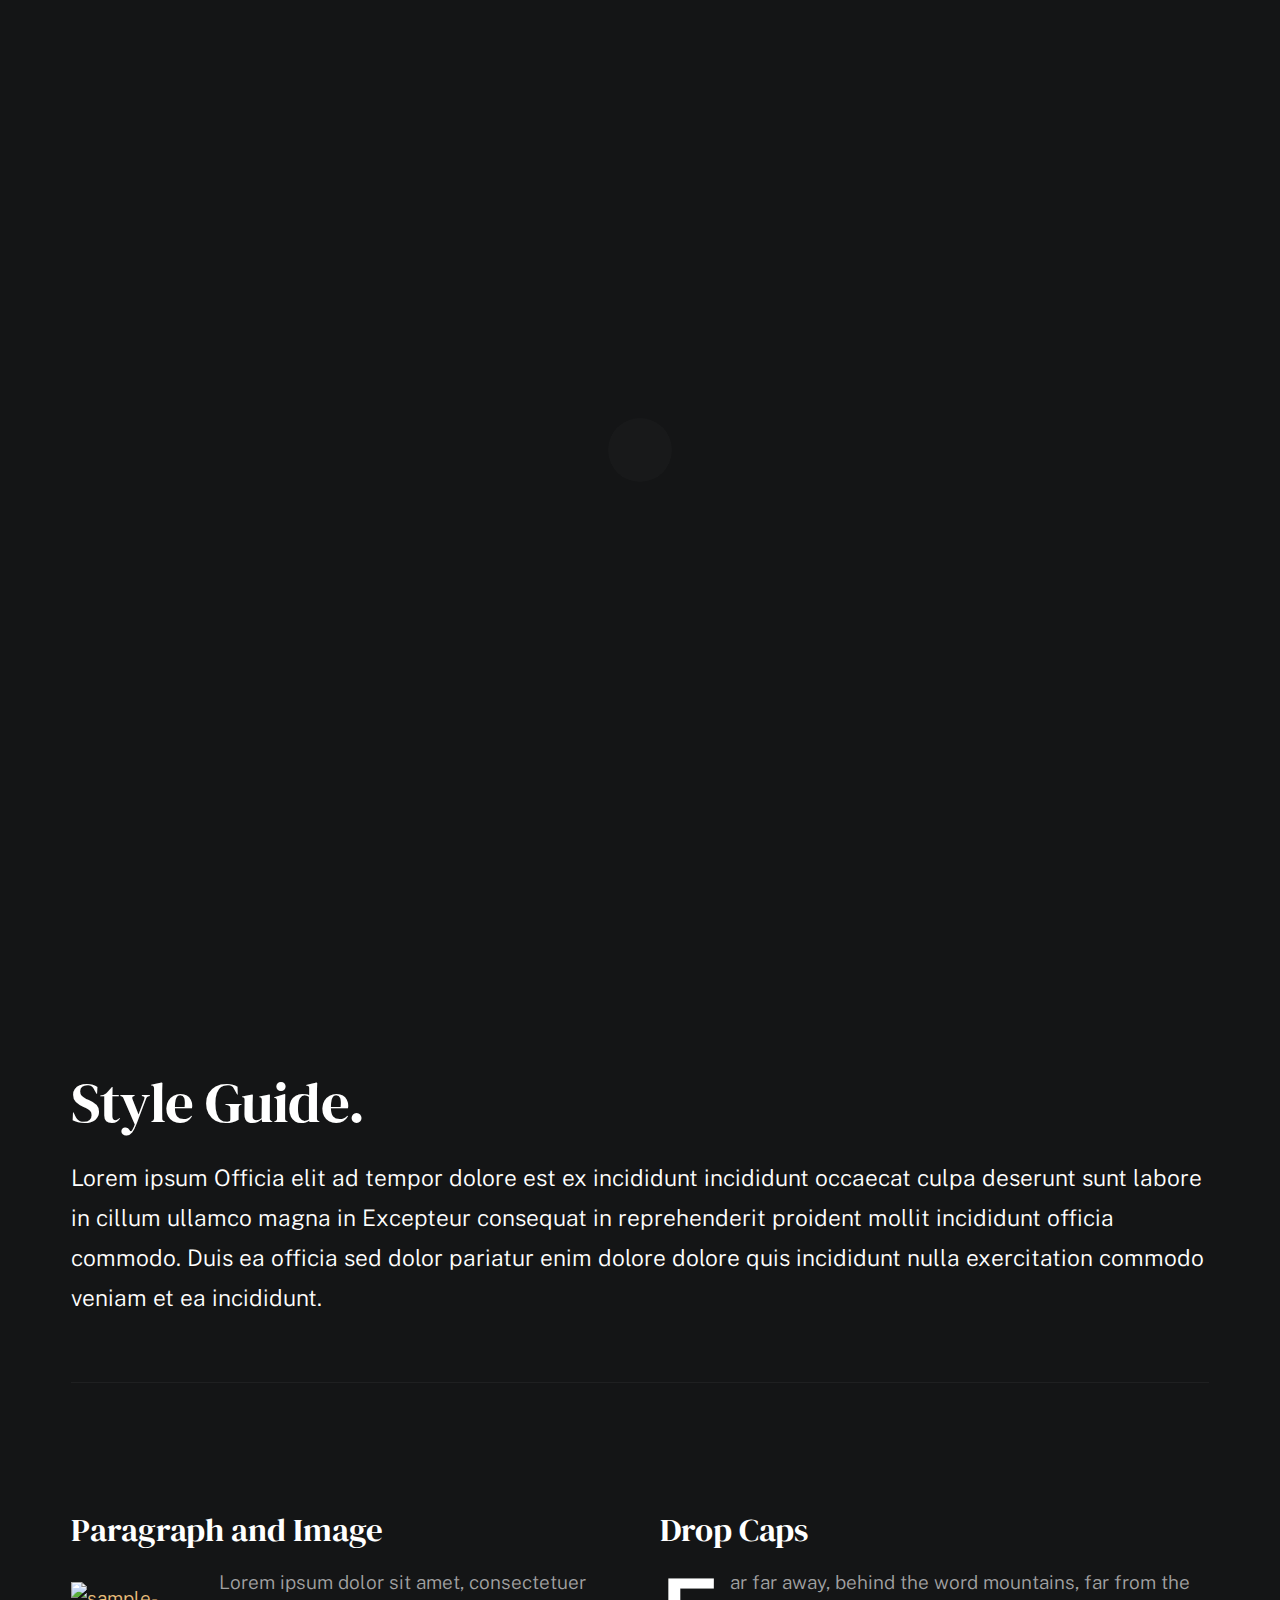
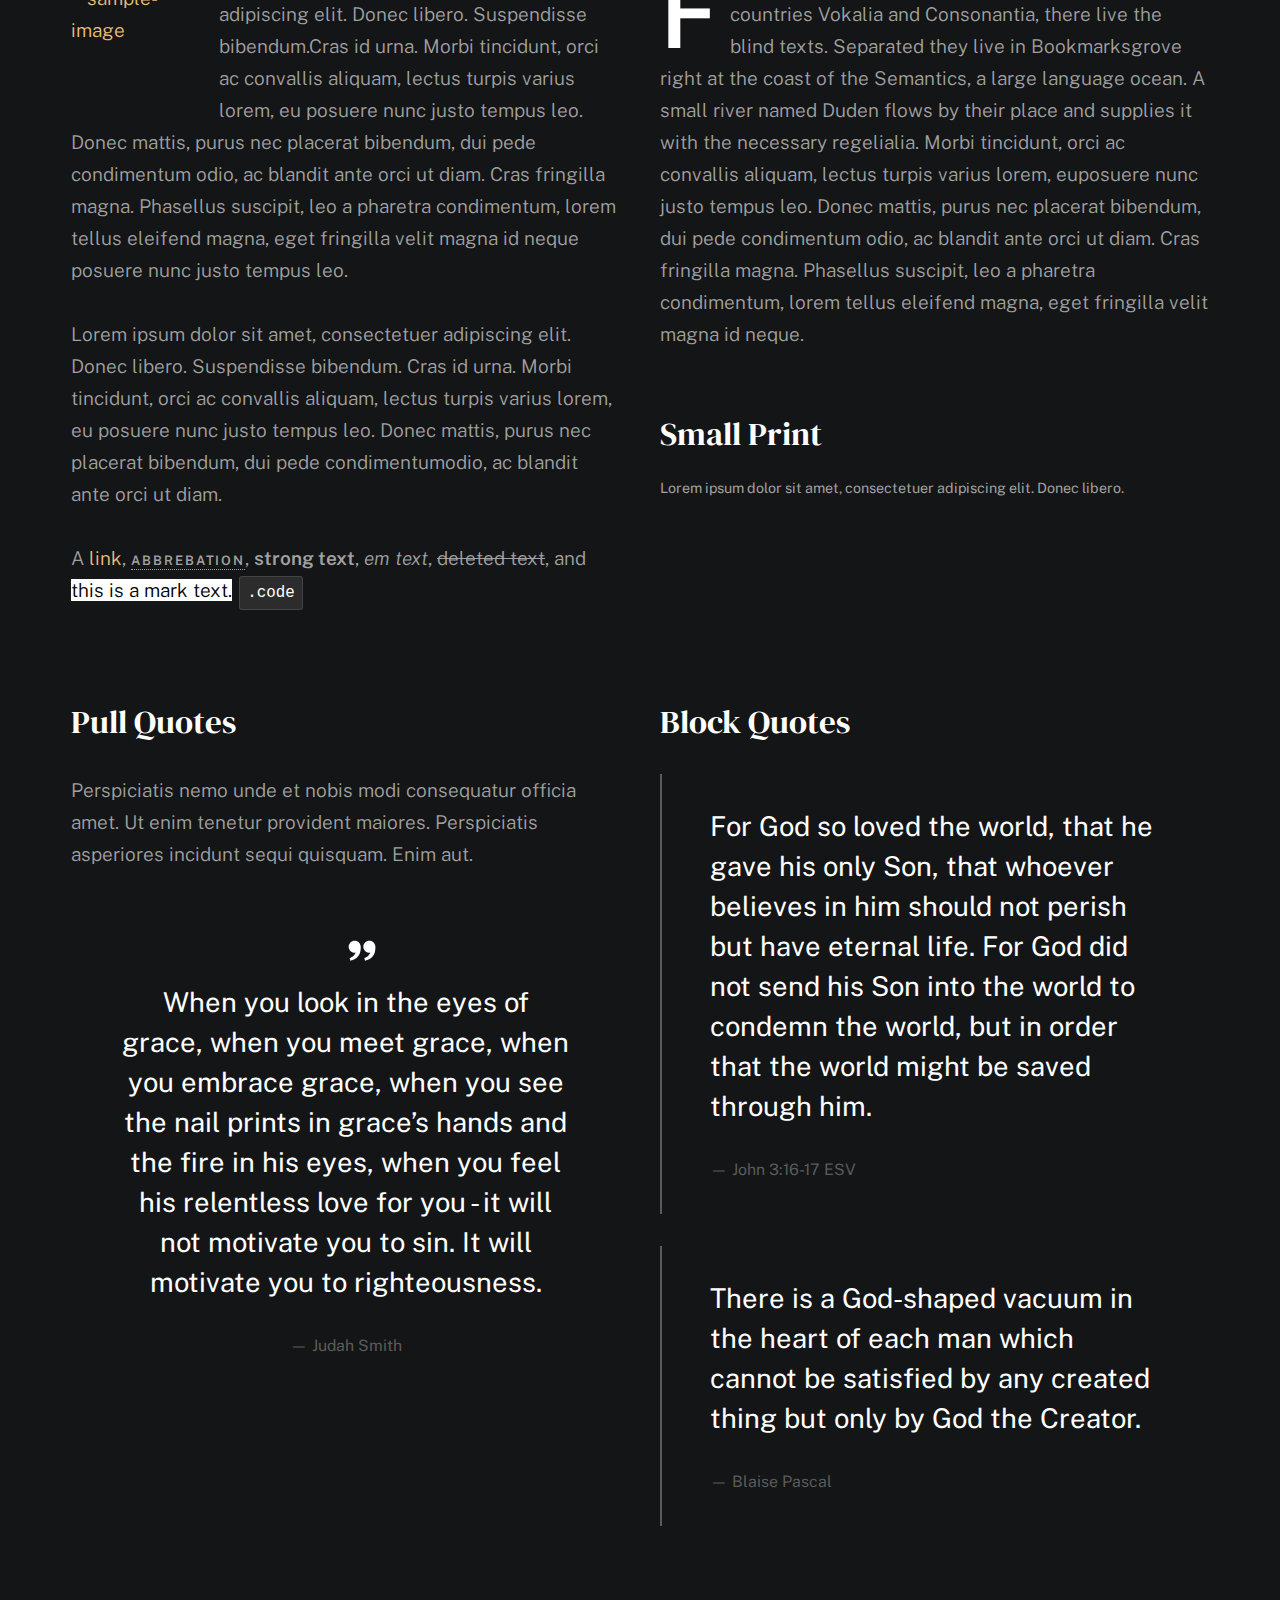
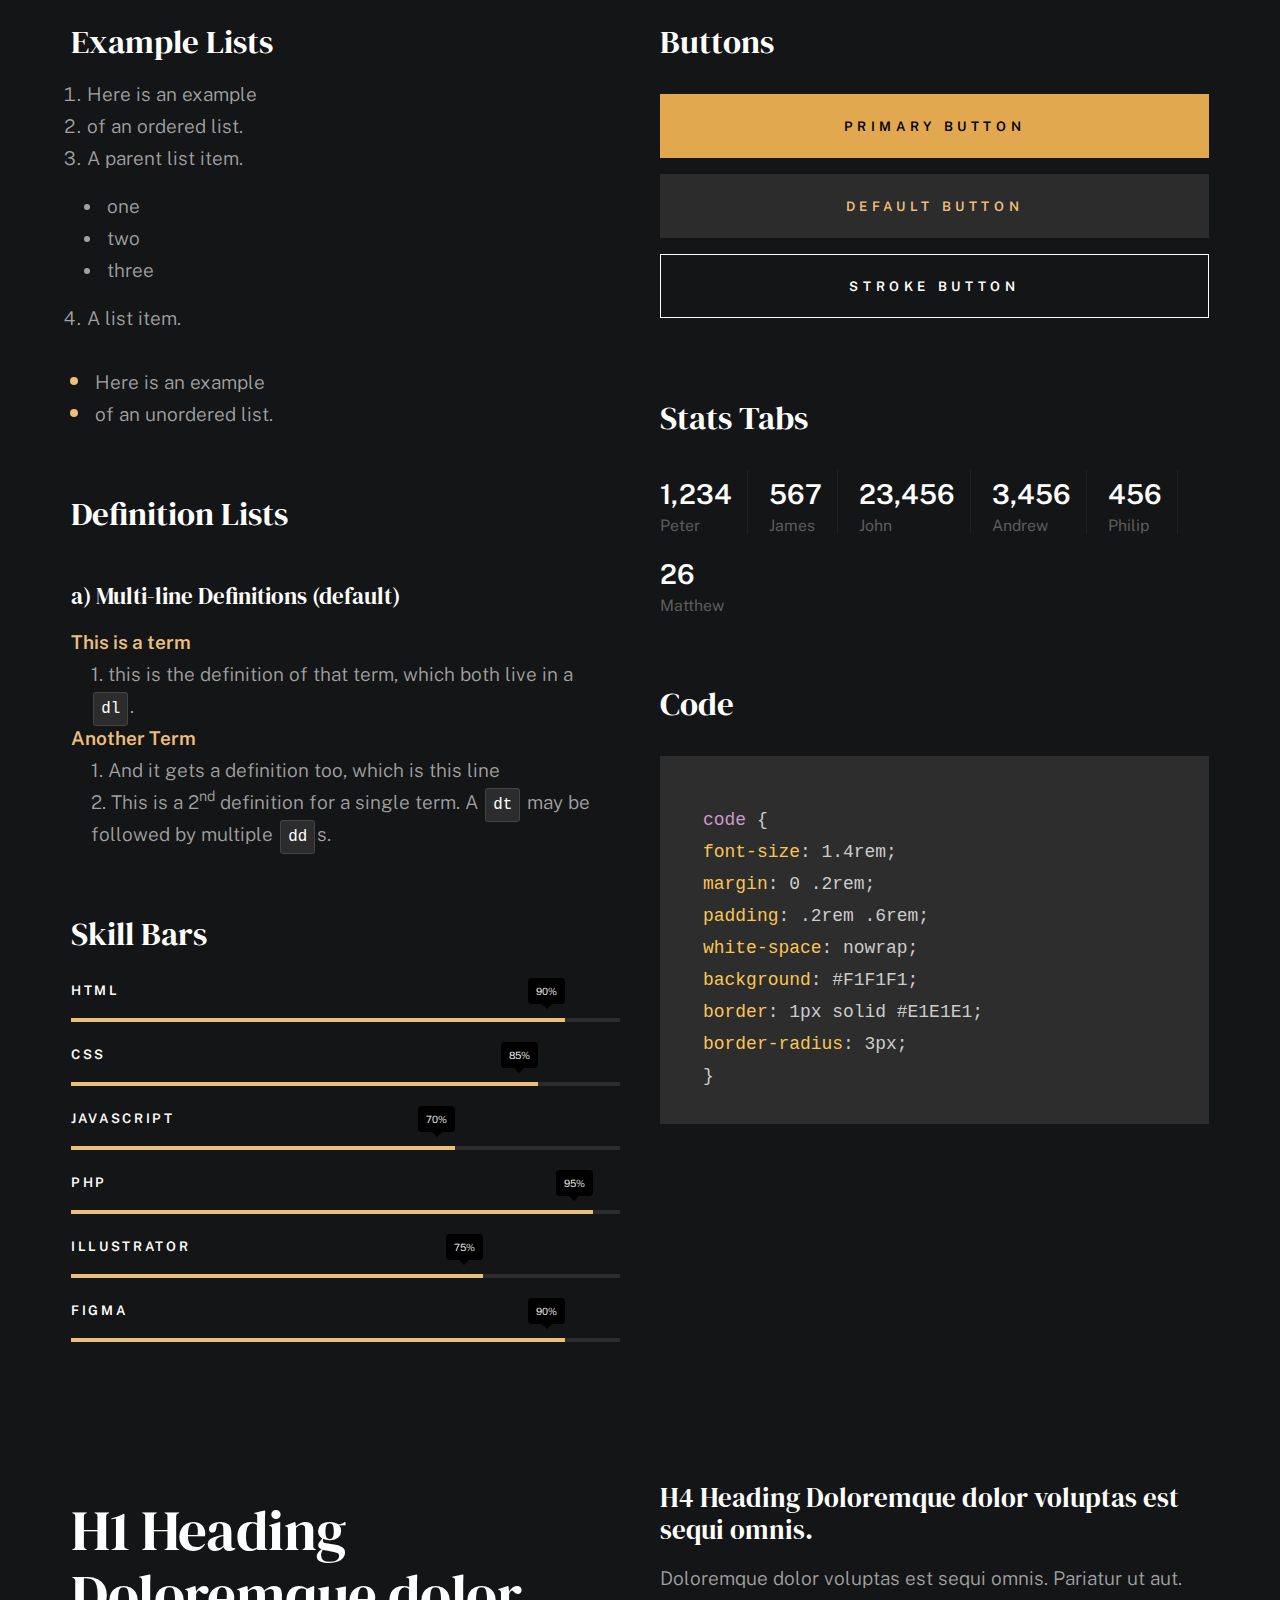
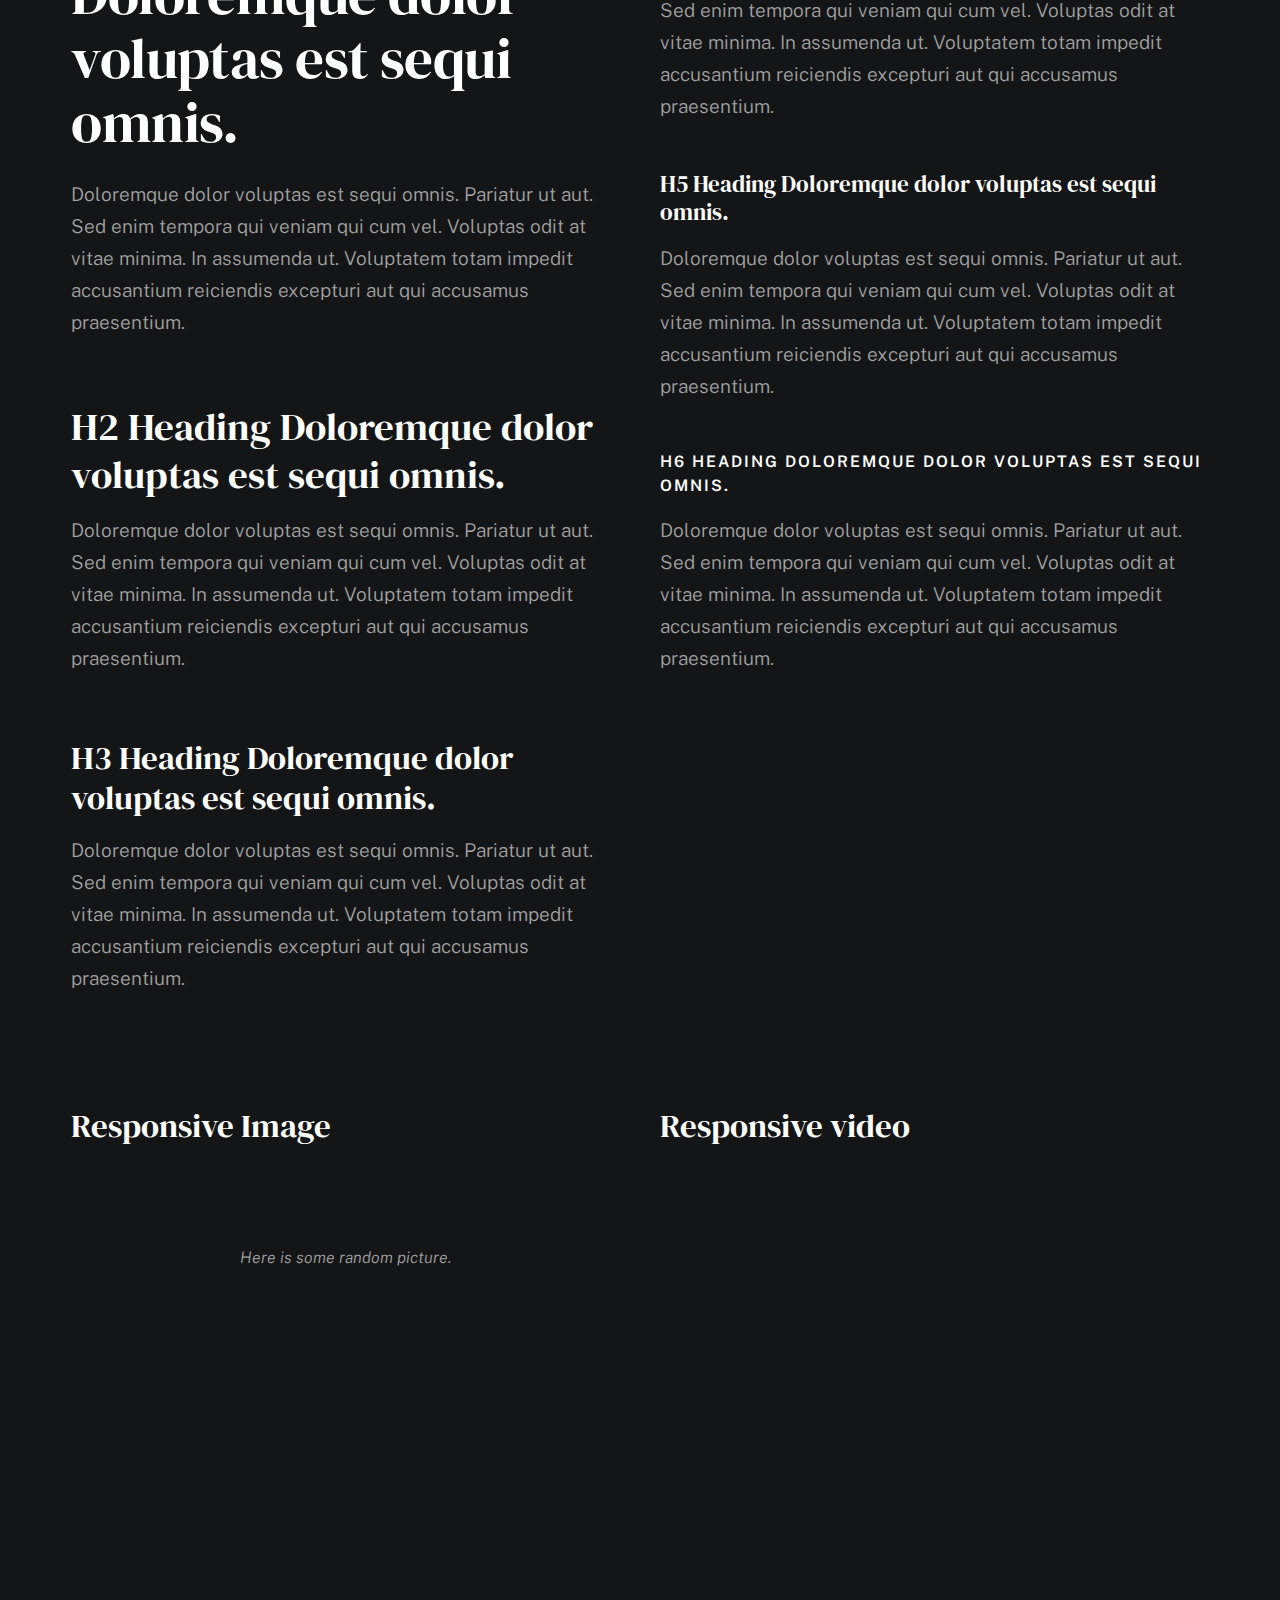
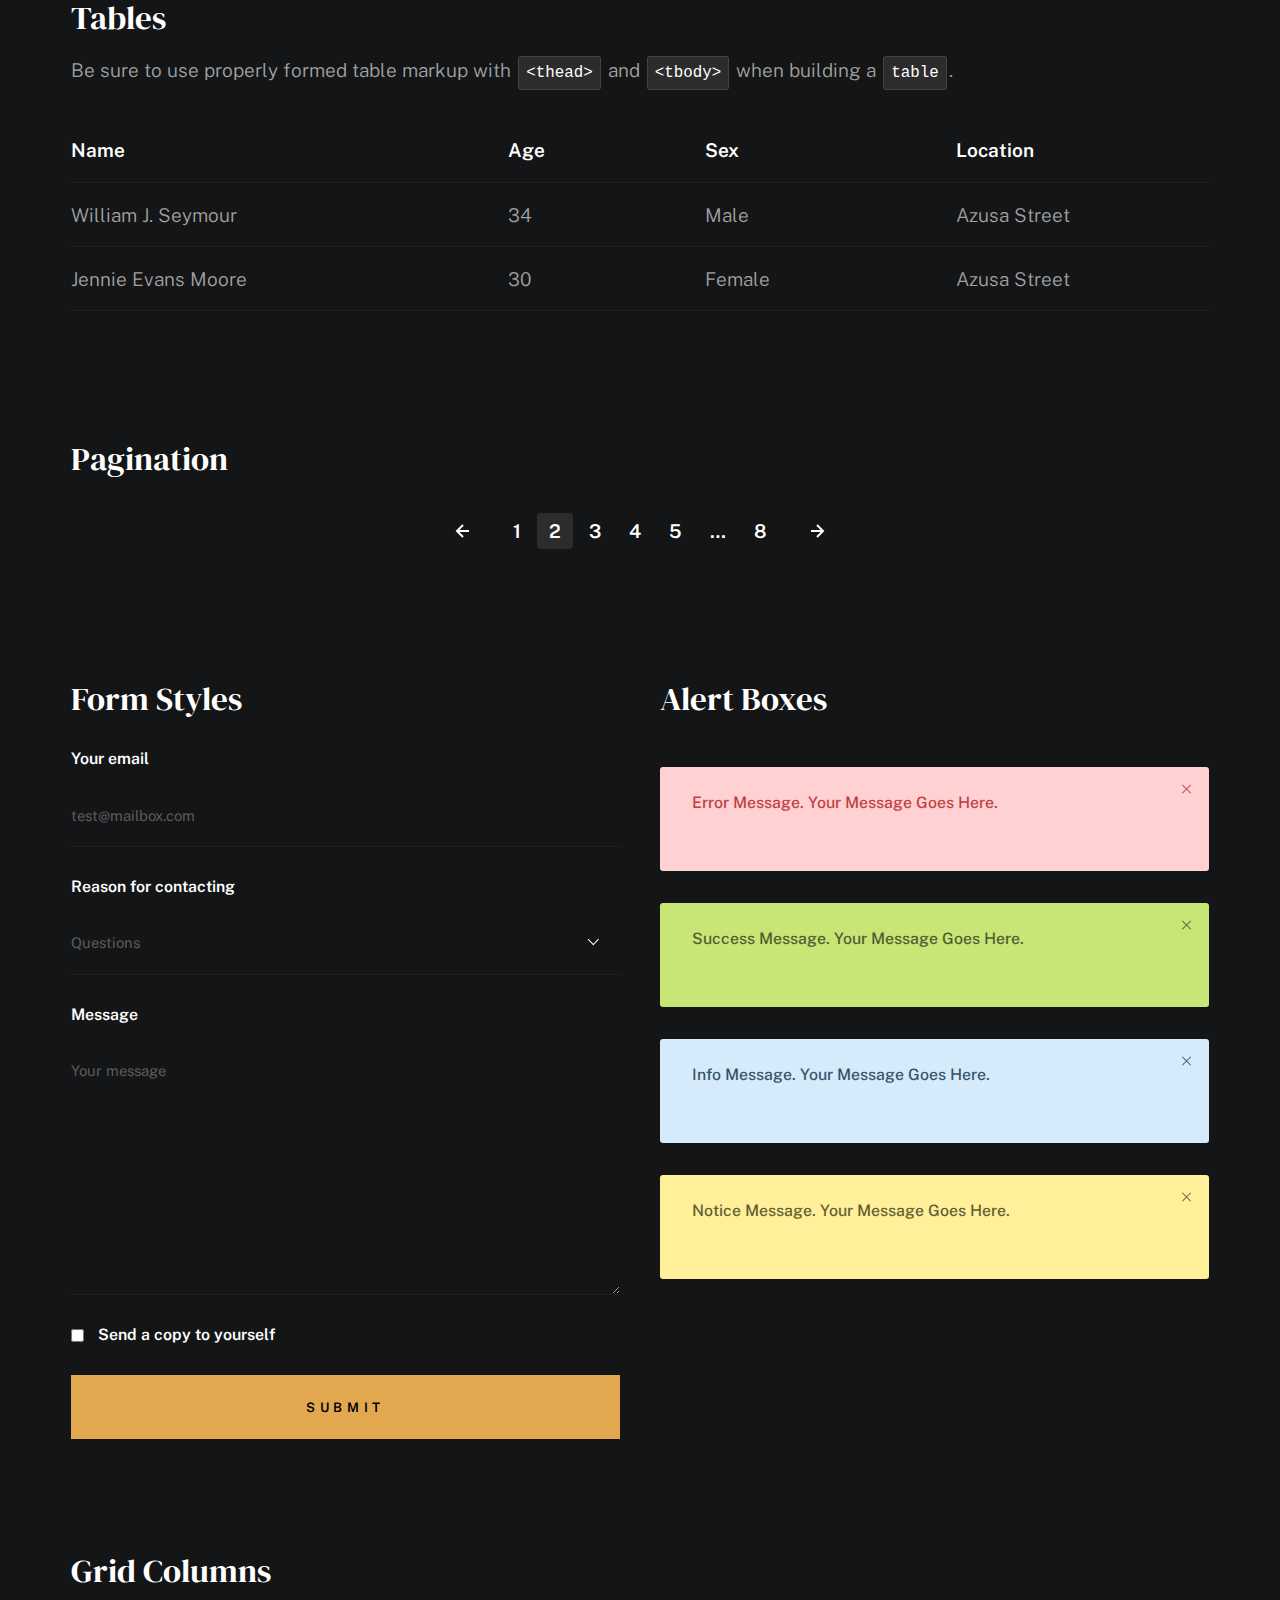
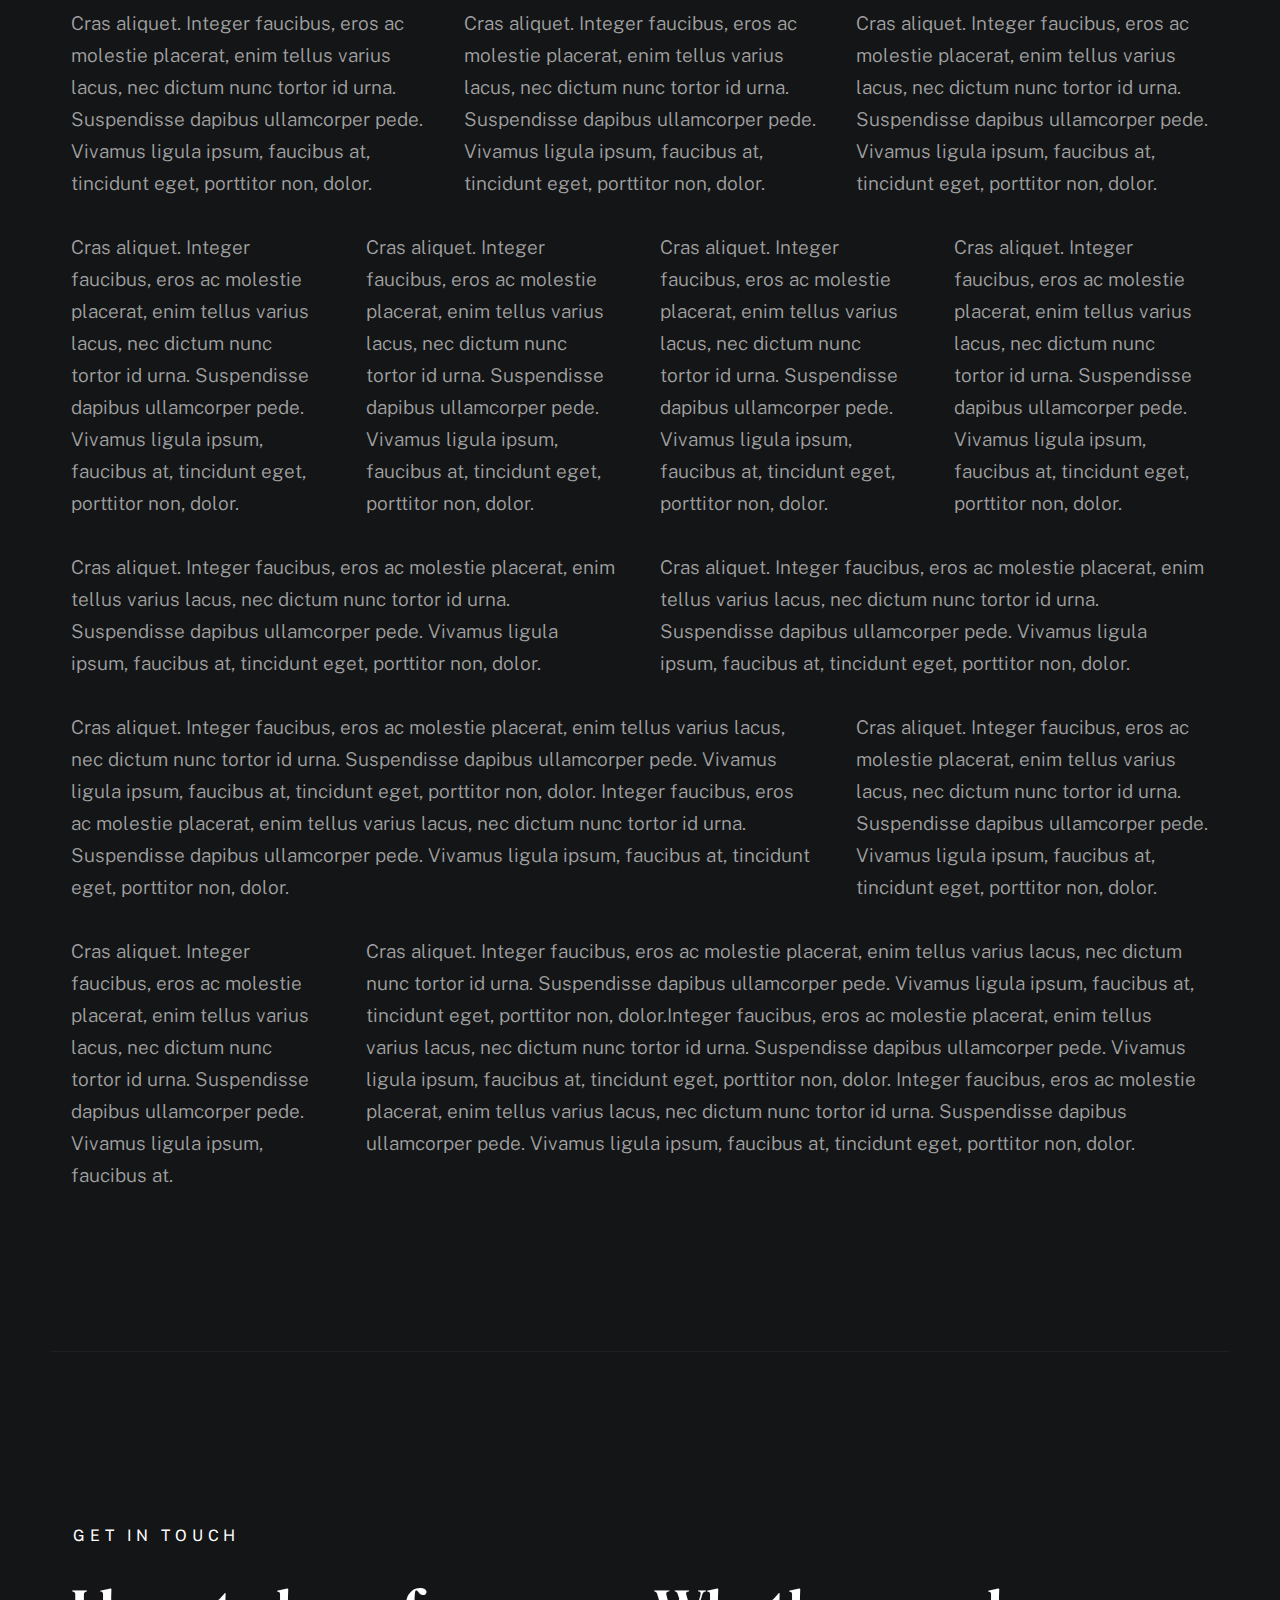
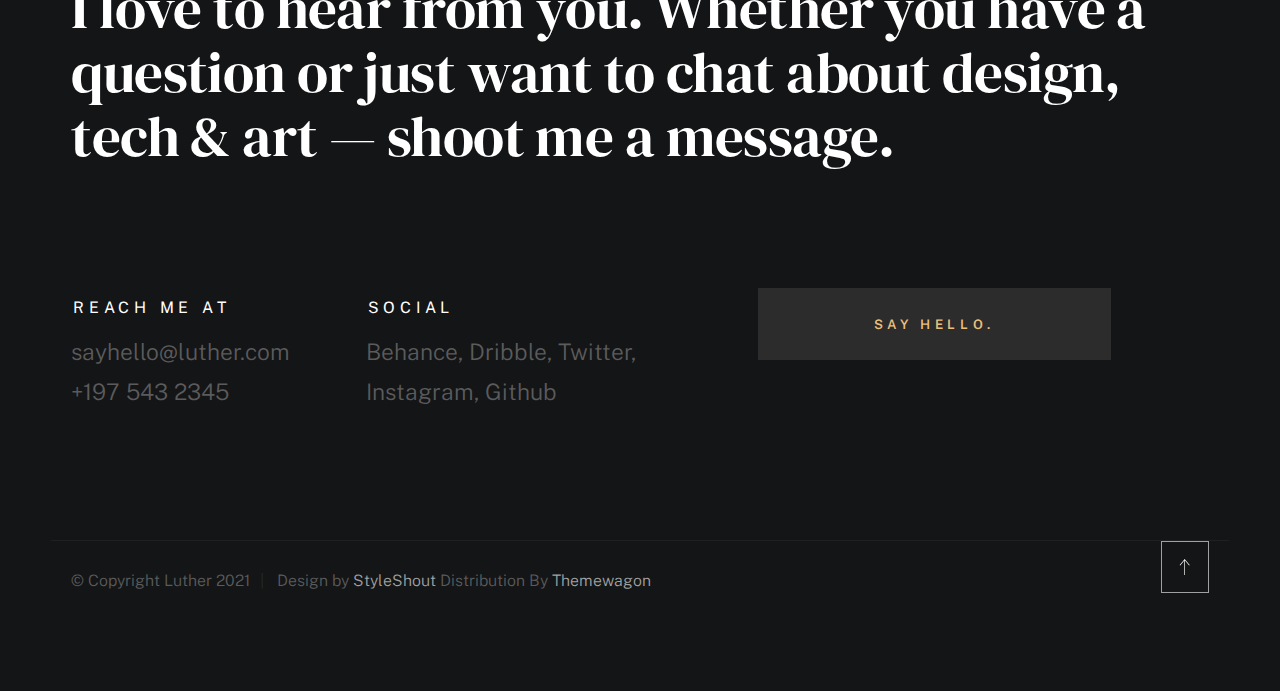
==== styles.html @ efe63e92 "." ====
<!DOCTYPE html>
<html class="no-js ss-preload" lang="en">
<head>

    <!--- basic page needs
    ================================================== -->
    <meta charset="utf-8">
    <title>Luther - Styles</title>
    <meta name="description" content="">
    <meta name="author" content="">

    <!-- mobile specific metas
    ================================================== -->
    <meta name="viewport" content="width=device-width, initial-scale=1">

    <!-- CSS
    ================================================== -->
    <link rel="stylesheet" href="css/vendor.css">
    <link rel="stylesheet" href="css/styles.css">

    <style type="text/css" media="screen">
        .s-styles {
            padding-top: var(--vspace-5);
            padding-bottom: var(--vspace-4);
            position: relative;
        }
        .s-styles .intro h1 {
            margin-top: 0;
        }
    </style>

    <!-- favicons
    ================================================== -->
    <link rel="apple-touch-icon" sizes="180x180" href="apple-touch-icon.png">
    <link rel="icon" type="image/png" sizes="32x32" href="favicon-32x32.png">
    <link rel="icon" type="image/png" sizes="16x16" href="favicon-16x16.png">
    <link rel="manifest" href="site.webmanifest">

</head>

<body id="top">


    <!-- # preloader
    ================================================== -->
    <div id="preloader">
        <div id="loader">
        </div>
    </div>


    <!-- # page wrap
    ================================================== -->
    <div class="s-pagewrap">

        <div class="circles">
            <span></span>
            <span></span>
            <span></span>
            <span></span>
            <span></span>
        </div>


        <!-- ## site header 
        ================================================== -->
        <header class="s-header">

            <div class="header-mobile">
                <span class="mobile-home-link"><a href="index.html">Luther.</a></span>
                <a class="mobile-menu-toggle" href="#0"><span>Menu</span></a>
            </div>

            <div class="row wide main-nav-wrap">
                <nav class="column lg-12 main-nav">
                    <ul>
                        <li><a href="index.html" class="home-link">Luther.</a></li>
                        <li class="current"><a href="index.html">Intro</a></li>
                        <li><a href="index.html">About</a></li>
                        <li><a href="index.html">Works</a></li>
                        <li><a href="index.html">Say Helo</a></li>
                    </ul>
                </nav>
            </div>

        </header> <!-- end s-header -->


        <!-- ## main content
        ==================================================- -->
        <main class="s-content">


            <!-- ### intro
            ================================================== -->
            <section id="intro" class="s-intro">

                <div class="row intro-content wide">

                    <div class="column">
                        <div class="text-pretitle with-line">
                            Hello World
                        </div>

                        <h1 class="text-huge-title">
                            I am Luther, <br>
                            a digital designer <br>
                            & frontend <br> 
                            developer based <br>
                            in Somewhere.
                        </h1>
                    </div>

                    <ul class="intro-social">
                        <li><a href="#0">Behance</a></li>
                        <li><a href="#0">Twitter</a></li>
                        <li><a href="#0">Dribbble</a></li>
                        <li><a href="#0">Instagram</a></li>
                    </ul>

                </div> <!-- end intro content -->

                <a href="#styles" class="intro-scrolldown smoothscroll">
                    <svg width="24" height="24" viewBox="0 0 24 24" xmlns="http://www.w3.org/2000/svg" fill-rule="evenodd" clip-rule="evenodd"><path d="M11 21.883l-6.235-7.527-.765.644 7.521 9 7.479-9-.764-.645-6.236 7.529v-21.884h-1v21.883z"/></svg>
                </a>

            </section> <!-- end s-intro -->


            <!-- ### styles
            ================================================== -->
            <div id="styles" class="s-styles">

                <div class="row">

                    <div class="column lg-12 intro">

                        <h1>Style Guide.</h1>

                        <p class="lead">Lorem ipsum Officia elit ad tempor dolore est ex incididunt incididunt occaecat culpa deserunt 
                        sunt labore in cillum ullamco magna in Excepteur consequat in reprehenderit proident mollit incididunt officia commodo.
                        Duis ea officia sed dolor pariatur enim dolore dolore quis incididunt nulla exercitation commodo veniam et ea incididunt.
                        </p>

                        <hr>
                    </div>

                </div> <!-- end row -->

                <div class="row">

                    <div class="column lg-6 tab-12">

                        <h3>Paragraph and Image</h3>

                        <p><a href="#"><img width="120" height="120" class="u-pull-left" alt="sample-image" src="images/sample-image.jpg"></a>
                        Lorem ipsum dolor sit amet, consectetuer adipiscing elit. Donec libero. Suspendisse bibendum.Cras id urna. Morbi 
                        tincidunt, orci ac convallis aliquam, lectus turpis varius lorem, eu posuere nunc justo tempus leo. Donec mattis, 
                        purus nec placerat bibendum, dui pede condimentum odio, ac blandit ante orci ut diam. Cras fringilla magna. 
                        Phasellus suscipit, leo a pharetra condimentum, lorem tellus eleifend magna, eget fringilla velit magna id 
                        neque posuere nunc justo tempus leo. </p>

                        <p>
                        Lorem ipsum dolor sit amet, consectetuer adipiscing elit. Donec libero. Suspendisse bibendum. Cras id urna. 
                        Morbi tincidunt, orci ac convallis aliquam, lectus turpis varius lorem, eu posuere nunc justo tempus leo. 
                        Donec mattis, purus nec placerat bibendum, dui pede condimentumodio, ac blandit ante orci ut diam.	
                        </p>

                        <p>A <a href="#">link</a>,
                        <abbr title="this really isn't a very good description">abbrebation</abbr>,
                        <strong>strong text</strong>,
                        <em>em text</em>,
                        <del>deleted text</del>, and
                        <mark>this is a mark text.</mark>
                        <code>.code</code>
                        </p>

                    </div>

                    <div class="column lg-6 tab-12">

                        <h3>Drop Caps</h3>

                        <p class="drop-cap">Far far away, behind the word mountains, far from the countries Vokalia and Consonantia,
                        there live the blind texts. Separated they live in Bookmarksgrove right at the coast of the
                        Semantics, a large language ocean. A small river named Duden flows by their place and supplies it with the 
                        necessary regelialia. Morbi tincidunt, orci ac convallis aliquam, lectus turpis varius lorem, 
                        euposuere nunc justo tempus leo. Donec mattis, purus nec placerat bibendum, dui pede condimentum odio, 
                        ac blandit ante orci ut diam. Cras fringilla magna. Phasellus suscipit, leo a pharetra condimentum, 
                        lorem tellus eleifend magna, eget fringilla velit magna id neque.
                        </p>

                        <h3>Small Print</h3>

                        <p><small>Lorem ipsum dolor sit amet, consectetuer adipiscing elit. Donec libero.</small></p>

                    </div>

                </div> <!-- end row -->

                <div class="row">

                    <div class="column lg-6 tab-12">

                        <h3 class="u-add-bottom">Pull Quotes</h3>

                        <p>
                        Perspiciatis nemo unde et nobis modi consequatur officia amet. Ut enim 
                        tenetur provident maiores. Perspiciatis asperiores incidunt sequi 
                        quisquam. Enim aut. 
                        </p>

                        <figure class="pull-quote">
                            <blockquote>
                                <p>
                                When you look in the eyes of grace, when you meet grace, 
                                when you embrace grace, when you see the nail prints in 
                                grace’s hands and the fire in his eyes, when you feel his 
                                relentless love for you - it will not motivate you to sin. 
                                It will motivate you to righteousness.
                                </p>

                                <footer>
                                    <cite>Judah Smith</cite>
                                </footer>
                            </blockquote>
                        </figure>


                    </div>

                    <div class="column lg-6 tab-12">

                        <h3 class="u-add-bottom">Block Quotes</h3>

                        <blockquote cite="http://where-i-got-my-info-from.com">
                            <p>
                            For God so loved the world, that he gave his only Son, that whoever believes in 
                            him should not perish but have eternal life. For God did not send his Son into 
                            the world to condemn the world, but in order that the world might be 
                            saved through him.
                            </p>

                            <footer>
                                <cite>
                                    <a href="#0">John 3:16-17 ESV</a>
                                </cite>
                            </footer>

                        </blockquote>

                        <blockquote>
                            <p>There is a God-shaped vacuum in the heart of each man which cannot be satisfied 
                            by any created thing but only by God the Creator.</p>

                            <footer>
                                <cite>Blaise Pascal</cite>
                            </footer>

                        </blockquote>

                    </div>

                </div> <!-- end row -->

                <div class="row u-add-half-bottom">

                    <div class="column lg-6 tab-12">

                        <h3>Example Lists</h3>

                        <ol>
                            <li>Here is an example</li>
                            <li>of an ordered list.</li>
                            <li>A parent list item.
                                <ul>
                                    <li>one</li>
                                    <li>two</li>
                                    <li>three</li>
                                </ul>
                                </li>
                                <li>A list item.</li>
                            </ol>

                        <ul class="disc">
                            <li>Here is an example</li>
                            <li>of an unordered list.</li>
                        </ul>

                        <h3>Definition Lists</h3>

                        <h5>a) Multi-line Definitions (default) </h5>

                        <dl class="dictionary-style">
                            <dt><strong>This is a term</strong></dt>
                                <dd>this is the definition of that term, which both live in a <code>dl</code>.</dd>
                            <dt><strong>Another Term</strong></dt>
                                <dd>And it gets a definition too, which is this line</dd>
                                <dd>This is a 2<sup>nd</sup> definition for a single term. A <code>dt</code> may be followed by multiple <code>dd</code>s.</dd>
                        </dl>

                        <h3 class="u-add-bottom">Skill Bars</h3>

                        <ul class="skill-bars">
                            <li>
                            <div class="progress percent90"><span>90%</span></div>
                            <strong>HTML</strong>
                            </li>
                            <li>
                            <div class="progress percent85"><span>85%</span></div>
                            <strong>CSS</strong>
                            </li>
                            <li>
                            <div class="progress percent70"><span>70%</span></div>
                            <strong>Javascript</strong>
                            </li>
                            <li>
                            <div class="progress percent95"><span>95%</span></div>
                            <strong>PHP</strong>
                            </li>
                            <li>
                            <div class="progress percent75"><span>75%</span></div>
                            <strong>Illustrator</strong>
                            </li>
                            <li>
                            <div class="progress percent90"><span>90%</span></div>
                            <strong>Figma</strong>
                            </li>
                        </ul>

                    </div>

                    <div class="column lg-6 tab-12">

                        <h3 class="u-add-bottom">Buttons</h3>

                        <p>
                            <a class="btn btn--primary u-fullwidth" href="#0">Primary Button</a>
                            <a class="btn u-fullwidth" href="#0">Default Button</a>
                            <a class="btn btn--stroke u-fullwidth" href="#0">Stroke Button</a>
                        </p>

                        <h3>Stats Tabs</h3>

                        <ul class="stats-tabs">
                            <li><a href="#0">1,234 <em>Peter</em></a></li>
                            <li><a href="#0">567 <em>James</em></a></li>
                            <li><a href="#0">23,456 <em>John</em></a></li>
                            <li><a href="#0">3,456 <em>Andrew</em></a></li>
                            <li><a href="#0">456 <em>Philip</em></a></li>
                            <li><a href="#0">26 <em>Matthew</em></a></li>
                        </ul>

                        <h3 class="u-add-bottom">Code</h3>

<pre><code class="language-css">
    code {
    font-size: 1.4rem;
    margin: 0 .2rem;
    padding: .2rem .6rem;
    white-space: nowrap;
    background: #F1F1F1;
    border: 1px solid #E1E1E1;	
    border-radius: 3px;
    }
</code></pre>

                    </div>

                </div> <!-- end row -->

                <div class="row u-add-half-bottom">

                    <div class="column lg-6 tab-12">
                            
                        <h1>H1 Heading Doloremque dolor voluptas est sequi omnis.</h1>
                        <p>Doloremque dolor voluptas est sequi omnis. Pariatur ut aut. Sed enim tempora qui veniam qui cum vel. 
                        Voluptas odit at vitae minima. In assumenda ut. Voluptatem totam impedit accusantium reiciendis excepturi aut qui accusamus praesentium.</p>

                        <h2>H2 Heading Doloremque dolor voluptas est sequi omnis.</h2>
                        <p>Doloremque dolor voluptas est sequi omnis. Pariatur ut aut. Sed enim tempora qui veniam qui cum vel. 
                        Voluptas odit at vitae minima. In assumenda ut. Voluptatem totam impedit accusantium reiciendis excepturi aut qui accusamus praesentium.</p>

                        <h3>H3 Heading Doloremque dolor voluptas est sequi omnis.</h3>
                        <p>Doloremque dolor voluptas est sequi omnis. Pariatur ut aut. Sed enim tempora qui veniam qui cum vel. 
                        Voluptas odit at vitae minima. In assumenda ut. Voluptatem totam impedit accusantium reiciendis excepturi aut qui accusamus praesentium.</p>

                        
                    </div>

                    <div class="column lg-6 tab-12">
                        <h4>H4 Heading Doloremque dolor voluptas est sequi omnis.</h4>
                        <p>Doloremque dolor voluptas est sequi omnis. Pariatur ut aut. Sed enim tempora qui veniam qui cum vel. 
                        Voluptas odit at vitae minima. In assumenda ut. Voluptatem totam impedit accusantium reiciendis excepturi aut qui accusamus praesentium.</p>

                        <h5>H5 Heading Doloremque dolor voluptas est sequi omnis.</h5>
                        <p>Doloremque dolor voluptas est sequi omnis. Pariatur ut aut. Sed enim tempora qui veniam qui cum vel. 
                        Voluptas odit at vitae minima. In assumenda ut. Voluptatem totam impedit accusantium reiciendis excepturi aut qui accusamus praesentium.</p>

                        <h6>H6 Heading Doloremque dolor voluptas est sequi omnis.</h6>
                        <p>Doloremque dolor voluptas est sequi omnis. Pariatur ut aut. Sed enim tempora qui veniam qui cum vel. 
                        Voluptas odit at vitae minima. In assumenda ut. Voluptatem totam impedit accusantium reiciendis excepturi aut qui accusamus praesentium.</p>
            
                        
                    </div>

                </div> <!-- end row -->

                <div class="row u-add-half-bottom">

                    <div class="column lg-6 tab-12">

                        <h3 class="u-add-bottom">Responsive Image</h3>

                        <figure>
                            <img src="images/wheel-500.jpg" 
                            srcset="images/wheel-1000.jpg 1000w, 
                            images/wheel-500.jpg 500w" 
                            sizes="(max-width: 1000px) 100vw, 1000px" alt="">

                            <figcaption>
                                Here is some random picture.
                            </figcaption>
                        </figure>

                    </div>

                    <div class="column lg-6 tab-12">

                        <h3 class="u-add-bottom">Responsive video</h3>

                        <div class="video-container">
                        <iframe src="https://player.vimeo.com/video/14592941?color=00a650&title=0&byline=0&portrait=0" width="500" height="281" frameborder="0" webkitallowfullscreen mozallowfullscreen allowfullscreen></iframe> 
                        </div>

                    </div>
                    
                </div> <!-- end row -->

                <div class="row u-add-bottom">

                    <div class="column lg-12">

                        <h3>Tables</h3>
                        <p>Be sure to use properly formed table markup with <code>&lt;thead&gt;</code> and <code>&lt;tbody&gt;</code> when building a <code>table</code>.</p>

                        <div class="table-responsive">

                            <table>
                                    <thead>
                                    <tr>
                                        <th>Name</th>
                                        <th>Age</th>
                                        <th>Sex</th>
                                        <th>Location</th>
                                    </tr>
                                    </thead>
                                    <tbody>
                                    <tr>
                                        <td>William J. Seymour</td>
                                        <td>34</td>
                                        <td>Male</td>
                                        <td>Azusa Street</td>
                                    </tr>
                                    <tr>
                                        <td>Jennie Evans Moore</td>
                                        <td>30</td>
                                        <td>Female</td>
                                        <td>Azusa Street</td>
                                    </tr>
                                    </tbody>
                            </table>

                        </div>

                    </div>
                    
                </div> <!-- end row -->

                <div class="row">

                    <div class="column lg-12">
                        <h3>Pagination</h3>

                        <nav class="pgn">
                            <ul>
                                <li>
                                    <a class="pgn__prev" href="#0">
                                        <svg xmlns="http://www.w3.org/2000/svg" width="24" height="24" viewBox="0 0 24 24"><path d="M12.707 17.293L8.414 13H18v-2H8.414l4.293-4.293-1.414-1.414L4.586 12l6.707 6.707z"/></svg>
                                    </a>
                                </li>
                                <li><a class="pgn__num" href="#0">1</a></li>
                                <li><span class="pgn__num current">2</span></li>
                                <li><a class="pgn__num" href="#0">3</a></li>
                                <li><a class="pgn__num" href="#0">4</a></li>
                                <li><a class="pgn__num" href="#0">5</a></li>
                                <li><span class="pgn__num dots">…</span></li>
                                <li><a class="pgn__num" href="#0">8</a></li>
                                <li>
                                    <a class="pgn__next" href="#0">
                                        <svg xmlns="http://www.w3.org/2000/svg" width="24" height="24" viewBox="0 0 24 24"><path d="M11.293 17.293l1.414 1.414L19.414 12l-6.707-6.707-1.414 1.414L15.586 11H6v2h9.586z"/></svg>
                                    </a>
                                </li>
                            </ul>
                        </nav>
                    </div>

                </div> <!-- end row -->

                <div class="row">

                    <div class="column lg-6 tab-12">

                        <h3 class="u-add-bottom">Form Styles</h3>

                        <form>
                            <div>
                                <label for="sampleInput">Your email</label>
                                <input class="u-fullwidth" type="email" placeholder="test@mailbox.com" id="sampleInput">
                            </div>
                            <div>
                                <label for="sampleRecipientInput">Reason for contacting</label>
                                <div class="ss-custom-select">
                                    <select class="u-fullwidth" id="sampleRecipientInput">
                                        <option value="Option 1">Questions</option>
                                        <option value="Option 2">Report</option>
                                        <option value="Option 3">Others</option>
                                    </select>
                                </div>
                            </div>
                            
                            <label for="exampleMessage">Message</label>
                            <textarea class="u-fullwidth" placeholder="Your message" id="exampleMessage"></textarea>

                            <label class="u-add-bottom">
                                <input type="checkbox">
                                <span class="label-text">Send a copy to yourself</span>
                            </label>
                        
                            <input class="btn--primary u-fullwidth" type="submit" value="Submit">
                        </form>

                    </div>

                    <div class="column lg-6 tab-12">

                        <h3>Alert Boxes</h3>

                        <br>
                        
                        <div class="alert-box alert-box--error">
                            <p>Error Message. Your Message Goes Here.</p>
                            <span class="alert-box__close"></span>
                        </div><!-- end error -->
                                
                        <div class="alert-box alert-box--success">
                            <p>Success Message. Your Message Goes Here.</p>
                            <span class="alert-box__close"></span>
                        </div><!-- end success -->
                                
                        <div class="alert-box alert-box--info">
                            <p>Info Message. Your Message Goes Here.</p>
                            <span class="alert-box__close"></span>
                        </div><!-- end info -->
                                
                        <div class="alert-box alert-box--notice">
                            <p>Notice Message. Your Message Goes Here.</p>
                            <span class="alert-box__close"></span>
                        </div><!-- end notice -->
                    
                    </div>

                </div> <!-- end row -->

                <div class="row">

                    <div class="lg-12 column">
                        <h3>Grid Columns</h3>
                    </div>
        
                </div> <!-- Row End-->
        
                <!--<h4>1/3 Columns</h4>  -->
        
                <div class="row">
        
                    <div class="lg-4 mob-12 column">
                        <p>
                        Cras aliquet. Integer faucibus, eros ac molestie placerat, enim tellus varius lacus,
                        nec dictum nunc tortor id urna. Suspendisse dapibus ullamcorper pede. Vivamus ligula ipsum,
                        faucibus at, tincidunt eget, porttitor non, dolor. 
                        </p>
                    </div>
        
                    <div class="lg-4 mob-12 column">
                        <p>
                        Cras aliquet. Integer faucibus, eros ac molestie placerat, enim tellus varius lacus,
                        nec dictum nunc tortor id urna. Suspendisse dapibus ullamcorper pede. Vivamus ligula ipsum,
                        faucibus at, tincidunt eget, porttitor non, dolor. 
                        </p>
                    </div>
        
                    <div class="lg-4 mob-12 column">
                        <p>
                        Cras aliquet. Integer faucibus, eros ac molestie placerat, enim tellus varius lacus,
                        nec dictum nunc tortor id urna. Suspendisse dapibus ullamcorper pede. Vivamus ligula ipsum,
                        faucibus at, tincidunt eget, porttitor non, dolor. 
                        </p>
                    </div>
        
                </div>
        
                <!--<h4>1/4 Columns</h4>  -->
        
                <div class="row">
        
                    <div class="lg-3 tab-6 mob-12 column">
                        <p>
                        Cras aliquet. Integer faucibus, eros ac molestie placerat, enim tellus varius lacus,
                        nec dictum nunc tortor id urna. Suspendisse dapibus ullamcorper pede. Vivamus ligula ipsum,
                        faucibus at, tincidunt eget, porttitor non, dolor. 
                        </p>
                    </div>
        
                    <div class="lg-3 tab-6 mob-12 column">
                        <p>
                        Cras aliquet. Integer faucibus, eros ac molestie placerat, enim tellus varius lacus,
                        nec dictum nunc tortor id urna. Suspendisse dapibus ullamcorper pede. Vivamus ligula ipsum,
                        faucibus at, tincidunt eget, porttitor non, dolor. 
                        </p>
                    </div>
        
                    <div class="lg-3 tab-6 mob-12 column">
                        <p>
                        Cras aliquet. Integer faucibus, eros ac molestie placerat, enim tellus varius lacus,
                        nec dictum nunc tortor id urna. Suspendisse dapibus ullamcorper pede. Vivamus ligula ipsum,
                        faucibus at, tincidunt eget, porttitor non, dolor. 
                        </p>
                    </div>
        
                    <div class="lg-3 tab-6 mob-12 column">
                        <p>
                        Cras aliquet. Integer faucibus, eros ac molestie placerat, enim tellus varius lacus,
                        nec dictum nunc tortor id urna. Suspendisse dapibus ullamcorper pede. Vivamus ligula ipsum,
                        faucibus at, tincidunt eget, porttitor non, dolor. 
                        </p>
                    </div>
        
                </div>
        
                <!--<h4>1/2 Columns</h4>  -->
        
                <div class="row">
        
                    <div class="lg-6 mob-12 column">
                        <p>
                        Cras aliquet. Integer faucibus, eros ac molestie placerat, enim tellus varius lacus,
                        nec dictum nunc tortor id urna. Suspendisse dapibus ullamcorper pede. Vivamus ligula ipsum,
                        faucibus at, tincidunt eget, porttitor non, dolor. 
                        </p>
                    </div>
        
                    <div class="lg-6 mob-12 column">
                        <p>
                        Cras aliquet. Integer faucibus, eros ac molestie placerat, enim tellus varius lacus,
                        nec dictum nunc tortor id urna. Suspendisse dapibus ullamcorper pede. Vivamus ligula ipsum,
                        faucibus at, tincidunt eget, porttitor non, dolor. 
                        </p>
                    </div>
        
                </div>
        
                <!--<h4>2/3 Columns</h4>  -->
        
                <div class="row">
        
                    <div class="lg-8 tab-7 mob-12 column">
                        <p>
                        Cras aliquet. Integer faucibus, eros ac molestie placerat, enim tellus varius lacus,
                        nec dictum nunc tortor id urna. Suspendisse dapibus ullamcorper pede. Vivamus ligula ipsum,
                        faucibus at, tincidunt eget, porttitor non, dolor. Integer faucibus, eros ac molestie placerat, enim tellus varius lacus,
                        nec dictum nunc tortor id urna. Suspendisse dapibus ullamcorper pede. Vivamus ligula ipsum,
                        faucibus at, tincidunt eget, porttitor non, dolor.
                        </p>
                    </div>
        
                    <div class="lg-4 tab-5 mob-12 column">
                        <p>
                        Cras aliquet. Integer faucibus, eros ac molestie placerat, enim tellus varius lacus,
                        nec dictum nunc tortor id urna. Suspendisse dapibus ullamcorper pede. Vivamus ligula ipsum,
                        faucibus at, tincidunt eget, porttitor non, dolor. 
                        </p>
                    </div>
        
                </div>
        
                <!--<h4>3/4 Columns</h4>  -->
        
                <div class="row">
        
                    <div class="lg-3 tab-5 mob-12 column">
                        <p>
                        Cras aliquet. Integer faucibus, eros ac molestie placerat, enim tellus varius lacus,
                        nec dictum nunc tortor id urna. Suspendisse dapibus ullamcorper pede. Vivamus ligula ipsum,
                        faucibus at. 
                        </p>
                    </div>
        
                    <div class="lg-9 tab-7 mob-12 column">
                        <p>
                        Cras aliquet. Integer faucibus, eros ac molestie placerat, enim tellus varius lacus,
                        nec dictum nunc tortor id urna. Suspendisse dapibus ullamcorper pede. Vivamus ligula ipsum,
                        faucibus at, tincidunt eget, porttitor non, dolor.Integer faucibus, eros ac molestie placerat, enim tellus varius lacus,
                        nec dictum nunc tortor id urna. Suspendisse dapibus ullamcorper pede. Vivamus ligula ipsum,
                        faucibus at, tincidunt eget, porttitor non, dolor. Integer faucibus, eros ac molestie placerat, enim tellus varius lacus,
                        nec dictum nunc tortor id urna. Suspendisse dapibus ullamcorper pede. Vivamus ligula ipsum,
                        faucibus at, tincidunt eget, porttitor non, dolor.
                        </p>
                    </div>
        
                </div>

            </div> <!-- end content-wrap -->


            <!-- ### contact
            ================================================== -->
            <section id="contact" class="s-contact">

                <div class="row contact-top">
                    <div class="column lg-12">
                        <h2 class="text-pretitle">
                            Get In Touch
                        </h2>

                        <p class="h1">
                            I love to hear from you.
                            Whether you have a question or just 
                            want to chat about design, tech & art — shoot me a message.
                        </p>
                    </div>
                </div> <!-- end contact-top -->

                <div class="row contact-bottom">
                    <div class="column lg-3 md-5 tab-6 stack-on-550 contact-block">
                        <h3 class="text-pretitle">Reach me at</h3>
                        <p class="contact-links">
                            <a href="mailto:sayhello@luther.com" class="mailtoui">sayhello@luther.com</a> <br>
                            <a href="tel:+1975432345">+197 543 2345</a>
                        </p>
                    </div>
                    <div class="column lg-4 md-5 tab-6 stack-on-550 contact-block">
                        <h3 class="text-pretitle">Social</h3>
                        <ul class="contact-social">
                            <li><a href="#0">Behance</a></li>
                            <li><a href="#0">Dribble</a></li>
                            <li><a href="#0">Twitter</a></li>
                            <li><a href="#0">Instagram</a></li>
                            <li><a href="#0">Github</a></li>
                        </ul>
                    </div>
                    <div class="column lg-4 md-12 contact-block">
                        <a href="mailto:sayhello@luther.com" class="mailtoui btn btn--medium u-fullwidth contact-btn">Say Hello.</a>
                    </div>
                </div> <!-- end contact-bottom -->

            </section> <!-- end contact -->

        </main> <!-- end s-content -->


        <!-- ## footer
        ================================================== -->
        <footer class="s-footer">

            <div class="row">
                <div class="column ss-copyright">
                    <span>© Copyright Luther 2021</span> 
                    <span>Design by <a href="https://www.styleshout.com/">StyleShout</a> Distribution By <a href="https://themewagon.com">Themewagon</a> </span>
                </div>

                <div class="ss-go-top">
                    <a class="smoothscroll" title="Back to Top" href="#top">
                        <svg xmlns="http://www.w3.org/2000/svg" viewBox="0 0 24 24" fill-rule="evenodd" clip-rule="evenodd"><path d="M11 2.206l-6.235 7.528-.765-.645 7.521-9 7.479 9-.764.646-6.236-7.53v21.884h-1v-21.883z"/></svg>
                    </a>
                </div>
            </div>

        </footer> <!-- end s-footer -->

    </div> <!-- end -s-pagewrap -->


    <!-- Java Script
    ================================================== -->
    <script src="js/plugins.js"></script>
    <script src="js/main.js"></script>

</body>
</html>
---- css/vendor.css ----
/* ===================================================================
 * Theme Third-party Stylesheets
 * Template Ver. 1.0.0
 * 02-16-2021
 * -------------------------------------------------------------------
 *
 * TOC:
 * 
 * # PrismJS 1.20.0
 * # Swiper 6.4.5
 * # Basiclightbox
 * 
 * ------------------------------------------------------------------- */



/* ===================================================================
 * # PrismJS 1.20.0
 *   https://prismjs.com/download.html#themes=prism-tomorrow&languages=markup+css+clike+javascript+markup-templating+php
 *   
 *   prism.js tomorrow night eighties for JavaScript, CoffeeScript, CSS and HTML
 *   Based on https://github.com/chriskempson/tomorrow-theme
 *   @author Rose Pritchard
 * ------------------------------------------------------------------- */

 code[class*="language-"],
 pre[class*="language-"] {
     color           : #ccc;
     background      : none;
     font-family     : var(--font-mono);
     font-size       : calc(var(--text-size) * 0.9444);
     text-align      : left;
     white-space     : pre;
     word-spacing    : normal;
     word-break      : normal;
     word-wrap       : normal;
     line-height     : var(--vspace-1);
     -moz-tab-size   : 4;
     -o-tab-size     : 4;
     tab-size        : 4;
     -webkit-hyphens : none;
     -moz-hyphens    : none;
     -ms-hyphens     : none;
     hyphens         : none;
 }
 
 /* Code blocks */
 
 pre[class*="language-"] {
     padding  : var(--vspace-0_5) 0 var(--vspace-1);
     margin   : 0;
     overflow : auto;
 }
 
 :not(pre)>code[class*="language-"],
 pre[class*="language-"] {
     background : #2d2d2d;
 }
 
 /* Inline code */
 
 :not(pre)>code[class*="language-"] {
     padding     : .1em;
     white-space : normal;
 }
 
 .token.comment,
 .token.block-comment,
 .token.prolog,
 .token.doctype,
 .token.cdata {
     color : #999;
 }
 
 .token.punctuation {
     color : #ccc;
 }
 
 .token.tag,
 .token.attr-name,
 .token.namespace,
 .token.deleted {
     color : #e2777a;
 }
 
 .token.function-name {
     color : #6196cc;
 }
 
 .token.boolean,
 .token.number,
 .token.function {
     color : #f08d49;
 }
 
 .token.property,
 .token.class-name,
 .token.constant,
 .token.symbol {
     color : #f8c555;
 }
 
 .token.selector,
 .token.important,
 .token.atrule,
 .token.keyword,
 .token.builtin {
     color : #cc99cd;
 }
 
 .token.string,
 .token.char,
 .token.attr-value,
 .token.regex,
 .token.variable {
     color : #7ec699;
 }
 
 .token.operator,
 .token.entity,
 .token.url {
     color : #67cdcc;
 }
 
 .token.important,
 .token.bold {
     font-weight : bold;
 }
 
 .token.italic {
     font-style : italic;
 }
 
 .token.entity {
     cursor : help;
 }
 
 .token.inserted {
     color : green;
 }
 
 
 
 /* ===================================================================
  * # Swiper 6.4.5
  *   Most modern mobile touch slider and framework with hardware accelerated transitions
  *   https://swiperjs.com
  *
  *   Copyright 2014-2020 Vladimir Kharlampidi
  *
  *   Released under the MIT License
  *
  *   Released on: December 18, 2020
  * ------------------------------------------------------------------- */
 
 @font-face {
     font-family : "swiper-icons";
     src         : url("data:application/font-woff;charset=utf-8;base64, [base64]//wADZ2x5ZgAAAywAAADMAAAD2MHtryVoZWFkAAABbAAAADAAAAA2E2+eoWhoZWEAAAGcAAAAHwAAACQC9gDzaG10eAAAAigAAAAZAAAArgJkABFsb2NhAAAC0AAAAFoAAABaFQAUGG1heHAAAAG8AAAAHwAAACAAcABAbmFtZQAAA/gAAAE5AAACXvFdBwlwb3N0AAAFNAAAAGIAAACE5s74hXjaY2BkYGAAYpf5Hu/j+W2+MnAzMYDAzaX6QjD6/4//Bxj5GA8AuRwMYGkAPywL13jaY2BkYGA88P8Agx4j+/8fQDYfA1AEBWgDAIB2BOoAeNpjYGRgYNBh4GdgYgABEMnIABJzYNADCQAACWgAsQB42mNgYfzCOIGBlYGB0YcxjYGBwR1Kf2WQZGhhYGBiYGVmgAFGBiQQkOaawtDAoMBQxXjg/wEGPcYDDA4wNUA2CCgwsAAAO4EL6gAAeNpj2M0gyAACqxgGNWBkZ2D4/wMA+xkDdgAAAHjaY2BgYGaAYBkGRgYQiAHyGMF8FgYHIM3DwMHABGQrMOgyWDLEM1T9/w8UBfEMgLzE////P/5//f/V/xv+r4eaAAeMbAxwIUYmIMHEgKYAYjUcsDAwsLKxc3BycfPw8jEQA/[base64]/uznmfPFBNODM2K7MTQ45YEAZqGP81AmGGcF3iPqOop0r1SPTaTbVkfUe4HXj97wYE+yNwWYxwWu4v1ugWHgo3S1XdZEVqWM7ET0cfnLGxWfkgR42o2PvWrDMBSFj/IHLaF0zKjRgdiVMwScNRAoWUoH78Y2icB/yIY09An6AH2Bdu/UB+yxopYshQiEvnvu0dURgDt8QeC8PDw7Fpji3fEA4z/PEJ6YOB5hKh4dj3EvXhxPqH/SKUY3rJ7srZ4FZnh1PMAtPhwP6fl2PMJMPDgeQ4rY8YT6Gzao0eAEA409DuggmTnFnOcSCiEiLMgxCiTI6Cq5DZUd3Qmp10vO0LaLTd2cjN4fOumlc7lUYbSQcZFkutRG7g6JKZKy0RmdLY680CDnEJ+UMkpFFe1RN7nxdVpXrC4aTtnaurOnYercZg2YVmLN/d/gczfEimrE/fs/bOuq29Zmn8tloORaXgZgGa78yO9/cnXm2BpaGvq25Dv9S4E9+5SIc9PqupJKhYFSSl47+Qcr1mYNAAAAeNptw0cKwkAAAMDZJA8Q7OUJvkLsPfZ6zFVERPy8qHh2YER+3i/BP83vIBLLySsoKimrqKqpa2hp6+jq6RsYGhmbmJqZSy0sraxtbO3sHRydnEMU4uR6yx7JJXveP7WrDycAAAAAAAH//wACeNpjYGRgYOABYhkgZgJCZgZNBkYGLQZtIJsFLMYAAAw3ALgAeNolizEKgDAQBCchRbC2sFER0YD6qVQiBCv/H9ezGI6Z5XBAw8CBK/m5iQQVauVbXLnOrMZv2oLdKFa8Pjuru2hJzGabmOSLzNMzvutpB3N42mNgZGBg4GKQYzBhYMxJLMlj4GBgAYow/P/PAJJhLM6sSoWKfWCAAwDAjgbRAAB42mNgYGBkAIIbCZo5IPrmUn0hGA0AO8EFTQAA") format("woff");
     font-weight : 400;
     font-style  : normal;
 }
 
 :root {
     --swiper-theme-color : #007aff;
 }
 
 .swiper-container {
     margin-left  : auto;
     margin-right : auto;
     position     : relative;
     overflow     : hidden;
     list-style   : none;
     padding      : 0;
     /* Fix of Webkit flickering */
     z-index      : 1;
 }
 
 .swiper-container-vertical>.swiper-wrapper {
     flex-direction : column;
 }
 
 .swiper-wrapper {
     position            : relative;
     width               : 100%;
     height              : 100%;
     z-index             : 1;
     display             : flex;
     transition-property : transform;
     box-sizing          : content-box;
 }
 
 .swiper-container-android .swiper-slide,
 .swiper-wrapper {
     transform : translate3d(0px, 0, 0);
 }
 
 .swiper-container-multirow>.swiper-wrapper {
     flex-wrap : wrap;
 }
 
 .swiper-container-multirow-column>.swiper-wrapper {
     flex-wrap      : wrap;
     flex-direction : column;
 }
 
 .swiper-container-free-mode>.swiper-wrapper {
     transition-timing-function : ease-out;
     margin                     : 0 auto;
 }
 
 .swiper-slide {
     flex-shrink         : 0;
     width               : 100%;
     height              : 100%;
     position            : relative;
     transition-property : transform;
 }
 
 .swiper-slide-invisible-blank {
     visibility : hidden;
 }
 
 /* Auto Height */
 
 .swiper-container-autoheight,
 .swiper-container-autoheight .swiper-slide {
     height : auto;
 }
 
 .swiper-container-autoheight .swiper-wrapper {
     align-items         : flex-start;
     transition-property : transform, height;
 }
 
 /* 3D Effects */
 
 .swiper-container-3d {
     perspective : 1200px;
 }
 
 .swiper-container-3d .swiper-wrapper,
 .swiper-container-3d .swiper-slide,
 .swiper-container-3d .swiper-slide-shadow-left,
 .swiper-container-3d .swiper-slide-shadow-right,
 .swiper-container-3d .swiper-slide-shadow-top,
 .swiper-container-3d .swiper-slide-shadow-bottom,
 .swiper-container-3d .swiper-cube-shadow {
     transform-style : preserve-3d;
 }
 
 .swiper-container-3d .swiper-slide-shadow-left,
 .swiper-container-3d .swiper-slide-shadow-right,
 .swiper-container-3d .swiper-slide-shadow-top,
 .swiper-container-3d .swiper-slide-shadow-bottom {
     position       : absolute;
     left           : 0;
     top            : 0;
     width          : 100%;
     height         : 100%;
     pointer-events : none;
     z-index        : 10;
 }
 
 .swiper-container-3d .swiper-slide-shadow-left {
     background-image : linear-gradient(to left, rgba(0, 0, 0, 0.5), rgba(0, 0, 0, 0));
 }
 
 .swiper-container-3d .swiper-slide-shadow-right {
     background-image : linear-gradient(to right, rgba(0, 0, 0, 0.5), rgba(0, 0, 0, 0));
 }
 
 .swiper-container-3d .swiper-slide-shadow-top {
     background-image : linear-gradient(to top, rgba(0, 0, 0, 0.5), rgba(0, 0, 0, 0));
 }
 
 .swiper-container-3d .swiper-slide-shadow-bottom {
     background-image : linear-gradient(to bottom, rgba(0, 0, 0, 0.5), rgba(0, 0, 0, 0));
 }
 
 /* CSS Mode */
 
 .swiper-container-css-mode>.swiper-wrapper {
     overflow           : auto;
     scrollbar-width    : none;
     /* For Firefox */
     -ms-overflow-style : none;
     /* For Internet Explorer and Edge */
 }
 
 .swiper-container-css-mode>.swiper-wrapper::-webkit-scrollbar {
     display : none;
 }
 
 .swiper-container-css-mode>.swiper-wrapper>.swiper-slide {
     scroll-snap-align : start start;
 }
 
 .swiper-container-horizontal.swiper-container-css-mode>.swiper-wrapper {
     scroll-snap-type : x mandatory;
 }
 
 .swiper-container-vertical.swiper-container-css-mode>.swiper-wrapper {
     scroll-snap-type : y mandatory;
 }
 
 :root {
     --swiper-navigation-size   : 44px;
     /*
     --swiper-navigation-color  : var(--swiper-theme-color);
     */
 }
 
 .swiper-button-prev,
 .swiper-button-next {
     position        : absolute;
     top             : 50%;
     width           : calc(var(--swiper-navigation-size) / 44 * 27);
     height          : var(--swiper-navigation-size);
     margin-top      : calc(-1 * var(--swiper-navigation-size) / 2);
     z-index         : 10;
     cursor          : pointer;
     display         : flex;
     align-items     : center;
     justify-content : center;
     color           : var(--swiper-navigation-color, var(--swiper-theme-color));
 }
 
 .swiper-button-prev.swiper-button-disabled,
 .swiper-button-next.swiper-button-disabled {
     opacity        : 0.35;
     cursor         : auto;
     pointer-events : none;
 }
 
 .swiper-button-prev:after,
 .swiper-button-next:after {
     font-family    : swiper-icons;
     font-size      : var(--swiper-navigation-size);
     text-transform : none !important;
     letter-spacing : 0;
     text-transform : none;
     font-variant   : initial;
     line-height    : 1;
 }
 
 .swiper-button-prev,
 .swiper-container-rtl .swiper-button-next {
     left  : 10px;
     right : auto;
 }
 
 .swiper-button-prev:after,
 .swiper-container-rtl .swiper-button-next:after {
     content : "prev";
 }
 
 .swiper-button-next,
 .swiper-container-rtl .swiper-button-prev {
     right : 10px;
     left  : auto;
 }
 
 .swiper-button-next:after,
 .swiper-container-rtl .swiper-button-prev:after {
     content : "next";
 }
 
 .swiper-button-prev.swiper-button-white,
 .swiper-button-next.swiper-button-white {
     --swiper-navigation-color : #ffffff;
 }
 
 .swiper-button-prev.swiper-button-black,
 .swiper-button-next.swiper-button-black {
     --swiper-navigation-color : #000000;
 }
 
 .swiper-button-lock {
     display : none;
 }
 
 :root {
     /*
     --swiper-pagination-color: var(--swiper-theme-color);
     */
 }
 
 .swiper-pagination {
     position   : absolute;
     text-align : center;
     transition : 300ms opacity;
     transform  : translate3d(0, 0, 0);
     z-index    : 10;
 }
 
 .swiper-pagination.swiper-pagination-hidden {
     opacity : 0;
 }
 
 /* Common Styles */
 
 .swiper-pagination-fraction,
 .swiper-pagination-custom,
 .swiper-container-horizontal>.swiper-pagination-bullets {
     bottom : 10px;
     left   : 0;
     width  : 100%;
 }
 
 /* Bullets */
 
 .swiper-pagination-bullets-dynamic {
     overflow  : hidden;
     font-size : 0;
 }
 
 .swiper-pagination-bullets-dynamic .swiper-pagination-bullet {
     transform : scale(0.33);
     position  : relative;
 }
 
 .swiper-pagination-bullets-dynamic .swiper-pagination-bullet-active {
     transform : scale(1);
 }
 
 .swiper-pagination-bullets-dynamic .swiper-pagination-bullet-active-main {
     transform : scale(1);
 }
 
 .swiper-pagination-bullets-dynamic .swiper-pagination-bullet-active-prev {
     transform : scale(0.66);
 }
 
 .swiper-pagination-bullets-dynamic .swiper-pagination-bullet-active-prev-prev {
     transform : scale(0.33);
 }
 
 .swiper-pagination-bullets-dynamic .swiper-pagination-bullet-active-next {
     transform : scale(0.66);
 }
 
 .swiper-pagination-bullets-dynamic .swiper-pagination-bullet-active-next-next {
     transform : scale(0.33);
 }
 
 .swiper-pagination-bullet {
     width         : 8px;
     height        : 8px;
     display       : inline-block;
     border-radius : 100%;
     background    : #000;
     opacity       : 0.2;
 }
 
 button.swiper-pagination-bullet {
     border             : none;
     margin             : 0;
     padding            : 0;
     box-shadow         : none;
     -webkit-appearance : none;
     -moz-appearance    : none;
     appearance         : none;
 }
 
 .swiper-pagination-clickable .swiper-pagination-bullet {
     cursor : pointer;
 }
 
 .swiper-pagination-bullet-active {
     opacity    : 1;
     background : var(--swiper-pagination-color, var(--swiper-theme-color));
 }
 
 .swiper-container-vertical>.swiper-pagination-bullets {
     right     : 10px;
     top       : 50%;
     transform : translate3d(0px, -50%, 0);
 }
 
 .swiper-container-vertical>.swiper-pagination-bullets .swiper-pagination-bullet {
     margin  : 6px 0;
     display : block;
 }
 
 .swiper-container-vertical>.swiper-pagination-bullets.swiper-pagination-bullets-dynamic {
     top       : 50%;
     transform : translateY(-50%);
     width     : 8px;
 }
 
 .swiper-container-vertical>.swiper-pagination-bullets.swiper-pagination-bullets-dynamic .swiper-pagination-bullet {
     display    : inline-block;
     transition : 200ms transform, 200ms top;
 }
 
 .swiper-container-horizontal>.swiper-pagination-bullets .swiper-pagination-bullet {
     margin : 0 4px;
 }
 
 .swiper-container-horizontal>.swiper-pagination-bullets.swiper-pagination-bullets-dynamic {
     left        : 50%;
     transform   : translateX(-50%);
     white-space : nowrap;
 }
 
 .swiper-container-horizontal>.swiper-pagination-bullets.swiper-pagination-bullets-dynamic .swiper-pagination-bullet {
     transition : 200ms transform, 200ms left;
 }
 
 .swiper-container-horizontal.swiper-container-rtl>.swiper-pagination-bullets-dynamic .swiper-pagination-bullet {
     transition : 200ms transform, 200ms right;
 }
 
 /* Progress */
 
 .swiper-pagination-progressbar {
     background : rgba(0, 0, 0, 0.25);
     position   : absolute;
 }
 
 .swiper-pagination-progressbar .swiper-pagination-progressbar-fill {
     background       : var(--swiper-pagination-color, var(--swiper-theme-color));
     position         : absolute;
     left             : 0;
     top              : 0;
     width            : 100%;
     height           : 100%;
     transform        : scale(0);
     transform-origin : left top;
 }
 
 .swiper-container-rtl .swiper-pagination-progressbar .swiper-pagination-progressbar-fill {
     transform-origin : right top;
 }
 
 .swiper-container-horizontal>.swiper-pagination-progressbar,
 .swiper-container-vertical>.swiper-pagination-progressbar.swiper-pagination-progressbar-opposite {
     width  : 100%;
     height : 4px;
     left   : 0;
     top    : 0;
 }
 
 .swiper-container-vertical>.swiper-pagination-progressbar,
 .swiper-container-horizontal>.swiper-pagination-progressbar.swiper-pagination-progressbar-opposite {
     width  : 4px;
     height : 100%;
     left   : 0;
     top    : 0;
 }
 
 .swiper-pagination-white {
     --swiper-pagination-color : #ffffff;
 }
 
 .swiper-pagination-black {
     --swiper-pagination-color : #000000;
 }
 
 .swiper-pagination-lock {
     display : none;
 }
 
 /* Scrollbar */
 
 .swiper-scrollbar {
     border-radius    : 10px;
     position         : relative;
     -ms-touch-action : none;
     background       : rgba(0, 0, 0, 0.1);
 }
 
 .swiper-container-horizontal>.swiper-scrollbar {
     position : absolute;
     left     : 1%;
     bottom   : 3px;
     z-index  : 50;
     height   : 5px;
     width    : 98%;
 }
 
 .swiper-container-vertical>.swiper-scrollbar {
     position : absolute;
     right    : 3px;
     top      : 1%;
     z-index  : 50;
     width    : 5px;
     height   : 98%;
 }
 
 .swiper-scrollbar-drag {
     height        : 100%;
     width         : 100%;
     position      : relative;
     background    : rgba(0, 0, 0, 0.5);
     border-radius : 10px;
     left          : 0;
     top           : 0;
 }
 
 .swiper-scrollbar-cursor-drag {
     cursor : move;
 }
 
 .swiper-scrollbar-lock {
     display : none;
 }
 
 .swiper-zoom-container {
     width           : 100%;
     height          : 100%;
     display         : flex;
     justify-content : center;
     align-items     : center;
     text-align      : center;
 }
 
 .swiper-zoom-container>img,
 .swiper-zoom-container>svg,
 .swiper-zoom-container>canvas {
     max-width  : 100%;
     max-height : 100%;
     object-fit : contain;
 }
 
 .swiper-slide-zoomed {
     cursor : move;
 }
 
 /* Preloader */
 
 :root {
     /*
     --swiper-preloader-color: var(--swiper-theme-color);
     */
 }
 
 .swiper-lazy-preloader {
     width            : 42px;
     height           : 42px;
     position         : absolute;
     left             : 50%;
     top              : 50%;
     margin-left      : -21px;
     margin-top       : -21px;
     z-index          : 10;
     transform-origin : 50%;
     animation        : swiper-preloader-spin 1s infinite linear;
     box-sizing       : border-box;
     border           : 4px solid var(--swiper-preloader-color, var(--swiper-theme-color));
     border-radius    : 50%;
     border-top-color : transparent;
 }
 
 .swiper-lazy-preloader-white {
     --swiper-preloader-color : #fff;
 }
 
 .swiper-lazy-preloader-black {
     --swiper-preloader-color : #000;
 }
 
 @keyframes swiper-preloader-spin {
     100% {
         transform : rotate(360deg);
     }
 }
 
 /* a11y */
 
 .swiper-container .swiper-notification {
     position       : absolute;
     left           : 0;
     top            : 0;
     pointer-events : none;
     opacity        : 0;
     z-index        : -1000;
 }
 
 .swiper-container-fade.swiper-container-free-mode .swiper-slide {
     transition-timing-function : ease-out;
 }
 
 .swiper-container-fade .swiper-slide {
     pointer-events      : none;
     transition-property : opacity;
 }
 
 .swiper-container-fade .swiper-slide .swiper-slide {
     pointer-events : none;
 }
 
 .swiper-container-fade .swiper-slide-active,
 .swiper-container-fade .swiper-slide-active .swiper-slide-active {
     pointer-events : auto;
 }
 
 .swiper-container-cube {
     overflow : visible;
 }
 
 .swiper-container-cube .swiper-slide {
     pointer-events              : none;
     -webkit-backface-visibility : hidden;
     backface-visibility         : hidden;
     z-index                     : 1;
     visibility                  : hidden;
     transform-origin            : 0 0;
     width                       : 100%;
     height                      : 100%;
 }
 
 .swiper-container-cube .swiper-slide .swiper-slide {
     pointer-events : none;
 }
 
 .swiper-container-cube.swiper-container-rtl .swiper-slide {
     transform-origin : 100% 0;
 }
 
 .swiper-container-cube .swiper-slide-active,
 .swiper-container-cube .swiper-slide-active .swiper-slide-active {
     pointer-events : auto;
 }
 
 .swiper-container-cube .swiper-slide-active,
 .swiper-container-cube .swiper-slide-next,
 .swiper-container-cube .swiper-slide-prev,
 .swiper-container-cube .swiper-slide-next+.swiper-slide {
     pointer-events : auto;
     visibility     : visible;
 }
 
 .swiper-container-cube .swiper-slide-shadow-top,
 .swiper-container-cube .swiper-slide-shadow-bottom,
 .swiper-container-cube .swiper-slide-shadow-left,
 .swiper-container-cube .swiper-slide-shadow-right {
     z-index                     : 0;
     -webkit-backface-visibility : hidden;
     backface-visibility         : hidden;
 }
 
 .swiper-container-cube .swiper-cube-shadow {
     position       : absolute;
     left           : 0;
     bottom         : 0px;
     width          : 100%;
     height         : 100%;
     background     : #000;
     opacity        : 0.6;
     -webkit-filter : blur(50px);
     filter         : blur(50px);
     z-index        : 0;
 }
 
 .swiper-container-flip {
     overflow : visible;
 }
 
 .swiper-container-flip .swiper-slide {
     pointer-events              : none;
     -webkit-backface-visibility : hidden;
     backface-visibility         : hidden;
     z-index                     : 1;
 }
 
 .swiper-container-flip .swiper-slide .swiper-slide {
     pointer-events : none;
 }
 
 .swiper-container-flip .swiper-slide-active,
 .swiper-container-flip .swiper-slide-active .swiper-slide-active {
     pointer-events : auto;
 }
 
 .swiper-container-flip .swiper-slide-shadow-top,
 .swiper-container-flip .swiper-slide-shadow-bottom,
 .swiper-container-flip .swiper-slide-shadow-left,
 .swiper-container-flip .swiper-slide-shadow-right {
     z-index                     : 0;
     -webkit-backface-visibility : hidden;
     backface-visibility         : hidden;
 }
 
 
 
 /* ===================================================================
  * # Basiclightbox
  *
  *
  * ------------------------------------------------------------------- */
 
 .basicLightbox {
     position        : fixed;
     display         : flex;
     justify-content : center;
     align-items     : center;
     top             : 0;
     left            : 0;
     width           : 100%;
     height          : 100vh;
     background      : var(--color-body);
     opacity         : 0.01;
     transition      : opacity 0.4s ease;
     z-index         : 1000;
     will-change     : opacity;
 }
 
 .basicLightbox::after {
     content             : "";
     position            : absolute;
     top                 : 1.8rem;
     right               : 1.8rem;
     width               : 2em;
     height              : 2em;
     background          : url(../images/icons/icon-close.svg);
     background-position : center;
     background-size     : 1.8rem 1.8rem;
     background-repeat   : no-repeat;
     cursor              : pointer;
 }
 
 .basicLightbox--visible {
     opacity : 1;
 }
 
 .basicLightbox__placeholder {
     max-width   : 100%;
     transform   : scale(0.9);
     transition  : all 0.4s ease;
     z-index     : 1;
     will-change : transform;
     opacity     : 0;
 }
 
 .basicLightbox__placeholder>iframe:first-child:last-child,
 .basicLightbox__placeholder>img:first-child:last-child,
 .basicLightbox__placeholder>video:first-child:last-child {
     display    : block;
     position   : absolute;
     top        : 0;
     right      : 0;
     bottom     : 0;
     left       : 0;
     margin     : auto;
     max-width  : 95%;
     max-height : 95%;
 }
 
 .basicLightbox__placeholder>iframe:first-child:last-child,
 .basicLightbox__placeholder>video:first-child:last-child {
     pointer-events : auto;
 }
 
 .basicLightbox__placeholder>img:first-child:last-child,
 .basicLightbox__placeholder>video:first-child:last-child {
     width  : auto;
     height : auto;
 }
 
 .basicLightbox--iframe .basicLightbox__placeholder,
 .basicLightbox--img .basicLightbox__placeholder,
 .basicLightbox--video .basicLightbox__placeholder {
     width          : 100%;
     height         : 100%;
     pointer-events : none;
 }
 
 .basicLightbox--visible .basicLightbox__placeholder {
     transform : scale(1);
     opacity   : 1;
 }
---- css/styles.css ----
/* =================================================================== 
 * Luther Main Stylesheet
 * Template Ver. 1.0.0
 * 02-15-2021
 * ------------------------------------------------------------------
 *
 * TOC:
 *
 * # SETTINGS
 *      ## fonts 
 *      ## colors
 *      ## spacing and typescale
 *      ## grid variables
 * # NORMALIZE
 * # BASE SETUP
 * # GRID
 *      ## large screen devices 
 *      ## medium screen devices 
 *      ## tablet devices 
 *      ## mobile devices 
 *      ## small screen devices 
 *      ## additional column stackpoints 
 * # UTILITY CLASSES
 * # TYPOGRAPHY 
 *      ## base type styles
 *      ## additional typography & helper classes
 *      ## lists
 *      ## spacing
 * # PRELOADER
 * # FORM
 *      ## style placeholder text
 *      ## change autocomplete styles in Chrome
 * # BUTTONS
 * # TABLE
 * # COMPONENTS
 *      ## pagination
 *      ## alert box 
 *      ## skillbars 
 *      ## stats tabs
 * # PROJECT-WIDE SHARED STYLES
 *      ## media classes
 *      ## theme-specific typography classes
 *      ## MailtoUI style overrides
 * # PAGE WRAP
 *      ## circles
 * # SITE HEADER
 *      ## main navigation
 *      ## mobile menu toggle
 * # INTRO
 *      ## intro social
 *      ## intro scrolldown
 * # ABOUT
 *      ## about info
 *      ## about expertise
 *      ## about timelines
 * # WORKS
 *      ## works portfolio
 *      ## modal popup
 *      ## testimonials
 *      ## testimonial slider 
 * # CONTACT
 * # FOOTER
 *      ## copyright
 *      ## go top
 *
 * ------------------------------------------------------------------ */


/* ===================================================================
 * # SETTINGS
 *
 *
 * ------------------------------------------------------------------- */

/* ------------------------------------------------------------------- 
 * ## fonts 
 * ------------------------------------------------------------------- */
 @import url("https://fonts.googleapis.com/css2?family=DM+Serif+Display&family=DM+Serif+Text:ital@0;1&family=Public+Sans:ital,wght@0,300;0,400;0,500;0,600;0,700;1,300;1,400;1,500;1,600;1,700&display=swap");

 :root {
 
     --font-1 : "Public Sans", sans-serif;
     --font-2 : "DM Serif Display", serif;
 
     /* monospace
     */
     --font-mono : Consolas, "Andale Mono", Courier, "Courier New", monospace;
 }
 
 /* ------------------------------------------------------------------- 
  * ## colors
  * ------------------------------------------------------------------- */
 :root {
 
     /* color-1(#eabe7c)
      * color-2(#23967f)
      */
     --color-1 : hsla(36, 72%, 70%, 1);
     --color-2 : hsla(168, 62%, 36%, 1);
 
     /* theme color variations
      */
     --color-1-lighter : hsla(36, 72%, 90%, 1);
     --color-1-light   : hsla(36, 72%, 80%, 1);
     --color-1-dark    : hsla(36, 72%, 60%, 1);
     --color-1-darker  : hsla(36, 72%, 50%, 1);
     --color-2-lighter : hsla(168, 62%, 56%, 1);
     --color-2-light   : hsla(168, 62%, 46%, 1);
     --color-2-dark    : hsla(168, 62%, 26%, 1);
     --color-2-darker  : hsla(168, 62%, 16%, 1);
 
     /* feedback colors
      * color-error(#ffd1d2), color-success(#c8e675), 
      * color-info(#d7ecfb), color-notice(#fff099)
      */
     --color-error           : hsla(359, 100%, 91%, 1);
     --color-success         : hsla(76, 69%, 68%, 1);
     --color-info            : hsla(205, 82%, 91%, 1);
     --color-notice          : hsla(51, 100%, 80%, 1);
     --color-error-content   : hsla(359, 50%, 50%, 1);
     --color-success-content : hsla(76, 29%, 28%, 1);
     --color-info-content    : hsla(205, 32%, 31%, 1);
     --color-notice-content  : hsla(51, 30%, 30%, 1);
 
     /* shades 
      * generated using 
      * Tint & Shade Generator 
      * (https://maketintsandshades.com/)
      */
     --color-black   : #000000;
     --color-gray-19 : #020202;
     --color-gray-18 : #040404;
     --color-gray-17 : #060607;
     --color-gray-16 : #080809;
     --color-gray-15 : #0a0b0b;
     --color-gray-14 : #0c0d0d;
     --color-gray-13 : #0e0f0f;
     --color-gray-12 : #101112;
     --color-gray-11 : #121314;
     --color-gray-10 : #141516;
     --color-gray-9  : #2c2c2d;
     --color-gray-8  : #434445;
     --color-gray-7  : #5b5b5c;
     --color-gray-6  : #727373;
     --color-gray-5  : #8a8a8b;
     --color-gray-4  : #a1a1a2;
     --color-gray-3  : #b9b9b9;
     --color-gray-2  : #d0d0d0;
     --color-gray-1  : #e8e8e8;
     --color-white   : #ffffff;
 
     /* text
      */
     --color-text        : var(--color-gray-4);
     --color-text-dark   : var(--color-white);
     --color-text-light  : var(--color-gray-7);
     --color-placeholder : var(--color-gray-7);
 
     /* buttons
      */
     --color-btn                    : var(--color-gray-9);
     --color-btn-text               : var(--color-1);
     --color-btn-hover              : var(--color-white);
     --color-btn-hover-text         : var(--color-black);
     --color-btn-primary            : var(--color-1-dark);
     --color-btn-primary-text       : var(--color-black);
     --color-btn-primary-hover      : var(--color-1-darker);
     --color-btn-primary-hover-text : var(--color-black);
     --color-btn-stroke             : var(--color-white);
     --color-btn-stroke-text        : var(--color-white);
     --color-btn-stroke-hover       : var(--color-white);
     --color-btn-stroke-hover-text  : var(--color-black);
 
     /* preloader
      */
     --color-preloader-bg : var(--color-gray-10);
     --color-loader       : white;
     --color-loader-light : rgba(255, 255, 255, 0.1);
 
     /* others
      */
     --color-body    : var(--color-gray-10);
     --color-border  : rgba(255, 255, 255, .05);
     --border-radius : 3px;
 }
 
 /* ------------------------------------------------------------------- 
  * ## spacing and typescale
  * ------------------------------------------------------------------- */
 :root {
 
     /* spacing
      * base font size: 19px 
      * vertical space unit : 32px
      */
     --base-size      : 62.5%;
     --multiplier     : 1;
     --base-font-size : calc(1.9rem * var(--multiplier));
     --space          : calc(3.2rem * var(--multiplier));
 
     /* vertical spacing 
      */
     --vspace-0_125 : calc(0.125 * var(--space));
     --vspace-0_25  : calc(0.25 * var(--space));
     --vspace-0_375 : calc(0.375 * var(--space));
     --vspace-0_5   : calc(0.5 * var(--space));
     --vspace-0_625 : calc(0.625 * var(--space));
     --vspace-0_75  : calc(0.75 * var(--space));
     --vspace-0_875 : calc(0.875 * var(--space));
     --vspace-1     : calc(var(--space));
     --vspace-1_25  : calc(1.25 * var(--space));
     --vspace-1_5   : calc(1.5 * var(--space));
     --vspace-1_75  : calc(1.75 * var(--space));
     --vspace-2     : calc(2 * var(--space));
     --vspace-2_5   : calc(2.5 * var(--space));
     --vspace-3     : calc(3 * var(--space));
     --vspace-3_5   : calc(3.5 * var(--space));
     --vspace-4     : calc(4 * var(--space));
     --vspace-4_5   : calc(4.5 * var(--space));
     --vspace-5     : calc(5 * var(--space));
 
     /* type scale
      * ratio 1:2 | base: 19px
      * -------------------------------------------------------
      *
      * --text-display-3 = (81.70px)
      * --text-display-2 = (68.08px)
      * --text-display-1 = (56.73px)
      * --text-xxxl      = (47.28px)
      * --text-xxl       = (39.40px)
      * --text-xl        = (32.83px)
      * --text-lg        = (27.36px)
      * --text-md        = (22.80px)
      * --text-size      = (19.00px) BASE
      * --text-sm        = (15.83px)
      * --text-xs        = (13.19px)
      *
      * ---------------------------------------------------------
      */
     --text-scale-ratio : 1.2;
     --text-size        : var(--base-font-size);
     --text-xs          : calc((var(--text-size) / var(--text-scale-ratio)) / var(--text-scale-ratio));
     --text-sm          : calc(var(--text-xs) * var(--text-scale-ratio));
     --text-md          : calc(var(--text-sm) * var(--text-scale-ratio) * var(--text-scale-ratio));
     --text-lg          : calc(var(--text-md) * var(--text-scale-ratio));
     --text-xl          : calc(var(--text-lg) * var(--text-scale-ratio));
     --text-xxl         : calc(var(--text-xl) * var(--text-scale-ratio));
     --text-xxxl        : calc(var(--text-xxl) * var(--text-scale-ratio));
     --text-display-1   : calc(var(--text-xxxl) * var(--text-scale-ratio));
     --text-display-2   : calc(var(--text-display-1) * var(--text-scale-ratio));
     --text-display-3   : calc(var(--text-display-2) * var(--text-scale-ratio));
 
     /* default button height
      */
     --vspace-btn : var(--vspace-2);
 }
 
 /* on mobile devices below 600px, change the value of '--multiplier' 
  * to adjust the values of base font size and vertical space unit.
  */
 @media screen and (max-width: 600px) {
     :root {
         --multiplier : .875;
     }
 }
 
 /* ------------------------------------------------------------------- 
  * ## grid variables
  * ------------------------------------------------------------------- */
 :root {
 
     /* widths for rows and containers
      */
     --width-full     : 100%;
     --width-max      : 1200px;
     --width-wide     : 1400px;
     --width-wider    : 1600px;
     --width-widest   : 1800px;
     --width-narrow   : 1000px;
     --width-narrower : 800px;
     --width-grid-max : var(--width-max);
 
     /* gutter
      */
     --gutter : 2rem;
 }
 
 /* on medium screen devices
  */
 @media screen and (max-width: 1200px) {
     :root {
         --gutter : 1.6rem;
     }
 }
 
 /* on mobile devices
  */
 @media screen and (max-width: 600px) {
     :root {
         --gutter : 1rem;
     }
 }
 
 
 
 /* ====================================================================
  * # NORMALIZE
  *
  *
  * --------------------------------------------------------------------
  * normalize.css v8.0.1 | MIT License |
  * github.com/necolas/normalize.css
  * -------------------------------------------------------------------- */
 
 html {
     line-height              : 1.15;
     -webkit-text-size-adjust : 100%;
 }
 
 body {
     margin : 0;
 }
 
 main {
     display : block;
 }
 
 h1 {
     font-size : 2em;
     margin    : 0.67em 0;
 }
 
 hr {
     box-sizing : content-box;
     height     : 0;
     overflow   : visible;
 }
 
 pre {
     font-family : monospace, monospace;
     font-size   : 1em;
 }
 
 a {
     background-color : transparent;
 }
 
 abbr[title] {
     border-bottom   : none;
     text-decoration : underline;
     text-decoration : underline dotted;
 }
 
 b,
 strong {
     font-weight : bolder;
 }
 
 code,
 kbd,
 samp {
     font-family : monospace, monospace;
     font-size   : 1em;
 }
 
 small {
     font-size : 80%;
 }
 
 sub,
 sup {
     font-size      : 75%;
     line-height    : 0;
     position       : relative;
     vertical-align : baseline;
 }
 
 sub {
     bottom : -0.25em;
 }
 
 sup {
     top : -0.5em;
 }
 
 img {
     border-style : none;
 }
 
 button,
 input,
 optgroup,
 select,
 textarea {
     font-family : inherit;
     font-size   : 100%;
     line-height : 1.15;
     margin      : 0;
 }
 
 button,
 input {
     overflow : visible;
 }
 
 button,
 select {
     text-transform : none;
 }
 
 button,
 [type="button"],
 [type="reset"],
 [type="submit"] {
     -webkit-appearance : button;
 }
 
 button::-moz-focus-inner,
 [type="button"]::-moz-focus-inner,
 [type="reset"]::-moz-focus-inner,
 [type="submit"]::-moz-focus-inner {
     border-style : none;
     padding      : 0;
 }
 
 button:-moz-focusring,
 [type="button"]:-moz-focusring,
 [type="reset"]:-moz-focusring,
 [type="submit"]:-moz-focusring {
     outline : 1px dotted ButtonText;
 }
 
 fieldset {
     padding : 0.35em 0.75em 0.625em;
 }
 
 legend {
     box-sizing  : border-box;
     color       : inherit;
     display     : table;
     max-width   : 100%;
     padding     : 0;
     white-space : normal;
 }
 
 progress {
     vertical-align : baseline;
 }
 
 textarea {
     overflow : auto;
 }
 
 [type="checkbox"],
 [type="radio"] {
     box-sizing : border-box;
     padding    : 0;
 }
 
 [type="number"]::-webkit-inner-spin-button,
 [type="number"]::-webkit-outer-spin-button {
     height : auto;
 }
 
 [type="search"] {
     -webkit-appearance : textfield;
     outline-offset     : -2px;
 }
 
 [type="search"]::-webkit-search-decoration {
     -webkit-appearance : none;
 }
 
 ::-webkit-file-upload-button {
     -webkit-appearance : button;
     font               : inherit;
 }
 
 details {
     display : block;
 }
 
 summary {
     display : list-item;
 }
 
 template {
     display : none;
 }
 
 [hidden] {
     display : none;
 }
 
 
 
 /* ===================================================================
  * # BASE SETUP
  *
  *
  * ------------------------------------------------------------------- */
 
 html {
     font-size  : var(--base-size);
     box-sizing : border-box;
 }
 
 *,
 *::before,
 *::after {
     box-sizing : inherit;
 }
 
 html,
 body {
     height : 100%;
 }
 
 body {
     background-color            : var(--color-body);
     -webkit-overflow-scrolling  : touch;
     -webkit-text-size-adjust    : 100%;
     -webkit-tap-highlight-color : rgba(0, 0, 0, 0);
     -webkit-font-smoothing      : antialiased;
     -moz-osx-font-smoothing     : grayscale;
 }
 
 p {
     font-size      : inherit;
     text-rendering : optimizeLegibility;
 }
 
 a {
     text-decoration : none;
 }
 
 svg,
 img,
 video {
     max-width : 100%;
     height    : auto;
 }
 
 pre {
     overflow : auto;
 }
 
 div, dl, dt, dd, ul, ol, li, h1, h2, h3, h4, h5, h6, pre, form, p, blockquote, th, td {
     margin  : 0;
     padding : 0;
 }
 
 input[type="email"],
 input[type="number"],
 input[type="search"],
 input[type="text"],
 input[type="tel"],
 input[type="url"],
 input[type="password"],
 textarea {
     -webkit-appearance : none;
     -moz-appearance    : none;
     appearance         : none;
 }
 
 
 
 /* ===================================================================
  * # GRID v4.0.0
  *
  *
  *   -----------------------------------------------------------------
  * - Grid breakpoints are based on MAXIMUM WIDTH media queries, 
  *   meaning they apply to that one breakpoint and ALL THOSE BELOW IT.
  * - Grid columns without a specified width will automatically layout 
  *   as equal width columns.
  *
  * - BLOCK GRID columns(columns inside BLOCK GRID containers) are 
  *   equally-sized columns define at parent/row level. 
  *   A BLOCK GRID container's class attribute value begins with "block-".
  *
  * ------------------------------------------------------------------- */
 
 /* row 
  */
 .row {
     width     : 92%;
     max-width : var(--width-grid-max);
     margin    : 0 auto;
     display   : flex;
     flex-flow : row wrap;
 }
 
 .row .row {
     width        : auto;
     max-width    : none;
     margin-left  : calc(var(--gutter) * -1);
     margin-right : calc(var(--gutter) * -1);
 }
 
 /* column
  */
 .column {
     display : block;
     flex    : 1 1 0%;
     padding : 0 var(--gutter);
 }
 
 .collapse>.column,
 .column.collapse {
     padding : 0;
 }
 
 /* row utility classes
  */
 .row.row-wrap {
     flex-wrap : wrap;
 }
 
 .row.row-nowrap {
     flex-wrap : nowrap;
 }
 
 .row.row-y-top {
     align-items : flex-start;
 }
 
 .row.row-y-bottom {
     align-items : flex-end;
 }
 
 .row.row-y-center {
     align-items : center;
 }
 
 .row.row-stretch {
     align-items : stretch;
 }
 
 .row.row-baseline {
     align-items : baseline;
 }
 
 .row.row-x-left {
     justify-content : flex-start;
 }
 
 .row.row-x-right {
     justify-content : flex-end;
 }
 
 .row.row-x-center {
     justify-content : center;
 }
 
 /* --------------------------------------------------------------------
  * ## large screen devices 
  * -------------------------------------------------------------------- */
 .lg-1 {
     flex  : none;
     width : 8.33333%;
 }
 
 .lg-2 {
     flex  : none;
     width : 16.66667%;
 }
 
 .lg-3 {
     flex  : none;
     width : 25%;
 }
 
 .lg-4 {
     flex  : none;
     width : 33.33333%;
 }
 
 .lg-5 {
     flex  : none;
     width : 41.66667%;
 }
 
 .lg-6 {
     flex  : none;
     width : 50%;
 }
 
 .lg-7 {
     flex  : none;
     width : 58.33333%;
 }
 
 .lg-8 {
     flex  : none;
     width : 66.66667%;
 }
 
 .lg-9 {
     flex  : none;
     width : 75%;
 }
 
 .lg-10 {
     flex  : none;
     width : 83.33333%;
 }
 
 .lg-11 {
     flex  : none;
     width : 91.66667%;
 }
 
 .lg-12 {
     flex  : none;
     width : 100%;
 }
 
 .block-lg-one-eight>.column {
     flex  : none;
     width : 12.5%;
 }
 
 .block-lg-one-sixth>.column {
     flex  : none;
     width : 16.66667%;
 }
 
 .block-lg-one-fifth>.column {
     flex  : none;
     width : 20%;
 }
 
 .block-lg-one-fourth>.column {
     flex  : none;
     width : 25%;
 }
 
 .block-lg-one-third>.column {
     flex  : none;
     width : 33.33333%;
 }
 
 .block-lg-one-half>.column {
     flex  : none;
     width : 50%;
 }
 
 .block-lg-whole>.column {
     flex  : none;
     width : 100%;
 }
 
 /* --------------------------------------------------------------------
  * ## medium screen devices 
  * -------------------------------------------------------------------- */
 @media screen and (max-width: 1200px) {
     .md-1 {
         flex  : none;
         width : 8.33333%;
     }
 
     .md-2 {
         flex  : none;
         width : 16.66667%;
     }
 
     .md-3 {
         flex  : none;
         width : 25%;
     }
 
     .md-4 {
         flex  : none;
         width : 33.33333%;
     }
 
     .md-5 {
         flex  : none;
         width : 41.66667%;
     }
 
     .md-6 {
         flex  : none;
         width : 50%;
     }
 
     .md-7 {
         flex  : none;
         width : 58.33333%;
     }
 
     .md-8 {
         flex  : none;
         width : 66.66667%;
     }
 
     .md-9 {
         flex  : none;
         width : 75%;
     }
 
     .md-10 {
         flex  : none;
         width : 83.33333%;
     }
 
     .md-11 {
         flex  : none;
         width : 91.66667%;
     }
 
     .md-12 {
         flex  : none;
         width : 100%;
     }
 
     .block-md-one-eight>.column {
         flex  : none;
         width : 12.5%;
     }
 
     .block-md-one-sixth>.column {
         flex  : none;
         width : 16.66667%;
     }
 
     .block-md-one-fifth>.column {
         flex  : none;
         width : 20%;
     }
 
     .block-md-one-fourth>.column {
         flex  : none;
         width : 25%;
     }
 
     .block-md-one-third>.column {
         flex  : none;
         width : 33.33333%;
     }
 
     .block-md-one-half>.column {
         flex  : none;
         width : 50%;
     }
 
     .block-md-whole>.column {
         flex  : none;
         width : 100%;
     }
 
     .hide-on-md {
         display : none;
     }
 }
 
 /* --------------------------------------------------------------------
  * ## tablet devices 
  * -------------------------------------------------------------------- */
 @media screen and (max-width: 800px) {
     .tab-1 {
         flex  : none;
         width : 8.33333%;
     }
 
     .tab-2 {
         flex  : none;
         width : 16.66667%;
     }
 
     .tab-3 {
         flex  : none;
         width : 25%;
     }
 
     .tab-4 {
         flex  : none;
         width : 33.33333%;
     }
 
     .tab-5 {
         flex  : none;
         width : 41.66667%;
     }
 
     .tab-6 {
         flex  : none;
         width : 50%;
     }
 
     .tab-7 {
         flex  : none;
         width : 58.33333%;
     }
 
     .tab-8 {
         flex  : none;
         width : 66.66667%;
     }
 
     .tab-9 {
         flex  : none;
         width : 75%;
     }
 
     .tab-10 {
         flex  : none;
         width : 83.33333%;
     }
 
     .tab-11 {
         flex  : none;
         width : 91.66667%;
     }
 
     .tab-12 {
         flex  : none;
         width : 100%;
     }
 
     .block-tab-one-eight>.column {
         flex  : none;
         width : 12.5%;
     }
 
     .block-tab-one-sixth>.column {
         flex  : none;
         width : 16.66667%;
     }
 
     .block-tab-one-fifth>.column {
         flex  : none;
         width : 20%;
     }
 
     .block-tab-one-fourth>.column {
         flex  : none;
         width : 25%;
     }
 
     .block-tab-one-third>.column {
         flex  : none;
         width : 33.33333%;
     }
 
     .block-tab-one-half>.column {
         flex  : none;
         width : 50%;
     }
 
     .block-tab-whole>.column {
         flex  : none;
         width : 100%;
     }
 
     .hide-on-tab {
         display : none;
     }
 }
 
 /* --------------------------------------------------------------------
  * ## mobile devices 
  * -------------------------------------------------------------------- */
 @media screen and (max-width: 600px) {
     .row {
         width         : 100%;
         padding-left  : 6vw;
         padding-right : 6vw;
     }
 
     .row .row {
         padding-left  : 0;
         padding-right : 0;
     }
 
     .mob-1 {
         flex  : none;
         width : 8.33333%;
     }
 
     .mob-2 {
         flex  : none;
         width : 16.66667%;
     }
 
     .mob-3 {
         flex  : none;
         width : 25%;
     }
 
     .mob-4 {
         flex  : none;
         width : 33.33333%;
     }
 
     .mob-5 {
         flex  : none;
         width : 41.66667%;
     }
 
     .mob-6 {
         flex  : none;
         width : 50%;
     }
 
     .mob-7 {
         flex  : none;
         width : 58.33333%;
     }
 
     .mob-8 {
         flex  : none;
         width : 66.66667%;
     }
 
     .mob-9 {
         flex  : none;
         width : 75%;
     }
 
     .mob-10 {
         flex  : none;
         width : 83.33333%;
     }
 
     .mob-11 {
         flex  : none;
         width : 91.66667%;
     }
 
     .mob-12 {
         flex  : none;
         width : 100%;
     }
 
     .block-mob-one-eight>.column {
         flex  : none;
         width : 12.5%;
     }
 
     .block-mob-one-sixth>.column {
         flex  : none;
         width : 16.66667%;
     }
 
     .block-mob-one-fifth>.column {
         flex  : none;
         width : 20%;
     }
 
     .block-mob-one-fourth>.column {
         flex  : none;
         width : 25%;
     }
 
     .block-mob-one-third>.column {
         flex  : none;
         width : 33.33333%;
     }
 
     .block-mob-one-half>.column {
         flex  : none;
         width : 50%;
     }
 
     .block-mob-whole>.column {
         flex  : none;
         width : 100%;
     }
 
     .hide-on-mob {
         display : none;
     }
 }
 
 /* --------------------------------------------------------------------
  * ## small screen devices 
  * --------------------------------------------------------------------*/
 
 /* stack columns on small screen devices
  */
 @media screen and (max-width: 400px) {
     .row .row {
         margin-left  : 0;
         margin-right : 0;
     }
 
     .block-stack>.column,
     .column {
         flex         : none;
         width        : 100%;
         margin-left  : 0;
         margin-right : 0;
         padding      : 0;
     }
 
     .hide-on-sm {
         display : none;
     }
 }
 
 /* --------------------------------------------------------------------
  * ## additional column stackpoints 
  * -------------------------------------------------------------------- */
 @media screen and (max-width: 1000px) {
 
     .stack-on-1000,
     .block-stack-on-1000>.column {
         flex         : none;
         width        : 100%;
         margin-left  : 0;
         margin-right : 0;
     }
 }
 
 @media screen and (max-width: 700px) {
 
     .stack-on-700,
     .block-stack-on-700>.column {
         flex         : none;
         width        : 100%;
         margin-left  : 0;
         margin-right : 0;
     }
 }
 
 @media screen and (max-width: 550px) {
 
     .stack-on-550,
     .block-stack-on-550>.column {
         flex         : none;
         width        : 100%;
         margin-left  : 0;
         margin-right : 0;
     }
 }
 
 
 
 /* ===================================================================
  * # UTILITY CLASSES
  *
  *
  * ------------------------------------------------------------------- */
 
 /* flex item alignment classes
  */
 .u-flexitem-center {
     margin     : auto;
     align-self : center;
 }
 
 .u-flexitem-left {
     margin-right : auto;
     align-self   : center;
 }
 
 .u-flexitem-right {
     margin-left : auto;
     align-self  : center;
 }
 
 .u-flexitem-x-center {
     margin-right : auto;
     margin-left  : auto;
 }
 
 .u-flexitem-x-left {
     margin-right : auto;
 }
 
 .u-flexitem-x-right {
     margin-left : auto;
 }
 
 .u-flexitem-y-center {
     align-self : center;
 }
 
 .u-flexitem-y-top {
     align-self : flex-start;
 }
 
 .u-flexitem-y-bottom {
     align-self : flex-end;
 }
 
 /* misc helper classes
  */
 .u-clearfix:after {
     content : "";
     display : table;
     clear   : both;
 }
 
 .u-hidden {
     display : none;
 }
 
 .u-invisible {
     visibility : hidden;
 }
 
 .u-antialiased {
     -webkit-font-smoothing  : antialiased;
     -moz-osx-font-smoothing : grayscale;
 }
 
 .u-overflow-hidden {
     overflow : hidden;
 }
 
 .u-remove-top {
     margin-top : 0;
 }
 
 .u-remove-bottom {
     margin-bottom : 0;
 }
 
 .u-add-half-bottom {
     margin-bottom : var(--vspace-0_5);
 }
 
 .u-add-bottom {
     margin-bottom : var(--vspace-1);
 }
 
 .u-no-border {
     border : none;
 }
 
 .u-fullwidth {
     width : 100%;
 }
 
 .u-pull-left {
     float : left;
 }
 
 .u-pull-right {
     float : right;
 }
 
 
 
 /* ===================================================================
  * # TYPOGRAPHY 
  *
  *
  * ------------------------------------------------------------------- 
  * type scale - ratio 1:2 | base: 19px
  * -------------------------------------------------------------------
  *
  * --text-display-3 = (81.70px)
  * --text-display-2 = (68.08px)
  * --text-display-1 = (56.73px)
  * --text-xxxl      = (47.28px)
  * --text-xxl       = (39.40px)
  * --text-xl        = (32.83px)
  * --text-lg        = (27.36px)
  * --text-md        = (22.80px)
  * --text-size      = (19.00px) BASE
  * --text-sm        = (15.83px)
  * --text-xs        = (13.19px)
  *
  * -------------------------------------------------------------------- */
 
 /* --------------------------------------------------------------------
  * ## base type styles
  * -------------------------------------------------------------------- */
 body {
     font-family : var(--font-1);
     font-size   : var(--base-font-size);
     font-weight : 300;
     line-height : var(--vspace-1);
     color       : var(--color-text);
 }
 
 /* links
  */
 a {
     color      : var(--color-1);
     transition : all 0.3s ease-in-out;
 }
 
 a:focus,
 a:hover,
 a:active {
     color : var(--color-2);
 }
 
 a:hover,
 a:active {
     outline : 0;
 }
 
 /* headings
  */
 h1, h2, h3, h4, h5, h6, 
 .h1, .h2, .h3, .h4, .h5, .h6 {
     font-family            : var(--font-2);
     font-weight            : 400;
     color                  : var(--color-text-dark);
     font-variant-ligatures : common-ligatures;
     text-rendering         : optimizeLegibility;
 }
 
 h1, .h1 {
     margin-top    : var(--vspace-2_5);
     margin-bottom : var(--vspace-0_75);
 }
 
 h2, .h2, h3, .h3, h4, .h4 {
     margin-top    : var(--vspace-2);
     margin-bottom : var(--vspace-0_5);
 }
 
 h5, .h5, h6, .h6 {
     margin-top    : var(--vspace-1_5);
     margin-bottom : var(--vspace-0_5);
 }
 
 h1, .h1 {
     font-size      : var(--text-display-1);
     line-height    : var(--vspace-2);
     letter-spacing : -.01em;
 }
 
 @media screen and (max-width: 500px) {
     h1, .h1 {
         font-size   : var(--text-xxxl);
         line-height : calc(1.625 * var(--space));
     }
 }
 h2, .h2 {
     font-size   : var(--text-xxl);
     line-height : var(--vspace-1_5);
 }
 
 h3, .h3 {
     font-size   : var(--text-xl);
     line-height : var(--vspace-1_25);
 }
 
 h4, .h4 {
     font-size   : var(--text-lg);
     line-height : var(--vspace-1);
 }
 
 h5, .h5 {
     font-size   : var(--text-md);
     line-height : var(--vspace-0_875);
 }
 
 h6, .h6 {
     font-family    : var(--font-1);
     font-weight    : 600;
     font-size      : var(--text-sm);
     line-height    : var(--vspace-0_75);
     text-transform : uppercase;
     letter-spacing : .2rem;
 }
 
 /* emphasis, italic,
  * strong, bold and small text
  */
 em,
 i,
 strong,
 b {
     font-size   : inherit;
     line-height : inherit;
 }
 
 em,
 i {
     font-style : italic;
 }
 
 strong,
 b {
     font-weight : 600;
 }
 
 small {
     font-size   : 75%;
     font-weight : 400;
     line-height : var(--vspace-0_5);
 }
 
 /* blockquotes
  */
 blockquote {
     margin      : 0 0 var(--vspace-1) 0;
     padding     : var(--vspace-1) var(--vspace-1_5);
     border-left : 2px solid var(--color-text-light);
     position    : relative;
 }
 
 @media screen and (max-width: 400px) {
     blockquote {
         padding : var(--vspace-0_75) var(--vspace-0_75);
     }
 }
 
 blockquote p {
     font-family : var(--font-1);
     font-weight : 400;
     font-size   : var(--text-lg);
     font-style  : normal;
     line-height : var(--vspace-1_25);
     color       : var(--color-text-dark);
     padding     : 0;
 }
 
 blockquote cite {
     display     : block;
     font-family : var(--font-1);
     font-weight : 400;
     font-size   : var(--text-sm);
     line-height : var(--vspace-0_75);
     font-style  : normal;
 }
 
 blockquote cite:before {
     content : "\2014 \0020";
 }
 
 blockquote cite,
 blockquote cite a,
 blockquote cite a:visited {
     color  : var(--color-text-light);
     border : none;
 }
 
 /* figures
  */
 figure img,
 p img {
     margin         : 0;
     vertical-align : bottom;
 }
 
 figure {
     display      : block;
     margin-left  : 0;
     margin-right : 0;
 }
 
 figure img+figcaption {
     margin-top : var(--vspace-1);
 }
 
 figcaption {
     font-style    : italic;
     font-size     : var(--text-sm);
     text-align    : center;
     margin-bottom : 0;
 }
 
 /* preformatted, code
  */
 var,
 kbd,
 samp,
 code,
 pre {
     font-family : var(--font-mono);
 }
 
 pre {
     padding    : var(--vspace-0_75) var(--vspace-1) var(--vspace-1);
     background : var(--color-gray-9);
     overflow-x : auto;
 }
 
 code {
     font-size     : var(--text-sm);
     line-height   : 1.6rem;
     margin        : 0 .2rem;
     padding       : calc(((var(--vspace-1) - 1.6rem) / 2) - .1rem) calc(.8rem - .1rem);
     white-space   : nowrap;
     background    : var(--color-gray-9);
     border        : 1px solid var(--color-gray-8);
     color         : var(--color-text-dark);
     border-radius : 3px;
 }
 
 pre>code {
     display     : block;
     white-space : pre;
     line-height : var(--vspace-1);
     padding     : 0;
     margin      : 0;
     border      : none;
 }
 
 /* deleted text, abbreviation,
  * & mark text
  */
 del {
     text-decoration : line-through;
 }
 
 abbr {
     font-family    : var(--font-1);
     font-weight    : 600;
     font-variant   : small-caps;
     text-transform : lowercase;
     letter-spacing : .1em;
 }
 
 abbr[title],
 dfn[title] {
     border-bottom   : 1px dotted;
     cursor          : help;
     text-decoration : none;
 }
 
 mark {
     background : var(--color-white);
     color      : var(--color-black);
 }
 
 /* horizontal rule
  */
 hr {
     border       : solid var(--color-border);
     border-width : .1rem 0 0;
     clear        : both;
     margin       : var(--vspace-2) 0 calc(var(--vspace-2) - 1px);
     height       : 0;
 }
 
 hr.fancy {
     border     : none;
     margin     : var(--vspace-2) 0;
     height     : var(--vspace-1);
     text-align : center;
 }
 
 hr.fancy::before {
     content        : "*****";
     letter-spacing : .3em;
 }
 
 /* --------------------------------------------------------------------
  * ## additional typography & helper classes
  * -------------------------------------------------------------------- */
 .lead,
 .attention-getter {
     font-family : var(--font-1);
     font-weight : 300;
     font-size   : var(--text-md);
     line-height : var(--vspace-1_25);
     color       : var(--color-text-dark);
 }
 
 .pull-quote {
     position   : relative;
     padding    : 0;
     margin-top : 0;
     text-align : center;
 }
 
 .pull-quote blockquote {
     border      : none;
     margin      : 0 auto;
     max-width   : 62rem;
     padding-top : var(--vspace-2_5);
     position    : relative;
 }
 
 .pull-quote blockquote p {
     font-weight : 400;
     color       : var(--color-text-dark);
 }
 
 .pull-quote blockquote:before {
     content           : "";
     display           : block;
     height            : var(--vspace-1);
     width             : var(--vspace-1);
     background-repeat : no-repeat;
     background        : center center;
     background-size   : contain;
     background-image  : url(../images/icons/icon-quote.svg);
     transform         : translate(-50%, 0, 0);
     position          : absolute;
     top               : var(--vspace-1);
     left              : 50%;
 }
 
 .drop-cap:first-letter {
     float          : left;
     font-family    : var(--font-1);
     font-weight    : 600;
     font-size      : calc(3 * var(--space));
     line-height    : 1;
     padding        : 0 0.125em 0 0;
     text-transform : uppercase;
     background     : transparent;
     color          : var(--color-text-dark);
 }
 
 .text-center {
     text-align : center;
 }
 
 .text-left {
     text-align : left;
 }
 
 .text-right {
     text-align : right;
 }
 
 /* --------------------------------------------------------------------
  * ## lists
  * -------------------------------------------------------------------- */
 ol {
     list-style : decimal;
 }
 
 ul {
     list-style : disc;
 }
 
 li {
     display : list-item;
 }
 
 ol,
 ul {
     margin-left : 1.6rem;
 }
 
 ul li {
     padding-left : .4rem;
 }
 
 ul ul,
 ul ol,
 ol ol,
 ol ul {
     margin : 1.6rem 0 1.6rem 1.6rem;
 }
 
 ul.disc li {
     display    : list-item;
     list-style : none;
     padding    : 0 0 0 .8rem;
     position   : relative;
 }
 
 ul.disc li::before {
     content        : "";
     display        : inline-block;
     width          : 8px;
     height         : 8px;
     border-radius  : 50%;
     background     : var(--color-1);
     position       : absolute;
     left           : -.9em;
     top            : 11px;
     vertical-align : middle;
 }
 
 dt {
     margin : 0;
     color  : var(--color-1);
 }
 
 dd {
     margin : 0 0 0 2rem;
 }
 
 /* definition list line style 
  */
 .lining dt,
 .lining dd {
     display : inline;
     margin  : 0;
 }
 
 .lining dt+dt:before,
 .lining dd+dt:before {
     content     : "\A";
     white-space : pre;
 }
 
 .lining dd+dd:before {
     content : ", ";
 }
 
 .lining dd+dd:before {
     content : ", ";
 }
 
 .lining dd:before {
     content     : ": ";
     margin-left : -0.2em;
 }
 
 /* definition list dictionary style 
  */
 .dictionary-style dt {
     display       : inline;
     counter-reset : definitions;
 }
 
 .dictionary-style dt+dt:before {
     content     : ", ";
     margin-left : -0.2em;
 }
 
 .dictionary-style dd {
     display           : block;
     counter-increment : definitions;
 }
 
 .dictionary-style dd:before {
     content : counter(definitions, decimal) ". ";
 }
 
 /* --------------------------------------------------------------------
  * ## spacing
  * -------------------------------------------------------------------- */
 fieldset,
 button,
 .btn {
     margin-bottom : var(--vspace-0_5);
 }
 
 input,
 textarea,
 select,
 pre,
 blockquote,
 figure,
 figcaption,
 table,
 p,
 ul,
 ol,
 dl,
 form,
 img,
 .video-container,
 .ss-custom-select {
     margin-bottom : var(--vspace-1);
 }
 
 
 
 /* ===================================================================
  * # PRELOADER
  * 
  * 
  * -------------------------------------------------------------------
  * - markup:
  *
  * <div id="preloader">
  *    <div id="loader"></div>
  * </div>
  *
  * ------------------------------------------------------------------- */
 
 #preloader {
     position        : fixed;
     display         : flex;
     flex-flow       : row wrap;
     justify-content : center;
     align-items     : center;
     background      : var(--color-body);
     z-index         : 500;
     height          : 100vh;
     width           : 100%;
     opacity         : 1;
 }
 
 .no-js #preloader {
     display : none;
 }
 
 #loader {
     width             : var(--vspace-2);
     height            : var(--vspace-2);
     padding           : 0;
     background-color  : white;
     border-radius     : 100%;
     -webkit-animation : sk-scaleout 1.0s infinite ease-in-out;
     animation         : sk-scaleout 1.0s infinite ease-in-out;
 }
 
 @-webkit-keyframes sk-scaleout {
     0% {
         -webkit-transform : scale(0);
         transform         : scale(0);
     }
 
     100% {
         -webkit-transform : scale(1);
         transform         : scale(1);
         opacity           : 0;
     }
 }
 
 @keyframes sk-scaleout {
     0% {
         transform : scale(0);
     }
 
     100% {
         transform : scale(1);
         opacity   : 0;
     }
 }
 
 
 
 /* ===================================================================
  * # FORM
  *
  *
  * ------------------------------------------------------------------- */
 
 fieldset {
     border : none;
 }
 
 input[type="email"],
 input[type="number"],
 input[type="search"],
 input[type="text"],
 input[type="tel"],
 input[type="url"],
 input[type="password"],
 textarea,
 select {
     --input-height      : var(--vspace-2);
     --input-line-height : var(--vspace-1);
     --input-vpadding    : calc((var(--input-height) - var(--input-line-height)) / 2);
     display             : block;
     height              : var(--input-height);
     padding             : var(--input-vpadding) 0 calc(var(--input-vpadding) - 1px);
     border              : 0;
     outline             : 0;
     color               : var(--color-text-light);
     font-family         : var(--font-1);
     font-size           : calc(var(--text-size) * 0.7778);
     line-height         : var(--input-line-height);
     max-width           : 100%;
     background          : transparent;
     border-bottom       : 1px solid var(--color-border);
     transition          : all .3s ease-in-out;
 }
 
 .ss-custom-select {
     position : relative;
     padding  : 0;
 }
 
 .ss-custom-select select {
     -webkit-appearance : none;
     -moz-appearance    : none;
     appearance         : none;
     text-indent        : 0.01px;
     text-overflow      : '';
     margin             : 0;
     vertical-align     : middle;
     line-height        : var(--vspace-1);
 }
 
 .ss-custom-select select option {
     padding-left     : 2rem;
     padding-right    : 2rem;
     background-color : var(--color-body);
 }
 
 .ss-custom-select select::-ms-expand {
     display : none;
 }
 
 .ss-custom-select::after {
     border-bottom    : 1px solid white;
     border-right     : 1px solid white;
     content          : '';
     display          : block;
     height           : 8px;
     width            : 8px;
     margin-top       : -7px;
     pointer-events   : none;
     position         : absolute;
     right            : 2.4rem;
     top              : 50%;
     transition       : all 0.15s ease-in-out;
     transform-origin : 66% 66%;
     transform        : rotate(45deg);
 }
 
 textarea {
     min-height : calc(8 * var(--space));
 }
 
 input[type="email"]:focus,
 input[type="number"]:focus,
 input[type="search"]:focus,
 input[type="text"]:focus,
 input[type="tel"]:focus,
 input[type="url"]:focus,
 input[type="password"]:focus,
 textarea:focus,
 select:focus {
     color         : var(--color-text);
     border-bottom : 1px solid var(--color-1);
 }
 
 label,
 legend {
     font-family   : var(--font-1);
     font-weight   : 600;
     font-size     : var(--text-sm);
     line-height   : var(--vspace-0_5);
     margin-bottom : var(--vspace-0_5);
     color         : var(--color-text-dark);
     display       : block;
 }
 
 input[type="checkbox"],
 input[type="radio"] {
     display : inline;
 }
 
 label>.label-text {
     display     : inline-block;
     margin-left : 1rem;
     font-family : var(--font-1);
     line-height : inherit;
 }
 
 label>input[type="checkbox"],
 label>input[type="radio"] {
     margin   : 0;
     position : relative;
     top      : 2px;
 }
 
 /* ------------------------------------------------------------------- 
  * ## style placeholder text
  * ------------------------------------------------------------------- */
 ::-webkit-input-placeholder {
     /* WebKit, Blink, Edge */
     color : var(--color-placeholder);
 }
 
 :-moz-placeholder {
     /* Mozilla Firefox 4 to 18 */
     color   : var(--color-placeholder);
     opacity : 1;
 }
 
 ::-moz-placeholder {
     /* Mozilla Firefox 19+ */
     color   : var(--color-placeholder);
     opacity : 1;
 }
 
 :-ms-input-placeholder {
     /* Internet Explorer 10-11 */
     color : var(--color-placeholder);
 }
 
 ::-ms-input-placeholder {
     /* Microsoft Edge */
     color : var(--color-placeholder);
 }
 
 ::placeholder {
     /* Most modern browsers support this now. */
     color : var(--color-placeholder);
 }
 
 /* ------------------------------------------------------------------- 
  * ## change autocomplete styles in Chrome
  * ------------------------------------------------------------------- */
 input:-webkit-autofill,
 input:-webkit-autofill:hover,
 input:-webkit-autofill:focus,
 textarea:-webkit-autofill,
 textarea:-webkit-autofill:hover,
 textarea:-webkit-autofill:focus,
 select:-webkit-autofill,
 select:-webkit-autofill:hover,
 select:-webkit-autofill:focus {
     -webkit-text-fill-color : var(--color-1);
     transition              : background-color 5000s ease-in-out 0s;
 }
 
 
 
 /* ===================================================================
  * # BUTTONS
  *
  *
  * ------------------------------------------------------------------- */
 
 .btn,
 button,
 input[type="submit"],
 input[type="reset"],
 input[type="button"] {
     --btn-height            : var(--vspace-btn);
     display                 : inline-block;
     font-family             : var(--font-1);
     font-weight             : 600;
     font-size               : var(--text-xs);
     text-transform          : uppercase;
     letter-spacing          : .35em;
     height                  : var(--btn-height);
     line-height             : calc(var(--btn-height) - 2px);
     padding                 : 0 3.6rem;
     margin                  : 0 0.4rem var(--vspace-0_5) 0;
     color                   : var(--color-btn-text);
     text-decoration         : none;
     text-align              : center;
     white-space             : nowrap;
     cursor                  : pointer;
     transition              : all .3s;
     background-color        : var(--color-btn);
     border                  : 1px solid var(--color-btn);
     -webkit-font-smoothing  : antialiased;
     -moz-osx-font-smoothing : grayscale;
 }
 
 .btn:focus,
 button:focus,
 input[type="submit"]:focus,
 input[type="reset"]:focus,
 input[type="button"]:focus,
 .btn:hover,
 button:hover,
 input[type="submit"]:hover,
 input[type="reset"]:hover,
 input[type="button"]:hover {
     background-color : var(--color-btn-hover);
     border-color     : var(--color-btn-hover);
     color            : var(--color-btn-hover-text);
     outline          : 0;
 }
 
 /* button primary
  */
 .btn.btn--primary,
 button.btn--primary,
 input[type="submit"].btn--primary,
 input[type="reset"].btn--primary,
 input[type="button"].btn--primary {
     background   : var(--color-btn-primary);
     border-color : var(--color-btn-primary);
     color        : var(--color-btn-primary-text);
 }
 
 .btn.btn--primary:focus,
 button.btn--primary:focus,
 input[type="submit"].btn--primary:focus,
 input[type="reset"].btn--primary:focus,
 input[type="button"].btn--primary:focus,
 .btn.btn--primary:hover,
 button.btn--primary:hover,
 input[type="submit"].btn--primary:hover,
 input[type="reset"].btn--primary:hover,
 input[type="button"].btn--primary:hover {
     background   : var(--color-btn-primary-hover);
     border-color : var(--color-btn-primary-hover);
     color        : var(--color-btn-primary-hover-text);
 }
 
 /* button modifiers
  */
 .btn.u-fullwidth,
 button.u-fullwidth {
     width        : 100%;
     margin-right : 0;
 }
 
 .btn--small,
 button.btn--small {
     --btn-height : calc(var(--vspace-btn) - 1.6rem);
 }
 
 .btn--medium,
 button.btn--medium {
     --btn-height : calc(var(--vspace-btn) + .8rem);
 }
 
 .btn--large,
 button.btn--large {
     --btn-height : calc(var(--vspace-btn) + 1.6rem);
 }
 
 .btn--stroke,
 button.btn--stroke {
     background : transparent !important;
     border     : 1px solid var(--color-btn-stroke);
     color      : var(--color-btn-stroke-text);
 }
 
 .btn--stroke:focus,
 button.btn--stroke:focus,
 .btn--stroke:hover,
 button.btn--stroke:hover {
     background : var(--color-btn-stroke-hover) !important;
     border     : 1px solid var(--color-btn-stroke-hover);
     color      : var(--color-btn-stroke-hover-text);
 }
 
 .btn--pill,
 button.btn--pill {
     padding-left  : 3.2rem !important;
     padding-right : 3.2rem !important;
     border-radius : 1000px !important;
 }
 
 
 
 /* ===================================================================
  * # TABLE
  *
  *
  * ------------------------------------------------------------------- */
 
 table {
     border-width    : 0;
     width           : 100%;
     max-width       : 100%;
     font-family     : var(--font-1);
     border-collapse : collapse;
 }
 
 th,
 td {
     padding       : var(--vspace-0_5) 3.2rem calc(var(--vspace-0_5) - 1px);
     text-align    : left;
     border-bottom : 1px solid var(--color-border);
 }
 
 th {
     padding     : var(--vspace-0_5) 3.2rem;
     color       : var(--color-text-dark);
     font-family : var(--font-1);
     font-weight : 600;
 }
 
 th:first-child,
 td:first-child {
     padding-left : 0;
 }
 
 th:last-child,
 td:last-child {
     padding-right : 0;
 }
 
 .table-responsive {
     overflow-x                 : auto;
     -webkit-overflow-scrolling : touch;
 }
 
 
 
 /* ===================================================================
  * # COMPONENTS
  *
  *
  * ------------------------------------------------------------------- */
 
 /* -------------------------------------------------------------------
  * ## pagination
  * ------------------------------------------------------------------- */
 .pgn {
     --pgn-num-height : calc(var(--vspace-1) + .4rem);
     margin           : var(--vspace-1) auto;
     text-align       : center;
 }
 
 .pgn ul {
     display         : inline-flex;
     flex-flow       : row wrap;
     justify-content : center;
     list-style      : none;
     margin-left     : 0;
     position        : relative;
     padding         : 0 6rem;
 }
 
 .pgn ul li {
     margin  : 0;
     padding : 0;
 }
 
 .pgn__num {
     font-family   : var(--font-1);
     font-weight   : 600;
     font-size     : var(--text-size);
     line-height   : var(--vspace-1);
     display       : block;
     padding       : .2rem 1.2rem;
     height        : var(--pgn-num-height);
     margin        : .2rem .2rem;
     color         : var(--color-text-dark);
     border-radius : 4px;
     transition    : all, .3s, ease-in-out;
 }
 
 .pgn__num:focus,
 .pgn__num:hover {
     background : var(--color-gray-9);
     color      : var(--color-white);
 }
 
 .pgn .current,
 .pgn .current:focus,
 .pgn .current:hover {
     background-color : var(--color-gray-9);
     color            : var(--color-white);
 }
 
 .pgn .inactive,
 .pgn .inactive:focus,
 .pgn .inactive:hover {
     opacity : 0.4;
     cursor  : default;
 }
 
 .pgn__prev,
 .pgn__next {
     display         : inline-flex;
     flex-flow       : row wrap;
     justify-content : center;
     align-items     : center;
     height          : var(--pgn-num-height);
     width           : 4.8rem;
     line-height     : var(--vspace-1);
     border-radius   : 4px;
     padding         : 0;
     margin          : 0;
     opacity         : 1;
     font            : 0/0 a;
     text-shadow     : none;
     color           : transparent;
     transition      : all, .3s, ease-in-out;
     position        : absolute;
     top             : 50%;
     transform       : translate(0, -50%);
 }
 
 .pgn__prev:focus,
 .pgn__prev:hover,
 .pgn__next:focus,
 .pgn__next:hover {
     background-color : var(--color-gray-9);
 }
 
 .pgn__prev svg,
 .pgn__next svg {
     height     : 2.4rem;
     width      : 2.4rem;
     transition : all, .3s, ease-in-out;
 }
 
 .pgn__prev svg path,
 .pgn__next svg path {
     fill : var(--color-text-dark);
 }
 
 .pgn__prev:focus svg path,
 .pgn__prev:hover svg path,
 .pgn__next:focus svg path,
 .pgn__next:hover svg path {
     fill : white;
 }
 
 .pgn__prev {
     left : 0;
 }
 
 .pgn__next {
     right : 0;
 }
 
 .pgn__prev.inactive,
 .pgn__next.inactive {
     opacity : 0.4;
     cursor  : default;
 }
 
 .pgn__prev.inactive:focus,
 .pgn__prev.inactive:hover,
 .pgn__next.inactive:focus,
 .pgn__next.inactive:hover {
     background-color : transparent;
 }
 
 /* ------------------------------------------------------------------- 
  * responsive:
  * pagination
  * ------------------------------------------------------------------- */
 @media screen and (max-width: 600px) {
     .pgn ul {
         padding : 0 5.2rem;
     }
 }
 
 /* ------------------------------------------------------------------- 
  * ## alert box 
  * ------------------------------------------------------------------- */
 .alert-box {
     padding       : var(--vspace-0_75) 4rem var(--vspace-0_75) 3.2rem;
     margin-bottom : var(--vspace-1);
     border-radius : var(--border-radius);
     font-family   : var(--font-1);
     font-weight   : 500;
     font-size     : var(--text-sm);
     line-height   : var(--vspace-0_75);
     opacity       : 1;
     visibility    : visible;
     position      : relative;
 }
 
 .alert-box__close {
     position : absolute;
     display  : block;
     right    : 1.6rem;
     top      : 1.6rem;
     cursor   : pointer;
     width    : 12px;
     height   : 12px;
 }
 
 .alert-box__close::before,
 .alert-box__close::after {
     content  : '';
     display  : inline-block;
     width    : 1px;
     height   : 12px;
     position : absolute;
     top      : 0;
     left     : 5px;
 }
 
 .alert-box__close::before {
     transform : rotate(45deg);
 }
 
 .alert-box__close::after {
     transform : rotate(-45deg);
 }
 
 .alert-box--error {
     background-color : var(--color-error);
     color            : var(--color-error-content);
 }
 
 .alert-box--error .alert-box__close::before,
 .alert-box--error .alert-box__close::after {
     background-color : var(--color-error-content);
 }
 
 .alert-box--success {
     background-color : var(--color-success);
     color            : var(--color-success-content);
 }
 
 .alert-box--success .alert-box__close::before,
 .alert-box--success .alert-box__close::after {
     background-color : var(--color-success-content);
 }
 
 .alert-box--info {
     background-color : var(--color-info);
     color            : var(--color-info-content);
 }
 
 .alert-box--info .alert-box__close::before,
 .alert-box--info .alert-box__close::after {
     background-color : var(--color-info-content);
 }
 
 .alert-box--notice {
     background-color : var(--color-notice);
     color            : var(--color-notice-content);
 }
 
 .alert-box--notice .alert-box__close::before,
 .alert-box--notice .alert-box__close::after {
     background-color : var(--color-notice-content);
 }
 
 .alert-box.hideit {
     opacity    : 0;
     visibility : hidden;
     transition : all .5s;
 }
 
 /* ------------------------------------------------------------------- 
  * ## skillbars 
  * ------------------------------------------------------------------- */
 .skill-bars {
     list-style : none;
     margin     : var(--vspace-2) 0 var(--vspace-1);
 }
 
 .skill-bars li {
     height        : .4rem;
     background    : var(--color-gray-9);
     width         : 100%;
     margin-bottom : calc(var(--vspace-2) - .4rem);
     padding       : 0;
     position      : relative;
 }
 
 .skill-bars li strong {
     position       : absolute;
     left           : 0;
     top            : calc((var(--vspace-1) * 1.25) * -1);
     font-family    : var(--font-1);
     font-weight    : 600;
     color          : var(--color-text-dark);
     text-transform : uppercase;
     letter-spacing : .2em;
     font-size      : var(--text-xs);
     line-height    : var(--vspace-0_75);
 }
 
 .skill-bars li .progress {
     background : var(--color-1);
     position   : relative;
     height     : 100%;
 }
 
 .skill-bars li .progress span {
     display       : block;
     font-family   : var(--font-1);
     color         : white;
     font-size     : 1rem;
     line-height   : 1;
     background    : var(--color-black);
     padding       : var(--vspace-0_25);
     border-radius : 4px;
     position      : absolute;
     right         : 0;
     top           : calc((var(--vspace-1) + .8rem) * -1);
 }
 
 .skill-bars li .progress span::after {
     position         : absolute;
     left             : 50%;
     bottom           : -10px;
     margin-left      : -5px;
     width            : 0;
     height           : 0;
     border           : 5px solid transparent;
     border-top-color : var(--color-black, var(--color-black));
     content          : "";
 }
 
 .skill-bars li .percent5 {
     width : 5%;
 }
 
 .skill-bars li .percent10 {
     width : 10%;
 }
 
 .skill-bars li .percent15 {
     width : 15%;
 }
 
 .skill-bars li .percent20 {
     width : 20%;
 }
 
 .skill-bars li .percent25 {
     width : 25%;
 }
 
 .skill-bars li .percent30 {
     width : 30%;
 }
 
 .skill-bars li .percent35 {
     width : 35%;
 }
 
 .skill-bars li .percent40 {
     width : 40%;
 }
 
 .skill-bars li .percent45 {
     width : 45%;
 }
 
 .skill-bars li .percent50 {
     width : 50%;
 }
 
 .skill-bars li .percent55 {
     width : 55%;
 }
 
 .skill-bars li .percent60 {
     width : 60%;
 }
 
 .skill-bars li .percent65 {
     width : 65%;
 }
 
 .skill-bars li .percent70 {
     width : 70%;
 }
 
 .skill-bars li .percent75 {
     width : 75%;
 }
 
 .skill-bars li .percent80 {
     width : 80%;
 }
 
 .skill-bars li .percent85 {
     width : 85%;
 }
 
 .skill-bars li .percent90 {
     width : 90%;
 }
 
 .skill-bars li .percent95 {
     width : 95%;
 }
 
 .skill-bars li .percent100 {
     width : 100%;
 }
 
 /* --------------------------------------------------------------------
  * ## stats tabs
  * -------------------------------------------------------------------- */
 .stats-tabs {
     padding : 0;
     margin  : var(--vspace-1) 0;
 }
 
 .stats-tabs li {
     display      : inline-block;
     margin       : 0 1.6rem var(--vspace-0_5) 0;
     padding      : 0 1.5rem 0 0;
     border-right : 1px solid var(--color-border);
 }
 
 .stats-tabs li:last-child {
     margin  : 0;
     padding : 0;
     border  : none;
 }
 
 .stats-tabs li a {
     display     : block;
     font-family : var(--font-1);
     font-size   : var(--text-lg);
     font-weight : 600;
     line-height : var(--vspace-1_5);
     border      : none;
     color       : var(--color-text-dark);
 }
 
 .stats-tabs li a:hover {
     color : var(--color-1);
 }
 
 .stats-tabs li a em {
     display     : block;
     margin      : 0;
     font-family : var(--font-1);
     font-size   : var(--text-sm);
     line-height : var(--vspace-0_5);
     font-weight : 400;
     font-style  : normal;
     color       : var(--color-text-light);
 }
 
 
 
 /* ===================================================================
  * # PROJECT-WIDE SHARED STYLES
  *
  *
  * ------------------------------------------------------------------- */
 
 .wide {
     max-width : var(--width-wide);
 }
 
 .wider {
     max-width : var(--width-wider);
 }
 
 .narrow {
     max-width : var(--width-narrow);
 }
 
 [data-animate-el] {
     opacity : 0;
 }
 
 /* ------------------------------------------------------------------- 
  * ## media classes
  * ------------------------------------------------------------------- */
 
 /* floated image
  */
 
 img.u-pull-right {
     margin : var(--vspace-0_5) 0 var(--vspace-0_5) var(--vspace-0_875);
 }
 
 img.u-pull-left {
     margin : var(--vspace-0_5) var(--vspace-0_875) var(--vspace-0_5) 0;
 }
 
 /* responsive video container
  */
 .video-container {
     position       : relative;
     padding-bottom : 56.25%;
     height         : 0;
     overflow       : hidden;
 }
 
 .video-container iframe,
 .video-container object,
 .video-container embed,
 .video-container video {
     position : absolute;
     top      : 0;
     left     : 0;
     width    : 100%;
     height   : 100%;
 }
 
 /* ------------------------------------------------------------------- 
  * ## theme-specific typography classes
  * ------------------------------------------------------------------- */
 .text-pretitle {
     font-family    : var(--font-1);
     font-size      : var(--text-sm);
     font-weight    : 400;
     color          : var(--color-white);
     text-transform : uppercase;
     letter-spacing : .3em;
     margin-top     : 0;
     margin-left    : .2rem;
     margin-bottom  : var(--vspace-0_5);
     position       : relative;
 }
 
 .text-pretitle.with-line {
     color        : var(--color-1);
     padding-left : 6rem;
     transform    : translateX(-6rem);
 }
 
 .text-pretitle.with-line::before {
     content          : "";
     display          : block;
     height           : 1px;
     width            : 4rem;
     background-color : rgba(255, 255, 255, 0.5);
     position         : absolute;
     top              : 50%;
     left             : 0;
 }
 
 .text-huge-title {
     --text-huge : 10.8rem;
     font-size   : var(--text-huge);
     line-height : 1.0740;
     margin-top  : 0;
 }
 
 /* ------------------------------------------------------------------- 
  * ## MailtoUI style overrides
  * ------------------------------------------------------------------- */
 .mailtoui-modal {
     --mailtoui-modal-box-shadow         : 0 1px 1px rgba(0, 0, 0, 0.08), 0 2px 2px rgba(0, 0, 0, 0.08), 0 4px 4px rgba(0, 0, 0, 0.08), 0 8px 8px rgba(0, 0, 0, 0.08);
     --mailtoui-modal-head-bgcolor       : var(--color-gray-18);
     --mailtoui-modal-head-title-color   : white;
     --mailtoui-modal-body-bgcolor       : var(--color-gray-11);
     --mailtoui-button-bgcolor           : rgba(255, 255, 255, .04);
     --mailtoui-button-text-color        : white;
     --mailtoui-button-bgcolor-hover     : var(--color-1-dark);
     --mailtoui-button-text-color-hover  : black;
     --mailtoui-button-text-size         : 16px;
     --mailtoui-email-address-bgcolor    : var(--color-gray-13);
     --mailtoui-email-address-text-color : var(--text-color);
     --border-radius                     : 0;
     font-family                         : var(--font-1);
     background-color                    : var(--color-body);
     color                               : white;
 }
 
 .mailtoui-modal-content {
     background-color : var(--mailtoui-modal-body-bgcolor);
     border-radius    : var(--border-radius);
     box-shadow       : var(--mailtoui-modal-box-shadow);
 }
 
 .mailtoui-modal-content button {
     font-weight : 400;
     font-size   : 16px;
     margin      : 0;
     padding     : 0;
 }
 
 .mailtoui-modal-head {
     background-color : var(--mailtoui-modal-head-bgcolor);
 }
 
 .mailtoui-modal-title {
     font-family : var(--font-1);
     font-weight : 400;
     font-size   : 16px;
     color       : var(--mailtoui-modal-head-title-color);
 }
 
 .mailtoui-modal-close {
     font        : 0/0 a;
     text-shadow : none;
     color       : transparent;
     font-size   : 32px;
     font-weight : 300;
     color       : rgba(255, 255, 255, 0.5);
 }
 
 .mailtoui-modal-close:hover,
 .mailtoui-modal-close:focus {
     color       : white;
     font-weight : 300;
 }
 
 .mailtoui-modal-body {
     background-color : var(--mailtoui-modal-body-bgcolor);
 }
 
 .mailtoui-button-text {
     font-size      : var(--mailtoui-button-text-size);
     text-transform : none;
     letter-spacing : 0;
 }
 
 .mailtoui-button:focus .mailtoui-button-content {
     background-color : var(--mailtoui-button-bgcolor-hover);
     color            : var(--mailtoui-button-text-color-hover);
 }
 
 .mailtoui-button-content,
 .mailtoui-button-copy {
     background-color : var(--mailtoui-button-bgcolor);
     color            : var(--mailtoui-button-text-color);
     border-radius    : var(--border-radius);
     box-shadow       : none;
 }
 
 .mailtoui-button-content:hover,
 .mailtoui-button-content:focus,
 .mailtoui-button-copy:hover,
 .mailtoui-button-copy:focus {
     background-color : var(--mailtoui-button-bgcolor-hover);
     color            : var(--mailtoui-button-text-color-hover);
 }
 
 .mailtoui-copy {
     border-radius : var(--border-radius);
     box-shadow    : none;
 }
 
 .mailtoui-button-icon-copy {
     line-height : var(--vspace-1);
 }
 
 .mailtoui-button-copy-clicked,
 .mailtoui-button-copy-clicked:hover,
 .mailtoui-button-copy-clicked:focus {
     background-color : #1F9D55;
     color            : white;
 }
 
 .mailtoui-email-address {
     background-color : var(--mailtoui-email-address-bgcolor);
     color            : var(--mailtoui-email-address-text-color);
     font-size        : 16px;
     line-height      : 1;
     border-radius    : var(--border-radius);
 }
 
 .mailtoui-brand a {
     color : rgba(255, 255, 255, 0.12);
 }
 
 .mailtoui-brand a:focus,
 .mailtoui-brand a:hover {
     font-weight : 300;
     color       : white;
 }
 
 /* ------------------------------------------------------------------- 
  * responsive:
  * project-wide shared styles
  * ------------------------------------------------------------------- */
 @media screen and (max-width: 800px) {
     .text-pretitle.with-line {
         padding-left : 3rem;
         transform    : translateX(-3rem);
         transform    : none;
     }
 
     .text-pretitle.with-line::before {
         width : 2rem;
     }
 }
 
 
 
 /* ===================================================================
  * # PAGE WRAP
  *
  *
  * ------------------------------------------------------------------- */
 
 .s-pagewrap {
     --circle-width  : 70vw;
     --header-height : 6.4rem;
     display         : flex;
     flex-direction  : column;
     min-height      : 100%;
     overflow        : hidden;
     position        : relative;
 }
 
 /* --------------------------------------------------------------------
  * ## circles
  * -------------------------------------------------------------------- */
 .s-pagewrap .circles,
 .s-pagewrap .circles span {
     position : absolute;
 }
 
 .s-pagewrap .circles {
     width  : var(--circle-width);
     height : var(--circle-width);
     top    : calc(100vh - var(--circle-width));
     left   : calc(100% - 33vw);
 }
 
 .s-pagewrap .circles span {
     display       : block;
     border        : 1px solid var(--color-1);
     border-radius : 50%;
     opacity       : .1;
     transform     : translate(-50%, -50%);
     left          : 50%;
     top           : 50%;
 }
 
 .s-pagewrap .circles span:nth-child(1) {
     height : 100%;
     width  : 100%;
 }
 
 .s-pagewrap .circles span:nth-child(2) {
     height : 80%;
     width  : 80%;
 }
 
 .s-pagewrap .circles span:nth-child(3) {
     height : 60%;
     width  : 60%;
 }
 
 .s-pagewrap .circles span:nth-child(4) {
     height : 40%;
     width  : 40%;
 }
 
 .s-pagewrap .circles span:nth-child(5) {
     height : 20%;
     width  : 20%;
 }
 
 .ss-preload .s-pagewrap {
     visibility : hidden;
 }
 
 /* ------------------------------------------------------------------- 
  * responsive:
  * page-wrap
  * ------------------------------------------------------------------- */
 @media screen and (max-width: 800px) {
     .s-pagewrap .circles {
         top : calc(var(--header-height) + 5vh);
     }
 }
 
 
 
 /* ===================================================================
  * # SITE HEADER
  *
  *
  * ------------------------------------------------------------------- */
 
 .s-header {
     --box-shadow : 0 1px 1px rgba(0, 0, 0, 0.06), 0 2px 2px rgba(0, 0, 0, 0.06), 0 4px 4px rgba(0, 0, 0, 0.06), 0 8px 8px rgba(0, 0, 0, 0.06);
     z-index      : 100;
     width        : 100%;
     position     : fixed;
     top          : 0;
     left         : 0;
 }
 
 .header-mobile {
     z-index          : 101;
     display          : none;
     height           : var(--header-height);
     background-color : var(--color-body);
     box-shadow       : var(--box-shadow);
     border-bottom    : 1px solid var(--color-border);
 }
 
 /* --------------------------------------------------------------------
  * ## main navigation
  * -------------------------------------------------------------------- */
 .mobile-home-link a,
 .main-nav a {
     display             : block;
     font-size           : 10px;
     font-weight         : 400;
     line-height         : var(--header-height);
     text-transform      : uppercase;
     letter-spacing      : .35em;
     color               : white;
     transition-property : color, background-color;
 }
 
 .mobile-home-link a:focus,
 .mobile-home-link a:hover,
 .main-nav a:focus,
 .main-nav a:hover {
     color : var(--color-1);
 }
 
 .mobile-home-link {
     display  : inline-block;
     position : relative;
 }
 
 .mobile-home-link a {
     padding     : 0 .4rem;
     margin-left : 2.4rem;
 }
 
 .main-nav {
     padding : 0;
 }
 
 .main-nav a {
     padding : 0 2rem 0 2.4rem;
 }
 
 .main-nav .current a {
     background-color : var(--color-gray-9);
 }
 
 .main-nav ul {
     list-style       : none;
     display          : flex;
     flex-flow        : row nowrap;
     margin           : 0;
     padding          : 0;
     background-color : var(--color-body);
     border-width     : 1px;
     border-color     : var(--color-border);
     border-style     : none solid solid solid;
 }
 
 .main-nav li {
     flex         : 1 1 0%;
     padding-left : 0;
     border-right : 1px solid var(--color-border);
 }
 
 .main-nav li:last-child {
     border-right : none;
 }
 
 /* --------------------------------------------------------------------
  * ## mobile menu toggle
  * -------------------------------------------------------------------- */
 .mobile-menu-toggle {
     display  : block;
     width    : var(--header-height);
     height   : var(--header-height);
     position : absolute;
     top      : 0;
     right    : .8rem;
 }
 
 .mobile-menu-toggle span {
     display          : block;
     background-color : white;
     width            : 24px;
     height           : 1px;
     margin-top       : -1px;
     font             : 0/0 a;
     text-shadow      : none;
     color            : transparent;
     position         : absolute;
     right            : 20px;
     top              : 50%;
     bottom           : auto;
     left             : auto;
     transition       : background-color 0.2s ease-in-out;
 }
 
 .mobile-menu-toggle span::before,
 .mobile-menu-toggle span::after {
     content             : "";
     width               : 100%;
     height              : 100%;
     background-color    : inherit;
     transition-duration : 0.2s, 0.2s;
     transition-delay    : 0.2s, 0s;
     position            : absolute;
     left                : 0;
 }
 
 .mobile-menu-toggle span::before {
     top                 : -8px;
     transition-property : top, transform;
 }
 
 .mobile-menu-toggle span::after {
     bottom              : -8px;
     transition-property : bottom, transform;
 }
 
 /* is clicked 
  */
 .mobile-menu-toggle.is-clicked span {
     background-color : rgba(255, 255, 255, 0);
 }
 
 .mobile-menu-toggle.is-clicked span::before,
 .mobile-menu-toggle.is-clicked span::after {
     background-color : white;
     transition-delay : 0s, 0.2s;
 }
 
 .mobile-menu-toggle.is-clicked span::before {
     top       : 0;
     transform : rotate(45deg);
 }
 
 .mobile-menu-toggle.is-clicked span::after {
     bottom    : 0;
     transform : rotate(-45deg);
 }
 
 /* ------------------------------------------------------------------- 
  * responsive:
  * site-header
  * ------------------------------------------------------------------- */
 @media screen and (max-width: 1000px) {
     .main-nav-wrap {
         width : 100%;
     }
 }
 
 @media screen and (max-width: 800px) {
     .s-header {
         height : var(--header-height);
     }
 
     .header-mobile {
         display : block;
     }
 
     .main-nav-wrap {
         transform        : scaleY(0);
         transform-origin : center top;
         background-color : var(--color-body);
         border-bottom    : 1px solid var(--color-border);
         box-shadow       : var(--box-shadow);
     }
 
     .main-nav {
         padding    : var(--vspace-1) 0 var(--vspace-1_5);
         transform  : translateY(-2rem);
         opacity    : 0;
         visibility : hidden;
     }
 
     .main-nav a {
         font-family    : var(--font-2);
         font-size      : var(--text-md);
         font-weight    : 400;
         line-height    : var(--vspace-0_875);
         text-transform : none;
         letter-spacing : 0;
         padding        : var(--vspace-0_5) 2.8rem;
         color          : var(--color-text);
     }
 
     .main-nav a:focus,
     .main-nav a:hover {
         color : white;
     }
 
     .main-nav .current a {
         background-color : transparent;
         color            : var(--color-1);
     }
 
     .main-nav ul {
         display          : block;
         background-color : transparent;
         text-align       : left;
         margin           : 0;
         border           : none;
     }
 
     .main-nav ul li {
         display : block;
         border  : none;
     }
 
     .main-nav ul li:first-child {
         display : none;
     }
 
     .menu-is-open .s-header {
         height : auto;
     }
 
     .menu-is-open .header-mobile {
         box-shadow : none;
     }
 
     .menu-is-open .main-nav-wrap {
         transform        : scaleY(1);
         transition       : transform 0.4s cubic-bezier(0.215, 0.61, 0.355, 1);
         transition-delay : 0s;
     }
 
     .menu-is-open .main-nav {
         transform        : translateY(0);
         opacity          : 1;
         visibility       : visible;
         transition       : all 0.4s cubic-bezier(0.215, 0.61, 0.355, 1);
         transition-delay : .4s;
     }
 }
 
 @media screen and (max-width: 600px) {
     .main-nav-wrap {
         padding : 0;
     }
 }
 
 
 
 /* ===================================================================
  * # INTRO
  *
  *
  * ------------------------------------------------------------------- */
 
 .s-intro {
     --gutter               : 6rem;
     --text-huge-multiplier : 1;
     position               : relative;
 }
 
 .intro-content {
     min-height      : calc(25.5 * var(--space));
     justify-content : center;
     align-items     : center;
     padding-top     : calc(16vh + var(--header-height));
     padding-bottom  : var(--vspace-3);
 }
 
 .intro-content .text-huge-title {
     font-size     : calc(var(--text-huge) * var(--text-huge-multiplier));
     padding-right : 5vw;
 }
 
 /* --------------------------------------------------------------------
  * ## intro social
  * -------------------------------------------------------------------- */
 .intro-social {
     z-index          : 1;
     list-style       : none;
     display          : flex;
     font-size        : 1rem;
     font-weight      : 400;
     text-transform   : uppercase;
     letter-spacing   : .3em;
     margin           : 0;
     padding          : 0 0 0 9.6rem;
     transform        : rotate(-90deg) translateX(-50%);
     transform-origin : left bottom;
     position         : absolute;
     top              : 50%;
     left             : calc(100% - 6rem);
 }
 
 .intro-social li {
     padding : 0 1.2rem;
 }
 
 .intro-social a {
     color : var(--color-text-light);
 }
 
 .intro-social a:focus,
 .intro-social a:hover {
     color : white;
 }
 
 /* --------------------------------------------------------------------
  * ## intro scrolldown
  * -------------------------------------------------------------------- */
 .intro-scrolldown {
     display         : block;
     height          : var(--vspace-1);
     width           : var(--vspace-1);
     display         : flex;
     justify-content : center;
     align-items     : center;
     position        : absolute;
     bottom          : 4.8rem;
     right           : 5.8rem;
 }
 
 .intro-scrolldown svg {
     height : var(--vspace-0_75);
     width  : var(--vspace-0_75);
 }
 
 .intro-scrolldown svg path {
     fill       : white;
     transition : all .3s ease-in-out;
 }
 
 .intro-scrolldown:focus svg path,
 .intro-scrolldown:hover svg path {
     fill : var(--color-1);
 }
 
 /* ------------------------------------------------------------------- 
  * responsive:
  * intro
  * ------------------------------------------------------------------- */
 @media screen and (max-width: 1600px) {
     .s-intro {
         --text-huge-multiplier : .92;
     }
 }
 
 @media screen and (max-width: 1200px) {
     .s-intro {
         --text-huge-multiplier : .85;
     }
 
     .intro-social {
         left : calc(100% - 4rem);
     }
 
     .intro-scrolldown {
         right : 4rem;
     }
 }
 
 @media screen and (max-width: 1000px) {
     .s-intro {
         --text-huge-multiplier : .8;
     }
 
     .intro-content {
         padding-top : calc(14vh + var(--header-height));
     }
 }
 
 @media screen and (max-width: 900px) {
     .s-intro {
         --text-huge-multiplier : .75;
     }
 
     .intro-content .text-huge-title br {
         display : none;
     }
 }
 
 @media screen and (max-width: 800px) {
     .s-intro {
         --gutter               : 4rem;
         --text-huge-multiplier : .7;
     }
 
     .intro-content {
         min-height  : 0;
         align-items : flex-start;
         padding-top : calc(9.6rem + var(--header-height));
     }
 
     .intro-content .text-huge-title {
         padding-right : 0;
         margin-bottom : var(--vspace-1_5);
     }
 
     .intro-social {
         width         : 100%;
         flex-wrap     : wrap;
         padding-left  : 0;
         padding-right : 8rem;
         transform     : none;
         position      : relative;
         left          : var(--gutter);
     }
 
     .intro-social li {
         padding : 0 .6rem;
     }
 }
 
 @media screen and (max-width: 600px) {
     .s-intro {
         --gutter               : 2rem;
         --text-huge-multiplier : .58;
     }
 
     .intro-scrolldown {
         right : 2.4rem;
     }
 }
 
 @media screen and (max-width: 500px) {
     .s-intro {
         --text-huge-multiplier : .55;
     }
 
     .intro-social {
         left : 1.4rem;
     }
 }
 
 @media screen and (max-width: 400px) {
     .intro-content .text-huge-title {
         font-size   : var(--text-display-1);
         line-height : var(--vspace-2);
     }
 
     .intro-social {
         left : 0;
     }
 }
 
 @media screen and (max-width: 350px) {
     .intro-social {
         display : none;
     }
 }
 
 
 
 /* ===================================================================
  * # ABOUT
  *
  *
  * ------------------------------------------------------------------- */
 
 .s-about {
     padding-top    : var(--vspace-4);
     padding-bottom : var(--vspace-3);
 }
 
 /* --------------------------------------------------------------------
  * ## about info
  * -------------------------------------------------------------------- */
 .about-info {
     --gutter    : 0;
     width       : 100%;
     align-items : center;
 }
 
 .about-info__pic {
     object-fit     : cover;
     margin         : 0;
     vertical-align : bottom;
 }
 
 .about-info__text {
     padding     : var(--vspace-3_5) 10vw var(--vspace-2) 0;
     margin-left : -4rem;
 }
 
 .about-info__text .text-pretitle {
     margin-bottom : var(--vspace-1);
 }
 
 .about-info__text .btn {
     margin-top    : var(--vspace-1);
     margin-bottom : 0;
 }
 
 /* --------------------------------------------------------------------
  * ## about expertise
  * -------------------------------------------------------------------- */
 .about-expertise {
     padding-top : calc(6 * var(--space));
 }
 
 .about-expertise .skills-list {
     list-style  : none;
     margin-top  : var(--vspace-1);
     margin-left : 0;
 }
 
 .about-expertise .skills-list li {
     display      : inline-block;
     padding-left : 0;
 }
 
 .about-expertise .skills-list li:not(:last-child)::after {
     content : ", ";
 }
 
 /* --------------------------------------------------------------------
  * ## about timelines
  * -------------------------------------------------------------------- */
 .about-timelines {
     --timeline-left-padding : var(--vspace-1_75);
     --timeline-top-adjust   : var(--vspace-0_5);
     padding-top             : var(--vspace-3);
 }
 
 .about-timelines .text-pretitle {
     margin-left : var(--timeline-left-padding);
 }
 
 .timeline {
     margin-top    : var(--vspace-1_25);
     padding-right : 1vw;
     position      : relative;
 }
 
 .timeline::before {
     content          : "";
     display          : block;
     width            : 1px;
     height           : calc(100% - var(--timeline-top-adjust));
     background-color : var(--color-border);
     position         : absolute;
     top              : var(--timeline-top-adjust);
     left             : 3px;
 }
 
 .timeline__block {
     padding-left   : var(--timeline-left-padding);
     padding-bottom : var(--vspace-0_5);
     position       : relative;
 }
 
 .timeline__block:last-child {
     padding-bottom : 0;
 }
 
 .timeline__bullet {
     display          : block;
     height           : 8px;
     width            : 8px;
     border-radius    : 50%;
     background-color : var(--color-1);
     position         : absolute;
     top              : var(--timeline-top-adjust);
     left             : 0;
 }
 
 .timeline__title {
     font-family   : var(--font-1);
     font-weight   : 500;
     font-size     : var(--text-lg);
     margin-top    : 0;
     margin-bottom : var(--vspace-0_125);
 }
 
 .timeline__meta {
     font-family   : var(--font-1);
     font-weight   : 300;
     font-size     : calc(var(--text-size) * 1.1053);
     margin-top    : 0;
     margin-bottom : var(--vspace-0_125);
 }
 
 .timeline__timeframe {
     font-size      : var(--text-xs);
     line-height    : var(--vspace-0_75);
     text-transform : uppercase;
     letter-spacing : .2em;
     color          : var(--color-text-light);
     margin-top     : -.2rem;
 }
 
 /* ------------------------------------------------------------------- 
  * responsive:
  * about
  * ------------------------------------------------------------------- */
 @media screen and (max-width: 1300px) {
     .about-info__text {
         padding : var(--vspace-2) 8rem var(--vspace-1_5) 0;
     }
 }
 
 @media screen and (max-width: 1200px) {
     .about-info {
         --gutter  : 1.6rem;
         width     : 92%;
         max-width : 800px;
     }
 
     .about-info__text {
         padding     : var(--vspace-1) 0 0 0;
         margin-left : 0;
     }
 }
 
 @media screen and (max-width: 1000px) {
     .about-timelines {
         --timeline-left-padding : var(--vspace-1_25);
     }
 }
 
 @media screen and (max-width: 800px) {
     .about-timelines {
         --timeline-left-padding : var(--vspace-1_5);
     }
 
     .about-timelines .column+.column {
         margin-top : var(--vspace-1_5);
     }
 }
 
 @media screen and (max-width: 600px) {
     .about-info {
         width : 100%;
     }
 }
 
 @media screen and (max-width: 400px) {
     .about-timelines {
         --timeline-left-padding : var(--vspace-1);
     }
 }
 
 
 
 /* ===================================================================
  * # WORKS
  *
  *
  * ------------------------------------------------------------------- */
 
 .s-works {
     padding-top    : var(--vspace-5);
     padding-bottom : var(--vspace-3_5);
 }
 
 .s-works .h1 {
     margin-top : 0;
 }
 
 /* --------------------------------------------------------------------
  * ## works portfolio
  * -------------------------------------------------------------------- */
 .folio-list {
     --item-min-height : var(--vspace-4_5);
     list-style        : none;
     margin-top        : var(--vspace-4);
     margin-bottom     : var(--vspace-1);
     margin-left       : 0;
 }
 
 .folio-list__item {
     margin-bottom : var(--vspace-1);
     position      : relative;
 }
 
 .folio-list__item-link {
     display             : block;
     width               : 100%;
     padding-left        : calc(5.5 * var(--space));
     color               : white;
     transition-duration : .5s;
     position            : relative;
 }
 
 .folio-list__item-link:focus,
 .folio-list__item-link:hover {
     color   : var(--color-1);
     outline : 0;
 }
 
 .folio-list__item-link:focus .folio-list__item-pic::before,
 .folio-list__item-link:hover .folio-list__item-pic::before {
     opacity    : 1;
     visibility : visible;
 }
 
 .folio-list__item-link:focus .folio-list__item-pic::after,
 .folio-list__item-link:hover .folio-list__item-pic::after {
     opacity    : 1;
     visibility : visible;
     transform  : scale(1);
 }
 
 .folio-list__item-link:focus .folio-list__item-text::before,
 .folio-list__item-link:hover .folio-list__item-text::before {
     width : 100%;
 }
 
 .folio-list__item-pic {
     display  : block;
     position : absolute;
     top      : 0;
     left     : 0;
 }
 
 .folio-list__item-pic img {
     vertical-align : bottom;
     object-fit     : cover;
     width          : var(--item-min-height);
     height         : var(--item-min-height);
     margin         : 0;
 }
 
 .folio-list__item-pic::before,
 .folio-list__item-pic::after {
     transition : all, 0.5s cubic-bezier(0.215, 0.61, 0.355, 1);
 }
 
 .folio-list__item-pic::before {
     z-index          : 1;
     content          : "";
     display          : block;
     background-color : rgba(255, 255, 255, 0.75);
     position         : absolute;
     top              : 0;
     left             : 0;
     right            : 0;
     bottom           : 0;
     width            : 100%;
     height           : 100%;
     opacity          : 0;
     visibility       : hidden;
 }
 
 .folio-list__item-pic::after {
     z-index     : 2;
     display     : block;
     content     : "+";
     font-family : var(--font-1);
     font-weight : 300;
     font-size   : 2.2rem;
     color       : black;
     text-align  : center;
     height      : var(--vspace-1);
     width       : var(--vspace-1);
     line-height : var(--vspace-1);
     transform   : scale(0.2);
     opacity     : 0;
     visibility  : hidden;
     position    : absolute;
     top         : calc(50% - var(--vspace-0_5));
     left        : calc(50% - var(--vspace-0_5));
 }
 
 .folio-list__item-text::before,
 .folio-list__item-title,
 .folio-list__item-cat {
     transition : all, 0.5s cubic-bezier(0.215, 0.61, 0.355, 1);
 }
 
 .folio-list__item-text {
     padding-top : var(--vspace-0_5);
     border-top  : 1px solid var(--color-border);
     min-height  : var(--item-min-height);
     position    : relative;
 }
 
 .folio-list__item-text::before {
     content          : "";
     display          : block;
     width            : 0;
     height           : 1px;
     background-color : var(--color-text-light);
     position         : absolute;
     top              : 0;
     left             : 0;
 }
 
 .folio-list__item-title {
     font-family : var(--font-1);
     font-weight : 500;
     font-size   : var(--text-lg);
 }
 
 .folio-list__item-cat {
     font-size   : var(--text-sm);
     color       : var(--color-text-light);
     line-height : var(--vspace-0_75);
     margin-left : .2rem;
 }
 
 .folio-list__proj-link {
     display  : block;
     height   : var(--vspace-1);
     width    : var(--vspace-1);
     position : absolute;
     top      : .8rem;
     right    : var(--vspace-0_75);
 }
 
 .folio-list__proj-link svg {
     height    : var(--vspace-0_5);
     width     : var(--vspace-0_5);
     transform : translate(-50%, -50%) rotate(-45deg);
     position  : absolute;
     top       : 50%;
     left      : 50%;
 }
 
 .folio-list__proj-link svg path {
     fill : white;
 }
 
 .folio-list__proj-link:hover {
     transform : scale(1.2);
 }
 
 /* ------------------------------------------------------------------- 
  * ## modal popup
  * ------------------------------------------------------------------- */
 .modal-popup {
     max-width        : 680px;
     background-color : white;
     font-size        : calc(var(--text-size) * 0.9447);
     line-height      : var(--vspace-0_875);
     color            : rgba(0, 0, 0, 0.75);
     overflow-y       : auto;
     position         : relative;
 }
 
 .modal-popup img {
     margin-bottom : var(--vspace-0_75);
 }
 
 .modal-popup h5 {
     font-family   : var(--font-1);
     font-size     : var(--text-size);
     line-height   : var(--vspace-1);
     font-weight   : 500;
     margin-top    : 0;
     margin-bottom : var(--vspace-0_25);
     color         : black;
 }
 
 .modal-popup__desc {
     padding : 0 var(--vspace-1_25) var(--vspace-0_25);
 }
 
 .modal-popup__cat {
     list-style   : none;
     margin-left  : 0;
     font-size    : var(--text-sm);
     line-height  : var(--vspace-0_5);
     color        : rgba(0, 0, 0, 0.6);
     padding-left : calc(0.875 * var(--space));
     position     : relative;
 }
 
 .modal-popup__cat::before {
     content             : "";
     display             : block;
     height              : calc(0.625 * var(--space));
     width               : calc(0.625 * var(--space));
     background-repeat   : no-repeat;
     background-position : center;
     background-size     : contain;
     background-image    : url(../images/icons/icon-tag.svg);
     position            : absolute;
     left                : 0;
     top                 : -0.15em;
 }
 
 .modal-popup__cat li {
     display      : inline;
     padding-left : 0;
 }
 
 .modal-popup__cat li::after {
     content : ", ";
 }
 
 .modal-popup__cat li:last-child::after {
     display : none;
 }
 
 .modal-popup__details {
     background-color : rgba(0, 0, 0, 0.3);
     font-size        : var(--text-xs);
     line-height      : var(--vspace-1_25);
     color            : white;
     padding          : 0 1.2rem;
     position         : absolute;
     top              : var(--vspace-1);
     left             : var(--vspace-1);
 }
 
 .modal-popup__details:focus,
 .modal-popup__details:hover {
     background-color : var(--color-body);
     color            : white;
 }
 
 /* ------------------------------------------------------------------- 
  * ## testimonials
  * ------------------------------------------------------------------- */
 .testimonials {
     margin-top : var(--vspace-3);
 }
 
 .testimonials .swiper-container {
     padding-bottom : var(--vspace-2_5);
 }
 
 .testimonials .swiper-container-horizontal .swiper-pagination-bullets .swiper-pagination-bullet {
     margin : 0 9px;
 }
 
 .testimonials .swiper-pagination-bullet {
     width      : 6px;
     height     : 6px;
     background : white;
     opacity    : 0.4;
 }
 
 .testimonials .swiper-pagination-bullet-active {
     background : var(--color-1);
     opacity    : 1;
 }
 
 /* ------------------------------------------------------------------- 
  * ## testimonial slider 
  * ------------------------------------------------------------------- */
 .testimonial-slider__slide {
     position : relative;
 }
 
 .testimonial-slider__slide:hover .testimonial-slider__avatar {
     filter : none;
 }
 
 .testimonial-slider__slide:hover .testimonial-slider__cite strong {
     color : var(--color-1);
 }
 
 .testimonial-slider__slide:hover .testimonial-slider__cite span {
     color : white;
 }
 
 .testimonial-slider__author {
     display       : inline-block;
     min-height    : var(--vspace-2);
     margin-bottom : var(--vspace-0_5);
     padding-left  : var(--vspace-2_5);
     position      : relative;
 }
 
 .testimonial-slider__avatar {
     width         : var(--vspace-1_75);
     height        : var(--vspace-1_75);
     border-radius : 100%;
     outline       : none;
     position      : absolute;
     top           : 0;
     left          : 0;
     filter        : grayscale(100%);
     transition    : all 0.3s ease-in-out;
 }
 
 .testimonial-slider__cite {
     display : block;
 }
 
 .testimonial-slider__cite strong,
 .testimonial-slider__cite span {
     font-style : normal;
     transition : all 0.3s ease-in-out;
 }
 
 .testimonial-slider__cite strong {
     font-size   : calc(var(--text-size) * 0.8947);
     font-weight : 400;
     line-height : var(--vspace-0_75);
     color       : white;
 }
 
 .testimonial-slider__cite span {
     display     : block;
     font-size   : calc(var(--text-size) * 0.7368);
     font-weight : 300;
     line-height : var(--vspace-0_5);
     color       : var(--color-text-light);
 }
 
 /* ------------------------------------------------------------------- 
  * responsive:
  * works
  * ------------------------------------------------------------------- */
 @media screen and (max-width: 1200px) {
     .folio-list__item-title {
         font-size   : var(--text-md);
         line-height : var(--vspace-0_875);
     }
 
     .folio-list__item-cat {
         font-size : var(--text-xs);
     }
 }
 
 @media screen and (max-width: 1000px) {
     .folio-list__item-title {
         font-size   : var(--text-lg);
         line-height : var(--vspace-1);
     }
 
     .folio-list__item-cat {
         font-size : var(--text-sm);
     }
 }
 
 @media screen and (max-width: 800px) {
     .s-works {
         padding-top    : var(--vspace-4);
         padding-bottom : var(--vspace-3);
     }
 }
 
 @media screen and (max-width: 600px) {
     .folio-list__item-title {
         font-size   : var(--text-md);
         line-height : var(--vspace-0_875);
     }
 
     .folio-list__proj-link {
         right : var(--vspace-0_5);
     }
 }
 
 @media screen and (max-width: 500px) {
     .folio-list {
         --item-min-height : var(--vspace-3_5);
     }
 
     .folio-list__item {
         margin-bottom : var(--vspace-0_75);
     }
 
     .folio-list__item-link {
         padding-left : calc(4.25 * var(--space));
     }
 }
 
 @media screen and (max-width: 400px) {
     .folio-list .column {
         flex  : none;
         width : 50%;
     }
 
     .folio-list__item {
         margin-bottom : 0;
     }
 
     .folio-list__item-link {
         padding-left : 0;
     }
 
     .folio-list__item-pic {
         position : static;
     }
 
     .folio-list__item-pic img {
         max-width : 100%;
         width     : 100%;
         height    : auto;
     }
 
     .folio-list__item-text,
     .folio-list__proj-link {
         display : none;
     }
 
     .modal-popup__desc {
         padding : 0 var(--vspace-1) var(--vspace-0_25);
     }
 }
 
 
 
 /* ===================================================================
  * # CONTACT
  *
  *
  * ------------------------------------------------------------------- */
 
 .contact-top {
     padding-top : var(--vspace-5);
     border-top  : 1px solid var(--color-border);
 }
 
 .contact-top .h1 {
     margin-top : 0;
 }
 
 .contact-bottom {
     padding-bottom : var(--vspace-3);
     margin-top     : var(--vspace-3);
     border-bottom  : 1px solid var(--color-border);
 }
 
 .contact-bottom .text-pretitle {
     margin-bottom : var(--vspace-0_125);
 }
 
 .contact-links,
 .contact-social {
     font-size   : var(--text-md);
     font-weight : 300;
     line-height : var(--vspace-1_25);
     color       : var(--color-text-light);
 }
 
 .contact-links a,
 .contact-social a {
     color : var(--color-text-light);
 }
 
 .contact-links a:focus,
 .contact-links a:hover,
 .contact-social a:focus,
 .contact-social a:hover {
     color : var(--color-1);
 }
 
 .contact-social {
     list-style  : none;
     margin-left : 0;
 }
 
 .contact-social li {
     display      : inline-block;
     padding-left : 0;
 }
 
 .contact-social li::after {
     content : ",  ";
 }
 
 .contact-social li:last-child::after {
     display : none;
 }
 
 .contact-btn {
     margin-left  : auto;
     margin-right : 5vw;
 }
 
 /* ------------------------------------------------------------------- 
  * responsive:
  * contact
  * ------------------------------------------------------------------- */
 @media screen and (max-width: 1200px) {
     .contact-btn {
         margin-top   : var(--vspace-0_5);
         margin-left  : 0;
         margin-right : 0;
     }
 }
 
 @media screen and (max-width: 800px) {
     .contact-top {
         padding-top : var(--vspace-4);
     }
 }
 
 
 
 /* ===================================================================
  * # FOOTER
  *
  *
  * ------------------------------------------------------------------- */
 
 .s-footer {
     margin-top     : auto;
     padding-top    : var(--vspace-1);
     padding-bottom : var(--vspace-3);
     color          : var(--color-text-light);
 }
 
 .s-footer>.row {
     position : relative;
 }
 
 .s-footer a {
     color : var(--color-text);
 }
 
 .s-footer a:focus,
 .s-footer a:hover {
     color : white;
 }
 
 /* ------------------------------------------------------------------- 
  * ## copyright
  * ------------------------------------------------------------------- */
 .ss-copyright {
     margin-top   : calc(var(--vspace-0_25) * -1);
     margin-right : 5.2rem;
     line-height  : var(--vspace-0_875);
 }
 
 .ss-copyright span {
     font-size : var(--text-sm);
     display   : inline-block;
 }
 
 .ss-copyright span::after {
     content : "|";
     display : inline-block;
     padding : 0 .8rem 0 1rem;
     color   : rgba(255, 255, 255, 0.1);
 }
 
 .ss-copyright span:last-child::after {
     display : none;
 }
 
 /* ------------------------------------------------------------------- 
  * ## go top
  * ------------------------------------------------------------------- */
 .ss-go-top {
     z-index  : 2;
     position : absolute;
     top      : calc(var(--vspace-1) * -1);
     right    : var(--gutter);
 }
 
 .ss-go-top a {
     display          : flex;
     align-items      : center;
     justify-content  : center;
     text-decoration  : none;
     border           : 0 none;
     height           : calc(1.625 * var(--space));
     width            : var(--vspace-1_5);
     background-color : var(--color-body);
     position         : relative;
     border           : 1px solid var(--color-text);
 }
 
 .ss-go-top a:focus,
 .ss-go-top a:hover {
     background-color : white;
     border-color     : white;
 }
 
 .ss-go-top a:focus svg path,
 .ss-go-top a:hover svg path {
     fill : black;
 }
 
 .ss-go-top svg {
     height     : var(--vspace-0_5);
     width      : var(--vspace-0_5);
     transition : all 0.3s ease-in-out;
 }
 
 .ss-go-top svg path {
     fill : white;
 }
 
 /* ------------------------------------------------------------------- 
  * responsive:
  * footer
  * ------------------------------------------------------------------- */
 @media screen and (max-width: 600px) {
     .ss-copyright span {
         display : block;
     }
 
     .ss-copyright span::after {
         display : none;
     }
 
     .ss-go-top {
         top   : calc(var(--vspace-0_25) * -1);
         right : calc(6vw + var(--gutter));
     }
 }
 
 @media screen and (max-width: 400px) {
     .ss-go-top {
         right : 6vw;
     }
 }
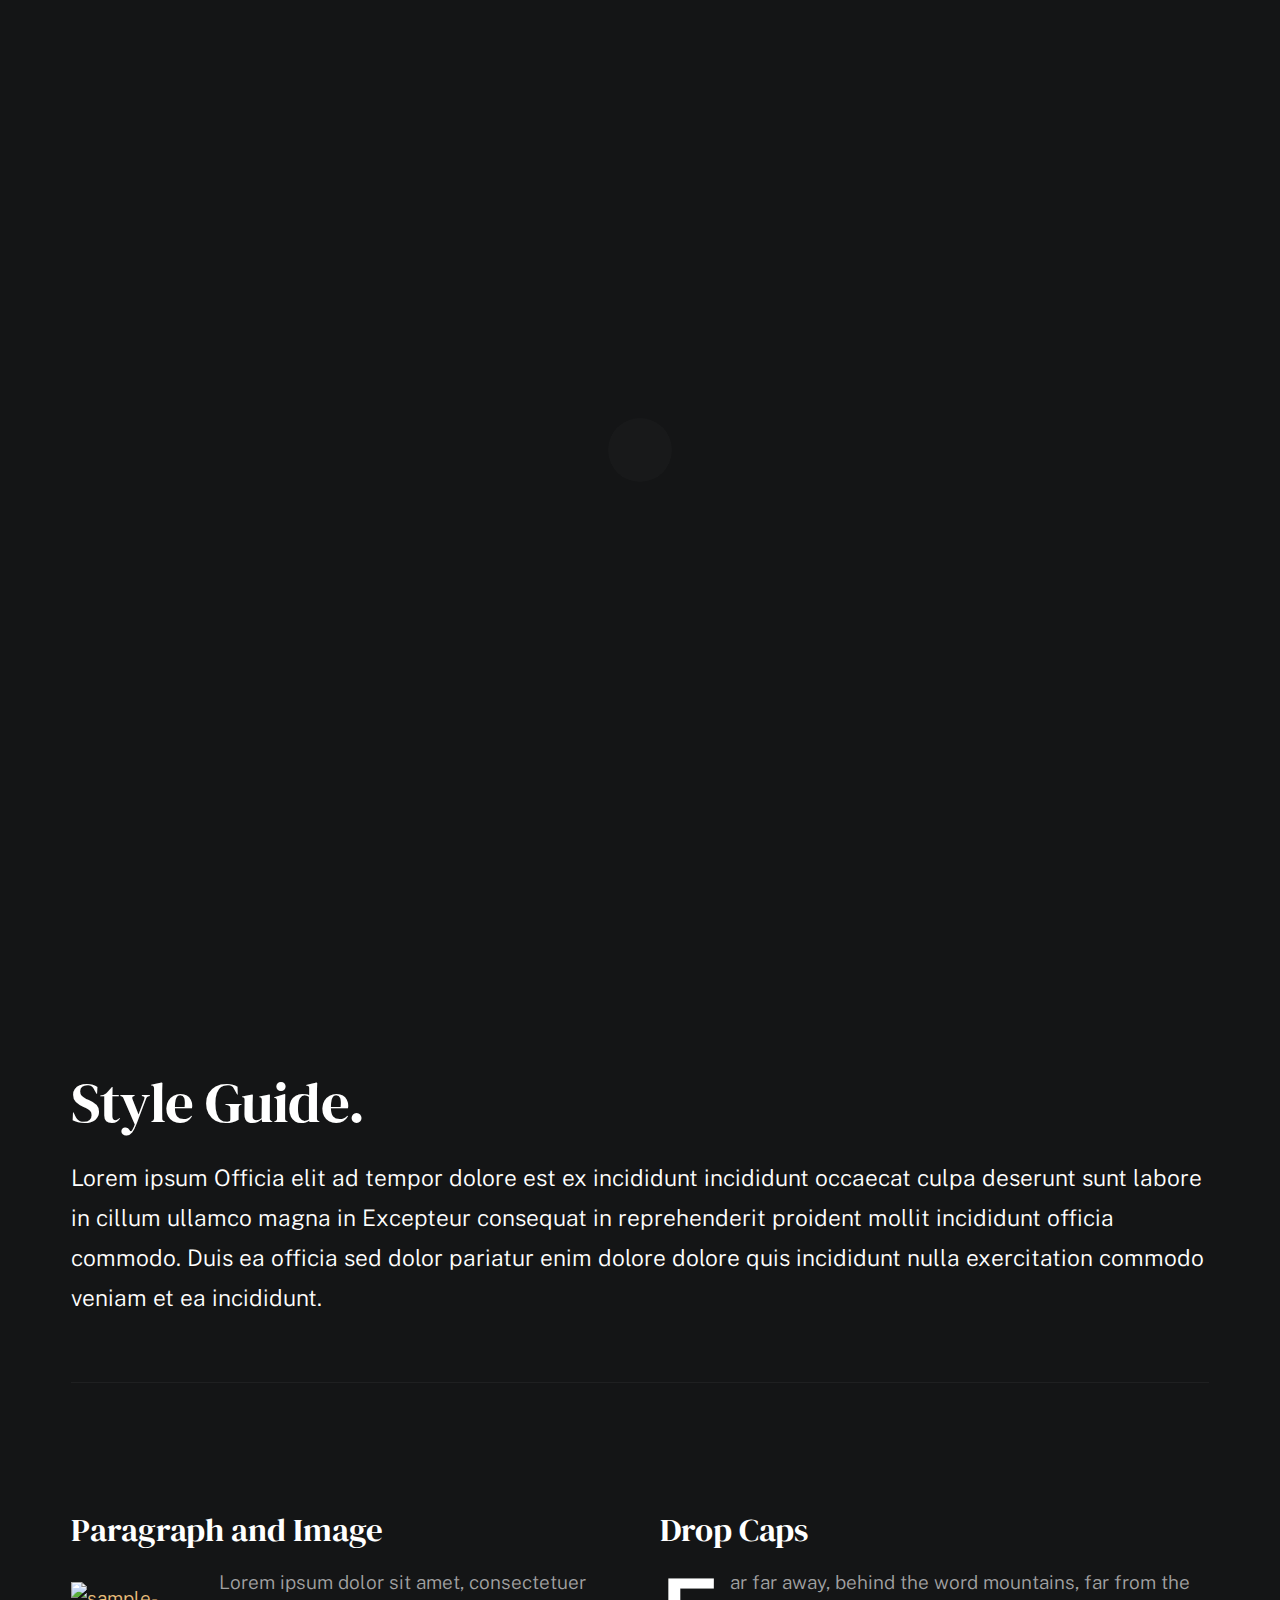
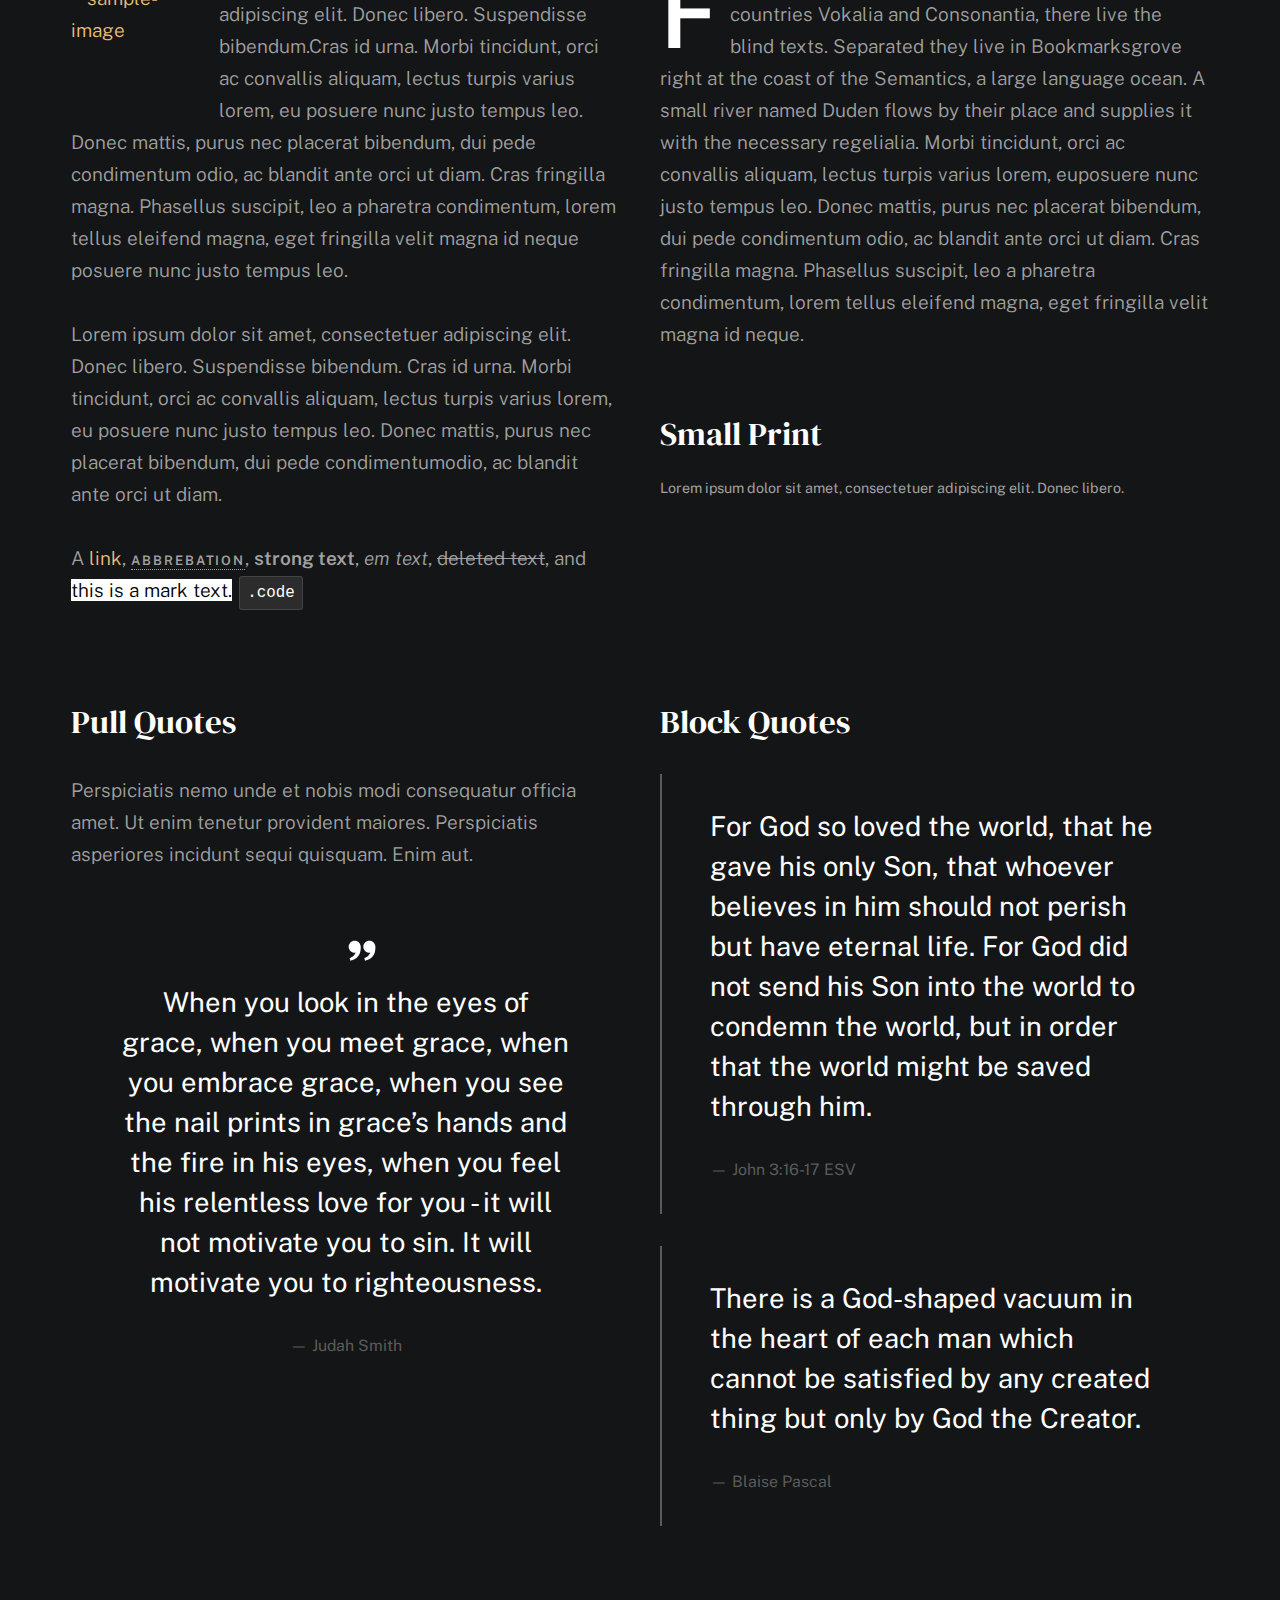
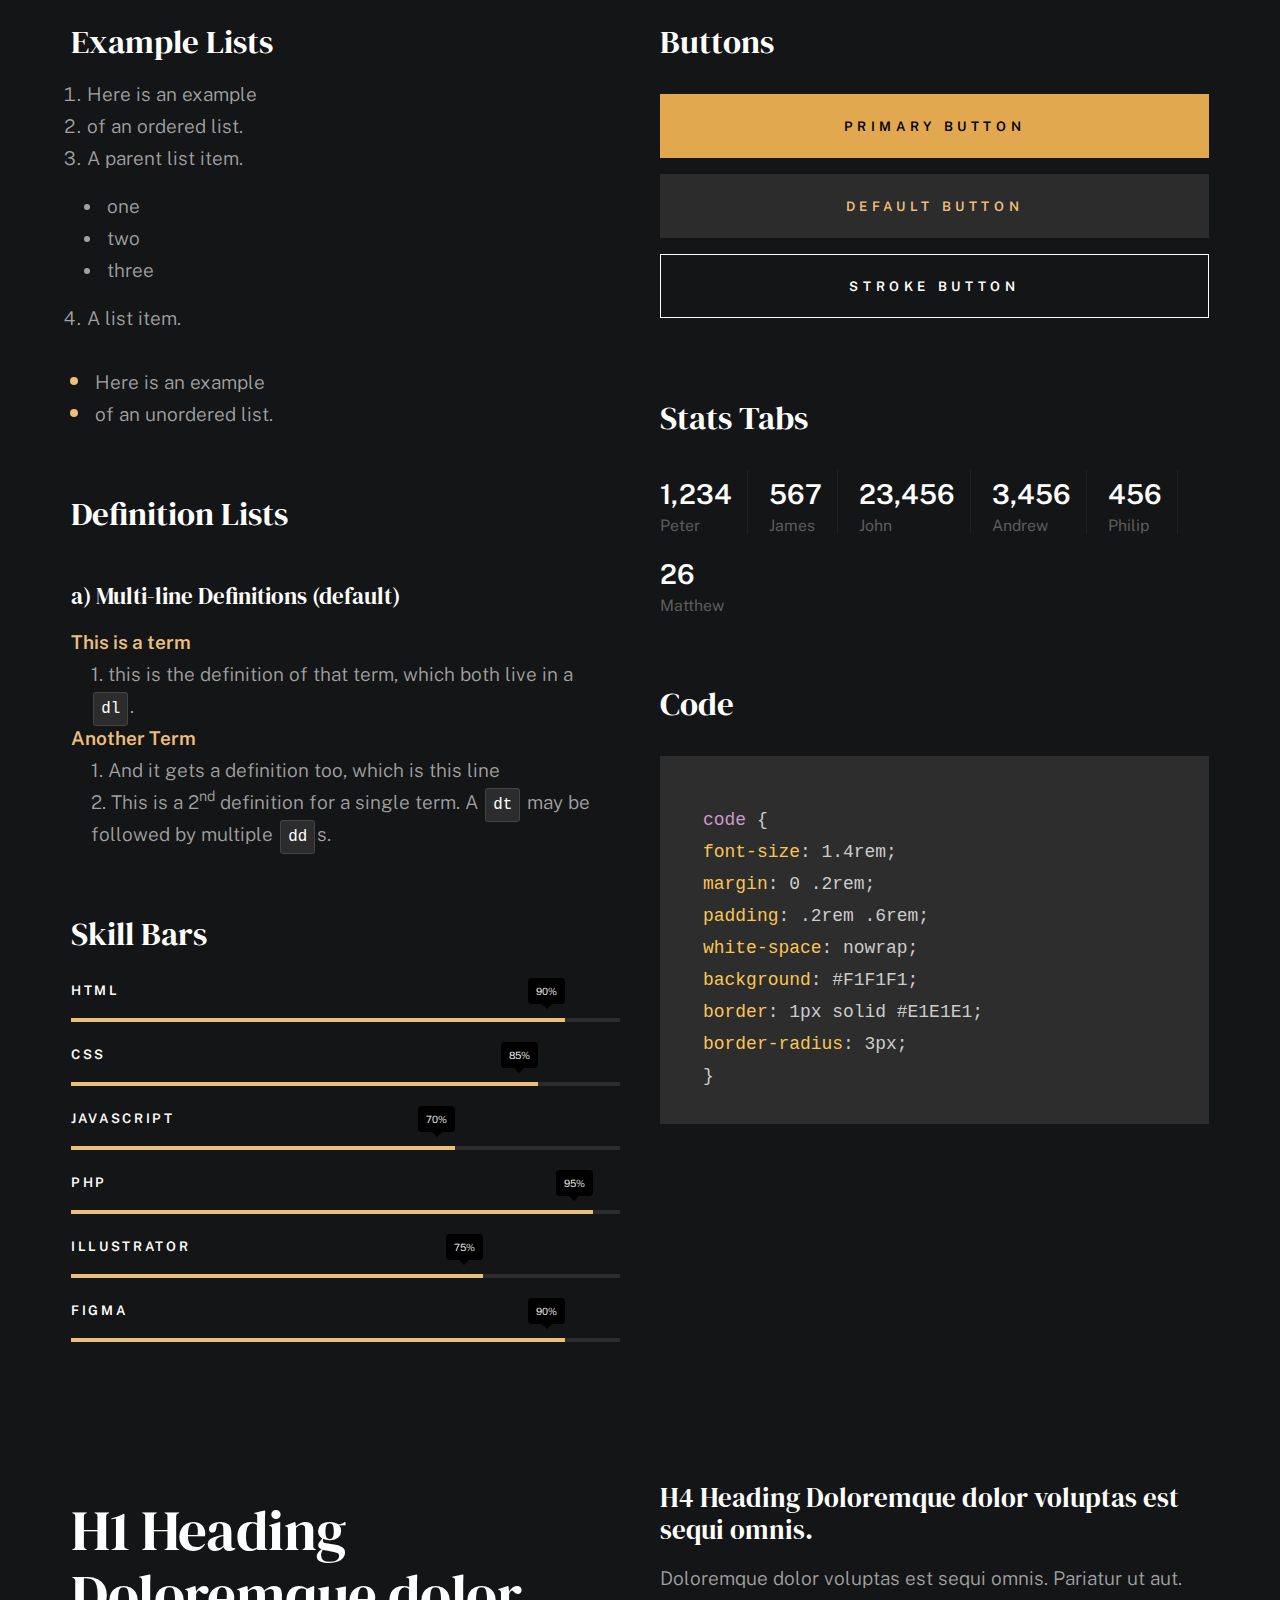
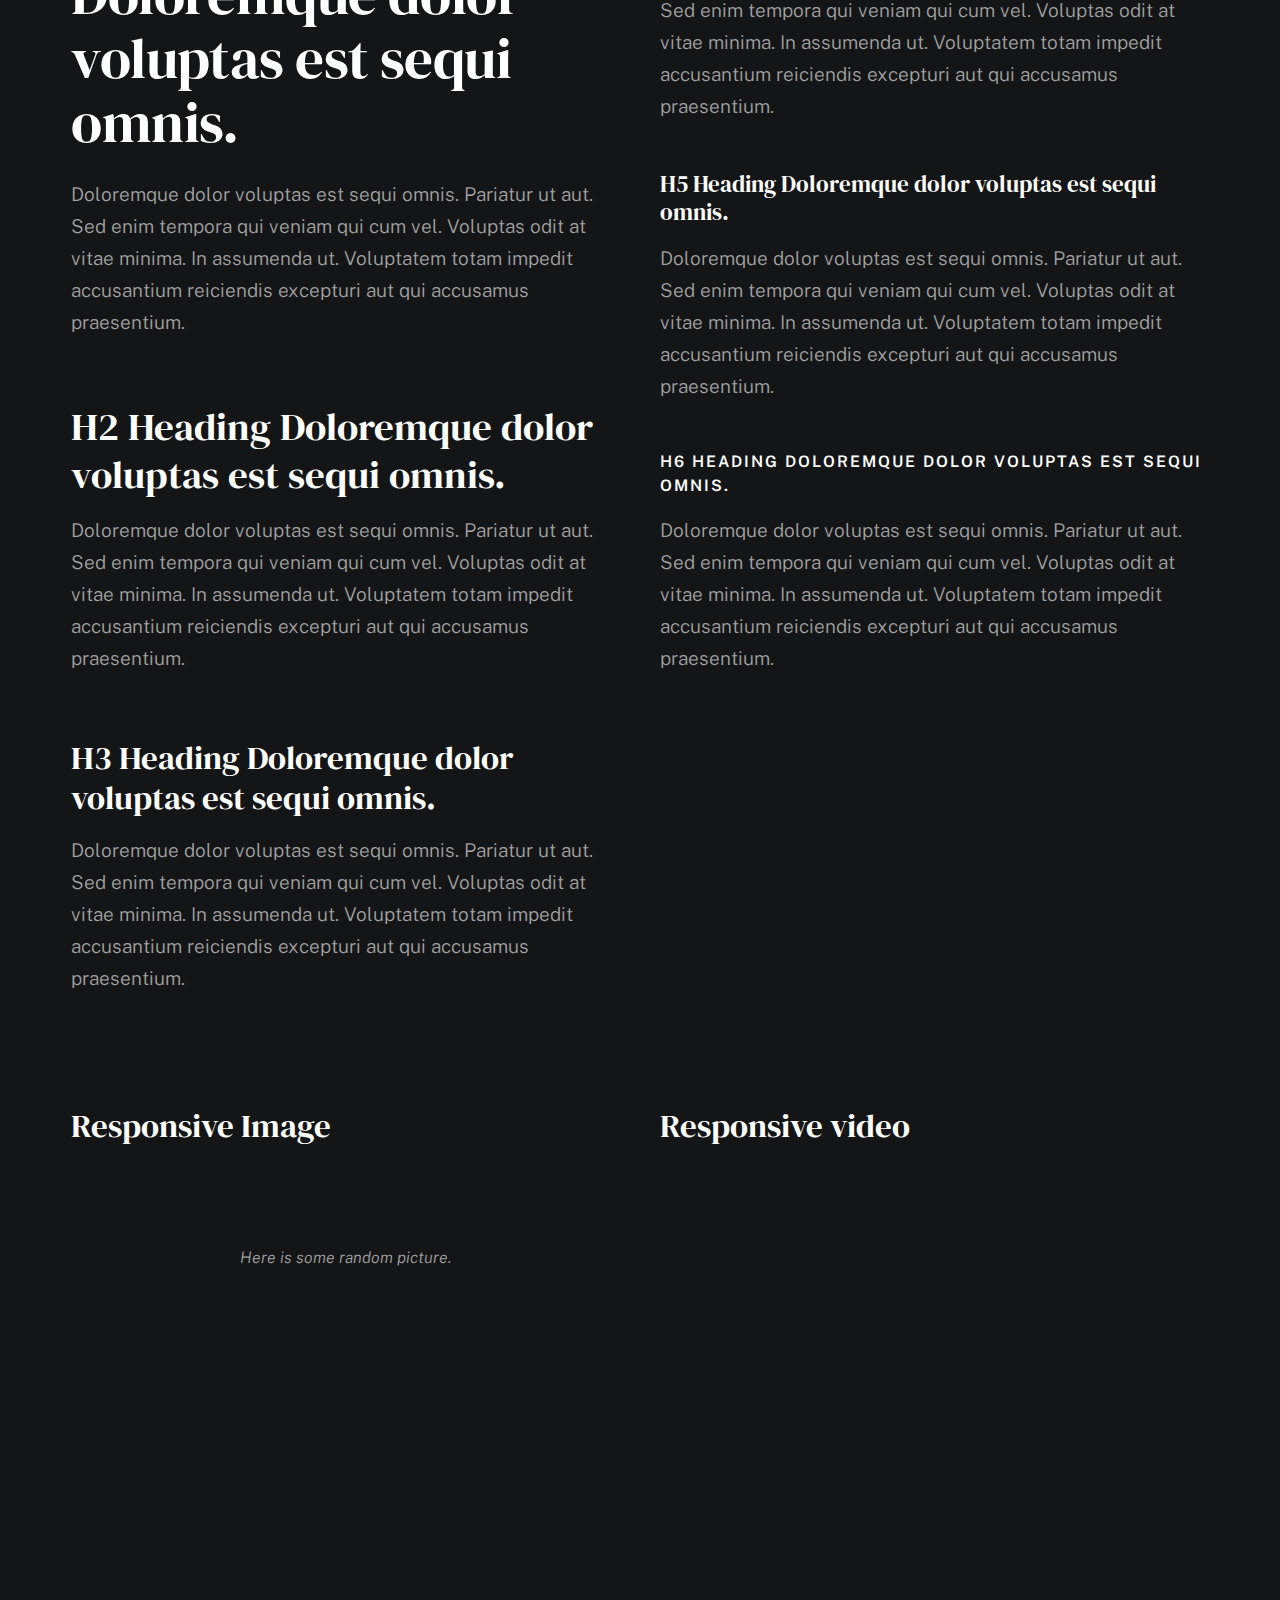
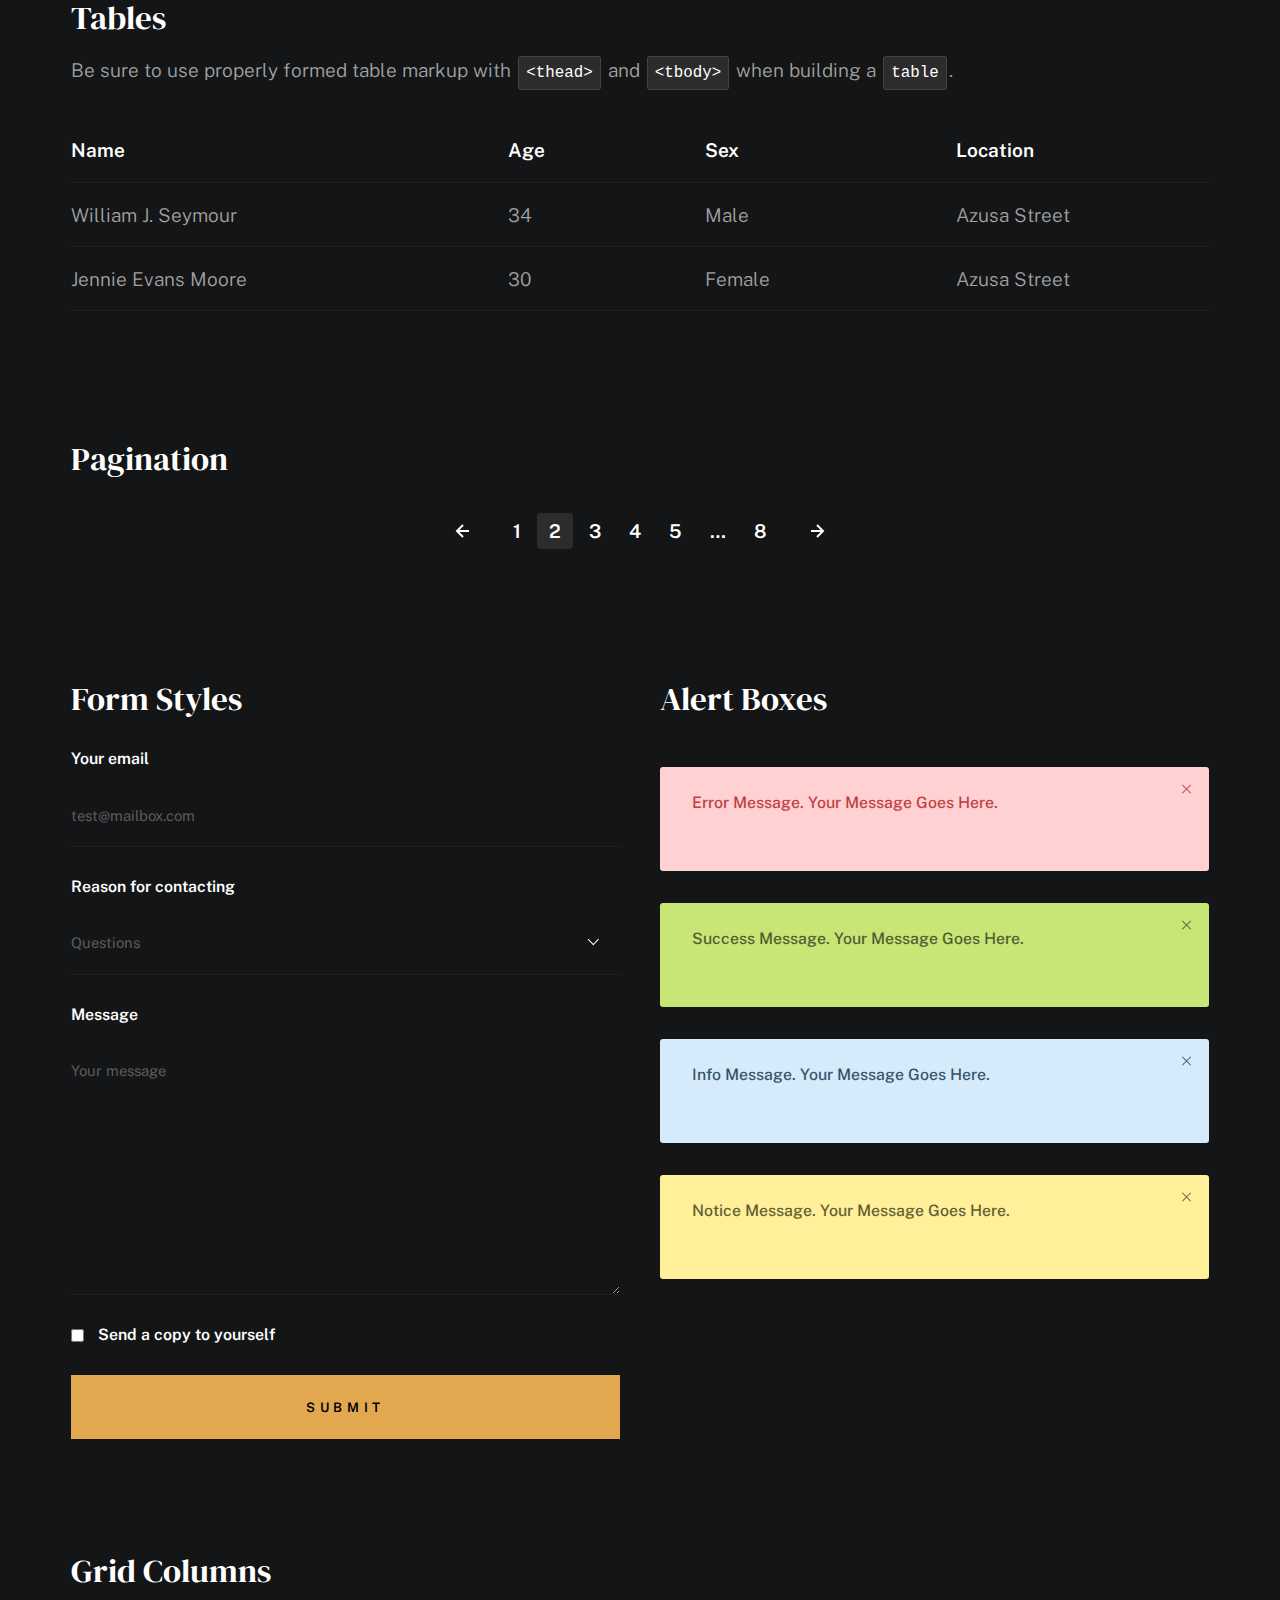
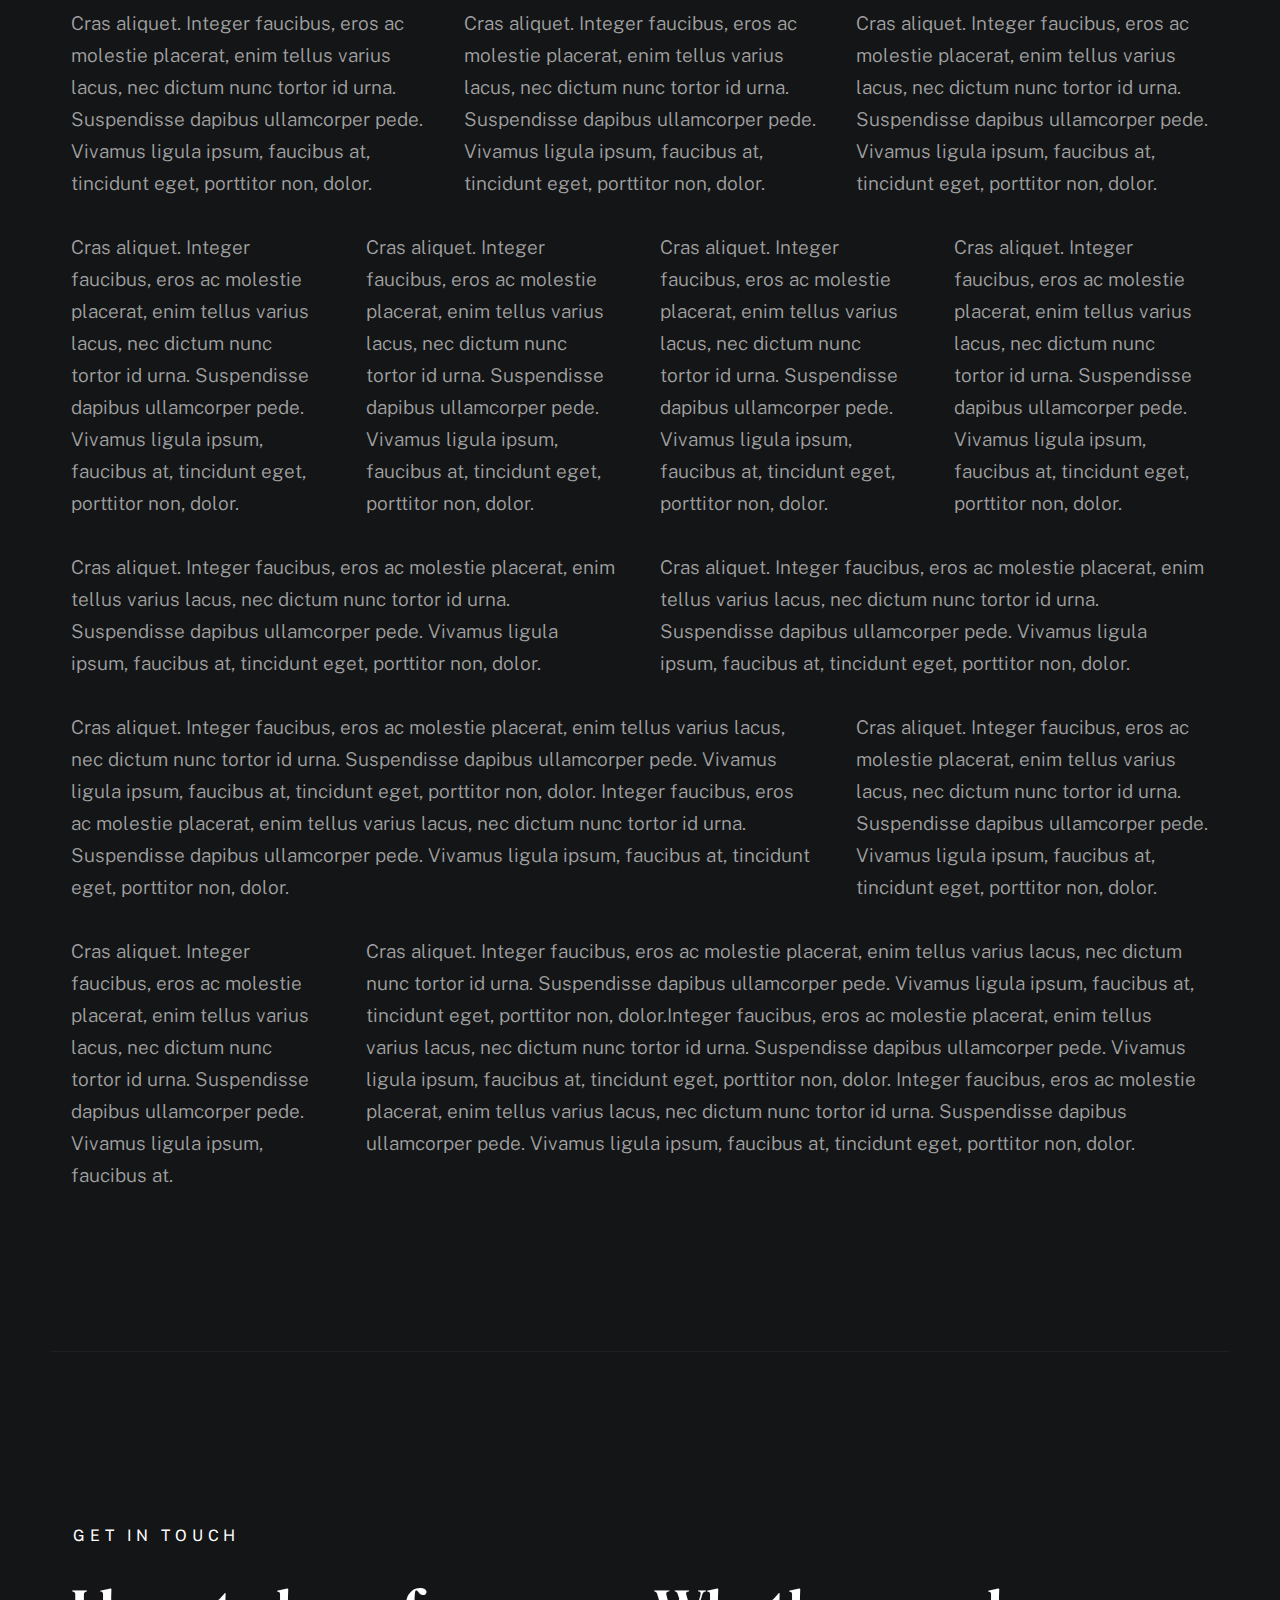
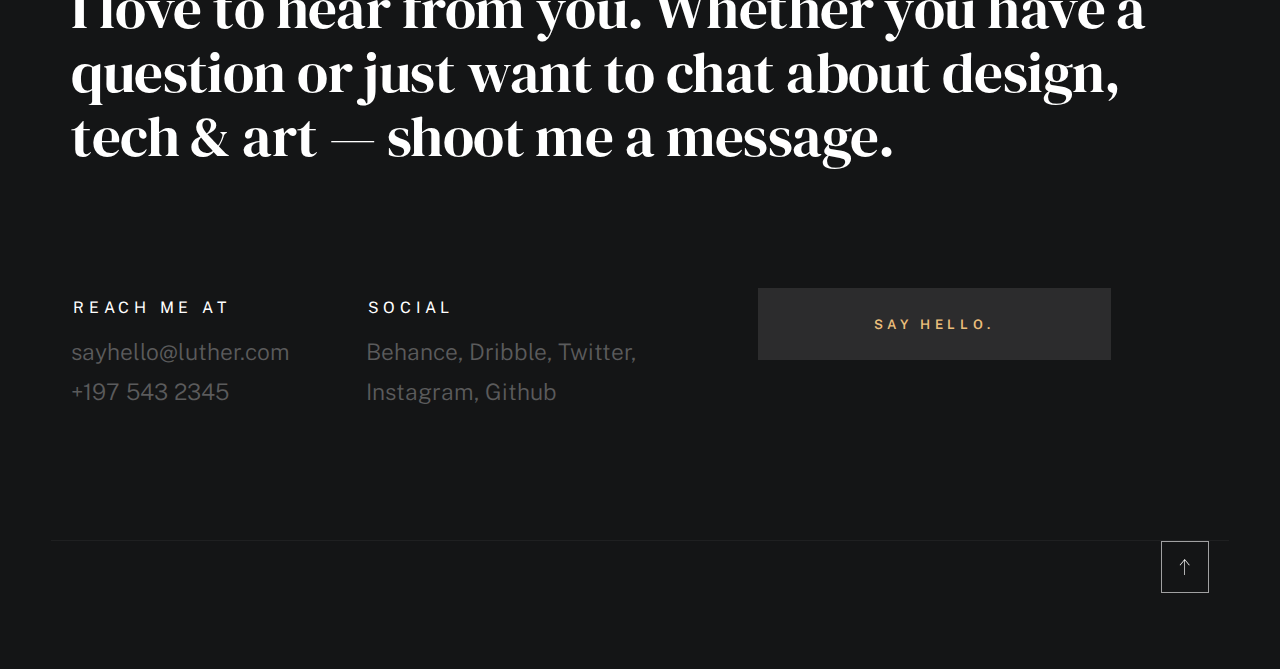
==== commit 19d59487: "Update portfolio" ====
--- a/styles.html
+++ b/styles.html
@@ -775,8 +775,7 @@
 
             <div class="row">
                 <div class="column ss-copyright">
-                    <span>© Copyright Luther 2021</span> 
-                    <span>Design by <a href="https://www.styleshout.com/">StyleShout</a> Distribution By <a href="https://themewagon.com">Themewagon</a> </span>
+                    
                 </div>
 
                 <div class="ss-go-top">
--- a/css/vendor.css
+++ b/css/vendor.css
@@ -1,4 +1,3 @@
-
 /* ===================================================================
  * Theme Third-party Stylesheets
  * Template Ver. 1.0.0
@@ -24,851 +23,850 @@
  *   @author Rose Pritchard
  * ------------------------------------------------------------------- */
 
- code[class*="language-"],
- pre[class*="language-"] {
-     color           : #ccc;
-     background      : none;
-     font-family     : var(--font-mono);
-     font-size       : calc(var(--text-size) * 0.9444);
-     text-align      : left;
-     white-space     : pre;
-     word-spacing    : normal;
-     word-break      : normal;
-     word-wrap       : normal;
-     line-height     : var(--vspace-1);
-     -moz-tab-size   : 4;
-     -o-tab-size     : 4;
-     tab-size        : 4;
-     -webkit-hyphens : none;
-     -moz-hyphens    : none;
-     -ms-hyphens     : none;
-     hyphens         : none;
- }
- 
- /* Code blocks */
- 
- pre[class*="language-"] {
-     padding  : var(--vspace-0_5) 0 var(--vspace-1);
-     margin   : 0;
-     overflow : auto;
- }
- 
- :not(pre)>code[class*="language-"],
- pre[class*="language-"] {
-     background : #2d2d2d;
- }
- 
- /* Inline code */
- 
- :not(pre)>code[class*="language-"] {
-     padding     : .1em;
-     white-space : normal;
- }
- 
- .token.comment,
- .token.block-comment,
- .token.prolog,
- .token.doctype,
- .token.cdata {
-     color : #999;
- }
- 
- .token.punctuation {
-     color : #ccc;
- }
- 
- .token.tag,
- .token.attr-name,
- .token.namespace,
- .token.deleted {
-     color : #e2777a;
- }
- 
- .token.function-name {
-     color : #6196cc;
- }
- 
- .token.boolean,
- .token.number,
- .token.function {
-     color : #f08d49;
- }
- 
- .token.property,
- .token.class-name,
- .token.constant,
- .token.symbol {
-     color : #f8c555;
- }
- 
- .token.selector,
- .token.important,
- .token.atrule,
- .token.keyword,
- .token.builtin {
-     color : #cc99cd;
- }
- 
- .token.string,
- .token.char,
- .token.attr-value,
- .token.regex,
- .token.variable {
-     color : #7ec699;
- }
- 
- .token.operator,
- .token.entity,
- .token.url {
-     color : #67cdcc;
- }
- 
- .token.important,
- .token.bold {
-     font-weight : bold;
- }
- 
- .token.italic {
-     font-style : italic;
- }
- 
- .token.entity {
-     cursor : help;
- }
- 
- .token.inserted {
-     color : green;
- }
- 
- 
- 
- /* ===================================================================
-  * # Swiper 6.4.5
-  *   Most modern mobile touch slider and framework with hardware accelerated transitions
-  *   https://swiperjs.com
-  *
-  *   Copyright 2014-2020 Vladimir Kharlampidi
-  *
-  *   Released under the MIT License
-  *
-  *   Released on: December 18, 2020
-  * ------------------------------------------------------------------- */
- 
- @font-face {
-     font-family : "swiper-icons";
-     src         : url("data:application/font-woff;charset=utf-8;base64, [base64]//wADZ2x5ZgAAAywAAADMAAAD2MHtryVoZWFkAAABbAAAADAAAAA2E2+eoWhoZWEAAAGcAAAAHwAAACQC9gDzaG10eAAAAigAAAAZAAAArgJkABFsb2NhAAAC0AAAAFoAAABaFQAUGG1heHAAAAG8AAAAHwAAACAAcABAbmFtZQAAA/gAAAE5AAACXvFdBwlwb3N0AAAFNAAAAGIAAACE5s74hXjaY2BkYGAAYpf5Hu/j+W2+MnAzMYDAzaX6QjD6/4//Bxj5GA8AuRwMYGkAPywL13jaY2BkYGA88P8Agx4j+/8fQDYfA1AEBWgDAIB2BOoAeNpjYGRgYNBh4GdgYgABEMnIABJzYNADCQAACWgAsQB42mNgYfzCOIGBlYGB0YcxjYGBwR1Kf2WQZGhhYGBiYGVmgAFGBiQQkOaawtDAoMBQxXjg/wEGPcYDDA4wNUA2CCgwsAAAO4EL6gAAeNpj2M0gyAACqxgGNWBkZ2D4/wMA+xkDdgAAAHjaY2BgYGaAYBkGRgYQiAHyGMF8FgYHIM3DwMHABGQrMOgyWDLEM1T9/w8UBfEMgLzE////P/5//f/V/xv+r4eaAAeMbAxwIUYmIMHEgKYAYjUcsDAwsLKxc3BycfPw8jEQA/[base64]/uznmfPFBNODM2K7MTQ45YEAZqGP81AmGGcF3iPqOop0r1SPTaTbVkfUe4HXj97wYE+yNwWYxwWu4v1ugWHgo3S1XdZEVqWM7ET0cfnLGxWfkgR42o2PvWrDMBSFj/IHLaF0zKjRgdiVMwScNRAoWUoH78Y2icB/yIY09An6AH2Bdu/UB+yxopYshQiEvnvu0dURgDt8QeC8PDw7Fpji3fEA4z/PEJ6YOB5hKh4dj3EvXhxPqH/SKUY3rJ7srZ4FZnh1PMAtPhwP6fl2PMJMPDgeQ4rY8YT6Gzao0eAEA409DuggmTnFnOcSCiEiLMgxCiTI6Cq5DZUd3Qmp10vO0LaLTd2cjN4fOumlc7lUYbSQcZFkutRG7g6JKZKy0RmdLY680CDnEJ+UMkpFFe1RN7nxdVpXrC4aTtnaurOnYercZg2YVmLN/d/gczfEimrE/fs/bOuq29Zmn8tloORaXgZgGa78yO9/cnXm2BpaGvq25Dv9S4E9+5SIc9PqupJKhYFSSl47+Qcr1mYNAAAAeNptw0cKwkAAAMDZJA8Q7OUJvkLsPfZ6zFVERPy8qHh2YER+3i/BP83vIBLLySsoKimrqKqpa2hp6+jq6RsYGhmbmJqZSy0sraxtbO3sHRydnEMU4uR6yx7JJXveP7WrDycAAAAAAAH//wACeNpjYGRgYOABYhkgZgJCZgZNBkYGLQZtIJsFLMYAAAw3ALgAeNolizEKgDAQBCchRbC2sFER0YD6qVQiBCv/H9ezGI6Z5XBAw8CBK/m5iQQVauVbXLnOrMZv2oLdKFa8Pjuru2hJzGabmOSLzNMzvutpB3N42mNgZGBg4GKQYzBhYMxJLMlj4GBgAYow/P/PAJJhLM6sSoWKfWCAAwDAjgbRAAB42mNgYGBkAIIbCZo5IPrmUn0hGA0AO8EFTQAA") format("woff");
-     font-weight : 400;
-     font-style  : normal;
- }
- 
- :root {
-     --swiper-theme-color : #007aff;
- }
- 
- .swiper-container {
-     margin-left  : auto;
-     margin-right : auto;
-     position     : relative;
-     overflow     : hidden;
-     list-style   : none;
-     padding      : 0;
-     /* Fix of Webkit flickering */
-     z-index      : 1;
- }
- 
- .swiper-container-vertical>.swiper-wrapper {
-     flex-direction : column;
- }
- 
- .swiper-wrapper {
-     position            : relative;
-     width               : 100%;
-     height              : 100%;
-     z-index             : 1;
-     display             : flex;
-     transition-property : transform;
-     box-sizing          : content-box;
- }
- 
- .swiper-container-android .swiper-slide,
- .swiper-wrapper {
-     transform : translate3d(0px, 0, 0);
- }
- 
- .swiper-container-multirow>.swiper-wrapper {
-     flex-wrap : wrap;
- }
- 
- .swiper-container-multirow-column>.swiper-wrapper {
-     flex-wrap      : wrap;
-     flex-direction : column;
- }
- 
- .swiper-container-free-mode>.swiper-wrapper {
-     transition-timing-function : ease-out;
-     margin                     : 0 auto;
- }
- 
- .swiper-slide {
-     flex-shrink         : 0;
-     width               : 100%;
-     height              : 100%;
-     position            : relative;
-     transition-property : transform;
- }
- 
- .swiper-slide-invisible-blank {
-     visibility : hidden;
- }
- 
- /* Auto Height */
- 
- .swiper-container-autoheight,
- .swiper-container-autoheight .swiper-slide {
-     height : auto;
- }
- 
- .swiper-container-autoheight .swiper-wrapper {
-     align-items         : flex-start;
-     transition-property : transform, height;
- }
- 
- /* 3D Effects */
- 
- .swiper-container-3d {
-     perspective : 1200px;
- }
- 
- .swiper-container-3d .swiper-wrapper,
- .swiper-container-3d .swiper-slide,
- .swiper-container-3d .swiper-slide-shadow-left,
- .swiper-container-3d .swiper-slide-shadow-right,
- .swiper-container-3d .swiper-slide-shadow-top,
- .swiper-container-3d .swiper-slide-shadow-bottom,
- .swiper-container-3d .swiper-cube-shadow {
-     transform-style : preserve-3d;
- }
- 
- .swiper-container-3d .swiper-slide-shadow-left,
- .swiper-container-3d .swiper-slide-shadow-right,
- .swiper-container-3d .swiper-slide-shadow-top,
- .swiper-container-3d .swiper-slide-shadow-bottom {
-     position       : absolute;
-     left           : 0;
-     top            : 0;
-     width          : 100%;
-     height         : 100%;
-     pointer-events : none;
-     z-index        : 10;
- }
- 
- .swiper-container-3d .swiper-slide-shadow-left {
-     background-image : linear-gradient(to left, rgba(0, 0, 0, 0.5), rgba(0, 0, 0, 0));
- }
- 
- .swiper-container-3d .swiper-slide-shadow-right {
-     background-image : linear-gradient(to right, rgba(0, 0, 0, 0.5), rgba(0, 0, 0, 0));
- }
- 
- .swiper-container-3d .swiper-slide-shadow-top {
-     background-image : linear-gradient(to top, rgba(0, 0, 0, 0.5), rgba(0, 0, 0, 0));
- }
- 
- .swiper-container-3d .swiper-slide-shadow-bottom {
-     background-image : linear-gradient(to bottom, rgba(0, 0, 0, 0.5), rgba(0, 0, 0, 0));
- }
- 
- /* CSS Mode */
- 
- .swiper-container-css-mode>.swiper-wrapper {
-     overflow           : auto;
-     scrollbar-width    : none;
-     /* For Firefox */
-     -ms-overflow-style : none;
-     /* For Internet Explorer and Edge */
- }
- 
- .swiper-container-css-mode>.swiper-wrapper::-webkit-scrollbar {
-     display : none;
- }
- 
- .swiper-container-css-mode>.swiper-wrapper>.swiper-slide {
-     scroll-snap-align : start start;
- }
- 
- .swiper-container-horizontal.swiper-container-css-mode>.swiper-wrapper {
-     scroll-snap-type : x mandatory;
- }
- 
- .swiper-container-vertical.swiper-container-css-mode>.swiper-wrapper {
-     scroll-snap-type : y mandatory;
- }
- 
- :root {
-     --swiper-navigation-size   : 44px;
-     /*
-     --swiper-navigation-color  : var(--swiper-theme-color);
-     */
- }
- 
- .swiper-button-prev,
- .swiper-button-next {
-     position        : absolute;
-     top             : 50%;
-     width           : calc(var(--swiper-navigation-size) / 44 * 27);
-     height          : var(--swiper-navigation-size);
-     margin-top      : calc(-1 * var(--swiper-navigation-size) / 2);
-     z-index         : 10;
-     cursor          : pointer;
-     display         : flex;
-     align-items     : center;
-     justify-content : center;
-     color           : var(--swiper-navigation-color, var(--swiper-theme-color));
- }
- 
- .swiper-button-prev.swiper-button-disabled,
- .swiper-button-next.swiper-button-disabled {
-     opacity        : 0.35;
-     cursor         : auto;
-     pointer-events : none;
- }
- 
- .swiper-button-prev:after,
- .swiper-button-next:after {
-     font-family    : swiper-icons;
-     font-size      : var(--swiper-navigation-size);
-     text-transform : none !important;
-     letter-spacing : 0;
-     text-transform : none;
-     font-variant   : initial;
-     line-height    : 1;
- }
- 
- .swiper-button-prev,
- .swiper-container-rtl .swiper-button-next {
-     left  : 10px;
-     right : auto;
- }
- 
- .swiper-button-prev:after,
- .swiper-container-rtl .swiper-button-next:after {
-     content : "prev";
- }
- 
- .swiper-button-next,
- .swiper-container-rtl .swiper-button-prev {
-     right : 10px;
-     left  : auto;
- }
- 
- .swiper-button-next:after,
- .swiper-container-rtl .swiper-button-prev:after {
-     content : "next";
- }
- 
- .swiper-button-prev.swiper-button-white,
- .swiper-button-next.swiper-button-white {
-     --swiper-navigation-color : #ffffff;
- }
- 
- .swiper-button-prev.swiper-button-black,
- .swiper-button-next.swiper-button-black {
-     --swiper-navigation-color : #000000;
- }
- 
- .swiper-button-lock {
-     display : none;
- }
- 
- :root {
-     /*
-     --swiper-pagination-color: var(--swiper-theme-color);
-     */
- }
- 
- .swiper-pagination {
-     position   : absolute;
-     text-align : center;
-     transition : 300ms opacity;
-     transform  : translate3d(0, 0, 0);
-     z-index    : 10;
- }
- 
- .swiper-pagination.swiper-pagination-hidden {
-     opacity : 0;
- }
- 
- /* Common Styles */
- 
- .swiper-pagination-fraction,
- .swiper-pagination-custom,
- .swiper-container-horizontal>.swiper-pagination-bullets {
-     bottom : 10px;
-     left   : 0;
-     width  : 100%;
- }
- 
- /* Bullets */
- 
- .swiper-pagination-bullets-dynamic {
-     overflow  : hidden;
-     font-size : 0;
- }
- 
- .swiper-pagination-bullets-dynamic .swiper-pagination-bullet {
-     transform : scale(0.33);
-     position  : relative;
- }
- 
- .swiper-pagination-bullets-dynamic .swiper-pagination-bullet-active {
-     transform : scale(1);
- }
- 
- .swiper-pagination-bullets-dynamic .swiper-pagination-bullet-active-main {
-     transform : scale(1);
- }
- 
- .swiper-pagination-bullets-dynamic .swiper-pagination-bullet-active-prev {
-     transform : scale(0.66);
- }
- 
- .swiper-pagination-bullets-dynamic .swiper-pagination-bullet-active-prev-prev {
-     transform : scale(0.33);
- }
- 
- .swiper-pagination-bullets-dynamic .swiper-pagination-bullet-active-next {
-     transform : scale(0.66);
- }
- 
- .swiper-pagination-bullets-dynamic .swiper-pagination-bullet-active-next-next {
-     transform : scale(0.33);
- }
- 
- .swiper-pagination-bullet {
-     width         : 8px;
-     height        : 8px;
-     display       : inline-block;
-     border-radius : 100%;
-     background    : #000;
-     opacity       : 0.2;
- }
- 
- button.swiper-pagination-bullet {
-     border             : none;
-     margin             : 0;
-     padding            : 0;
-     box-shadow         : none;
-     -webkit-appearance : none;
-     -moz-appearance    : none;
-     appearance         : none;
- }
- 
- .swiper-pagination-clickable .swiper-pagination-bullet {
-     cursor : pointer;
- }
- 
- .swiper-pagination-bullet-active {
-     opacity    : 1;
-     background : var(--swiper-pagination-color, var(--swiper-theme-color));
- }
- 
- .swiper-container-vertical>.swiper-pagination-bullets {
-     right     : 10px;
-     top       : 50%;
-     transform : translate3d(0px, -50%, 0);
- }
- 
- .swiper-container-vertical>.swiper-pagination-bullets .swiper-pagination-bullet {
-     margin  : 6px 0;
-     display : block;
- }
- 
- .swiper-container-vertical>.swiper-pagination-bullets.swiper-pagination-bullets-dynamic {
-     top       : 50%;
-     transform : translateY(-50%);
-     width     : 8px;
- }
- 
- .swiper-container-vertical>.swiper-pagination-bullets.swiper-pagination-bullets-dynamic .swiper-pagination-bullet {
-     display    : inline-block;
-     transition : 200ms transform, 200ms top;
- }
- 
- .swiper-container-horizontal>.swiper-pagination-bullets .swiper-pagination-bullet {
-     margin : 0 4px;
- }
- 
- .swiper-container-horizontal>.swiper-pagination-bullets.swiper-pagination-bullets-dynamic {
-     left        : 50%;
-     transform   : translateX(-50%);
-     white-space : nowrap;
- }
- 
- .swiper-container-horizontal>.swiper-pagination-bullets.swiper-pagination-bullets-dynamic .swiper-pagination-bullet {
-     transition : 200ms transform, 200ms left;
- }
- 
- .swiper-container-horizontal.swiper-container-rtl>.swiper-pagination-bullets-dynamic .swiper-pagination-bullet {
-     transition : 200ms transform, 200ms right;
- }
- 
- /* Progress */
- 
- .swiper-pagination-progressbar {
-     background : rgba(0, 0, 0, 0.25);
-     position   : absolute;
- }
- 
- .swiper-pagination-progressbar .swiper-pagination-progressbar-fill {
-     background       : var(--swiper-pagination-color, var(--swiper-theme-color));
-     position         : absolute;
-     left             : 0;
-     top              : 0;
-     width            : 100%;
-     height           : 100%;
-     transform        : scale(0);
-     transform-origin : left top;
- }
- 
- .swiper-container-rtl .swiper-pagination-progressbar .swiper-pagination-progressbar-fill {
-     transform-origin : right top;
- }
- 
- .swiper-container-horizontal>.swiper-pagination-progressbar,
- .swiper-container-vertical>.swiper-pagination-progressbar.swiper-pagination-progressbar-opposite {
-     width  : 100%;
-     height : 4px;
-     left   : 0;
-     top    : 0;
- }
- 
- .swiper-container-vertical>.swiper-pagination-progressbar,
- .swiper-container-horizontal>.swiper-pagination-progressbar.swiper-pagination-progressbar-opposite {
-     width  : 4px;
-     height : 100%;
-     left   : 0;
-     top    : 0;
- }
- 
- .swiper-pagination-white {
-     --swiper-pagination-color : #ffffff;
- }
- 
- .swiper-pagination-black {
-     --swiper-pagination-color : #000000;
- }
- 
- .swiper-pagination-lock {
-     display : none;
- }
- 
- /* Scrollbar */
- 
- .swiper-scrollbar {
-     border-radius    : 10px;
-     position         : relative;
-     -ms-touch-action : none;
-     background       : rgba(0, 0, 0, 0.1);
- }
- 
- .swiper-container-horizontal>.swiper-scrollbar {
-     position : absolute;
-     left     : 1%;
-     bottom   : 3px;
-     z-index  : 50;
-     height   : 5px;
-     width    : 98%;
- }
- 
- .swiper-container-vertical>.swiper-scrollbar {
-     position : absolute;
-     right    : 3px;
-     top      : 1%;
-     z-index  : 50;
-     width    : 5px;
-     height   : 98%;
- }
- 
- .swiper-scrollbar-drag {
-     height        : 100%;
-     width         : 100%;
-     position      : relative;
-     background    : rgba(0, 0, 0, 0.5);
-     border-radius : 10px;
-     left          : 0;
-     top           : 0;
- }
- 
- .swiper-scrollbar-cursor-drag {
-     cursor : move;
- }
- 
- .swiper-scrollbar-lock {
-     display : none;
- }
- 
- .swiper-zoom-container {
-     width           : 100%;
-     height          : 100%;
-     display         : flex;
-     justify-content : center;
-     align-items     : center;
-     text-align      : center;
- }
- 
- .swiper-zoom-container>img,
- .swiper-zoom-container>svg,
- .swiper-zoom-container>canvas {
-     max-width  : 100%;
-     max-height : 100%;
-     object-fit : contain;
- }
- 
- .swiper-slide-zoomed {
-     cursor : move;
- }
- 
- /* Preloader */
- 
- :root {
-     /*
-     --swiper-preloader-color: var(--swiper-theme-color);
-     */
- }
- 
- .swiper-lazy-preloader {
-     width            : 42px;
-     height           : 42px;
-     position         : absolute;
-     left             : 50%;
-     top              : 50%;
-     margin-left      : -21px;
-     margin-top       : -21px;
-     z-index          : 10;
-     transform-origin : 50%;
-     animation        : swiper-preloader-spin 1s infinite linear;
-     box-sizing       : border-box;
-     border           : 4px solid var(--swiper-preloader-color, var(--swiper-theme-color));
-     border-radius    : 50%;
-     border-top-color : transparent;
- }
- 
- .swiper-lazy-preloader-white {
-     --swiper-preloader-color : #fff;
- }
- 
- .swiper-lazy-preloader-black {
-     --swiper-preloader-color : #000;
- }
- 
- @keyframes swiper-preloader-spin {
-     100% {
-         transform : rotate(360deg);
-     }
- }
- 
- /* a11y */
- 
- .swiper-container .swiper-notification {
-     position       : absolute;
-     left           : 0;
-     top            : 0;
-     pointer-events : none;
-     opacity        : 0;
-     z-index        : -1000;
- }
- 
- .swiper-container-fade.swiper-container-free-mode .swiper-slide {
-     transition-timing-function : ease-out;
- }
- 
- .swiper-container-fade .swiper-slide {
-     pointer-events      : none;
-     transition-property : opacity;
- }
- 
- .swiper-container-fade .swiper-slide .swiper-slide {
-     pointer-events : none;
- }
- 
- .swiper-container-fade .swiper-slide-active,
- .swiper-container-fade .swiper-slide-active .swiper-slide-active {
-     pointer-events : auto;
- }
- 
- .swiper-container-cube {
-     overflow : visible;
- }
- 
- .swiper-container-cube .swiper-slide {
-     pointer-events              : none;
-     -webkit-backface-visibility : hidden;
-     backface-visibility         : hidden;
-     z-index                     : 1;
-     visibility                  : hidden;
-     transform-origin            : 0 0;
-     width                       : 100%;
-     height                      : 100%;
- }
- 
- .swiper-container-cube .swiper-slide .swiper-slide {
-     pointer-events : none;
- }
- 
- .swiper-container-cube.swiper-container-rtl .swiper-slide {
-     transform-origin : 100% 0;
- }
- 
- .swiper-container-cube .swiper-slide-active,
- .swiper-container-cube .swiper-slide-active .swiper-slide-active {
-     pointer-events : auto;
- }
- 
- .swiper-container-cube .swiper-slide-active,
- .swiper-container-cube .swiper-slide-next,
- .swiper-container-cube .swiper-slide-prev,
- .swiper-container-cube .swiper-slide-next+.swiper-slide {
-     pointer-events : auto;
-     visibility     : visible;
- }
- 
- .swiper-container-cube .swiper-slide-shadow-top,
- .swiper-container-cube .swiper-slide-shadow-bottom,
- .swiper-container-cube .swiper-slide-shadow-left,
- .swiper-container-cube .swiper-slide-shadow-right {
-     z-index                     : 0;
-     -webkit-backface-visibility : hidden;
-     backface-visibility         : hidden;
- }
- 
- .swiper-container-cube .swiper-cube-shadow {
-     position       : absolute;
-     left           : 0;
-     bottom         : 0px;
-     width          : 100%;
-     height         : 100%;
-     background     : #000;
-     opacity        : 0.6;
-     -webkit-filter : blur(50px);
-     filter         : blur(50px);
-     z-index        : 0;
- }
- 
- .swiper-container-flip {
-     overflow : visible;
- }
- 
- .swiper-container-flip .swiper-slide {
-     pointer-events              : none;
-     -webkit-backface-visibility : hidden;
-     backface-visibility         : hidden;
-     z-index                     : 1;
- }
- 
- .swiper-container-flip .swiper-slide .swiper-slide {
-     pointer-events : none;
- }
- 
- .swiper-container-flip .swiper-slide-active,
- .swiper-container-flip .swiper-slide-active .swiper-slide-active {
-     pointer-events : auto;
- }
- 
- .swiper-container-flip .swiper-slide-shadow-top,
- .swiper-container-flip .swiper-slide-shadow-bottom,
- .swiper-container-flip .swiper-slide-shadow-left,
- .swiper-container-flip .swiper-slide-shadow-right {
-     z-index                     : 0;
-     -webkit-backface-visibility : hidden;
-     backface-visibility         : hidden;
- }
- 
- 
- 
- /* ===================================================================
-  * # Basiclightbox
-  *
-  *
-  * ------------------------------------------------------------------- */
- 
- .basicLightbox {
-     position        : fixed;
-     display         : flex;
-     justify-content : center;
-     align-items     : center;
-     top             : 0;
-     left            : 0;
-     width           : 100%;
-     height          : 100vh;
-     background      : var(--color-body);
-     opacity         : 0.01;
-     transition      : opacity 0.4s ease;
-     z-index         : 1000;
-     will-change     : opacity;
- }
- 
- .basicLightbox::after {
-     content             : "";
-     position            : absolute;
-     top                 : 1.8rem;
-     right               : 1.8rem;
-     width               : 2em;
-     height              : 2em;
-     background          : url(../images/icons/icon-close.svg);
-     background-position : center;
-     background-size     : 1.8rem 1.8rem;
-     background-repeat   : no-repeat;
-     cursor              : pointer;
- }
- 
- .basicLightbox--visible {
-     opacity : 1;
- }
- 
- .basicLightbox__placeholder {
-     max-width   : 100%;
-     transform   : scale(0.9);
-     transition  : all 0.4s ease;
-     z-index     : 1;
-     will-change : transform;
-     opacity     : 0;
- }
- 
- .basicLightbox__placeholder>iframe:first-child:last-child,
- .basicLightbox__placeholder>img:first-child:last-child,
- .basicLightbox__placeholder>video:first-child:last-child {
-     display    : block;
-     position   : absolute;
-     top        : 0;
-     right      : 0;
-     bottom     : 0;
-     left       : 0;
-     margin     : auto;
-     max-width  : 95%;
-     max-height : 95%;
- }
- 
- .basicLightbox__placeholder>iframe:first-child:last-child,
- .basicLightbox__placeholder>video:first-child:last-child {
-     pointer-events : auto;
- }
- 
- .basicLightbox__placeholder>img:first-child:last-child,
- .basicLightbox__placeholder>video:first-child:last-child {
-     width  : auto;
-     height : auto;
- }
- 
- .basicLightbox--iframe .basicLightbox__placeholder,
- .basicLightbox--img .basicLightbox__placeholder,
- .basicLightbox--video .basicLightbox__placeholder {
-     width          : 100%;
-     height         : 100%;
-     pointer-events : none;
- }
- 
- .basicLightbox--visible .basicLightbox__placeholder {
-     transform : scale(1);
-     opacity   : 1;
- }
- +code[class*="language-"],
+pre[class*="language-"] {
+    color           : #ccc;
+    background      : none;
+    font-family     : var(--font-mono);
+    font-size       : calc(var(--text-size) * 0.9444);
+    text-align      : left;
+    white-space     : pre;
+    word-spacing    : normal;
+    word-break      : normal;
+    word-wrap       : normal;
+    line-height     : var(--vspace-1);
+    -moz-tab-size   : 4;
+    -o-tab-size     : 4;
+    tab-size        : 4;
+    -webkit-hyphens : none;
+    -moz-hyphens    : none;
+    -ms-hyphens     : none;
+    hyphens         : none;
+}
+
+/* Code blocks */
+
+pre[class*="language-"] {
+    padding  : var(--vspace-0_5) 0 var(--vspace-1);
+    margin   : 0;
+    overflow : auto;
+}
+
+:not(pre)>code[class*="language-"],
+pre[class*="language-"] {
+    background : #2d2d2d;
+}
+
+/* Inline code */
+
+:not(pre)>code[class*="language-"] {
+    padding     : .1em;
+    white-space : normal;
+}
+
+.token.comment,
+.token.block-comment,
+.token.prolog,
+.token.doctype,
+.token.cdata {
+    color : #999;
+}
+
+.token.punctuation {
+    color : #ccc;
+}
+
+.token.tag,
+.token.attr-name,
+.token.namespace,
+.token.deleted {
+    color : #e2777a;
+}
+
+.token.function-name {
+    color : #6196cc;
+}
+
+.token.boolean,
+.token.number,
+.token.function {
+    color : #f08d49;
+}
+
+.token.property,
+.token.class-name,
+.token.constant,
+.token.symbol {
+    color : #f8c555;
+}
+
+.token.selector,
+.token.important,
+.token.atrule,
+.token.keyword,
+.token.builtin {
+    color : #cc99cd;
+}
+
+.token.string,
+.token.char,
+.token.attr-value,
+.token.regex,
+.token.variable {
+    color : #7ec699;
+}
+
+.token.operator,
+.token.entity,
+.token.url {
+    color : #67cdcc;
+}
+
+.token.important,
+.token.bold {
+    font-weight : bold;
+}
+
+.token.italic {
+    font-style : italic;
+}
+
+.token.entity {
+    cursor : help;
+}
+
+.token.inserted {
+    color : green;
+}
+
+
+
+/* ===================================================================
+ * # Swiper 6.4.5
+ *   Most modern mobile touch slider and framework with hardware accelerated transitions
+ *   https://swiperjs.com
+ *
+ *   Copyright 2014-2020 Vladimir Kharlampidi
+ *
+ *   Released under the MIT License
+ *
+ *   Released on: December 18, 2020
+ * ------------------------------------------------------------------- */
+
+@font-face {
+    font-family : "swiper-icons";
+    src         : url("data:application/font-woff;charset=utf-8;base64, [base64]//wADZ2x5ZgAAAywAAADMAAAD2MHtryVoZWFkAAABbAAAADAAAAA2E2+eoWhoZWEAAAGcAAAAHwAAACQC9gDzaG10eAAAAigAAAAZAAAArgJkABFsb2NhAAAC0AAAAFoAAABaFQAUGG1heHAAAAG8AAAAHwAAACAAcABAbmFtZQAAA/gAAAE5AAACXvFdBwlwb3N0AAAFNAAAAGIAAACE5s74hXjaY2BkYGAAYpf5Hu/j+W2+MnAzMYDAzaX6QjD6/4//Bxj5GA8AuRwMYGkAPywL13jaY2BkYGA88P8Agx4j+/8fQDYfA1AEBWgDAIB2BOoAeNpjYGRgYNBh4GdgYgABEMnIABJzYNADCQAACWgAsQB42mNgYfzCOIGBlYGB0YcxjYGBwR1Kf2WQZGhhYGBiYGVmgAFGBiQQkOaawtDAoMBQxXjg/wEGPcYDDA4wNUA2CCgwsAAAO4EL6gAAeNpj2M0gyAACqxgGNWBkZ2D4/wMA+xkDdgAAAHjaY2BgYGaAYBkGRgYQiAHyGMF8FgYHIM3DwMHABGQrMOgyWDLEM1T9/w8UBfEMgLzE////P/5//f/V/xv+r4eaAAeMbAxwIUYmIMHEgKYAYjUcsDAwsLKxc3BycfPw8jEQA/[base64]/uznmfPFBNODM2K7MTQ45YEAZqGP81AmGGcF3iPqOop0r1SPTaTbVkfUe4HXj97wYE+yNwWYxwWu4v1ugWHgo3S1XdZEVqWM7ET0cfnLGxWfkgR42o2PvWrDMBSFj/IHLaF0zKjRgdiVMwScNRAoWUoH78Y2icB/yIY09An6AH2Bdu/UB+yxopYshQiEvnvu0dURgDt8QeC8PDw7Fpji3fEA4z/PEJ6YOB5hKh4dj3EvXhxPqH/SKUY3rJ7srZ4FZnh1PMAtPhwP6fl2PMJMPDgeQ4rY8YT6Gzao0eAEA409DuggmTnFnOcSCiEiLMgxCiTI6Cq5DZUd3Qmp10vO0LaLTd2cjN4fOumlc7lUYbSQcZFkutRG7g6JKZKy0RmdLY680CDnEJ+UMkpFFe1RN7nxdVpXrC4aTtnaurOnYercZg2YVmLN/d/gczfEimrE/fs/bOuq29Zmn8tloORaXgZgGa78yO9/cnXm2BpaGvq25Dv9S4E9+5SIc9PqupJKhYFSSl47+Qcr1mYNAAAAeNptw0cKwkAAAMDZJA8Q7OUJvkLsPfZ6zFVERPy8qHh2YER+3i/BP83vIBLLySsoKimrqKqpa2hp6+jq6RsYGhmbmJqZSy0sraxtbO3sHRydnEMU4uR6yx7JJXveP7WrDycAAAAAAAH//wACeNpjYGRgYOABYhkgZgJCZgZNBkYGLQZtIJsFLMYAAAw3ALgAeNolizEKgDAQBCchRbC2sFER0YD6qVQiBCv/H9ezGI6Z5XBAw8CBK/m5iQQVauVbXLnOrMZv2oLdKFa8Pjuru2hJzGabmOSLzNMzvutpB3N42mNgZGBg4GKQYzBhYMxJLMlj4GBgAYow/P/PAJJhLM6sSoWKfWCAAwDAjgbRAAB42mNgYGBkAIIbCZo5IPrmUn0hGA0AO8EFTQAA") format("woff");
+    font-weight : 400;
+    font-style  : normal;
+}
+
+:root {
+    --swiper-theme-color : #007aff;
+}
+
+.swiper-container {
+    margin-left  : auto;
+    margin-right : auto;
+    position     : relative;
+    overflow     : hidden;
+    list-style   : none;
+    padding      : 0;
+    /* Fix of Webkit flickering */
+    z-index      : 1;
+}
+
+.swiper-container-vertical>.swiper-wrapper {
+    flex-direction : column;
+}
+
+.swiper-wrapper {
+    position            : relative;
+    width               : 100%;
+    height              : 100%;
+    z-index             : 1;
+    display             : flex;
+    transition-property : transform;
+    box-sizing          : content-box;
+}
+
+.swiper-container-android .swiper-slide,
+.swiper-wrapper {
+    transform : translate3d(0px, 0, 0);
+}
+
+.swiper-container-multirow>.swiper-wrapper {
+    flex-wrap : wrap;
+}
+
+.swiper-container-multirow-column>.swiper-wrapper {
+    flex-wrap      : wrap;
+    flex-direction : column;
+}
+
+.swiper-container-free-mode>.swiper-wrapper {
+    transition-timing-function : ease-out;
+    margin                     : 0 auto;
+}
+
+.swiper-slide {
+    flex-shrink         : 0;
+    width               : 100%;
+    height              : 100%;
+    position            : relative;
+    transition-property : transform;
+}
+
+.swiper-slide-invisible-blank {
+    visibility : hidden;
+}
+
+/* Auto Height */
+
+.swiper-container-autoheight,
+.swiper-container-autoheight .swiper-slide {
+    height : auto;
+}
+
+.swiper-container-autoheight .swiper-wrapper {
+    align-items         : flex-start;
+    transition-property : transform, height;
+}
+
+/* 3D Effects */
+
+.swiper-container-3d {
+    perspective : 1200px;
+}
+
+.swiper-container-3d .swiper-wrapper,
+.swiper-container-3d .swiper-slide,
+.swiper-container-3d .swiper-slide-shadow-left,
+.swiper-container-3d .swiper-slide-shadow-right,
+.swiper-container-3d .swiper-slide-shadow-top,
+.swiper-container-3d .swiper-slide-shadow-bottom,
+.swiper-container-3d .swiper-cube-shadow {
+    transform-style : preserve-3d;
+}
+
+.swiper-container-3d .swiper-slide-shadow-left,
+.swiper-container-3d .swiper-slide-shadow-right,
+.swiper-container-3d .swiper-slide-shadow-top,
+.swiper-container-3d .swiper-slide-shadow-bottom {
+    position       : absolute;
+    left           : 0;
+    top            : 0;
+    width          : 100%;
+    height         : 100%;
+    pointer-events : none;
+    z-index        : 10;
+}
+
+.swiper-container-3d .swiper-slide-shadow-left {
+    background-image : linear-gradient(to left, rgba(0, 0, 0, 0.5), rgba(0, 0, 0, 0));
+}
+
+.swiper-container-3d .swiper-slide-shadow-right {
+    background-image : linear-gradient(to right, rgba(0, 0, 0, 0.5), rgba(0, 0, 0, 0));
+}
+
+.swiper-container-3d .swiper-slide-shadow-top {
+    background-image : linear-gradient(to top, rgba(0, 0, 0, 0.5), rgba(0, 0, 0, 0));
+}
+
+.swiper-container-3d .swiper-slide-shadow-bottom {
+    background-image : linear-gradient(to bottom, rgba(0, 0, 0, 0.5), rgba(0, 0, 0, 0));
+}
+
+/* CSS Mode */
+
+.swiper-container-css-mode>.swiper-wrapper {
+    overflow           : auto;
+    scrollbar-width    : none;
+    /* For Firefox */
+    -ms-overflow-style : none;
+    /* For Internet Explorer and Edge */
+}
+
+.swiper-container-css-mode>.swiper-wrapper::-webkit-scrollbar {
+    display : none;
+}
+
+.swiper-container-css-mode>.swiper-wrapper>.swiper-slide {
+    scroll-snap-align : start start;
+}
+
+.swiper-container-horizontal.swiper-container-css-mode>.swiper-wrapper {
+    scroll-snap-type : x mandatory;
+}
+
+.swiper-container-vertical.swiper-container-css-mode>.swiper-wrapper {
+    scroll-snap-type : y mandatory;
+}
+
+:root {
+    --swiper-navigation-size   : 44px;
+    /*
+    --swiper-navigation-color  : var(--swiper-theme-color);
+    */
+}
+
+.swiper-button-prev,
+.swiper-button-next {
+    position        : absolute;
+    top             : 50%;
+    width           : calc(var(--swiper-navigation-size) / 44 * 27);
+    height          : var(--swiper-navigation-size);
+    margin-top      : calc(-1 * var(--swiper-navigation-size) / 2);
+    z-index         : 10;
+    cursor          : pointer;
+    display         : flex;
+    align-items     : center;
+    justify-content : center;
+    color           : var(--swiper-navigation-color, var(--swiper-theme-color));
+}
+
+.swiper-button-prev.swiper-button-disabled,
+.swiper-button-next.swiper-button-disabled {
+    opacity        : 0.35;
+    cursor         : auto;
+    pointer-events : none;
+}
+
+.swiper-button-prev:after,
+.swiper-button-next:after {
+    font-family    : swiper-icons;
+    font-size      : var(--swiper-navigation-size);
+    text-transform : none !important;
+    letter-spacing : 0;
+    text-transform : none;
+    font-variant   : initial;
+    line-height    : 1;
+}
+
+.swiper-button-prev,
+.swiper-container-rtl .swiper-button-next {
+    left  : 10px;
+    right : auto;
+}
+
+.swiper-button-prev:after,
+.swiper-container-rtl .swiper-button-next:after {
+    content : "prev";
+}
+
+.swiper-button-next,
+.swiper-container-rtl .swiper-button-prev {
+    right : 10px;
+    left  : auto;
+}
+
+.swiper-button-next:after,
+.swiper-container-rtl .swiper-button-prev:after {
+    content : "next";
+}
+
+.swiper-button-prev.swiper-button-white,
+.swiper-button-next.swiper-button-white {
+    --swiper-navigation-color : #ffffff;
+}
+
+.swiper-button-prev.swiper-button-black,
+.swiper-button-next.swiper-button-black {
+    --swiper-navigation-color : #000000;
+}
+
+.swiper-button-lock {
+    display : none;
+}
+
+:root {
+    /*
+    --swiper-pagination-color: var(--swiper-theme-color);
+    */
+}
+
+.swiper-pagination {
+    position   : absolute;
+    text-align : center;
+    transition : 300ms opacity;
+    transform  : translate3d(0, 0, 0);
+    z-index    : 10;
+}
+
+.swiper-pagination.swiper-pagination-hidden {
+    opacity : 0;
+}
+
+/* Common Styles */
+
+.swiper-pagination-fraction,
+.swiper-pagination-custom,
+.swiper-container-horizontal>.swiper-pagination-bullets {
+    bottom : 10px;
+    left   : 0;
+    width  : 100%;
+}
+
+/* Bullets */
+
+.swiper-pagination-bullets-dynamic {
+    overflow  : hidden;
+    font-size : 0;
+}
+
+.swiper-pagination-bullets-dynamic .swiper-pagination-bullet {
+    transform : scale(0.33);
+    position  : relative;
+}
+
+.swiper-pagination-bullets-dynamic .swiper-pagination-bullet-active {
+    transform : scale(1);
+}
+
+.swiper-pagination-bullets-dynamic .swiper-pagination-bullet-active-main {
+    transform : scale(1);
+}
+
+.swiper-pagination-bullets-dynamic .swiper-pagination-bullet-active-prev {
+    transform : scale(0.66);
+}
+
+.swiper-pagination-bullets-dynamic .swiper-pagination-bullet-active-prev-prev {
+    transform : scale(0.33);
+}
+
+.swiper-pagination-bullets-dynamic .swiper-pagination-bullet-active-next {
+    transform : scale(0.66);
+}
+
+.swiper-pagination-bullets-dynamic .swiper-pagination-bullet-active-next-next {
+    transform : scale(0.33);
+}
+
+.swiper-pagination-bullet {
+    width         : 8px;
+    height        : 8px;
+    display       : inline-block;
+    border-radius : 100%;
+    background    : #000;
+    opacity       : 0.2;
+}
+
+button.swiper-pagination-bullet {
+    border             : none;
+    margin             : 0;
+    padding            : 0;
+    box-shadow         : none;
+    -webkit-appearance : none;
+    -moz-appearance    : none;
+    appearance         : none;
+}
+
+.swiper-pagination-clickable .swiper-pagination-bullet {
+    cursor : pointer;
+}
+
+.swiper-pagination-bullet-active {
+    opacity    : 1;
+    background : var(--swiper-pagination-color, var(--swiper-theme-color));
+}
+
+.swiper-container-vertical>.swiper-pagination-bullets {
+    right     : 10px;
+    top       : 50%;
+    transform : translate3d(0px, -50%, 0);
+}
+
+.swiper-container-vertical>.swiper-pagination-bullets .swiper-pagination-bullet {
+    margin  : 6px 0;
+    display : block;
+}
+
+.swiper-container-vertical>.swiper-pagination-bullets.swiper-pagination-bullets-dynamic {
+    top       : 50%;
+    transform : translateY(-50%);
+    width     : 8px;
+}
+
+.swiper-container-vertical>.swiper-pagination-bullets.swiper-pagination-bullets-dynamic .swiper-pagination-bullet {
+    display    : inline-block;
+    transition : 200ms transform, 200ms top;
+}
+
+.swiper-container-horizontal>.swiper-pagination-bullets .swiper-pagination-bullet {
+    margin : 0 4px;
+}
+
+.swiper-container-horizontal>.swiper-pagination-bullets.swiper-pagination-bullets-dynamic {
+    left        : 50%;
+    transform   : translateX(-50%);
+    white-space : nowrap;
+}
+
+.swiper-container-horizontal>.swiper-pagination-bullets.swiper-pagination-bullets-dynamic .swiper-pagination-bullet {
+    transition : 200ms transform, 200ms left;
+}
+
+.swiper-container-horizontal.swiper-container-rtl>.swiper-pagination-bullets-dynamic .swiper-pagination-bullet {
+    transition : 200ms transform, 200ms right;
+}
+
+/* Progress */
+
+.swiper-pagination-progressbar {
+    background : rgba(0, 0, 0, 0.25);
+    position   : absolute;
+}
+
+.swiper-pagination-progressbar .swiper-pagination-progressbar-fill {
+    background       : var(--swiper-pagination-color, var(--swiper-theme-color));
+    position         : absolute;
+    left             : 0;
+    top              : 0;
+    width            : 100%;
+    height           : 100%;
+    transform        : scale(0);
+    transform-origin : left top;
+}
+
+.swiper-container-rtl .swiper-pagination-progressbar .swiper-pagination-progressbar-fill {
+    transform-origin : right top;
+}
+
+.swiper-container-horizontal>.swiper-pagination-progressbar,
+.swiper-container-vertical>.swiper-pagination-progressbar.swiper-pagination-progressbar-opposite {
+    width  : 100%;
+    height : 4px;
+    left   : 0;
+    top    : 0;
+}
+
+.swiper-container-vertical>.swiper-pagination-progressbar,
+.swiper-container-horizontal>.swiper-pagination-progressbar.swiper-pagination-progressbar-opposite {
+    width  : 4px;
+    height : 100%;
+    left   : 0;
+    top    : 0;
+}
+
+.swiper-pagination-white {
+    --swiper-pagination-color : #ffffff;
+}
+
+.swiper-pagination-black {
+    --swiper-pagination-color : #000000;
+}
+
+.swiper-pagination-lock {
+    display : none;
+}
+
+/* Scrollbar */
+
+.swiper-scrollbar {
+    border-radius    : 10px;
+    position         : relative;
+    -ms-touch-action : none;
+    background       : rgba(0, 0, 0, 0.1);
+}
+
+.swiper-container-horizontal>.swiper-scrollbar {
+    position : absolute;
+    left     : 1%;
+    bottom   : 3px;
+    z-index  : 50;
+    height   : 5px;
+    width    : 98%;
+}
+
+.swiper-container-vertical>.swiper-scrollbar {
+    position : absolute;
+    right    : 3px;
+    top      : 1%;
+    z-index  : 50;
+    width    : 5px;
+    height   : 98%;
+}
+
+.swiper-scrollbar-drag {
+    height        : 100%;
+    width         : 100%;
+    position      : relative;
+    background    : rgba(0, 0, 0, 0.5);
+    border-radius : 10px;
+    left          : 0;
+    top           : 0;
+}
+
+.swiper-scrollbar-cursor-drag {
+    cursor : move;
+}
+
+.swiper-scrollbar-lock {
+    display : none;
+}
+
+.swiper-zoom-container {
+    width           : 100%;
+    height          : 100%;
+    display         : flex;
+    justify-content : center;
+    align-items     : center;
+    text-align      : center;
+}
+
+.swiper-zoom-container>img,
+.swiper-zoom-container>svg,
+.swiper-zoom-container>canvas {
+    max-width  : 100%;
+    max-height : 100%;
+    object-fit : contain;
+}
+
+.swiper-slide-zoomed {
+    cursor : move;
+}
+
+/* Preloader */
+
+:root {
+    /*
+    --swiper-preloader-color: var(--swiper-theme-color);
+    */
+}
+
+.swiper-lazy-preloader {
+    width            : 42px;
+    height           : 42px;
+    position         : absolute;
+    left             : 50%;
+    top              : 50%;
+    margin-left      : -21px;
+    margin-top       : -21px;
+    z-index          : 10;
+    transform-origin : 50%;
+    animation        : swiper-preloader-spin 1s infinite linear;
+    box-sizing       : border-box;
+    border           : 4px solid var(--swiper-preloader-color, var(--swiper-theme-color));
+    border-radius    : 50%;
+    border-top-color : transparent;
+}
+
+.swiper-lazy-preloader-white {
+    --swiper-preloader-color : #fff;
+}
+
+.swiper-lazy-preloader-black {
+    --swiper-preloader-color : #000;
+}
+
+@keyframes swiper-preloader-spin {
+    100% {
+        transform : rotate(360deg);
+    }
+}
+
+/* a11y */
+
+.swiper-container .swiper-notification {
+    position       : absolute;
+    left           : 0;
+    top            : 0;
+    pointer-events : none;
+    opacity        : 0;
+    z-index        : -1000;
+}
+
+.swiper-container-fade.swiper-container-free-mode .swiper-slide {
+    transition-timing-function : ease-out;
+}
+
+.swiper-container-fade .swiper-slide {
+    pointer-events      : none;
+    transition-property : opacity;
+}
+
+.swiper-container-fade .swiper-slide .swiper-slide {
+    pointer-events : none;
+}
+
+.swiper-container-fade .swiper-slide-active,
+.swiper-container-fade .swiper-slide-active .swiper-slide-active {
+    pointer-events : auto;
+}
+
+.swiper-container-cube {
+    overflow : visible;
+}
+
+.swiper-container-cube .swiper-slide {
+    pointer-events              : none;
+    -webkit-backface-visibility : hidden;
+    backface-visibility         : hidden;
+    z-index                     : 1;
+    visibility                  : hidden;
+    transform-origin            : 0 0;
+    width                       : 100%;
+    height                      : 100%;
+}
+
+.swiper-container-cube .swiper-slide .swiper-slide {
+    pointer-events : none;
+}
+
+.swiper-container-cube.swiper-container-rtl .swiper-slide {
+    transform-origin : 100% 0;
+}
+
+.swiper-container-cube .swiper-slide-active,
+.swiper-container-cube .swiper-slide-active .swiper-slide-active {
+    pointer-events : auto;
+}
+
+.swiper-container-cube .swiper-slide-active,
+.swiper-container-cube .swiper-slide-next,
+.swiper-container-cube .swiper-slide-prev,
+.swiper-container-cube .swiper-slide-next+.swiper-slide {
+    pointer-events : auto;
+    visibility     : visible;
+}
+
+.swiper-container-cube .swiper-slide-shadow-top,
+.swiper-container-cube .swiper-slide-shadow-bottom,
+.swiper-container-cube .swiper-slide-shadow-left,
+.swiper-container-cube .swiper-slide-shadow-right {
+    z-index                     : 0;
+    -webkit-backface-visibility : hidden;
+    backface-visibility         : hidden;
+}
+
+.swiper-container-cube .swiper-cube-shadow {
+    position       : absolute;
+    left           : 0;
+    bottom         : 0px;
+    width          : 100%;
+    height         : 100%;
+    background     : #000;
+    opacity        : 0.6;
+    -webkit-filter : blur(50px);
+    filter         : blur(50px);
+    z-index        : 0;
+}
+
+.swiper-container-flip {
+    overflow : visible;
+}
+
+.swiper-container-flip .swiper-slide {
+    pointer-events              : none;
+    -webkit-backface-visibility : hidden;
+    backface-visibility         : hidden;
+    z-index                     : 1;
+}
+
+.swiper-container-flip .swiper-slide .swiper-slide {
+    pointer-events : none;
+}
+
+.swiper-container-flip .swiper-slide-active,
+.swiper-container-flip .swiper-slide-active .swiper-slide-active {
+    pointer-events : auto;
+}
+
+.swiper-container-flip .swiper-slide-shadow-top,
+.swiper-container-flip .swiper-slide-shadow-bottom,
+.swiper-container-flip .swiper-slide-shadow-left,
+.swiper-container-flip .swiper-slide-shadow-right {
+    z-index                     : 0;
+    -webkit-backface-visibility : hidden;
+    backface-visibility         : hidden;
+}
+
+
+
+/* ===================================================================
+ * # Basiclightbox
+ *
+ *
+ * ------------------------------------------------------------------- */
+
+.basicLightbox {
+    position        : fixed;
+    display         : flex;
+    justify-content : center;
+    align-items     : center;
+    top             : 0;
+    left            : 0;
+    width           : 100%;
+    height          : 100vh;
+    background      : var(--color-body);
+    opacity         : 0.01;
+    transition      : opacity 0.4s ease;
+    z-index         : 1000;
+    will-change     : opacity;
+}
+
+.basicLightbox::after {
+    content             : "";
+    position            : absolute;
+    top                 : 1.8rem;
+    right               : 1.8rem;
+    width               : 2em;
+    height              : 2em;
+    background          : url(../images/icons/icon-close.svg);
+    background-position : center;
+    background-size     : 1.8rem 1.8rem;
+    background-repeat   : no-repeat;
+    cursor              : pointer;
+}
+
+.basicLightbox--visible {
+    opacity : 1;
+}
+
+.basicLightbox__placeholder {
+    max-width   : 100%;
+    transform   : scale(0.9);
+    transition  : all 0.4s ease;
+    z-index     : 1;
+    will-change : transform;
+    opacity     : 0;
+}
+
+.basicLightbox__placeholder>iframe:first-child:last-child,
+.basicLightbox__placeholder>img:first-child:last-child,
+.basicLightbox__placeholder>video:first-child:last-child {
+    display    : block;
+    position   : absolute;
+    top        : 0;
+    right      : 0;
+    bottom     : 0;
+    left       : 0;
+    margin     : auto;
+    max-width  : 95%;
+    max-height : 95%;
+}
+
+.basicLightbox__placeholder>iframe:first-child:last-child,
+.basicLightbox__placeholder>video:first-child:last-child {
+    pointer-events : auto;
+}
+
+.basicLightbox__placeholder>img:first-child:last-child,
+.basicLightbox__placeholder>video:first-child:last-child {
+    width  : auto;
+    height : auto;
+}
+
+.basicLightbox--iframe .basicLightbox__placeholder,
+.basicLightbox--img .basicLightbox__placeholder,
+.basicLightbox--video .basicLightbox__placeholder {
+    width          : 100%;
+    height         : 100%;
+    pointer-events : none;
+}
+
+.basicLightbox--visible .basicLightbox__placeholder {
+    transform : scale(1);
+    opacity   : 1;
+}--- a/css/styles.css
+++ b/css/styles.css
@@ -75,4166 +75,4166 @@
 /* ------------------------------------------------------------------- 
  * ## fonts 
  * ------------------------------------------------------------------- */
- @import url("https://fonts.googleapis.com/css2?family=DM+Serif+Display&family=DM+Serif+Text:ital@0;1&family=Public+Sans:ital,wght@0,300;0,400;0,500;0,600;0,700;1,300;1,400;1,500;1,600;1,700&display=swap");
-
- :root {
- 
-     --font-1 : "Public Sans", sans-serif;
-     --font-2 : "DM Serif Display", serif;
- 
-     /* monospace
+@import url("https://fonts.googleapis.com/css2?family=DM+Serif+Display&family=DM+Serif+Text:ital@0;1&family=Public+Sans:ital,wght@0,300;0,400;0,500;0,600;0,700;1,300;1,400;1,500;1,600;1,700&display=swap");
+
+:root {
+
+    --font-1 : "Public Sans", sans-serif;
+    --font-2 : "DM Serif Display", serif;
+
+    /* monospace
+    */
+    --font-mono : Consolas, "Andale Mono", Courier, "Courier New", monospace;
+}
+
+/* ------------------------------------------------------------------- 
+ * ## colors
+ * ------------------------------------------------------------------- */
+:root {
+
+    /* color-1(#eabe7c)
+     * color-2(#23967f)
      */
-     --font-mono : Consolas, "Andale Mono", Courier, "Courier New", monospace;
- }
- 
- /* ------------------------------------------------------------------- 
-  * ## colors
-  * ------------------------------------------------------------------- */
- :root {
- 
-     /* color-1(#eabe7c)
-      * color-2(#23967f)
-      */
-     --color-1 : hsla(36, 72%, 70%, 1);
-     --color-2 : hsla(168, 62%, 36%, 1);
- 
-     /* theme color variations
-      */
-     --color-1-lighter : hsla(36, 72%, 90%, 1);
-     --color-1-light   : hsla(36, 72%, 80%, 1);
-     --color-1-dark    : hsla(36, 72%, 60%, 1);
-     --color-1-darker  : hsla(36, 72%, 50%, 1);
-     --color-2-lighter : hsla(168, 62%, 56%, 1);
-     --color-2-light   : hsla(168, 62%, 46%, 1);
-     --color-2-dark    : hsla(168, 62%, 26%, 1);
-     --color-2-darker  : hsla(168, 62%, 16%, 1);
- 
-     /* feedback colors
-      * color-error(#ffd1d2), color-success(#c8e675), 
-      * color-info(#d7ecfb), color-notice(#fff099)
-      */
-     --color-error           : hsla(359, 100%, 91%, 1);
-     --color-success         : hsla(76, 69%, 68%, 1);
-     --color-info            : hsla(205, 82%, 91%, 1);
-     --color-notice          : hsla(51, 100%, 80%, 1);
-     --color-error-content   : hsla(359, 50%, 50%, 1);
-     --color-success-content : hsla(76, 29%, 28%, 1);
-     --color-info-content    : hsla(205, 32%, 31%, 1);
-     --color-notice-content  : hsla(51, 30%, 30%, 1);
- 
-     /* shades 
-      * generated using 
-      * Tint & Shade Generator 
-      * (https://maketintsandshades.com/)
-      */
-     --color-black   : #000000;
-     --color-gray-19 : #020202;
-     --color-gray-18 : #040404;
-     --color-gray-17 : #060607;
-     --color-gray-16 : #080809;
-     --color-gray-15 : #0a0b0b;
-     --color-gray-14 : #0c0d0d;
-     --color-gray-13 : #0e0f0f;
-     --color-gray-12 : #101112;
-     --color-gray-11 : #121314;
-     --color-gray-10 : #141516;
-     --color-gray-9  : #2c2c2d;
-     --color-gray-8  : #434445;
-     --color-gray-7  : #5b5b5c;
-     --color-gray-6  : #727373;
-     --color-gray-5  : #8a8a8b;
-     --color-gray-4  : #a1a1a2;
-     --color-gray-3  : #b9b9b9;
-     --color-gray-2  : #d0d0d0;
-     --color-gray-1  : #e8e8e8;
-     --color-white   : #ffffff;
- 
-     /* text
-      */
-     --color-text        : var(--color-gray-4);
-     --color-text-dark   : var(--color-white);
-     --color-text-light  : var(--color-gray-7);
-     --color-placeholder : var(--color-gray-7);
- 
-     /* buttons
-      */
-     --color-btn                    : var(--color-gray-9);
-     --color-btn-text               : var(--color-1);
-     --color-btn-hover              : var(--color-white);
-     --color-btn-hover-text         : var(--color-black);
-     --color-btn-primary            : var(--color-1-dark);
-     --color-btn-primary-text       : var(--color-black);
-     --color-btn-primary-hover      : var(--color-1-darker);
-     --color-btn-primary-hover-text : var(--color-black);
-     --color-btn-stroke             : var(--color-white);
-     --color-btn-stroke-text        : var(--color-white);
-     --color-btn-stroke-hover       : var(--color-white);
-     --color-btn-stroke-hover-text  : var(--color-black);
- 
-     /* preloader
-      */
-     --color-preloader-bg : var(--color-gray-10);
-     --color-loader       : white;
-     --color-loader-light : rgba(255, 255, 255, 0.1);
- 
-     /* others
-      */
-     --color-body    : var(--color-gray-10);
-     --color-border  : rgba(255, 255, 255, .05);
-     --border-radius : 3px;
- }
- 
- /* ------------------------------------------------------------------- 
-  * ## spacing and typescale
-  * ------------------------------------------------------------------- */
- :root {
- 
-     /* spacing
-      * base font size: 19px 
-      * vertical space unit : 32px
-      */
-     --base-size      : 62.5%;
-     --multiplier     : 1;
-     --base-font-size : calc(1.9rem * var(--multiplier));
-     --space          : calc(3.2rem * var(--multiplier));
- 
-     /* vertical spacing 
-      */
-     --vspace-0_125 : calc(0.125 * var(--space));
-     --vspace-0_25  : calc(0.25 * var(--space));
-     --vspace-0_375 : calc(0.375 * var(--space));
-     --vspace-0_5   : calc(0.5 * var(--space));
-     --vspace-0_625 : calc(0.625 * var(--space));
-     --vspace-0_75  : calc(0.75 * var(--space));
-     --vspace-0_875 : calc(0.875 * var(--space));
-     --vspace-1     : calc(var(--space));
-     --vspace-1_25  : calc(1.25 * var(--space));
-     --vspace-1_5   : calc(1.5 * var(--space));
-     --vspace-1_75  : calc(1.75 * var(--space));
-     --vspace-2     : calc(2 * var(--space));
-     --vspace-2_5   : calc(2.5 * var(--space));
-     --vspace-3     : calc(3 * var(--space));
-     --vspace-3_5   : calc(3.5 * var(--space));
-     --vspace-4     : calc(4 * var(--space));
-     --vspace-4_5   : calc(4.5 * var(--space));
-     --vspace-5     : calc(5 * var(--space));
- 
-     /* type scale
-      * ratio 1:2 | base: 19px
-      * -------------------------------------------------------
-      *
-      * --text-display-3 = (81.70px)
-      * --text-display-2 = (68.08px)
-      * --text-display-1 = (56.73px)
-      * --text-xxxl      = (47.28px)
-      * --text-xxl       = (39.40px)
-      * --text-xl        = (32.83px)
-      * --text-lg        = (27.36px)
-      * --text-md        = (22.80px)
-      * --text-size      = (19.00px) BASE
-      * --text-sm        = (15.83px)
-      * --text-xs        = (13.19px)
-      *
-      * ---------------------------------------------------------
-      */
-     --text-scale-ratio : 1.2;
-     --text-size        : var(--base-font-size);
-     --text-xs          : calc((var(--text-size) / var(--text-scale-ratio)) / var(--text-scale-ratio));
-     --text-sm          : calc(var(--text-xs) * var(--text-scale-ratio));
-     --text-md          : calc(var(--text-sm) * var(--text-scale-ratio) * var(--text-scale-ratio));
-     --text-lg          : calc(var(--text-md) * var(--text-scale-ratio));
-     --text-xl          : calc(var(--text-lg) * var(--text-scale-ratio));
-     --text-xxl         : calc(var(--text-xl) * var(--text-scale-ratio));
-     --text-xxxl        : calc(var(--text-xxl) * var(--text-scale-ratio));
-     --text-display-1   : calc(var(--text-xxxl) * var(--text-scale-ratio));
-     --text-display-2   : calc(var(--text-display-1) * var(--text-scale-ratio));
-     --text-display-3   : calc(var(--text-display-2) * var(--text-scale-ratio));
- 
-     /* default button height
-      */
-     --vspace-btn : var(--vspace-2);
- }
- 
- /* on mobile devices below 600px, change the value of '--multiplier' 
-  * to adjust the values of base font size and vertical space unit.
-  */
- @media screen and (max-width: 600px) {
-     :root {
-         --multiplier : .875;
-     }
- }
- 
- /* ------------------------------------------------------------------- 
-  * ## grid variables
-  * ------------------------------------------------------------------- */
- :root {
- 
-     /* widths for rows and containers
-      */
-     --width-full     : 100%;
-     --width-max      : 1200px;
-     --width-wide     : 1400px;
-     --width-wider    : 1600px;
-     --width-widest   : 1800px;
-     --width-narrow   : 1000px;
-     --width-narrower : 800px;
-     --width-grid-max : var(--width-max);
- 
-     /* gutter
-      */
-     --gutter : 2rem;
- }
- 
- /* on medium screen devices
-  */
- @media screen and (max-width: 1200px) {
-     :root {
-         --gutter : 1.6rem;
-     }
- }
- 
- /* on mobile devices
-  */
- @media screen and (max-width: 600px) {
-     :root {
-         --gutter : 1rem;
-     }
- }
- 
- 
- 
- /* ====================================================================
-  * # NORMALIZE
-  *
-  *
-  * --------------------------------------------------------------------
-  * normalize.css v8.0.1 | MIT License |
-  * github.com/necolas/normalize.css
-  * -------------------------------------------------------------------- */
- 
- html {
-     line-height              : 1.15;
-     -webkit-text-size-adjust : 100%;
- }
- 
- body {
-     margin : 0;
- }
- 
- main {
-     display : block;
- }
- 
- h1 {
-     font-size : 2em;
-     margin    : 0.67em 0;
- }
- 
- hr {
-     box-sizing : content-box;
-     height     : 0;
-     overflow   : visible;
- }
- 
- pre {
-     font-family : monospace, monospace;
-     font-size   : 1em;
- }
- 
- a {
-     background-color : transparent;
- }
- 
- abbr[title] {
-     border-bottom   : none;
-     text-decoration : underline;
-     text-decoration : underline dotted;
- }
- 
- b,
- strong {
-     font-weight : bolder;
- }
- 
- code,
- kbd,
- samp {
-     font-family : monospace, monospace;
-     font-size   : 1em;
- }
- 
- small {
-     font-size : 80%;
- }
- 
- sub,
- sup {
-     font-size      : 75%;
-     line-height    : 0;
-     position       : relative;
-     vertical-align : baseline;
- }
- 
- sub {
-     bottom : -0.25em;
- }
- 
- sup {
-     top : -0.5em;
- }
- 
- img {
-     border-style : none;
- }
- 
- button,
- input,
- optgroup,
- select,
- textarea {
-     font-family : inherit;
-     font-size   : 100%;
-     line-height : 1.15;
-     margin      : 0;
- }
- 
- button,
- input {
-     overflow : visible;
- }
- 
- button,
- select {
-     text-transform : none;
- }
- 
- button,
- [type="button"],
- [type="reset"],
- [type="submit"] {
-     -webkit-appearance : button;
- }
- 
- button::-moz-focus-inner,
- [type="button"]::-moz-focus-inner,
- [type="reset"]::-moz-focus-inner,
- [type="submit"]::-moz-focus-inner {
-     border-style : none;
-     padding      : 0;
- }
- 
- button:-moz-focusring,
- [type="button"]:-moz-focusring,
- [type="reset"]:-moz-focusring,
- [type="submit"]:-moz-focusring {
-     outline : 1px dotted ButtonText;
- }
- 
- fieldset {
-     padding : 0.35em 0.75em 0.625em;
- }
- 
- legend {
-     box-sizing  : border-box;
-     color       : inherit;
-     display     : table;
-     max-width   : 100%;
-     padding     : 0;
-     white-space : normal;
- }
- 
- progress {
-     vertical-align : baseline;
- }
- 
- textarea {
-     overflow : auto;
- }
- 
- [type="checkbox"],
- [type="radio"] {
-     box-sizing : border-box;
-     padding    : 0;
- }
- 
- [type="number"]::-webkit-inner-spin-button,
- [type="number"]::-webkit-outer-spin-button {
-     height : auto;
- }
- 
- [type="search"] {
-     -webkit-appearance : textfield;
-     outline-offset     : -2px;
- }
- 
- [type="search"]::-webkit-search-decoration {
-     -webkit-appearance : none;
- }
- 
- ::-webkit-file-upload-button {
-     -webkit-appearance : button;
-     font               : inherit;
- }
- 
- details {
-     display : block;
- }
- 
- summary {
-     display : list-item;
- }
- 
- template {
-     display : none;
- }
- 
- [hidden] {
-     display : none;
- }
- 
- 
- 
- /* ===================================================================
-  * # BASE SETUP
-  *
-  *
-  * ------------------------------------------------------------------- */
- 
- html {
-     font-size  : var(--base-size);
-     box-sizing : border-box;
- }
- 
- *,
- *::before,
- *::after {
-     box-sizing : inherit;
- }
- 
- html,
- body {
-     height : 100%;
- }
- 
- body {
-     background-color            : var(--color-body);
-     -webkit-overflow-scrolling  : touch;
-     -webkit-text-size-adjust    : 100%;
-     -webkit-tap-highlight-color : rgba(0, 0, 0, 0);
-     -webkit-font-smoothing      : antialiased;
-     -moz-osx-font-smoothing     : grayscale;
- }
- 
- p {
-     font-size      : inherit;
-     text-rendering : optimizeLegibility;
- }
- 
- a {
-     text-decoration : none;
- }
- 
- svg,
- img,
- video {
-     max-width : 100%;
-     height    : auto;
- }
- 
- pre {
-     overflow : auto;
- }
- 
- div, dl, dt, dd, ul, ol, li, h1, h2, h3, h4, h5, h6, pre, form, p, blockquote, th, td {
-     margin  : 0;
-     padding : 0;
- }
- 
- input[type="email"],
- input[type="number"],
- input[type="search"],
- input[type="text"],
- input[type="tel"],
- input[type="url"],
- input[type="password"],
- textarea {
-     -webkit-appearance : none;
-     -moz-appearance    : none;
-     appearance         : none;
- }
- 
- 
- 
- /* ===================================================================
-  * # GRID v4.0.0
-  *
-  *
-  *   -----------------------------------------------------------------
-  * - Grid breakpoints are based on MAXIMUM WIDTH media queries, 
-  *   meaning they apply to that one breakpoint and ALL THOSE BELOW IT.
-  * - Grid columns without a specified width will automatically layout 
-  *   as equal width columns.
-  *
-  * - BLOCK GRID columns(columns inside BLOCK GRID containers) are 
-  *   equally-sized columns define at parent/row level. 
-  *   A BLOCK GRID container's class attribute value begins with "block-".
-  *
-  * ------------------------------------------------------------------- */
- 
- /* row 
-  */
- .row {
-     width     : 92%;
-     max-width : var(--width-grid-max);
-     margin    : 0 auto;
-     display   : flex;
-     flex-flow : row wrap;
- }
- 
- .row .row {
-     width        : auto;
-     max-width    : none;
-     margin-left  : calc(var(--gutter) * -1);
-     margin-right : calc(var(--gutter) * -1);
- }
- 
- /* column
-  */
- .column {
-     display : block;
-     flex    : 1 1 0%;
-     padding : 0 var(--gutter);
- }
- 
- .collapse>.column,
- .column.collapse {
-     padding : 0;
- }
- 
- /* row utility classes
-  */
- .row.row-wrap {
-     flex-wrap : wrap;
- }
- 
- .row.row-nowrap {
-     flex-wrap : nowrap;
- }
- 
- .row.row-y-top {
-     align-items : flex-start;
- }
- 
- .row.row-y-bottom {
-     align-items : flex-end;
- }
- 
- .row.row-y-center {
-     align-items : center;
- }
- 
- .row.row-stretch {
-     align-items : stretch;
- }
- 
- .row.row-baseline {
-     align-items : baseline;
- }
- 
- .row.row-x-left {
-     justify-content : flex-start;
- }
- 
- .row.row-x-right {
-     justify-content : flex-end;
- }
- 
- .row.row-x-center {
-     justify-content : center;
- }
- 
- /* --------------------------------------------------------------------
-  * ## large screen devices 
-  * -------------------------------------------------------------------- */
- .lg-1 {
-     flex  : none;
-     width : 8.33333%;
- }
- 
- .lg-2 {
-     flex  : none;
-     width : 16.66667%;
- }
- 
- .lg-3 {
-     flex  : none;
-     width : 25%;
- }
- 
- .lg-4 {
-     flex  : none;
-     width : 33.33333%;
- }
- 
- .lg-5 {
-     flex  : none;
-     width : 41.66667%;
- }
- 
- .lg-6 {
-     flex  : none;
-     width : 50%;
- }
- 
- .lg-7 {
-     flex  : none;
-     width : 58.33333%;
- }
- 
- .lg-8 {
-     flex  : none;
-     width : 66.66667%;
- }
- 
- .lg-9 {
-     flex  : none;
-     width : 75%;
- }
- 
- .lg-10 {
-     flex  : none;
-     width : 83.33333%;
- }
- 
- .lg-11 {
-     flex  : none;
-     width : 91.66667%;
- }
- 
- .lg-12 {
-     flex  : none;
-     width : 100%;
- }
- 
- .block-lg-one-eight>.column {
-     flex  : none;
-     width : 12.5%;
- }
- 
- .block-lg-one-sixth>.column {
-     flex  : none;
-     width : 16.66667%;
- }
- 
- .block-lg-one-fifth>.column {
-     flex  : none;
-     width : 20%;
- }
- 
- .block-lg-one-fourth>.column {
-     flex  : none;
-     width : 25%;
- }
- 
- .block-lg-one-third>.column {
-     flex  : none;
-     width : 33.33333%;
- }
- 
- .block-lg-one-half>.column {
-     flex  : none;
-     width : 50%;
- }
- 
- .block-lg-whole>.column {
-     flex  : none;
-     width : 100%;
- }
- 
- /* --------------------------------------------------------------------
-  * ## medium screen devices 
-  * -------------------------------------------------------------------- */
- @media screen and (max-width: 1200px) {
-     .md-1 {
-         flex  : none;
-         width : 8.33333%;
-     }
- 
-     .md-2 {
-         flex  : none;
-         width : 16.66667%;
-     }
- 
-     .md-3 {
-         flex  : none;
-         width : 25%;
-     }
- 
-     .md-4 {
-         flex  : none;
-         width : 33.33333%;
-     }
- 
-     .md-5 {
-         flex  : none;
-         width : 41.66667%;
-     }
- 
-     .md-6 {
-         flex  : none;
-         width : 50%;
-     }
- 
-     .md-7 {
-         flex  : none;
-         width : 58.33333%;
-     }
- 
-     .md-8 {
-         flex  : none;
-         width : 66.66667%;
-     }
- 
-     .md-9 {
-         flex  : none;
-         width : 75%;
-     }
- 
-     .md-10 {
-         flex  : none;
-         width : 83.33333%;
-     }
- 
-     .md-11 {
-         flex  : none;
-         width : 91.66667%;
-     }
- 
-     .md-12 {
-         flex  : none;
-         width : 100%;
-     }
- 
-     .block-md-one-eight>.column {
-         flex  : none;
-         width : 12.5%;
-     }
- 
-     .block-md-one-sixth>.column {
-         flex  : none;
-         width : 16.66667%;
-     }
- 
-     .block-md-one-fifth>.column {
-         flex  : none;
-         width : 20%;
-     }
- 
-     .block-md-one-fourth>.column {
-         flex  : none;
-         width : 25%;
-     }
- 
-     .block-md-one-third>.column {
-         flex  : none;
-         width : 33.33333%;
-     }
- 
-     .block-md-one-half>.column {
-         flex  : none;
-         width : 50%;
-     }
- 
-     .block-md-whole>.column {
-         flex  : none;
-         width : 100%;
-     }
- 
-     .hide-on-md {
-         display : none;
-     }
- }
- 
- /* --------------------------------------------------------------------
-  * ## tablet devices 
-  * -------------------------------------------------------------------- */
- @media screen and (max-width: 800px) {
-     .tab-1 {
-         flex  : none;
-         width : 8.33333%;
-     }
- 
-     .tab-2 {
-         flex  : none;
-         width : 16.66667%;
-     }
- 
-     .tab-3 {
-         flex  : none;
-         width : 25%;
-     }
- 
-     .tab-4 {
-         flex  : none;
-         width : 33.33333%;
-     }
- 
-     .tab-5 {
-         flex  : none;
-         width : 41.66667%;
-     }
- 
-     .tab-6 {
-         flex  : none;
-         width : 50%;
-     }
- 
-     .tab-7 {
-         flex  : none;
-         width : 58.33333%;
-     }
- 
-     .tab-8 {
-         flex  : none;
-         width : 66.66667%;
-     }
- 
-     .tab-9 {
-         flex  : none;
-         width : 75%;
-     }
- 
-     .tab-10 {
-         flex  : none;
-         width : 83.33333%;
-     }
- 
-     .tab-11 {
-         flex  : none;
-         width : 91.66667%;
-     }
- 
-     .tab-12 {
-         flex  : none;
-         width : 100%;
-     }
- 
-     .block-tab-one-eight>.column {
-         flex  : none;
-         width : 12.5%;
-     }
- 
-     .block-tab-one-sixth>.column {
-         flex  : none;
-         width : 16.66667%;
-     }
- 
-     .block-tab-one-fifth>.column {
-         flex  : none;
-         width : 20%;
-     }
- 
-     .block-tab-one-fourth>.column {
-         flex  : none;
-         width : 25%;
-     }
- 
-     .block-tab-one-third>.column {
-         flex  : none;
-         width : 33.33333%;
-     }
- 
-     .block-tab-one-half>.column {
-         flex  : none;
-         width : 50%;
-     }
- 
-     .block-tab-whole>.column {
-         flex  : none;
-         width : 100%;
-     }
- 
-     .hide-on-tab {
-         display : none;
-     }
- }
- 
- /* --------------------------------------------------------------------
-  * ## mobile devices 
-  * -------------------------------------------------------------------- */
- @media screen and (max-width: 600px) {
-     .row {
-         width         : 100%;
-         padding-left  : 6vw;
-         padding-right : 6vw;
-     }
- 
-     .row .row {
-         padding-left  : 0;
-         padding-right : 0;
-     }
- 
-     .mob-1 {
-         flex  : none;
-         width : 8.33333%;
-     }
- 
-     .mob-2 {
-         flex  : none;
-         width : 16.66667%;
-     }
- 
-     .mob-3 {
-         flex  : none;
-         width : 25%;
-     }
- 
-     .mob-4 {
-         flex  : none;
-         width : 33.33333%;
-     }
- 
-     .mob-5 {
-         flex  : none;
-         width : 41.66667%;
-     }
- 
-     .mob-6 {
-         flex  : none;
-         width : 50%;
-     }
- 
-     .mob-7 {
-         flex  : none;
-         width : 58.33333%;
-     }
- 
-     .mob-8 {
-         flex  : none;
-         width : 66.66667%;
-     }
- 
-     .mob-9 {
-         flex  : none;
-         width : 75%;
-     }
- 
-     .mob-10 {
-         flex  : none;
-         width : 83.33333%;
-     }
- 
-     .mob-11 {
-         flex  : none;
-         width : 91.66667%;
-     }
- 
-     .mob-12 {
-         flex  : none;
-         width : 100%;
-     }
- 
-     .block-mob-one-eight>.column {
-         flex  : none;
-         width : 12.5%;
-     }
- 
-     .block-mob-one-sixth>.column {
-         flex  : none;
-         width : 16.66667%;
-     }
- 
-     .block-mob-one-fifth>.column {
-         flex  : none;
-         width : 20%;
-     }
- 
-     .block-mob-one-fourth>.column {
-         flex  : none;
-         width : 25%;
-     }
- 
-     .block-mob-one-third>.column {
-         flex  : none;
-         width : 33.33333%;
-     }
- 
-     .block-mob-one-half>.column {
-         flex  : none;
-         width : 50%;
-     }
- 
-     .block-mob-whole>.column {
-         flex  : none;
-         width : 100%;
-     }
- 
-     .hide-on-mob {
-         display : none;
-     }
- }
- 
- /* --------------------------------------------------------------------
-  * ## small screen devices 
-  * --------------------------------------------------------------------*/
- 
- /* stack columns on small screen devices
-  */
- @media screen and (max-width: 400px) {
-     .row .row {
-         margin-left  : 0;
-         margin-right : 0;
-     }
- 
-     .block-stack>.column,
-     .column {
-         flex         : none;
-         width        : 100%;
-         margin-left  : 0;
-         margin-right : 0;
-         padding      : 0;
-     }
- 
-     .hide-on-sm {
-         display : none;
-     }
- }
- 
- /* --------------------------------------------------------------------
-  * ## additional column stackpoints 
-  * -------------------------------------------------------------------- */
- @media screen and (max-width: 1000px) {
- 
-     .stack-on-1000,
-     .block-stack-on-1000>.column {
-         flex         : none;
-         width        : 100%;
-         margin-left  : 0;
-         margin-right : 0;
-     }
- }
- 
- @media screen and (max-width: 700px) {
- 
-     .stack-on-700,
-     .block-stack-on-700>.column {
-         flex         : none;
-         width        : 100%;
-         margin-left  : 0;
-         margin-right : 0;
-     }
- }
- 
- @media screen and (max-width: 550px) {
- 
-     .stack-on-550,
-     .block-stack-on-550>.column {
-         flex         : none;
-         width        : 100%;
-         margin-left  : 0;
-         margin-right : 0;
-     }
- }
- 
- 
- 
- /* ===================================================================
-  * # UTILITY CLASSES
-  *
-  *
-  * ------------------------------------------------------------------- */
- 
- /* flex item alignment classes
-  */
- .u-flexitem-center {
-     margin     : auto;
-     align-self : center;
- }
- 
- .u-flexitem-left {
-     margin-right : auto;
-     align-self   : center;
- }
- 
- .u-flexitem-right {
-     margin-left : auto;
-     align-self  : center;
- }
- 
- .u-flexitem-x-center {
-     margin-right : auto;
-     margin-left  : auto;
- }
- 
- .u-flexitem-x-left {
-     margin-right : auto;
- }
- 
- .u-flexitem-x-right {
-     margin-left : auto;
- }
- 
- .u-flexitem-y-center {
-     align-self : center;
- }
- 
- .u-flexitem-y-top {
-     align-self : flex-start;
- }
- 
- .u-flexitem-y-bottom {
-     align-self : flex-end;
- }
- 
- /* misc helper classes
-  */
- .u-clearfix:after {
-     content : "";
-     display : table;
-     clear   : both;
- }
- 
- .u-hidden {
-     display : none;
- }
- 
- .u-invisible {
-     visibility : hidden;
- }
- 
- .u-antialiased {
-     -webkit-font-smoothing  : antialiased;
-     -moz-osx-font-smoothing : grayscale;
- }
- 
- .u-overflow-hidden {
-     overflow : hidden;
- }
- 
- .u-remove-top {
-     margin-top : 0;
- }
- 
- .u-remove-bottom {
-     margin-bottom : 0;
- }
- 
- .u-add-half-bottom {
-     margin-bottom : var(--vspace-0_5);
- }
- 
- .u-add-bottom {
-     margin-bottom : var(--vspace-1);
- }
- 
- .u-no-border {
-     border : none;
- }
- 
- .u-fullwidth {
-     width : 100%;
- }
- 
- .u-pull-left {
-     float : left;
- }
- 
- .u-pull-right {
-     float : right;
- }
- 
- 
- 
- /* ===================================================================
-  * # TYPOGRAPHY 
-  *
-  *
-  * ------------------------------------------------------------------- 
-  * type scale - ratio 1:2 | base: 19px
-  * -------------------------------------------------------------------
-  *
-  * --text-display-3 = (81.70px)
-  * --text-display-2 = (68.08px)
-  * --text-display-1 = (56.73px)
-  * --text-xxxl      = (47.28px)
-  * --text-xxl       = (39.40px)
-  * --text-xl        = (32.83px)
-  * --text-lg        = (27.36px)
-  * --text-md        = (22.80px)
-  * --text-size      = (19.00px) BASE
-  * --text-sm        = (15.83px)
-  * --text-xs        = (13.19px)
-  *
-  * -------------------------------------------------------------------- */
- 
- /* --------------------------------------------------------------------
-  * ## base type styles
-  * -------------------------------------------------------------------- */
- body {
-     font-family : var(--font-1);
-     font-size   : var(--base-font-size);
-     font-weight : 300;
-     line-height : var(--vspace-1);
-     color       : var(--color-text);
- }
- 
- /* links
-  */
- a {
-     color      : var(--color-1);
-     transition : all 0.3s ease-in-out;
- }
- 
- a:focus,
- a:hover,
- a:active {
-     color : var(--color-2);
- }
- 
- a:hover,
- a:active {
-     outline : 0;
- }
- 
- /* headings
-  */
- h1, h2, h3, h4, h5, h6, 
- .h1, .h2, .h3, .h4, .h5, .h6 {
-     font-family            : var(--font-2);
-     font-weight            : 400;
-     color                  : var(--color-text-dark);
-     font-variant-ligatures : common-ligatures;
-     text-rendering         : optimizeLegibility;
- }
- 
- h1, .h1 {
-     margin-top    : var(--vspace-2_5);
-     margin-bottom : var(--vspace-0_75);
- }
- 
- h2, .h2, h3, .h3, h4, .h4 {
-     margin-top    : var(--vspace-2);
-     margin-bottom : var(--vspace-0_5);
- }
- 
- h5, .h5, h6, .h6 {
-     margin-top    : var(--vspace-1_5);
-     margin-bottom : var(--vspace-0_5);
- }
- 
- h1, .h1 {
-     font-size      : var(--text-display-1);
-     line-height    : var(--vspace-2);
-     letter-spacing : -.01em;
- }
- 
- @media screen and (max-width: 500px) {
-     h1, .h1 {
-         font-size   : var(--text-xxxl);
-         line-height : calc(1.625 * var(--space));
-     }
- }
- h2, .h2 {
-     font-size   : var(--text-xxl);
-     line-height : var(--vspace-1_5);
- }
- 
- h3, .h3 {
-     font-size   : var(--text-xl);
-     line-height : var(--vspace-1_25);
- }
- 
- h4, .h4 {
-     font-size   : var(--text-lg);
-     line-height : var(--vspace-1);
- }
- 
- h5, .h5 {
-     font-size   : var(--text-md);
-     line-height : var(--vspace-0_875);
- }
- 
- h6, .h6 {
-     font-family    : var(--font-1);
-     font-weight    : 600;
-     font-size      : var(--text-sm);
-     line-height    : var(--vspace-0_75);
-     text-transform : uppercase;
-     letter-spacing : .2rem;
- }
- 
- /* emphasis, italic,
-  * strong, bold and small text
-  */
- em,
- i,
- strong,
- b {
-     font-size   : inherit;
-     line-height : inherit;
- }
- 
- em,
- i {
-     font-style : italic;
- }
- 
- strong,
- b {
-     font-weight : 600;
- }
- 
- small {
-     font-size   : 75%;
-     font-weight : 400;
-     line-height : var(--vspace-0_5);
- }
- 
- /* blockquotes
-  */
- blockquote {
-     margin      : 0 0 var(--vspace-1) 0;
-     padding     : var(--vspace-1) var(--vspace-1_5);
-     border-left : 2px solid var(--color-text-light);
-     position    : relative;
- }
- 
- @media screen and (max-width: 400px) {
-     blockquote {
-         padding : var(--vspace-0_75) var(--vspace-0_75);
-     }
- }
- 
- blockquote p {
-     font-family : var(--font-1);
-     font-weight : 400;
-     font-size   : var(--text-lg);
-     font-style  : normal;
-     line-height : var(--vspace-1_25);
-     color       : var(--color-text-dark);
-     padding     : 0;
- }
- 
- blockquote cite {
-     display     : block;
-     font-family : var(--font-1);
-     font-weight : 400;
-     font-size   : var(--text-sm);
-     line-height : var(--vspace-0_75);
-     font-style  : normal;
- }
- 
- blockquote cite:before {
-     content : "\2014 \0020";
- }
- 
- blockquote cite,
- blockquote cite a,
- blockquote cite a:visited {
-     color  : var(--color-text-light);
-     border : none;
- }
- 
- /* figures
-  */
- figure img,
- p img {
-     margin         : 0;
-     vertical-align : bottom;
- }
- 
- figure {
-     display      : block;
-     margin-left  : 0;
-     margin-right : 0;
- }
- 
- figure img+figcaption {
-     margin-top : var(--vspace-1);
- }
- 
- figcaption {
-     font-style    : italic;
-     font-size     : var(--text-sm);
-     text-align    : center;
-     margin-bottom : 0;
- }
- 
- /* preformatted, code
-  */
- var,
- kbd,
- samp,
- code,
- pre {
-     font-family : var(--font-mono);
- }
- 
- pre {
-     padding    : var(--vspace-0_75) var(--vspace-1) var(--vspace-1);
-     background : var(--color-gray-9);
-     overflow-x : auto;
- }
- 
- code {
-     font-size     : var(--text-sm);
-     line-height   : 1.6rem;
-     margin        : 0 .2rem;
-     padding       : calc(((var(--vspace-1) - 1.6rem) / 2) - .1rem) calc(.8rem - .1rem);
-     white-space   : nowrap;
-     background    : var(--color-gray-9);
-     border        : 1px solid var(--color-gray-8);
-     color         : var(--color-text-dark);
-     border-radius : 3px;
- }
- 
- pre>code {
-     display     : block;
-     white-space : pre;
-     line-height : var(--vspace-1);
-     padding     : 0;
-     margin      : 0;
-     border      : none;
- }
- 
- /* deleted text, abbreviation,
-  * & mark text
-  */
- del {
-     text-decoration : line-through;
- }
- 
- abbr {
-     font-family    : var(--font-1);
-     font-weight    : 600;
-     font-variant   : small-caps;
-     text-transform : lowercase;
-     letter-spacing : .1em;
- }
- 
- abbr[title],
- dfn[title] {
-     border-bottom   : 1px dotted;
-     cursor          : help;
-     text-decoration : none;
- }
- 
- mark {
-     background : var(--color-white);
-     color      : var(--color-black);
- }
- 
- /* horizontal rule
-  */
- hr {
-     border       : solid var(--color-border);
-     border-width : .1rem 0 0;
-     clear        : both;
-     margin       : var(--vspace-2) 0 calc(var(--vspace-2) - 1px);
-     height       : 0;
- }
- 
- hr.fancy {
-     border     : none;
-     margin     : var(--vspace-2) 0;
-     height     : var(--vspace-1);
-     text-align : center;
- }
- 
- hr.fancy::before {
-     content        : "*****";
-     letter-spacing : .3em;
- }
- 
- /* --------------------------------------------------------------------
-  * ## additional typography & helper classes
-  * -------------------------------------------------------------------- */
- .lead,
- .attention-getter {
-     font-family : var(--font-1);
-     font-weight : 300;
-     font-size   : var(--text-md);
-     line-height : var(--vspace-1_25);
-     color       : var(--color-text-dark);
- }
- 
- .pull-quote {
-     position   : relative;
-     padding    : 0;
-     margin-top : 0;
-     text-align : center;
- }
- 
- .pull-quote blockquote {
-     border      : none;
-     margin      : 0 auto;
-     max-width   : 62rem;
-     padding-top : var(--vspace-2_5);
-     position    : relative;
- }
- 
- .pull-quote blockquote p {
-     font-weight : 400;
-     color       : var(--color-text-dark);
- }
- 
- .pull-quote blockquote:before {
-     content           : "";
-     display           : block;
-     height            : var(--vspace-1);
-     width             : var(--vspace-1);
-     background-repeat : no-repeat;
-     background        : center center;
-     background-size   : contain;
-     background-image  : url(../images/icons/icon-quote.svg);
-     transform         : translate(-50%, 0, 0);
-     position          : absolute;
-     top               : var(--vspace-1);
-     left              : 50%;
- }
- 
- .drop-cap:first-letter {
-     float          : left;
-     font-family    : var(--font-1);
-     font-weight    : 600;
-     font-size      : calc(3 * var(--space));
-     line-height    : 1;
-     padding        : 0 0.125em 0 0;
-     text-transform : uppercase;
-     background     : transparent;
-     color          : var(--color-text-dark);
- }
- 
- .text-center {
-     text-align : center;
- }
- 
- .text-left {
-     text-align : left;
- }
- 
- .text-right {
-     text-align : right;
- }
- 
- /* --------------------------------------------------------------------
-  * ## lists
-  * -------------------------------------------------------------------- */
- ol {
-     list-style : decimal;
- }
- 
- ul {
-     list-style : disc;
- }
- 
- li {
-     display : list-item;
- }
- 
- ol,
- ul {
-     margin-left : 1.6rem;
- }
- 
- ul li {
-     padding-left : .4rem;
- }
- 
- ul ul,
- ul ol,
- ol ol,
- ol ul {
-     margin : 1.6rem 0 1.6rem 1.6rem;
- }
- 
- ul.disc li {
-     display    : list-item;
-     list-style : none;
-     padding    : 0 0 0 .8rem;
-     position   : relative;
- }
- 
- ul.disc li::before {
-     content        : "";
-     display        : inline-block;
-     width          : 8px;
-     height         : 8px;
-     border-radius  : 50%;
-     background     : var(--color-1);
-     position       : absolute;
-     left           : -.9em;
-     top            : 11px;
-     vertical-align : middle;
- }
- 
- dt {
-     margin : 0;
-     color  : var(--color-1);
- }
- 
- dd {
-     margin : 0 0 0 2rem;
- }
- 
- /* definition list line style 
-  */
- .lining dt,
- .lining dd {
-     display : inline;
-     margin  : 0;
- }
- 
- .lining dt+dt:before,
- .lining dd+dt:before {
-     content     : "\A";
-     white-space : pre;
- }
- 
- .lining dd+dd:before {
-     content : ", ";
- }
- 
- .lining dd+dd:before {
-     content : ", ";
- }
- 
- .lining dd:before {
-     content     : ": ";
-     margin-left : -0.2em;
- }
- 
- /* definition list dictionary style 
-  */
- .dictionary-style dt {
-     display       : inline;
-     counter-reset : definitions;
- }
- 
- .dictionary-style dt+dt:before {
-     content     : ", ";
-     margin-left : -0.2em;
- }
- 
- .dictionary-style dd {
-     display           : block;
-     counter-increment : definitions;
- }
- 
- .dictionary-style dd:before {
-     content : counter(definitions, decimal) ". ";
- }
- 
- /* --------------------------------------------------------------------
-  * ## spacing
-  * -------------------------------------------------------------------- */
- fieldset,
- button,
- .btn {
-     margin-bottom : var(--vspace-0_5);
- }
- 
- input,
- textarea,
- select,
- pre,
- blockquote,
- figure,
- figcaption,
- table,
- p,
- ul,
- ol,
- dl,
- form,
- img,
- .video-container,
- .ss-custom-select {
-     margin-bottom : var(--vspace-1);
- }
- 
- 
- 
- /* ===================================================================
-  * # PRELOADER
-  * 
-  * 
-  * -------------------------------------------------------------------
-  * - markup:
-  *
-  * <div id="preloader">
-  *    <div id="loader"></div>
-  * </div>
-  *
-  * ------------------------------------------------------------------- */
- 
- #preloader {
-     position        : fixed;
-     display         : flex;
-     flex-flow       : row wrap;
-     justify-content : center;
-     align-items     : center;
-     background      : var(--color-body);
-     z-index         : 500;
-     height          : 100vh;
-     width           : 100%;
-     opacity         : 1;
- }
- 
- .no-js #preloader {
-     display : none;
- }
- 
- #loader {
-     width             : var(--vspace-2);
-     height            : var(--vspace-2);
-     padding           : 0;
-     background-color  : white;
-     border-radius     : 100%;
-     -webkit-animation : sk-scaleout 1.0s infinite ease-in-out;
-     animation         : sk-scaleout 1.0s infinite ease-in-out;
- }
- 
- @-webkit-keyframes sk-scaleout {
-     0% {
-         -webkit-transform : scale(0);
-         transform         : scale(0);
-     }
- 
-     100% {
-         -webkit-transform : scale(1);
-         transform         : scale(1);
-         opacity           : 0;
-     }
- }
- 
- @keyframes sk-scaleout {
-     0% {
-         transform : scale(0);
-     }
- 
-     100% {
-         transform : scale(1);
-         opacity   : 0;
-     }
- }
- 
- 
- 
- /* ===================================================================
-  * # FORM
-  *
-  *
-  * ------------------------------------------------------------------- */
- 
- fieldset {
-     border : none;
- }
- 
- input[type="email"],
- input[type="number"],
- input[type="search"],
- input[type="text"],
- input[type="tel"],
- input[type="url"],
- input[type="password"],
- textarea,
- select {
-     --input-height      : var(--vspace-2);
-     --input-line-height : var(--vspace-1);
-     --input-vpadding    : calc((var(--input-height) - var(--input-line-height)) / 2);
-     display             : block;
-     height              : var(--input-height);
-     padding             : var(--input-vpadding) 0 calc(var(--input-vpadding) - 1px);
-     border              : 0;
-     outline             : 0;
-     color               : var(--color-text-light);
-     font-family         : var(--font-1);
-     font-size           : calc(var(--text-size) * 0.7778);
-     line-height         : var(--input-line-height);
-     max-width           : 100%;
-     background          : transparent;
-     border-bottom       : 1px solid var(--color-border);
-     transition          : all .3s ease-in-out;
- }
- 
- .ss-custom-select {
-     position : relative;
-     padding  : 0;
- }
- 
- .ss-custom-select select {
-     -webkit-appearance : none;
-     -moz-appearance    : none;
-     appearance         : none;
-     text-indent        : 0.01px;
-     text-overflow      : '';
-     margin             : 0;
-     vertical-align     : middle;
-     line-height        : var(--vspace-1);
- }
- 
- .ss-custom-select select option {
-     padding-left     : 2rem;
-     padding-right    : 2rem;
-     background-color : var(--color-body);
- }
- 
- .ss-custom-select select::-ms-expand {
-     display : none;
- }
- 
- .ss-custom-select::after {
-     border-bottom    : 1px solid white;
-     border-right     : 1px solid white;
-     content          : '';
-     display          : block;
-     height           : 8px;
-     width            : 8px;
-     margin-top       : -7px;
-     pointer-events   : none;
-     position         : absolute;
-     right            : 2.4rem;
-     top              : 50%;
-     transition       : all 0.15s ease-in-out;
-     transform-origin : 66% 66%;
-     transform        : rotate(45deg);
- }
- 
- textarea {
-     min-height : calc(8 * var(--space));
- }
- 
- input[type="email"]:focus,
- input[type="number"]:focus,
- input[type="search"]:focus,
- input[type="text"]:focus,
- input[type="tel"]:focus,
- input[type="url"]:focus,
- input[type="password"]:focus,
- textarea:focus,
- select:focus {
-     color         : var(--color-text);
-     border-bottom : 1px solid var(--color-1);
- }
- 
- label,
- legend {
-     font-family   : var(--font-1);
-     font-weight   : 600;
-     font-size     : var(--text-sm);
-     line-height   : var(--vspace-0_5);
-     margin-bottom : var(--vspace-0_5);
-     color         : var(--color-text-dark);
-     display       : block;
- }
- 
- input[type="checkbox"],
- input[type="radio"] {
-     display : inline;
- }
- 
- label>.label-text {
-     display     : inline-block;
-     margin-left : 1rem;
-     font-family : var(--font-1);
-     line-height : inherit;
- }
- 
- label>input[type="checkbox"],
- label>input[type="radio"] {
-     margin   : 0;
-     position : relative;
-     top      : 2px;
- }
- 
- /* ------------------------------------------------------------------- 
-  * ## style placeholder text
-  * ------------------------------------------------------------------- */
- ::-webkit-input-placeholder {
-     /* WebKit, Blink, Edge */
-     color : var(--color-placeholder);
- }
- 
- :-moz-placeholder {
-     /* Mozilla Firefox 4 to 18 */
-     color   : var(--color-placeholder);
-     opacity : 1;
- }
- 
- ::-moz-placeholder {
-     /* Mozilla Firefox 19+ */
-     color   : var(--color-placeholder);
-     opacity : 1;
- }
- 
- :-ms-input-placeholder {
-     /* Internet Explorer 10-11 */
-     color : var(--color-placeholder);
- }
- 
- ::-ms-input-placeholder {
-     /* Microsoft Edge */
-     color : var(--color-placeholder);
- }
- 
- ::placeholder {
-     /* Most modern browsers support this now. */
-     color : var(--color-placeholder);
- }
- 
- /* ------------------------------------------------------------------- 
-  * ## change autocomplete styles in Chrome
-  * ------------------------------------------------------------------- */
- input:-webkit-autofill,
- input:-webkit-autofill:hover,
- input:-webkit-autofill:focus,
- textarea:-webkit-autofill,
- textarea:-webkit-autofill:hover,
- textarea:-webkit-autofill:focus,
- select:-webkit-autofill,
- select:-webkit-autofill:hover,
- select:-webkit-autofill:focus {
-     -webkit-text-fill-color : var(--color-1);
-     transition              : background-color 5000s ease-in-out 0s;
- }
- 
- 
- 
- /* ===================================================================
-  * # BUTTONS
-  *
-  *
-  * ------------------------------------------------------------------- */
- 
- .btn,
- button,
- input[type="submit"],
- input[type="reset"],
- input[type="button"] {
-     --btn-height            : var(--vspace-btn);
-     display                 : inline-block;
-     font-family             : var(--font-1);
-     font-weight             : 600;
-     font-size               : var(--text-xs);
-     text-transform          : uppercase;
-     letter-spacing          : .35em;
-     height                  : var(--btn-height);
-     line-height             : calc(var(--btn-height) - 2px);
-     padding                 : 0 3.6rem;
-     margin                  : 0 0.4rem var(--vspace-0_5) 0;
-     color                   : var(--color-btn-text);
-     text-decoration         : none;
-     text-align              : center;
-     white-space             : nowrap;
-     cursor                  : pointer;
-     transition              : all .3s;
-     background-color        : var(--color-btn);
-     border                  : 1px solid var(--color-btn);
-     -webkit-font-smoothing  : antialiased;
-     -moz-osx-font-smoothing : grayscale;
- }
- 
- .btn:focus,
- button:focus,
- input[type="submit"]:focus,
- input[type="reset"]:focus,
- input[type="button"]:focus,
- .btn:hover,
- button:hover,
- input[type="submit"]:hover,
- input[type="reset"]:hover,
- input[type="button"]:hover {
-     background-color : var(--color-btn-hover);
-     border-color     : var(--color-btn-hover);
-     color            : var(--color-btn-hover-text);
-     outline          : 0;
- }
- 
- /* button primary
-  */
- .btn.btn--primary,
- button.btn--primary,
- input[type="submit"].btn--primary,
- input[type="reset"].btn--primary,
- input[type="button"].btn--primary {
-     background   : var(--color-btn-primary);
-     border-color : var(--color-btn-primary);
-     color        : var(--color-btn-primary-text);
- }
- 
- .btn.btn--primary:focus,
- button.btn--primary:focus,
- input[type="submit"].btn--primary:focus,
- input[type="reset"].btn--primary:focus,
- input[type="button"].btn--primary:focus,
- .btn.btn--primary:hover,
- button.btn--primary:hover,
- input[type="submit"].btn--primary:hover,
- input[type="reset"].btn--primary:hover,
- input[type="button"].btn--primary:hover {
-     background   : var(--color-btn-primary-hover);
-     border-color : var(--color-btn-primary-hover);
-     color        : var(--color-btn-primary-hover-text);
- }
- 
- /* button modifiers
-  */
- .btn.u-fullwidth,
- button.u-fullwidth {
-     width        : 100%;
-     margin-right : 0;
- }
- 
- .btn--small,
- button.btn--small {
-     --btn-height : calc(var(--vspace-btn) - 1.6rem);
- }
- 
- .btn--medium,
- button.btn--medium {
-     --btn-height : calc(var(--vspace-btn) + .8rem);
- }
- 
- .btn--large,
- button.btn--large {
-     --btn-height : calc(var(--vspace-btn) + 1.6rem);
- }
- 
- .btn--stroke,
- button.btn--stroke {
-     background : transparent !important;
-     border     : 1px solid var(--color-btn-stroke);
-     color      : var(--color-btn-stroke-text);
- }
- 
- .btn--stroke:focus,
- button.btn--stroke:focus,
- .btn--stroke:hover,
- button.btn--stroke:hover {
-     background : var(--color-btn-stroke-hover) !important;
-     border     : 1px solid var(--color-btn-stroke-hover);
-     color      : var(--color-btn-stroke-hover-text);
- }
- 
- .btn--pill,
- button.btn--pill {
-     padding-left  : 3.2rem !important;
-     padding-right : 3.2rem !important;
-     border-radius : 1000px !important;
- }
- 
- 
- 
- /* ===================================================================
-  * # TABLE
-  *
-  *
-  * ------------------------------------------------------------------- */
- 
- table {
-     border-width    : 0;
-     width           : 100%;
-     max-width       : 100%;
-     font-family     : var(--font-1);
-     border-collapse : collapse;
- }
- 
- th,
- td {
-     padding       : var(--vspace-0_5) 3.2rem calc(var(--vspace-0_5) - 1px);
-     text-align    : left;
-     border-bottom : 1px solid var(--color-border);
- }
- 
- th {
-     padding     : var(--vspace-0_5) 3.2rem;
-     color       : var(--color-text-dark);
-     font-family : var(--font-1);
-     font-weight : 600;
- }
- 
- th:first-child,
- td:first-child {
-     padding-left : 0;
- }
- 
- th:last-child,
- td:last-child {
-     padding-right : 0;
- }
- 
- .table-responsive {
-     overflow-x                 : auto;
-     -webkit-overflow-scrolling : touch;
- }
- 
- 
- 
- /* ===================================================================
-  * # COMPONENTS
-  *
-  *
-  * ------------------------------------------------------------------- */
- 
- /* -------------------------------------------------------------------
-  * ## pagination
-  * ------------------------------------------------------------------- */
- .pgn {
-     --pgn-num-height : calc(var(--vspace-1) + .4rem);
-     margin           : var(--vspace-1) auto;
-     text-align       : center;
- }
- 
- .pgn ul {
-     display         : inline-flex;
-     flex-flow       : row wrap;
-     justify-content : center;
-     list-style      : none;
-     margin-left     : 0;
-     position        : relative;
-     padding         : 0 6rem;
- }
- 
- .pgn ul li {
-     margin  : 0;
-     padding : 0;
- }
- 
- .pgn__num {
-     font-family   : var(--font-1);
-     font-weight   : 600;
-     font-size     : var(--text-size);
-     line-height   : var(--vspace-1);
-     display       : block;
-     padding       : .2rem 1.2rem;
-     height        : var(--pgn-num-height);
-     margin        : .2rem .2rem;
-     color         : var(--color-text-dark);
-     border-radius : 4px;
-     transition    : all, .3s, ease-in-out;
- }
- 
- .pgn__num:focus,
- .pgn__num:hover {
-     background : var(--color-gray-9);
-     color      : var(--color-white);
- }
- 
- .pgn .current,
- .pgn .current:focus,
- .pgn .current:hover {
-     background-color : var(--color-gray-9);
-     color            : var(--color-white);
- }
- 
- .pgn .inactive,
- .pgn .inactive:focus,
- .pgn .inactive:hover {
-     opacity : 0.4;
-     cursor  : default;
- }
- 
- .pgn__prev,
- .pgn__next {
-     display         : inline-flex;
-     flex-flow       : row wrap;
-     justify-content : center;
-     align-items     : center;
-     height          : var(--pgn-num-height);
-     width           : 4.8rem;
-     line-height     : var(--vspace-1);
-     border-radius   : 4px;
-     padding         : 0;
-     margin          : 0;
-     opacity         : 1;
-     font            : 0/0 a;
-     text-shadow     : none;
-     color           : transparent;
-     transition      : all, .3s, ease-in-out;
-     position        : absolute;
-     top             : 50%;
-     transform       : translate(0, -50%);
- }
- 
- .pgn__prev:focus,
- .pgn__prev:hover,
- .pgn__next:focus,
- .pgn__next:hover {
-     background-color : var(--color-gray-9);
- }
- 
- .pgn__prev svg,
- .pgn__next svg {
-     height     : 2.4rem;
-     width      : 2.4rem;
-     transition : all, .3s, ease-in-out;
- }
- 
- .pgn__prev svg path,
- .pgn__next svg path {
-     fill : var(--color-text-dark);
- }
- 
- .pgn__prev:focus svg path,
- .pgn__prev:hover svg path,
- .pgn__next:focus svg path,
- .pgn__next:hover svg path {
-     fill : white;
- }
- 
- .pgn__prev {
-     left : 0;
- }
- 
- .pgn__next {
-     right : 0;
- }
- 
- .pgn__prev.inactive,
- .pgn__next.inactive {
-     opacity : 0.4;
-     cursor  : default;
- }
- 
- .pgn__prev.inactive:focus,
- .pgn__prev.inactive:hover,
- .pgn__next.inactive:focus,
- .pgn__next.inactive:hover {
-     background-color : transparent;
- }
- 
- /* ------------------------------------------------------------------- 
-  * responsive:
-  * pagination
-  * ------------------------------------------------------------------- */
- @media screen and (max-width: 600px) {
-     .pgn ul {
-         padding : 0 5.2rem;
-     }
- }
- 
- /* ------------------------------------------------------------------- 
-  * ## alert box 
-  * ------------------------------------------------------------------- */
- .alert-box {
-     padding       : var(--vspace-0_75) 4rem var(--vspace-0_75) 3.2rem;
-     margin-bottom : var(--vspace-1);
-     border-radius : var(--border-radius);
-     font-family   : var(--font-1);
-     font-weight   : 500;
-     font-size     : var(--text-sm);
-     line-height   : var(--vspace-0_75);
-     opacity       : 1;
-     visibility    : visible;
-     position      : relative;
- }
- 
- .alert-box__close {
-     position : absolute;
-     display  : block;
-     right    : 1.6rem;
-     top      : 1.6rem;
-     cursor   : pointer;
-     width    : 12px;
-     height   : 12px;
- }
- 
- .alert-box__close::before,
- .alert-box__close::after {
-     content  : '';
-     display  : inline-block;
-     width    : 1px;
-     height   : 12px;
-     position : absolute;
-     top      : 0;
-     left     : 5px;
- }
- 
- .alert-box__close::before {
-     transform : rotate(45deg);
- }
- 
- .alert-box__close::after {
-     transform : rotate(-45deg);
- }
- 
- .alert-box--error {
-     background-color : var(--color-error);
-     color            : var(--color-error-content);
- }
- 
- .alert-box--error .alert-box__close::before,
- .alert-box--error .alert-box__close::after {
-     background-color : var(--color-error-content);
- }
- 
- .alert-box--success {
-     background-color : var(--color-success);
-     color            : var(--color-success-content);
- }
- 
- .alert-box--success .alert-box__close::before,
- .alert-box--success .alert-box__close::after {
-     background-color : var(--color-success-content);
- }
- 
- .alert-box--info {
-     background-color : var(--color-info);
-     color            : var(--color-info-content);
- }
- 
- .alert-box--info .alert-box__close::before,
- .alert-box--info .alert-box__close::after {
-     background-color : var(--color-info-content);
- }
- 
- .alert-box--notice {
-     background-color : var(--color-notice);
-     color            : var(--color-notice-content);
- }
- 
- .alert-box--notice .alert-box__close::before,
- .alert-box--notice .alert-box__close::after {
-     background-color : var(--color-notice-content);
- }
- 
- .alert-box.hideit {
-     opacity    : 0;
-     visibility : hidden;
-     transition : all .5s;
- }
- 
- /* ------------------------------------------------------------------- 
-  * ## skillbars 
-  * ------------------------------------------------------------------- */
- .skill-bars {
-     list-style : none;
-     margin     : var(--vspace-2) 0 var(--vspace-1);
- }
- 
- .skill-bars li {
-     height        : .4rem;
-     background    : var(--color-gray-9);
-     width         : 100%;
-     margin-bottom : calc(var(--vspace-2) - .4rem);
-     padding       : 0;
-     position      : relative;
- }
- 
- .skill-bars li strong {
-     position       : absolute;
-     left           : 0;
-     top            : calc((var(--vspace-1) * 1.25) * -1);
-     font-family    : var(--font-1);
-     font-weight    : 600;
-     color          : var(--color-text-dark);
-     text-transform : uppercase;
-     letter-spacing : .2em;
-     font-size      : var(--text-xs);
-     line-height    : var(--vspace-0_75);
- }
- 
- .skill-bars li .progress {
-     background : var(--color-1);
-     position   : relative;
-     height     : 100%;
- }
- 
- .skill-bars li .progress span {
-     display       : block;
-     font-family   : var(--font-1);
-     color         : white;
-     font-size     : 1rem;
-     line-height   : 1;
-     background    : var(--color-black);
-     padding       : var(--vspace-0_25);
-     border-radius : 4px;
-     position      : absolute;
-     right         : 0;
-     top           : calc((var(--vspace-1) + .8rem) * -1);
- }
- 
- .skill-bars li .progress span::after {
-     position         : absolute;
-     left             : 50%;
-     bottom           : -10px;
-     margin-left      : -5px;
-     width            : 0;
-     height           : 0;
-     border           : 5px solid transparent;
-     border-top-color : var(--color-black, var(--color-black));
-     content          : "";
- }
- 
- .skill-bars li .percent5 {
-     width : 5%;
- }
- 
- .skill-bars li .percent10 {
-     width : 10%;
- }
- 
- .skill-bars li .percent15 {
-     width : 15%;
- }
- 
- .skill-bars li .percent20 {
-     width : 20%;
- }
- 
- .skill-bars li .percent25 {
-     width : 25%;
- }
- 
- .skill-bars li .percent30 {
-     width : 30%;
- }
- 
- .skill-bars li .percent35 {
-     width : 35%;
- }
- 
- .skill-bars li .percent40 {
-     width : 40%;
- }
- 
- .skill-bars li .percent45 {
-     width : 45%;
- }
- 
- .skill-bars li .percent50 {
-     width : 50%;
- }
- 
- .skill-bars li .percent55 {
-     width : 55%;
- }
- 
- .skill-bars li .percent60 {
-     width : 60%;
- }
- 
- .skill-bars li .percent65 {
-     width : 65%;
- }
- 
- .skill-bars li .percent70 {
-     width : 70%;
- }
- 
- .skill-bars li .percent75 {
-     width : 75%;
- }
- 
- .skill-bars li .percent80 {
-     width : 80%;
- }
- 
- .skill-bars li .percent85 {
-     width : 85%;
- }
- 
- .skill-bars li .percent90 {
-     width : 90%;
- }
- 
- .skill-bars li .percent95 {
-     width : 95%;
- }
- 
- .skill-bars li .percent100 {
-     width : 100%;
- }
- 
- /* --------------------------------------------------------------------
-  * ## stats tabs
-  * -------------------------------------------------------------------- */
- .stats-tabs {
-     padding : 0;
-     margin  : var(--vspace-1) 0;
- }
- 
- .stats-tabs li {
-     display      : inline-block;
-     margin       : 0 1.6rem var(--vspace-0_5) 0;
-     padding      : 0 1.5rem 0 0;
-     border-right : 1px solid var(--color-border);
- }
- 
- .stats-tabs li:last-child {
-     margin  : 0;
-     padding : 0;
-     border  : none;
- }
- 
- .stats-tabs li a {
-     display     : block;
-     font-family : var(--font-1);
-     font-size   : var(--text-lg);
-     font-weight : 600;
-     line-height : var(--vspace-1_5);
-     border      : none;
-     color       : var(--color-text-dark);
- }
- 
- .stats-tabs li a:hover {
-     color : var(--color-1);
- }
- 
- .stats-tabs li a em {
-     display     : block;
-     margin      : 0;
-     font-family : var(--font-1);
-     font-size   : var(--text-sm);
-     line-height : var(--vspace-0_5);
-     font-weight : 400;
-     font-style  : normal;
-     color       : var(--color-text-light);
- }
- 
- 
- 
- /* ===================================================================
-  * # PROJECT-WIDE SHARED STYLES
-  *
-  *
-  * ------------------------------------------------------------------- */
- 
- .wide {
-     max-width : var(--width-wide);
- }
- 
- .wider {
-     max-width : var(--width-wider);
- }
- 
- .narrow {
-     max-width : var(--width-narrow);
- }
- 
- [data-animate-el] {
-     opacity : 0;
- }
- 
- /* ------------------------------------------------------------------- 
-  * ## media classes
-  * ------------------------------------------------------------------- */
- 
- /* floated image
-  */
- 
- img.u-pull-right {
-     margin : var(--vspace-0_5) 0 var(--vspace-0_5) var(--vspace-0_875);
- }
- 
- img.u-pull-left {
-     margin : var(--vspace-0_5) var(--vspace-0_875) var(--vspace-0_5) 0;
- }
- 
- /* responsive video container
-  */
- .video-container {
-     position       : relative;
-     padding-bottom : 56.25%;
-     height         : 0;
-     overflow       : hidden;
- }
- 
- .video-container iframe,
- .video-container object,
- .video-container embed,
- .video-container video {
-     position : absolute;
-     top      : 0;
-     left     : 0;
-     width    : 100%;
-     height   : 100%;
- }
- 
- /* ------------------------------------------------------------------- 
-  * ## theme-specific typography classes
-  * ------------------------------------------------------------------- */
- .text-pretitle {
-     font-family    : var(--font-1);
-     font-size      : var(--text-sm);
-     font-weight    : 400;
-     color          : var(--color-white);
-     text-transform : uppercase;
-     letter-spacing : .3em;
-     margin-top     : 0;
-     margin-left    : .2rem;
-     margin-bottom  : var(--vspace-0_5);
-     position       : relative;
- }
- 
- .text-pretitle.with-line {
-     color        : var(--color-1);
-     padding-left : 6rem;
-     transform    : translateX(-6rem);
- }
- 
- .text-pretitle.with-line::before {
-     content          : "";
-     display          : block;
-     height           : 1px;
-     width            : 4rem;
-     background-color : rgba(255, 255, 255, 0.5);
-     position         : absolute;
-     top              : 50%;
-     left             : 0;
- }
- 
- .text-huge-title {
-     --text-huge : 10.8rem;
-     font-size   : var(--text-huge);
-     line-height : 1.0740;
-     margin-top  : 0;
- }
- 
- /* ------------------------------------------------------------------- 
-  * ## MailtoUI style overrides
-  * ------------------------------------------------------------------- */
- .mailtoui-modal {
-     --mailtoui-modal-box-shadow         : 0 1px 1px rgba(0, 0, 0, 0.08), 0 2px 2px rgba(0, 0, 0, 0.08), 0 4px 4px rgba(0, 0, 0, 0.08), 0 8px 8px rgba(0, 0, 0, 0.08);
-     --mailtoui-modal-head-bgcolor       : var(--color-gray-18);
-     --mailtoui-modal-head-title-color   : white;
-     --mailtoui-modal-body-bgcolor       : var(--color-gray-11);
-     --mailtoui-button-bgcolor           : rgba(255, 255, 255, .04);
-     --mailtoui-button-text-color        : white;
-     --mailtoui-button-bgcolor-hover     : var(--color-1-dark);
-     --mailtoui-button-text-color-hover  : black;
-     --mailtoui-button-text-size         : 16px;
-     --mailtoui-email-address-bgcolor    : var(--color-gray-13);
-     --mailtoui-email-address-text-color : var(--text-color);
-     --border-radius                     : 0;
-     font-family                         : var(--font-1);
-     background-color                    : var(--color-body);
-     color                               : white;
- }
- 
- .mailtoui-modal-content {
-     background-color : var(--mailtoui-modal-body-bgcolor);
-     border-radius    : var(--border-radius);
-     box-shadow       : var(--mailtoui-modal-box-shadow);
- }
- 
- .mailtoui-modal-content button {
-     font-weight : 400;
-     font-size   : 16px;
-     margin      : 0;
-     padding     : 0;
- }
- 
- .mailtoui-modal-head {
-     background-color : var(--mailtoui-modal-head-bgcolor);
- }
- 
- .mailtoui-modal-title {
-     font-family : var(--font-1);
-     font-weight : 400;
-     font-size   : 16px;
-     color       : var(--mailtoui-modal-head-title-color);
- }
- 
- .mailtoui-modal-close {
-     font        : 0/0 a;
-     text-shadow : none;
-     color       : transparent;
-     font-size   : 32px;
-     font-weight : 300;
-     color       : rgba(255, 255, 255, 0.5);
- }
- 
- .mailtoui-modal-close:hover,
- .mailtoui-modal-close:focus {
-     color       : white;
-     font-weight : 300;
- }
- 
- .mailtoui-modal-body {
-     background-color : var(--mailtoui-modal-body-bgcolor);
- }
- 
- .mailtoui-button-text {
-     font-size      : var(--mailtoui-button-text-size);
-     text-transform : none;
-     letter-spacing : 0;
- }
- 
- .mailtoui-button:focus .mailtoui-button-content {
-     background-color : var(--mailtoui-button-bgcolor-hover);
-     color            : var(--mailtoui-button-text-color-hover);
- }
- 
- .mailtoui-button-content,
- .mailtoui-button-copy {
-     background-color : var(--mailtoui-button-bgcolor);
-     color            : var(--mailtoui-button-text-color);
-     border-radius    : var(--border-radius);
-     box-shadow       : none;
- }
- 
- .mailtoui-button-content:hover,
- .mailtoui-button-content:focus,
- .mailtoui-button-copy:hover,
- .mailtoui-button-copy:focus {
-     background-color : var(--mailtoui-button-bgcolor-hover);
-     color            : var(--mailtoui-button-text-color-hover);
- }
- 
- .mailtoui-copy {
-     border-radius : var(--border-radius);
-     box-shadow    : none;
- }
- 
- .mailtoui-button-icon-copy {
-     line-height : var(--vspace-1);
- }
- 
- .mailtoui-button-copy-clicked,
- .mailtoui-button-copy-clicked:hover,
- .mailtoui-button-copy-clicked:focus {
-     background-color : #1F9D55;
-     color            : white;
- }
- 
- .mailtoui-email-address {
-     background-color : var(--mailtoui-email-address-bgcolor);
-     color            : var(--mailtoui-email-address-text-color);
-     font-size        : 16px;
-     line-height      : 1;
-     border-radius    : var(--border-radius);
- }
- 
- .mailtoui-brand a {
-     color : rgba(255, 255, 255, 0.12);
- }
- 
- .mailtoui-brand a:focus,
- .mailtoui-brand a:hover {
-     font-weight : 300;
-     color       : white;
- }
- 
- /* ------------------------------------------------------------------- 
-  * responsive:
-  * project-wide shared styles
-  * ------------------------------------------------------------------- */
- @media screen and (max-width: 800px) {
-     .text-pretitle.with-line {
-         padding-left : 3rem;
-         transform    : translateX(-3rem);
-         transform    : none;
-     }
- 
-     .text-pretitle.with-line::before {
-         width : 2rem;
-     }
- }
- 
- 
- 
- /* ===================================================================
-  * # PAGE WRAP
-  *
-  *
-  * ------------------------------------------------------------------- */
- 
- .s-pagewrap {
-     --circle-width  : 70vw;
-     --header-height : 6.4rem;
-     display         : flex;
-     flex-direction  : column;
-     min-height      : 100%;
-     overflow        : hidden;
-     position        : relative;
- }
- 
- /* --------------------------------------------------------------------
-  * ## circles
-  * -------------------------------------------------------------------- */
- .s-pagewrap .circles,
- .s-pagewrap .circles span {
-     position : absolute;
- }
- 
- .s-pagewrap .circles {
-     width  : var(--circle-width);
-     height : var(--circle-width);
-     top    : calc(100vh - var(--circle-width));
-     left   : calc(100% - 33vw);
- }
- 
- .s-pagewrap .circles span {
-     display       : block;
-     border        : 1px solid var(--color-1);
-     border-radius : 50%;
-     opacity       : .1;
-     transform     : translate(-50%, -50%);
-     left          : 50%;
-     top           : 50%;
- }
- 
- .s-pagewrap .circles span:nth-child(1) {
-     height : 100%;
-     width  : 100%;
- }
- 
- .s-pagewrap .circles span:nth-child(2) {
-     height : 80%;
-     width  : 80%;
- }
- 
- .s-pagewrap .circles span:nth-child(3) {
-     height : 60%;
-     width  : 60%;
- }
- 
- .s-pagewrap .circles span:nth-child(4) {
-     height : 40%;
-     width  : 40%;
- }
- 
- .s-pagewrap .circles span:nth-child(5) {
-     height : 20%;
-     width  : 20%;
- }
- 
- .ss-preload .s-pagewrap {
-     visibility : hidden;
- }
- 
- /* ------------------------------------------------------------------- 
-  * responsive:
-  * page-wrap
-  * ------------------------------------------------------------------- */
- @media screen and (max-width: 800px) {
-     .s-pagewrap .circles {
-         top : calc(var(--header-height) + 5vh);
-     }
- }
- 
- 
- 
- /* ===================================================================
-  * # SITE HEADER
-  *
-  *
-  * ------------------------------------------------------------------- */
- 
- .s-header {
-     --box-shadow : 0 1px 1px rgba(0, 0, 0, 0.06), 0 2px 2px rgba(0, 0, 0, 0.06), 0 4px 4px rgba(0, 0, 0, 0.06), 0 8px 8px rgba(0, 0, 0, 0.06);
-     z-index      : 100;
-     width        : 100%;
-     position     : fixed;
-     top          : 0;
-     left         : 0;
- }
- 
- .header-mobile {
-     z-index          : 101;
-     display          : none;
-     height           : var(--header-height);
-     background-color : var(--color-body);
-     box-shadow       : var(--box-shadow);
-     border-bottom    : 1px solid var(--color-border);
- }
- 
- /* --------------------------------------------------------------------
-  * ## main navigation
-  * -------------------------------------------------------------------- */
- .mobile-home-link a,
- .main-nav a {
-     display             : block;
-     font-size           : 10px;
-     font-weight         : 400;
-     line-height         : var(--header-height);
-     text-transform      : uppercase;
-     letter-spacing      : .35em;
-     color               : white;
-     transition-property : color, background-color;
- }
- 
- .mobile-home-link a:focus,
- .mobile-home-link a:hover,
- .main-nav a:focus,
- .main-nav a:hover {
-     color : var(--color-1);
- }
- 
- .mobile-home-link {
-     display  : inline-block;
-     position : relative;
- }
- 
- .mobile-home-link a {
-     padding     : 0 .4rem;
-     margin-left : 2.4rem;
- }
- 
- .main-nav {
-     padding : 0;
- }
- 
- .main-nav a {
-     padding : 0 2rem 0 2.4rem;
- }
- 
- .main-nav .current a {
-     background-color : var(--color-gray-9);
- }
- 
- .main-nav ul {
-     list-style       : none;
-     display          : flex;
-     flex-flow        : row nowrap;
-     margin           : 0;
-     padding          : 0;
-     background-color : var(--color-body);
-     border-width     : 1px;
-     border-color     : var(--color-border);
-     border-style     : none solid solid solid;
- }
- 
- .main-nav li {
-     flex         : 1 1 0%;
-     padding-left : 0;
-     border-right : 1px solid var(--color-border);
- }
- 
- .main-nav li:last-child {
-     border-right : none;
- }
- 
- /* --------------------------------------------------------------------
-  * ## mobile menu toggle
-  * -------------------------------------------------------------------- */
- .mobile-menu-toggle {
-     display  : block;
-     width    : var(--header-height);
-     height   : var(--header-height);
-     position : absolute;
-     top      : 0;
-     right    : .8rem;
- }
- 
- .mobile-menu-toggle span {
-     display          : block;
-     background-color : white;
-     width            : 24px;
-     height           : 1px;
-     margin-top       : -1px;
-     font             : 0/0 a;
-     text-shadow      : none;
-     color            : transparent;
-     position         : absolute;
-     right            : 20px;
-     top              : 50%;
-     bottom           : auto;
-     left             : auto;
-     transition       : background-color 0.2s ease-in-out;
- }
- 
- .mobile-menu-toggle span::before,
- .mobile-menu-toggle span::after {
-     content             : "";
-     width               : 100%;
-     height              : 100%;
-     background-color    : inherit;
-     transition-duration : 0.2s, 0.2s;
-     transition-delay    : 0.2s, 0s;
-     position            : absolute;
-     left                : 0;
- }
- 
- .mobile-menu-toggle span::before {
-     top                 : -8px;
-     transition-property : top, transform;
- }
- 
- .mobile-menu-toggle span::after {
-     bottom              : -8px;
-     transition-property : bottom, transform;
- }
- 
- /* is clicked 
-  */
- .mobile-menu-toggle.is-clicked span {
-     background-color : rgba(255, 255, 255, 0);
- }
- 
- .mobile-menu-toggle.is-clicked span::before,
- .mobile-menu-toggle.is-clicked span::after {
-     background-color : white;
-     transition-delay : 0s, 0.2s;
- }
- 
- .mobile-menu-toggle.is-clicked span::before {
-     top       : 0;
-     transform : rotate(45deg);
- }
- 
- .mobile-menu-toggle.is-clicked span::after {
-     bottom    : 0;
-     transform : rotate(-45deg);
- }
- 
- /* ------------------------------------------------------------------- 
-  * responsive:
-  * site-header
-  * ------------------------------------------------------------------- */
- @media screen and (max-width: 1000px) {
-     .main-nav-wrap {
-         width : 100%;
-     }
- }
- 
- @media screen and (max-width: 800px) {
-     .s-header {
-         height : var(--header-height);
-     }
- 
-     .header-mobile {
-         display : block;
-     }
- 
-     .main-nav-wrap {
-         transform        : scaleY(0);
-         transform-origin : center top;
-         background-color : var(--color-body);
-         border-bottom    : 1px solid var(--color-border);
-         box-shadow       : var(--box-shadow);
-     }
- 
-     .main-nav {
-         padding    : var(--vspace-1) 0 var(--vspace-1_5);
-         transform  : translateY(-2rem);
-         opacity    : 0;
-         visibility : hidden;
-     }
- 
-     .main-nav a {
-         font-family    : var(--font-2);
-         font-size      : var(--text-md);
-         font-weight    : 400;
-         line-height    : var(--vspace-0_875);
-         text-transform : none;
-         letter-spacing : 0;
-         padding        : var(--vspace-0_5) 2.8rem;
-         color          : var(--color-text);
-     }
- 
-     .main-nav a:focus,
-     .main-nav a:hover {
-         color : white;
-     }
- 
-     .main-nav .current a {
-         background-color : transparent;
-         color            : var(--color-1);
-     }
- 
-     .main-nav ul {
-         display          : block;
-         background-color : transparent;
-         text-align       : left;
-         margin           : 0;
-         border           : none;
-     }
- 
-     .main-nav ul li {
-         display : block;
-         border  : none;
-     }
- 
-     .main-nav ul li:first-child {
-         display : none;
-     }
- 
-     .menu-is-open .s-header {
-         height : auto;
-     }
- 
-     .menu-is-open .header-mobile {
-         box-shadow : none;
-     }
- 
-     .menu-is-open .main-nav-wrap {
-         transform        : scaleY(1);
-         transition       : transform 0.4s cubic-bezier(0.215, 0.61, 0.355, 1);
-         transition-delay : 0s;
-     }
- 
-     .menu-is-open .main-nav {
-         transform        : translateY(0);
-         opacity          : 1;
-         visibility       : visible;
-         transition       : all 0.4s cubic-bezier(0.215, 0.61, 0.355, 1);
-         transition-delay : .4s;
-     }
- }
- 
- @media screen and (max-width: 600px) {
-     .main-nav-wrap {
-         padding : 0;
-     }
- }
- 
- 
- 
- /* ===================================================================
-  * # INTRO
-  *
-  *
-  * ------------------------------------------------------------------- */
- 
- .s-intro {
-     --gutter               : 6rem;
-     --text-huge-multiplier : 1;
-     position               : relative;
- }
- 
- .intro-content {
-     min-height      : calc(25.5 * var(--space));
-     justify-content : center;
-     align-items     : center;
-     padding-top     : calc(16vh + var(--header-height));
-     padding-bottom  : var(--vspace-3);
- }
- 
- .intro-content .text-huge-title {
-     font-size     : calc(var(--text-huge) * var(--text-huge-multiplier));
-     padding-right : 5vw;
- }
- 
- /* --------------------------------------------------------------------
-  * ## intro social
-  * -------------------------------------------------------------------- */
- .intro-social {
-     z-index          : 1;
-     list-style       : none;
-     display          : flex;
-     font-size        : 1rem;
-     font-weight      : 400;
-     text-transform   : uppercase;
-     letter-spacing   : .3em;
-     margin           : 0;
-     padding          : 0 0 0 9.6rem;
-     transform        : rotate(-90deg) translateX(-50%);
-     transform-origin : left bottom;
-     position         : absolute;
-     top              : 50%;
-     left             : calc(100% - 6rem);
- }
- 
- .intro-social li {
-     padding : 0 1.2rem;
- }
- 
- .intro-social a {
-     color : var(--color-text-light);
- }
- 
- .intro-social a:focus,
- .intro-social a:hover {
-     color : white;
- }
- 
- /* --------------------------------------------------------------------
-  * ## intro scrolldown
-  * -------------------------------------------------------------------- */
- .intro-scrolldown {
-     display         : block;
-     height          : var(--vspace-1);
-     width           : var(--vspace-1);
-     display         : flex;
-     justify-content : center;
-     align-items     : center;
-     position        : absolute;
-     bottom          : 4.8rem;
-     right           : 5.8rem;
- }
- 
- .intro-scrolldown svg {
-     height : var(--vspace-0_75);
-     width  : var(--vspace-0_75);
- }
- 
- .intro-scrolldown svg path {
-     fill       : white;
-     transition : all .3s ease-in-out;
- }
- 
- .intro-scrolldown:focus svg path,
- .intro-scrolldown:hover svg path {
-     fill : var(--color-1);
- }
- 
- /* ------------------------------------------------------------------- 
-  * responsive:
-  * intro
-  * ------------------------------------------------------------------- */
- @media screen and (max-width: 1600px) {
-     .s-intro {
-         --text-huge-multiplier : .92;
-     }
- }
- 
- @media screen and (max-width: 1200px) {
-     .s-intro {
-         --text-huge-multiplier : .85;
-     }
- 
-     .intro-social {
-         left : calc(100% - 4rem);
-     }
- 
-     .intro-scrolldown {
-         right : 4rem;
-     }
- }
- 
- @media screen and (max-width: 1000px) {
-     .s-intro {
-         --text-huge-multiplier : .8;
-     }
- 
-     .intro-content {
-         padding-top : calc(14vh + var(--header-height));
-     }
- }
- 
- @media screen and (max-width: 900px) {
-     .s-intro {
-         --text-huge-multiplier : .75;
-     }
- 
-     .intro-content .text-huge-title br {
-         display : none;
-     }
- }
- 
- @media screen and (max-width: 800px) {
-     .s-intro {
-         --gutter               : 4rem;
-         --text-huge-multiplier : .7;
-     }
- 
-     .intro-content {
-         min-height  : 0;
-         align-items : flex-start;
-         padding-top : calc(9.6rem + var(--header-height));
-     }
- 
-     .intro-content .text-huge-title {
-         padding-right : 0;
-         margin-bottom : var(--vspace-1_5);
-     }
- 
-     .intro-social {
-         width         : 100%;
-         flex-wrap     : wrap;
-         padding-left  : 0;
-         padding-right : 8rem;
-         transform     : none;
-         position      : relative;
-         left          : var(--gutter);
-     }
- 
-     .intro-social li {
-         padding : 0 .6rem;
-     }
- }
- 
- @media screen and (max-width: 600px) {
-     .s-intro {
-         --gutter               : 2rem;
-         --text-huge-multiplier : .58;
-     }
- 
-     .intro-scrolldown {
-         right : 2.4rem;
-     }
- }
- 
- @media screen and (max-width: 500px) {
-     .s-intro {
-         --text-huge-multiplier : .55;
-     }
- 
-     .intro-social {
-         left : 1.4rem;
-     }
- }
- 
- @media screen and (max-width: 400px) {
-     .intro-content .text-huge-title {
-         font-size   : var(--text-display-1);
-         line-height : var(--vspace-2);
-     }
- 
-     .intro-social {
-         left : 0;
-     }
- }
- 
- @media screen and (max-width: 350px) {
-     .intro-social {
-         display : none;
-     }
- }
- 
- 
- 
- /* ===================================================================
-  * # ABOUT
-  *
-  *
-  * ------------------------------------------------------------------- */
- 
- .s-about {
-     padding-top    : var(--vspace-4);
-     padding-bottom : var(--vspace-3);
- }
- 
- /* --------------------------------------------------------------------
-  * ## about info
-  * -------------------------------------------------------------------- */
- .about-info {
-     --gutter    : 0;
-     width       : 100%;
-     align-items : center;
- }
- 
- .about-info__pic {
-     object-fit     : cover;
-     margin         : 0;
-     vertical-align : bottom;
- }
- 
- .about-info__text {
-     padding     : var(--vspace-3_5) 10vw var(--vspace-2) 0;
-     margin-left : -4rem;
- }
- 
- .about-info__text .text-pretitle {
-     margin-bottom : var(--vspace-1);
- }
- 
- .about-info__text .btn {
-     margin-top    : var(--vspace-1);
-     margin-bottom : 0;
- }
- 
- /* --------------------------------------------------------------------
-  * ## about expertise
-  * -------------------------------------------------------------------- */
- .about-expertise {
-     padding-top : calc(6 * var(--space));
- }
- 
- .about-expertise .skills-list {
-     list-style  : none;
-     margin-top  : var(--vspace-1);
-     margin-left : 0;
- }
- 
- .about-expertise .skills-list li {
-     display      : inline-block;
-     padding-left : 0;
- }
- 
- .about-expertise .skills-list li:not(:last-child)::after {
-     content : ", ";
- }
- 
- /* --------------------------------------------------------------------
-  * ## about timelines
-  * -------------------------------------------------------------------- */
- .about-timelines {
-     --timeline-left-padding : var(--vspace-1_75);
-     --timeline-top-adjust   : var(--vspace-0_5);
-     padding-top             : var(--vspace-3);
- }
- 
- .about-timelines .text-pretitle {
-     margin-left : var(--timeline-left-padding);
- }
- 
- .timeline {
-     margin-top    : var(--vspace-1_25);
-     padding-right : 1vw;
-     position      : relative;
- }
- 
- .timeline::before {
-     content          : "";
-     display          : block;
-     width            : 1px;
-     height           : calc(100% - var(--timeline-top-adjust));
-     background-color : var(--color-border);
-     position         : absolute;
-     top              : var(--timeline-top-adjust);
-     left             : 3px;
- }
- 
- .timeline__block {
-     padding-left   : var(--timeline-left-padding);
-     padding-bottom : var(--vspace-0_5);
-     position       : relative;
- }
- 
- .timeline__block:last-child {
-     padding-bottom : 0;
- }
- 
- .timeline__bullet {
-     display          : block;
-     height           : 8px;
-     width            : 8px;
-     border-radius    : 50%;
-     background-color : var(--color-1);
-     position         : absolute;
-     top              : var(--timeline-top-adjust);
-     left             : 0;
- }
- 
- .timeline__title {
-     font-family   : var(--font-1);
-     font-weight   : 500;
-     font-size     : var(--text-lg);
-     margin-top    : 0;
-     margin-bottom : var(--vspace-0_125);
- }
- 
- .timeline__meta {
-     font-family   : var(--font-1);
-     font-weight   : 300;
-     font-size     : calc(var(--text-size) * 1.1053);
-     margin-top    : 0;
-     margin-bottom : var(--vspace-0_125);
- }
- 
- .timeline__timeframe {
-     font-size      : var(--text-xs);
-     line-height    : var(--vspace-0_75);
-     text-transform : uppercase;
-     letter-spacing : .2em;
-     color          : var(--color-text-light);
-     margin-top     : -.2rem;
- }
- 
- /* ------------------------------------------------------------------- 
-  * responsive:
-  * about
-  * ------------------------------------------------------------------- */
- @media screen and (max-width: 1300px) {
-     .about-info__text {
-         padding : var(--vspace-2) 8rem var(--vspace-1_5) 0;
-     }
- }
- 
- @media screen and (max-width: 1200px) {
-     .about-info {
-         --gutter  : 1.6rem;
-         width     : 92%;
-         max-width : 800px;
-     }
- 
-     .about-info__text {
-         padding     : var(--vspace-1) 0 0 0;
-         margin-left : 0;
-     }
- }
- 
- @media screen and (max-width: 1000px) {
-     .about-timelines {
-         --timeline-left-padding : var(--vspace-1_25);
-     }
- }
- 
- @media screen and (max-width: 800px) {
-     .about-timelines {
-         --timeline-left-padding : var(--vspace-1_5);
-     }
- 
-     .about-timelines .column+.column {
-         margin-top : var(--vspace-1_5);
-     }
- }
- 
- @media screen and (max-width: 600px) {
-     .about-info {
-         width : 100%;
-     }
- }
- 
- @media screen and (max-width: 400px) {
-     .about-timelines {
-         --timeline-left-padding : var(--vspace-1);
-     }
- }
- 
- 
- 
- /* ===================================================================
-  * # WORKS
-  *
-  *
-  * ------------------------------------------------------------------- */
- 
- .s-works {
-     padding-top    : var(--vspace-5);
-     padding-bottom : var(--vspace-3_5);
- }
- 
- .s-works .h1 {
-     margin-top : 0;
- }
- 
- /* --------------------------------------------------------------------
-  * ## works portfolio
-  * -------------------------------------------------------------------- */
- .folio-list {
-     --item-min-height : var(--vspace-4_5);
-     list-style        : none;
-     margin-top        : var(--vspace-4);
-     margin-bottom     : var(--vspace-1);
-     margin-left       : 0;
- }
- 
- .folio-list__item {
-     margin-bottom : var(--vspace-1);
-     position      : relative;
- }
- 
- .folio-list__item-link {
-     display             : block;
-     width               : 100%;
-     padding-left        : calc(5.5 * var(--space));
-     color               : white;
-     transition-duration : .5s;
-     position            : relative;
- }
- 
- .folio-list__item-link:focus,
- .folio-list__item-link:hover {
-     color   : var(--color-1);
-     outline : 0;
- }
- 
- .folio-list__item-link:focus .folio-list__item-pic::before,
- .folio-list__item-link:hover .folio-list__item-pic::before {
-     opacity    : 1;
-     visibility : visible;
- }
- 
- .folio-list__item-link:focus .folio-list__item-pic::after,
- .folio-list__item-link:hover .folio-list__item-pic::after {
-     opacity    : 1;
-     visibility : visible;
-     transform  : scale(1);
- }
- 
- .folio-list__item-link:focus .folio-list__item-text::before,
- .folio-list__item-link:hover .folio-list__item-text::before {
-     width : 100%;
- }
- 
- .folio-list__item-pic {
-     display  : block;
-     position : absolute;
-     top      : 0;
-     left     : 0;
- }
- 
- .folio-list__item-pic img {
-     vertical-align : bottom;
-     object-fit     : cover;
-     width          : var(--item-min-height);
-     height         : var(--item-min-height);
-     margin         : 0;
- }
- 
- .folio-list__item-pic::before,
- .folio-list__item-pic::after {
-     transition : all, 0.5s cubic-bezier(0.215, 0.61, 0.355, 1);
- }
- 
- .folio-list__item-pic::before {
-     z-index          : 1;
-     content          : "";
-     display          : block;
-     background-color : rgba(255, 255, 255, 0.75);
-     position         : absolute;
-     top              : 0;
-     left             : 0;
-     right            : 0;
-     bottom           : 0;
-     width            : 100%;
-     height           : 100%;
-     opacity          : 0;
-     visibility       : hidden;
- }
- 
- .folio-list__item-pic::after {
-     z-index     : 2;
-     display     : block;
-     content     : "+";
-     font-family : var(--font-1);
-     font-weight : 300;
-     font-size   : 2.2rem;
-     color       : black;
-     text-align  : center;
-     height      : var(--vspace-1);
-     width       : var(--vspace-1);
-     line-height : var(--vspace-1);
-     transform   : scale(0.2);
-     opacity     : 0;
-     visibility  : hidden;
-     position    : absolute;
-     top         : calc(50% - var(--vspace-0_5));
-     left        : calc(50% - var(--vspace-0_5));
- }
- 
- .folio-list__item-text::before,
- .folio-list__item-title,
- .folio-list__item-cat {
-     transition : all, 0.5s cubic-bezier(0.215, 0.61, 0.355, 1);
- }
- 
- .folio-list__item-text {
-     padding-top : var(--vspace-0_5);
-     border-top  : 1px solid var(--color-border);
-     min-height  : var(--item-min-height);
-     position    : relative;
- }
- 
- .folio-list__item-text::before {
-     content          : "";
-     display          : block;
-     width            : 0;
-     height           : 1px;
-     background-color : var(--color-text-light);
-     position         : absolute;
-     top              : 0;
-     left             : 0;
- }
- 
- .folio-list__item-title {
-     font-family : var(--font-1);
-     font-weight : 500;
-     font-size   : var(--text-lg);
- }
- 
- .folio-list__item-cat {
-     font-size   : var(--text-sm);
-     color       : var(--color-text-light);
-     line-height : var(--vspace-0_75);
-     margin-left : .2rem;
- }
- 
- .folio-list__proj-link {
-     display  : block;
-     height   : var(--vspace-1);
-     width    : var(--vspace-1);
-     position : absolute;
-     top      : .8rem;
-     right    : var(--vspace-0_75);
- }
- 
- .folio-list__proj-link svg {
-     height    : var(--vspace-0_5);
-     width     : var(--vspace-0_5);
-     transform : translate(-50%, -50%) rotate(-45deg);
-     position  : absolute;
-     top       : 50%;
-     left      : 50%;
- }
- 
- .folio-list__proj-link svg path {
-     fill : white;
- }
- 
- .folio-list__proj-link:hover {
-     transform : scale(1.2);
- }
- 
- /* ------------------------------------------------------------------- 
-  * ## modal popup
-  * ------------------------------------------------------------------- */
- .modal-popup {
-     max-width        : 680px;
-     background-color : white;
-     font-size        : calc(var(--text-size) * 0.9447);
-     line-height      : var(--vspace-0_875);
-     color            : rgba(0, 0, 0, 0.75);
-     overflow-y       : auto;
-     position         : relative;
- }
- 
- .modal-popup img {
-     margin-bottom : var(--vspace-0_75);
- }
- 
- .modal-popup h5 {
-     font-family   : var(--font-1);
-     font-size     : var(--text-size);
-     line-height   : var(--vspace-1);
-     font-weight   : 500;
-     margin-top    : 0;
-     margin-bottom : var(--vspace-0_25);
-     color         : black;
- }
- 
- .modal-popup__desc {
-     padding : 0 var(--vspace-1_25) var(--vspace-0_25);
- }
- 
- .modal-popup__cat {
-     list-style   : none;
-     margin-left  : 0;
-     font-size    : var(--text-sm);
-     line-height  : var(--vspace-0_5);
-     color        : rgba(0, 0, 0, 0.6);
-     padding-left : calc(0.875 * var(--space));
-     position     : relative;
- }
- 
- .modal-popup__cat::before {
-     content             : "";
-     display             : block;
-     height              : calc(0.625 * var(--space));
-     width               : calc(0.625 * var(--space));
-     background-repeat   : no-repeat;
-     background-position : center;
-     background-size     : contain;
-     background-image    : url(../images/icons/icon-tag.svg);
-     position            : absolute;
-     left                : 0;
-     top                 : -0.15em;
- }
- 
- .modal-popup__cat li {
-     display      : inline;
-     padding-left : 0;
- }
- 
- .modal-popup__cat li::after {
-     content : ", ";
- }
- 
- .modal-popup__cat li:last-child::after {
-     display : none;
- }
- 
- .modal-popup__details {
-     background-color : rgba(0, 0, 0, 0.3);
-     font-size        : var(--text-xs);
-     line-height      : var(--vspace-1_25);
-     color            : white;
-     padding          : 0 1.2rem;
-     position         : absolute;
-     top              : var(--vspace-1);
-     left             : var(--vspace-1);
- }
- 
- .modal-popup__details:focus,
- .modal-popup__details:hover {
-     background-color : var(--color-body);
-     color            : white;
- }
- 
- /* ------------------------------------------------------------------- 
-  * ## testimonials
-  * ------------------------------------------------------------------- */
- .testimonials {
-     margin-top : var(--vspace-3);
- }
- 
- .testimonials .swiper-container {
-     padding-bottom : var(--vspace-2_5);
- }
- 
- .testimonials .swiper-container-horizontal .swiper-pagination-bullets .swiper-pagination-bullet {
-     margin : 0 9px;
- }
- 
- .testimonials .swiper-pagination-bullet {
-     width      : 6px;
-     height     : 6px;
-     background : white;
-     opacity    : 0.4;
- }
- 
- .testimonials .swiper-pagination-bullet-active {
-     background : var(--color-1);
-     opacity    : 1;
- }
- 
- /* ------------------------------------------------------------------- 
-  * ## testimonial slider 
-  * ------------------------------------------------------------------- */
- .testimonial-slider__slide {
-     position : relative;
- }
- 
- .testimonial-slider__slide:hover .testimonial-slider__avatar {
-     filter : none;
- }
- 
- .testimonial-slider__slide:hover .testimonial-slider__cite strong {
-     color : var(--color-1);
- }
- 
- .testimonial-slider__slide:hover .testimonial-slider__cite span {
-     color : white;
- }
- 
- .testimonial-slider__author {
-     display       : inline-block;
-     min-height    : var(--vspace-2);
-     margin-bottom : var(--vspace-0_5);
-     padding-left  : var(--vspace-2_5);
-     position      : relative;
- }
- 
- .testimonial-slider__avatar {
-     width         : var(--vspace-1_75);
-     height        : var(--vspace-1_75);
-     border-radius : 100%;
-     outline       : none;
-     position      : absolute;
-     top           : 0;
-     left          : 0;
-     filter        : grayscale(100%);
-     transition    : all 0.3s ease-in-out;
- }
- 
- .testimonial-slider__cite {
-     display : block;
- }
- 
- .testimonial-slider__cite strong,
- .testimonial-slider__cite span {
-     font-style : normal;
-     transition : all 0.3s ease-in-out;
- }
- 
- .testimonial-slider__cite strong {
-     font-size   : calc(var(--text-size) * 0.8947);
-     font-weight : 400;
-     line-height : var(--vspace-0_75);
-     color       : white;
- }
- 
- .testimonial-slider__cite span {
-     display     : block;
-     font-size   : calc(var(--text-size) * 0.7368);
-     font-weight : 300;
-     line-height : var(--vspace-0_5);
-     color       : var(--color-text-light);
- }
- 
- /* ------------------------------------------------------------------- 
-  * responsive:
-  * works
-  * ------------------------------------------------------------------- */
- @media screen and (max-width: 1200px) {
-     .folio-list__item-title {
-         font-size   : var(--text-md);
-         line-height : var(--vspace-0_875);
-     }
- 
-     .folio-list__item-cat {
-         font-size : var(--text-xs);
-     }
- }
- 
- @media screen and (max-width: 1000px) {
-     .folio-list__item-title {
-         font-size   : var(--text-lg);
-         line-height : var(--vspace-1);
-     }
- 
-     .folio-list__item-cat {
-         font-size : var(--text-sm);
-     }
- }
- 
- @media screen and (max-width: 800px) {
-     .s-works {
-         padding-top    : var(--vspace-4);
-         padding-bottom : var(--vspace-3);
-     }
- }
- 
- @media screen and (max-width: 600px) {
-     .folio-list__item-title {
-         font-size   : var(--text-md);
-         line-height : var(--vspace-0_875);
-     }
- 
-     .folio-list__proj-link {
-         right : var(--vspace-0_5);
-     }
- }
- 
- @media screen and (max-width: 500px) {
-     .folio-list {
-         --item-min-height : var(--vspace-3_5);
-     }
- 
-     .folio-list__item {
-         margin-bottom : var(--vspace-0_75);
-     }
- 
-     .folio-list__item-link {
-         padding-left : calc(4.25 * var(--space));
-     }
- }
- 
- @media screen and (max-width: 400px) {
-     .folio-list .column {
-         flex  : none;
-         width : 50%;
-     }
- 
-     .folio-list__item {
-         margin-bottom : 0;
-     }
- 
-     .folio-list__item-link {
-         padding-left : 0;
-     }
- 
-     .folio-list__item-pic {
-         position : static;
-     }
- 
-     .folio-list__item-pic img {
-         max-width : 100%;
-         width     : 100%;
-         height    : auto;
-     }
- 
-     .folio-list__item-text,
-     .folio-list__proj-link {
-         display : none;
-     }
- 
-     .modal-popup__desc {
-         padding : 0 var(--vspace-1) var(--vspace-0_25);
-     }
- }
- 
- 
- 
- /* ===================================================================
-  * # CONTACT
-  *
-  *
-  * ------------------------------------------------------------------- */
- 
- .contact-top {
-     padding-top : var(--vspace-5);
-     border-top  : 1px solid var(--color-border);
- }
- 
- .contact-top .h1 {
-     margin-top : 0;
- }
- 
- .contact-bottom {
-     padding-bottom : var(--vspace-3);
-     margin-top     : var(--vspace-3);
-     border-bottom  : 1px solid var(--color-border);
- }
- 
- .contact-bottom .text-pretitle {
-     margin-bottom : var(--vspace-0_125);
- }
- 
- .contact-links,
- .contact-social {
-     font-size   : var(--text-md);
-     font-weight : 300;
-     line-height : var(--vspace-1_25);
-     color       : var(--color-text-light);
- }
- 
- .contact-links a,
- .contact-social a {
-     color : var(--color-text-light);
- }
- 
- .contact-links a:focus,
- .contact-links a:hover,
- .contact-social a:focus,
- .contact-social a:hover {
-     color : var(--color-1);
- }
- 
- .contact-social {
-     list-style  : none;
-     margin-left : 0;
- }
- 
- .contact-social li {
-     display      : inline-block;
-     padding-left : 0;
- }
- 
- .contact-social li::after {
-     content : ",  ";
- }
- 
- .contact-social li:last-child::after {
-     display : none;
- }
- 
- .contact-btn {
-     margin-left  : auto;
-     margin-right : 5vw;
- }
- 
- /* ------------------------------------------------------------------- 
-  * responsive:
-  * contact
-  * ------------------------------------------------------------------- */
- @media screen and (max-width: 1200px) {
-     .contact-btn {
-         margin-top   : var(--vspace-0_5);
-         margin-left  : 0;
-         margin-right : 0;
-     }
- }
- 
- @media screen and (max-width: 800px) {
-     .contact-top {
-         padding-top : var(--vspace-4);
-     }
- }
- 
- 
- 
- /* ===================================================================
-  * # FOOTER
-  *
-  *
-  * ------------------------------------------------------------------- */
- 
- .s-footer {
-     margin-top     : auto;
-     padding-top    : var(--vspace-1);
-     padding-bottom : var(--vspace-3);
-     color          : var(--color-text-light);
- }
- 
- .s-footer>.row {
-     position : relative;
- }
- 
- .s-footer a {
-     color : var(--color-text);
- }
- 
- .s-footer a:focus,
- .s-footer a:hover {
-     color : white;
- }
- 
- /* ------------------------------------------------------------------- 
-  * ## copyright
-  * ------------------------------------------------------------------- */
- .ss-copyright {
-     margin-top   : calc(var(--vspace-0_25) * -1);
-     margin-right : 5.2rem;
-     line-height  : var(--vspace-0_875);
- }
- 
- .ss-copyright span {
-     font-size : var(--text-sm);
-     display   : inline-block;
- }
- 
- .ss-copyright span::after {
-     content : "|";
-     display : inline-block;
-     padding : 0 .8rem 0 1rem;
-     color   : rgba(255, 255, 255, 0.1);
- }
- 
- .ss-copyright span:last-child::after {
-     display : none;
- }
- 
- /* ------------------------------------------------------------------- 
-  * ## go top
-  * ------------------------------------------------------------------- */
- .ss-go-top {
-     z-index  : 2;
-     position : absolute;
-     top      : calc(var(--vspace-1) * -1);
-     right    : var(--gutter);
- }
- 
- .ss-go-top a {
-     display          : flex;
-     align-items      : center;
-     justify-content  : center;
-     text-decoration  : none;
-     border           : 0 none;
-     height           : calc(1.625 * var(--space));
-     width            : var(--vspace-1_5);
-     background-color : var(--color-body);
-     position         : relative;
-     border           : 1px solid var(--color-text);
- }
- 
- .ss-go-top a:focus,
- .ss-go-top a:hover {
-     background-color : white;
-     border-color     : white;
- }
- 
- .ss-go-top a:focus svg path,
- .ss-go-top a:hover svg path {
-     fill : black;
- }
- 
- .ss-go-top svg {
-     height     : var(--vspace-0_5);
-     width      : var(--vspace-0_5);
-     transition : all 0.3s ease-in-out;
- }
- 
- .ss-go-top svg path {
-     fill : white;
- }
- 
- /* ------------------------------------------------------------------- 
-  * responsive:
-  * footer
-  * ------------------------------------------------------------------- */
- @media screen and (max-width: 600px) {
-     .ss-copyright span {
-         display : block;
-     }
- 
-     .ss-copyright span::after {
-         display : none;
-     }
- 
-     .ss-go-top {
-         top   : calc(var(--vspace-0_25) * -1);
-         right : calc(6vw + var(--gutter));
-     }
- }
- 
- @media screen and (max-width: 400px) {
-     .ss-go-top {
-         right : 6vw;
-     }
- }+    --color-1 : hsla(36, 72%, 70%, 1);
+    --color-2 : hsla(168, 62%, 36%, 1);
+
+    /* theme color variations
+     */
+    --color-1-lighter : hsla(36, 72%, 90%, 1);
+    --color-1-light   : hsla(36, 72%, 80%, 1);
+    --color-1-dark    : hsla(36, 72%, 60%, 1);
+    --color-1-darker  : hsla(36, 72%, 50%, 1);
+    --color-2-lighter : hsla(168, 62%, 56%, 1);
+    --color-2-light   : hsla(168, 62%, 46%, 1);
+    --color-2-dark    : hsla(168, 62%, 26%, 1);
+    --color-2-darker  : hsla(168, 62%, 16%, 1);
+
+    /* feedback colors
+     * color-error(#ffd1d2), color-success(#c8e675), 
+     * color-info(#d7ecfb), color-notice(#fff099)
+     */
+    --color-error           : hsla(359, 100%, 91%, 1);
+    --color-success         : hsla(76, 69%, 68%, 1);
+    --color-info            : hsla(205, 82%, 91%, 1);
+    --color-notice          : hsla(51, 100%, 80%, 1);
+    --color-error-content   : hsla(359, 50%, 50%, 1);
+    --color-success-content : hsla(76, 29%, 28%, 1);
+    --color-info-content    : hsla(205, 32%, 31%, 1);
+    --color-notice-content  : hsla(51, 30%, 30%, 1);
+
+    /* shades 
+     * generated using 
+     * Tint & Shade Generator 
+     * (https://maketintsandshades.com/)
+     */
+    --color-black   : #000000;
+    --color-gray-19 : #020202;
+    --color-gray-18 : #040404;
+    --color-gray-17 : #060607;
+    --color-gray-16 : #080809;
+    --color-gray-15 : #0a0b0b;
+    --color-gray-14 : #0c0d0d;
+    --color-gray-13 : #0e0f0f;
+    --color-gray-12 : #101112;
+    --color-gray-11 : #121314;
+    --color-gray-10 : #141516;
+    --color-gray-9  : #2c2c2d;
+    --color-gray-8  : #434445;
+    --color-gray-7  : #5b5b5c;
+    --color-gray-6  : #727373;
+    --color-gray-5  : #8a8a8b;
+    --color-gray-4  : #a1a1a2;
+    --color-gray-3  : #b9b9b9;
+    --color-gray-2  : #d0d0d0;
+    --color-gray-1  : #e8e8e8;
+    --color-white   : #ffffff;
+
+    /* text
+     */
+    --color-text        : var(--color-gray-4);
+    --color-text-dark   : var(--color-white);
+    --color-text-light  : var(--color-gray-7);
+    --color-placeholder : var(--color-gray-7);
+
+    /* buttons
+     */
+    --color-btn                    : var(--color-gray-9);
+    --color-btn-text               : var(--color-1);
+    --color-btn-hover              : var(--color-white);
+    --color-btn-hover-text         : var(--color-black);
+    --color-btn-primary            : var(--color-1-dark);
+    --color-btn-primary-text       : var(--color-black);
+    --color-btn-primary-hover      : var(--color-1-darker);
+    --color-btn-primary-hover-text : var(--color-black);
+    --color-btn-stroke             : var(--color-white);
+    --color-btn-stroke-text        : var(--color-white);
+    --color-btn-stroke-hover       : var(--color-white);
+    --color-btn-stroke-hover-text  : var(--color-black);
+
+    /* preloader
+     */
+    --color-preloader-bg : var(--color-gray-10);
+    --color-loader       : white;
+    --color-loader-light : rgba(255, 255, 255, 0.1);
+
+    /* others
+     */
+    --color-body    : var(--color-gray-10);
+    --color-border  : rgba(255, 255, 255, .05);
+    --border-radius : 3px;
+}
+
+/* ------------------------------------------------------------------- 
+ * ## spacing and typescale
+ * ------------------------------------------------------------------- */
+:root {
+
+    /* spacing
+     * base font size: 19px 
+     * vertical space unit : 32px
+     */
+    --base-size      : 62.5%;
+    --multiplier     : 1;
+    --base-font-size : calc(1.9rem * var(--multiplier));
+    --space          : calc(3.2rem * var(--multiplier));
+
+    /* vertical spacing 
+     */
+    --vspace-0_125 : calc(0.125 * var(--space));
+    --vspace-0_25  : calc(0.25 * var(--space));
+    --vspace-0_375 : calc(0.375 * var(--space));
+    --vspace-0_5   : calc(0.5 * var(--space));
+    --vspace-0_625 : calc(0.625 * var(--space));
+    --vspace-0_75  : calc(0.75 * var(--space));
+    --vspace-0_875 : calc(0.875 * var(--space));
+    --vspace-1     : calc(var(--space));
+    --vspace-1_25  : calc(1.25 * var(--space));
+    --vspace-1_5   : calc(1.5 * var(--space));
+    --vspace-1_75  : calc(1.75 * var(--space));
+    --vspace-2     : calc(2 * var(--space));
+    --vspace-2_5   : calc(2.5 * var(--space));
+    --vspace-3     : calc(3 * var(--space));
+    --vspace-3_5   : calc(3.5 * var(--space));
+    --vspace-4     : calc(4 * var(--space));
+    --vspace-4_5   : calc(4.5 * var(--space));
+    --vspace-5     : calc(5 * var(--space));
+
+    /* type scale
+     * ratio 1:2 | base: 19px
+     * -------------------------------------------------------
+     *
+     * --text-display-3 = (81.70px)
+     * --text-display-2 = (68.08px)
+     * --text-display-1 = (56.73px)
+     * --text-xxxl      = (47.28px)
+     * --text-xxl       = (39.40px)
+     * --text-xl        = (32.83px)
+     * --text-lg        = (27.36px)
+     * --text-md        = (22.80px)
+     * --text-size      = (19.00px) BASE
+     * --text-sm        = (15.83px)
+     * --text-xs        = (13.19px)
+     *
+     * ---------------------------------------------------------
+     */
+    --text-scale-ratio : 1.2;
+    --text-size        : var(--base-font-size);
+    --text-xs          : calc((var(--text-size) / var(--text-scale-ratio)) / var(--text-scale-ratio));
+    --text-sm          : calc(var(--text-xs) * var(--text-scale-ratio));
+    --text-md          : calc(var(--text-sm) * var(--text-scale-ratio) * var(--text-scale-ratio));
+    --text-lg          : calc(var(--text-md) * var(--text-scale-ratio));
+    --text-xl          : calc(var(--text-lg) * var(--text-scale-ratio));
+    --text-xxl         : calc(var(--text-xl) * var(--text-scale-ratio));
+    --text-xxxl        : calc(var(--text-xxl) * var(--text-scale-ratio));
+    --text-display-1   : calc(var(--text-xxxl) * var(--text-scale-ratio));
+    --text-display-2   : calc(var(--text-display-1) * var(--text-scale-ratio));
+    --text-display-3   : calc(var(--text-display-2) * var(--text-scale-ratio));
+
+    /* default button height
+     */
+    --vspace-btn : var(--vspace-2);
+}
+
+/* on mobile devices below 600px, change the value of '--multiplier' 
+ * to adjust the values of base font size and vertical space unit.
+ */
+@media screen and (max-width: 600px) {
+    :root {
+        --multiplier : .875;
+    }
+}
+
+/* ------------------------------------------------------------------- 
+ * ## grid variables
+ * ------------------------------------------------------------------- */
+:root {
+
+    /* widths for rows and containers
+     */
+    --width-full     : 100%;
+    --width-max      : 1200px;
+    --width-wide     : 1400px;
+    --width-wider    : 1600px;
+    --width-widest   : 1800px;
+    --width-narrow   : 1000px;
+    --width-narrower : 800px;
+    --width-grid-max : var(--width-max);
+
+    /* gutter
+     */
+    --gutter : 2rem;
+}
+
+/* on medium screen devices
+ */
+@media screen and (max-width: 1200px) {
+    :root {
+        --gutter : 1.6rem;
+    }
+}
+
+/* on mobile devices
+ */
+@media screen and (max-width: 600px) {
+    :root {
+        --gutter : 1rem;
+    }
+}
+
+
+
+/* ====================================================================
+ * # NORMALIZE
+ *
+ *
+ * --------------------------------------------------------------------
+ * normalize.css v8.0.1 | MIT License |
+ * github.com/necolas/normalize.css
+ * -------------------------------------------------------------------- */
+
+html {
+    line-height              : 1.15;
+    -webkit-text-size-adjust : 100%;
+}
+
+body {
+    margin : 0;
+}
+
+main {
+    display : block;
+}
+
+h1 {
+    font-size : 2em;
+    margin    : 0.67em 0;
+}
+
+hr {
+    box-sizing : content-box;
+    height     : 0;
+    overflow   : visible;
+}
+
+pre {
+    font-family : monospace, monospace;
+    font-size   : 1em;
+}
+
+a {
+    background-color : transparent;
+}
+
+abbr[title] {
+    border-bottom   : none;
+    text-decoration : underline;
+    text-decoration : underline dotted;
+}
+
+b,
+strong {
+    font-weight : bolder;
+}
+
+code,
+kbd,
+samp {
+    font-family : monospace, monospace;
+    font-size   : 1em;
+}
+
+small {
+    font-size : 80%;
+}
+
+sub,
+sup {
+    font-size      : 75%;
+    line-height    : 0;
+    position       : relative;
+    vertical-align : baseline;
+}
+
+sub {
+    bottom : -0.25em;
+}
+
+sup {
+    top : -0.5em;
+}
+
+img {
+    border-style : none;
+}
+
+button,
+input,
+optgroup,
+select,
+textarea {
+    font-family : inherit;
+    font-size   : 100%;
+    line-height : 1.15;
+    margin      : 0;
+}
+
+button,
+input {
+    overflow : visible;
+}
+
+button,
+select {
+    text-transform : none;
+}
+
+button,
+[type="button"],
+[type="reset"],
+[type="submit"] {
+    -webkit-appearance : button;
+}
+
+button::-moz-focus-inner,
+[type="button"]::-moz-focus-inner,
+[type="reset"]::-moz-focus-inner,
+[type="submit"]::-moz-focus-inner {
+    border-style : none;
+    padding      : 0;
+}
+
+button:-moz-focusring,
+[type="button"]:-moz-focusring,
+[type="reset"]:-moz-focusring,
+[type="submit"]:-moz-focusring {
+    outline : 1px dotted ButtonText;
+}
+
+fieldset {
+    padding : 0.35em 0.75em 0.625em;
+}
+
+legend {
+    box-sizing  : border-box;
+    color       : inherit;
+    display     : table;
+    max-width   : 100%;
+    padding     : 0;
+    white-space : normal;
+}
+
+progress {
+    vertical-align : baseline;
+}
+
+textarea {
+    overflow : auto;
+}
+
+[type="checkbox"],
+[type="radio"] {
+    box-sizing : border-box;
+    padding    : 0;
+}
+
+[type="number"]::-webkit-inner-spin-button,
+[type="number"]::-webkit-outer-spin-button {
+    height : auto;
+}
+
+[type="search"] {
+    -webkit-appearance : textfield;
+    outline-offset     : -2px;
+}
+
+[type="search"]::-webkit-search-decoration {
+    -webkit-appearance : none;
+}
+
+::-webkit-file-upload-button {
+    -webkit-appearance : button;
+    font               : inherit;
+}
+
+details {
+    display : block;
+}
+
+summary {
+    display : list-item;
+}
+
+template {
+    display : none;
+}
+
+[hidden] {
+    display : none;
+}
+
+
+
+/* ===================================================================
+ * # BASE SETUP
+ *
+ *
+ * ------------------------------------------------------------------- */
+
+html {
+    font-size  : var(--base-size);
+    box-sizing : border-box;
+}
+
+*,
+*::before,
+*::after {
+    box-sizing : inherit;
+}
+
+html,
+body {
+    height : 100%;
+}
+
+body {
+    background-color            : var(--color-body);
+    -webkit-overflow-scrolling  : touch;
+    -webkit-text-size-adjust    : 100%;
+    -webkit-tap-highlight-color : rgba(0, 0, 0, 0);
+    -webkit-font-smoothing      : antialiased;
+    -moz-osx-font-smoothing     : grayscale;
+}
+
+p {
+    font-size      : inherit;
+    text-rendering : optimizeLegibility;
+}
+
+a {
+    text-decoration : none;
+}
+
+svg,
+img,
+video {
+    max-width : 100%;
+    height    : auto;
+}
+
+pre {
+    overflow : auto;
+}
+
+div, dl, dt, dd, ul, ol, li, h1, h2, h3, h4, h5, h6, pre, form, p, blockquote, th, td {
+    margin  : 0;
+    padding : 0;
+}
+
+input[type="email"],
+input[type="number"],
+input[type="search"],
+input[type="text"],
+input[type="tel"],
+input[type="url"],
+input[type="password"],
+textarea {
+    -webkit-appearance : none;
+    -moz-appearance    : none;
+    appearance         : none;
+}
+
+
+
+/* ===================================================================
+ * # GRID v4.0.0
+ *
+ *
+ *   -----------------------------------------------------------------
+ * - Grid breakpoints are based on MAXIMUM WIDTH media queries, 
+ *   meaning they apply to that one breakpoint and ALL THOSE BELOW IT.
+ * - Grid columns without a specified width will automatically layout 
+ *   as equal width columns.
+ *
+ * - BLOCK GRID columns(columns inside BLOCK GRID containers) are 
+ *   equally-sized columns define at parent/row level. 
+ *   A BLOCK GRID container's class attribute value begins with "block-".
+ *
+ * ------------------------------------------------------------------- */
+
+/* row 
+ */
+.row {
+    width     : 92%;
+    max-width : var(--width-grid-max);
+    margin    : 0 auto;
+    display   : flex;
+    flex-flow : row wrap;
+}
+
+.row .row {
+    width        : auto;
+    max-width    : none;
+    margin-left  : calc(var(--gutter) * -1);
+    margin-right : calc(var(--gutter) * -1);
+}
+
+/* column
+ */
+.column {
+    display : block;
+    flex    : 1 1 0%;
+    padding : 0 var(--gutter);
+}
+
+.collapse>.column,
+.column.collapse {
+    padding : 0;
+}
+
+/* row utility classes
+ */
+.row.row-wrap {
+    flex-wrap : wrap;
+}
+
+.row.row-nowrap {
+    flex-wrap : nowrap;
+}
+
+.row.row-y-top {
+    align-items : flex-start;
+}
+
+.row.row-y-bottom {
+    align-items : flex-end;
+}
+
+.row.row-y-center {
+    align-items : center;
+}
+
+.row.row-stretch {
+    align-items : stretch;
+}
+
+.row.row-baseline {
+    align-items : baseline;
+}
+
+.row.row-x-left {
+    justify-content : flex-start;
+}
+
+.row.row-x-right {
+    justify-content : flex-end;
+}
+
+.row.row-x-center {
+    justify-content : center;
+}
+
+/* --------------------------------------------------------------------
+ * ## large screen devices 
+ * -------------------------------------------------------------------- */
+.lg-1 {
+    flex  : none;
+    width : 8.33333%;
+}
+
+.lg-2 {
+    flex  : none;
+    width : 16.66667%;
+}
+
+.lg-3 {
+    flex  : none;
+    width : 25%;
+}
+
+.lg-4 {
+    flex  : none;
+    width : 33.33333%;
+}
+
+.lg-5 {
+    flex  : none;
+    width : 41.66667%;
+}
+
+.lg-6 {
+    flex  : none;
+    width : 50%;
+}
+
+.lg-7 {
+    flex  : none;
+    width : 58.33333%;
+}
+
+.lg-8 {
+    flex  : none;
+    width : 66.66667%;
+}
+
+.lg-9 {
+    flex  : none;
+    width : 75%;
+}
+
+.lg-10 {
+    flex  : none;
+    width : 83.33333%;
+}
+
+.lg-11 {
+    flex  : none;
+    width : 91.66667%;
+}
+
+.lg-12 {
+    flex  : none;
+    width : 100%;
+}
+
+.block-lg-one-eight>.column {
+    flex  : none;
+    width : 12.5%;
+}
+
+.block-lg-one-sixth>.column {
+    flex  : none;
+    width : 16.66667%;
+}
+
+.block-lg-one-fifth>.column {
+    flex  : none;
+    width : 20%;
+}
+
+.block-lg-one-fourth>.column {
+    flex  : none;
+    width : 25%;
+}
+
+.block-lg-one-third>.column {
+    flex  : none;
+    width : 33.33333%;
+}
+
+.block-lg-one-half>.column {
+    flex  : none;
+    width : 50%;
+}
+
+.block-lg-whole>.column {
+    flex  : none;
+    width : 100%;
+}
+
+/* --------------------------------------------------------------------
+ * ## medium screen devices 
+ * -------------------------------------------------------------------- */
+@media screen and (max-width: 1200px) {
+    .md-1 {
+        flex  : none;
+        width : 8.33333%;
+    }
+
+    .md-2 {
+        flex  : none;
+        width : 16.66667%;
+    }
+
+    .md-3 {
+        flex  : none;
+        width : 25%;
+    }
+
+    .md-4 {
+        flex  : none;
+        width : 33.33333%;
+    }
+
+    .md-5 {
+        flex  : none;
+        width : 41.66667%;
+    }
+
+    .md-6 {
+        flex  : none;
+        width : 50%;
+    }
+
+    .md-7 {
+        flex  : none;
+        width : 58.33333%;
+    }
+
+    .md-8 {
+        flex  : none;
+        width : 66.66667%;
+    }
+
+    .md-9 {
+        flex  : none;
+        width : 75%;
+    }
+
+    .md-10 {
+        flex  : none;
+        width : 83.33333%;
+    }
+
+    .md-11 {
+        flex  : none;
+        width : 91.66667%;
+    }
+
+    .md-12 {
+        flex  : none;
+        width : 100%;
+    }
+
+    .block-md-one-eight>.column {
+        flex  : none;
+        width : 12.5%;
+    }
+
+    .block-md-one-sixth>.column {
+        flex  : none;
+        width : 16.66667%;
+    }
+
+    .block-md-one-fifth>.column {
+        flex  : none;
+        width : 20%;
+    }
+
+    .block-md-one-fourth>.column {
+        flex  : none;
+        width : 25%;
+    }
+
+    .block-md-one-third>.column {
+        flex  : none;
+        width : 33.33333%;
+    }
+
+    .block-md-one-half>.column {
+        flex  : none;
+        width : 50%;
+    }
+
+    .block-md-whole>.column {
+        flex  : none;
+        width : 100%;
+    }
+
+    .hide-on-md {
+        display : none;
+    }
+}
+
+/* --------------------------------------------------------------------
+ * ## tablet devices 
+ * -------------------------------------------------------------------- */
+@media screen and (max-width: 800px) {
+    .tab-1 {
+        flex  : none;
+        width : 8.33333%;
+    }
+
+    .tab-2 {
+        flex  : none;
+        width : 16.66667%;
+    }
+
+    .tab-3 {
+        flex  : none;
+        width : 25%;
+    }
+
+    .tab-4 {
+        flex  : none;
+        width : 33.33333%;
+    }
+
+    .tab-5 {
+        flex  : none;
+        width : 41.66667%;
+    }
+
+    .tab-6 {
+        flex  : none;
+        width : 50%;
+    }
+
+    .tab-7 {
+        flex  : none;
+        width : 58.33333%;
+    }
+
+    .tab-8 {
+        flex  : none;
+        width : 66.66667%;
+    }
+
+    .tab-9 {
+        flex  : none;
+        width : 75%;
+    }
+
+    .tab-10 {
+        flex  : none;
+        width : 83.33333%;
+    }
+
+    .tab-11 {
+        flex  : none;
+        width : 91.66667%;
+    }
+
+    .tab-12 {
+        flex  : none;
+        width : 100%;
+    }
+
+    .block-tab-one-eight>.column {
+        flex  : none;
+        width : 12.5%;
+    }
+
+    .block-tab-one-sixth>.column {
+        flex  : none;
+        width : 16.66667%;
+    }
+
+    .block-tab-one-fifth>.column {
+        flex  : none;
+        width : 20%;
+    }
+
+    .block-tab-one-fourth>.column {
+        flex  : none;
+        width : 25%;
+    }
+
+    .block-tab-one-third>.column {
+        flex  : none;
+        width : 33.33333%;
+    }
+
+    .block-tab-one-half>.column {
+        flex  : none;
+        width : 50%;
+    }
+
+    .block-tab-whole>.column {
+        flex  : none;
+        width : 100%;
+    }
+
+    .hide-on-tab {
+        display : none;
+    }
+}
+
+/* --------------------------------------------------------------------
+ * ## mobile devices 
+ * -------------------------------------------------------------------- */
+@media screen and (max-width: 600px) {
+    .row {
+        width         : 100%;
+        padding-left  : 6vw;
+        padding-right : 6vw;
+    }
+
+    .row .row {
+        padding-left  : 0;
+        padding-right : 0;
+    }
+
+    .mob-1 {
+        flex  : none;
+        width : 8.33333%;
+    }
+
+    .mob-2 {
+        flex  : none;
+        width : 16.66667%;
+    }
+
+    .mob-3 {
+        flex  : none;
+        width : 25%;
+    }
+
+    .mob-4 {
+        flex  : none;
+        width : 33.33333%;
+    }
+
+    .mob-5 {
+        flex  : none;
+        width : 41.66667%;
+    }
+
+    .mob-6 {
+        flex  : none;
+        width : 50%;
+    }
+
+    .mob-7 {
+        flex  : none;
+        width : 58.33333%;
+    }
+
+    .mob-8 {
+        flex  : none;
+        width : 66.66667%;
+    }
+
+    .mob-9 {
+        flex  : none;
+        width : 75%;
+    }
+
+    .mob-10 {
+        flex  : none;
+        width : 83.33333%;
+    }
+
+    .mob-11 {
+        flex  : none;
+        width : 91.66667%;
+    }
+
+    .mob-12 {
+        flex  : none;
+        width : 100%;
+    }
+
+    .block-mob-one-eight>.column {
+        flex  : none;
+        width : 12.5%;
+    }
+
+    .block-mob-one-sixth>.column {
+        flex  : none;
+        width : 16.66667%;
+    }
+
+    .block-mob-one-fifth>.column {
+        flex  : none;
+        width : 20%;
+    }
+
+    .block-mob-one-fourth>.column {
+        flex  : none;
+        width : 25%;
+    }
+
+    .block-mob-one-third>.column {
+        flex  : none;
+        width : 33.33333%;
+    }
+
+    .block-mob-one-half>.column {
+        flex  : none;
+        width : 50%;
+    }
+
+    .block-mob-whole>.column {
+        flex  : none;
+        width : 100%;
+    }
+
+    .hide-on-mob {
+        display : none;
+    }
+}
+
+/* --------------------------------------------------------------------
+ * ## small screen devices 
+ * --------------------------------------------------------------------*/
+
+/* stack columns on small screen devices
+ */
+@media screen and (max-width: 400px) {
+    .row .row {
+        margin-left  : 0;
+        margin-right : 0;
+    }
+
+    .block-stack>.column,
+    .column {
+        flex         : none;
+        width        : 100%;
+        margin-left  : 0;
+        margin-right : 0;
+        padding      : 0;
+    }
+
+    .hide-on-sm {
+        display : none;
+    }
+}
+
+/* --------------------------------------------------------------------
+ * ## additional column stackpoints 
+ * -------------------------------------------------------------------- */
+@media screen and (max-width: 1000px) {
+
+    .stack-on-1000,
+    .block-stack-on-1000>.column {
+        flex         : none;
+        width        : 100%;
+        margin-left  : 0;
+        margin-right : 0;
+    }
+}
+
+@media screen and (max-width: 700px) {
+
+    .stack-on-700,
+    .block-stack-on-700>.column {
+        flex         : none;
+        width        : 100%;
+        margin-left  : 0;
+        margin-right : 0;
+    }
+}
+
+@media screen and (max-width: 550px) {
+
+    .stack-on-550,
+    .block-stack-on-550>.column {
+        flex         : none;
+        width        : 100%;
+        margin-left  : 0;
+        margin-right : 0;
+    }
+}
+
+
+
+/* ===================================================================
+ * # UTILITY CLASSES
+ *
+ *
+ * ------------------------------------------------------------------- */
+
+/* flex item alignment classes
+ */
+.u-flexitem-center {
+    margin     : auto;
+    align-self : center;
+}
+
+.u-flexitem-left {
+    margin-right : auto;
+    align-self   : center;
+}
+
+.u-flexitem-right {
+    margin-left : auto;
+    align-self  : center;
+}
+
+.u-flexitem-x-center {
+    margin-right : auto;
+    margin-left  : auto;
+}
+
+.u-flexitem-x-left {
+    margin-right : auto;
+}
+
+.u-flexitem-x-right {
+    margin-left : auto;
+}
+
+.u-flexitem-y-center {
+    align-self : center;
+}
+
+.u-flexitem-y-top {
+    align-self : flex-start;
+}
+
+.u-flexitem-y-bottom {
+    align-self : flex-end;
+}
+
+/* misc helper classes
+ */
+.u-clearfix:after {
+    content : "";
+    display : table;
+    clear   : both;
+}
+
+.u-hidden {
+    display : none;
+}
+
+.u-invisible {
+    visibility : hidden;
+}
+
+.u-antialiased {
+    -webkit-font-smoothing  : antialiased;
+    -moz-osx-font-smoothing : grayscale;
+}
+
+.u-overflow-hidden {
+    overflow : hidden;
+}
+
+.u-remove-top {
+    margin-top : 0;
+}
+
+.u-remove-bottom {
+    margin-bottom : 0;
+}
+
+.u-add-half-bottom {
+    margin-bottom : var(--vspace-0_5);
+}
+
+.u-add-bottom {
+    margin-bottom : var(--vspace-1);
+}
+
+.u-no-border {
+    border : none;
+}
+
+.u-fullwidth {
+    width : 100%;
+}
+
+.u-pull-left {
+    float : left;
+}
+
+.u-pull-right {
+    float : right;
+}
+
+
+
+/* ===================================================================
+ * # TYPOGRAPHY 
+ *
+ *
+ * ------------------------------------------------------------------- 
+ * type scale - ratio 1:2 | base: 19px
+ * -------------------------------------------------------------------
+ *
+ * --text-display-3 = (81.70px)
+ * --text-display-2 = (68.08px)
+ * --text-display-1 = (56.73px)
+ * --text-xxxl      = (47.28px)
+ * --text-xxl       = (39.40px)
+ * --text-xl        = (32.83px)
+ * --text-lg        = (27.36px)
+ * --text-md        = (22.80px)
+ * --text-size      = (19.00px) BASE
+ * --text-sm        = (15.83px)
+ * --text-xs        = (13.19px)
+ *
+ * -------------------------------------------------------------------- */
+
+/* --------------------------------------------------------------------
+ * ## base type styles
+ * -------------------------------------------------------------------- */
+body {
+    font-family : var(--font-1);
+    font-size   : var(--base-font-size);
+    font-weight : 300;
+    line-height : var(--vspace-1);
+    color       : var(--color-text);
+}
+
+/* links
+ */
+a {
+    color      : var(--color-1);
+    transition : all 0.3s ease-in-out;
+}
+
+a:focus,
+a:hover,
+a:active {
+    color : var(--color-2);
+}
+
+a:hover,
+a:active {
+    outline : 0;
+}
+
+/* headings
+ */
+h1, h2, h3, h4, h5, h6, 
+.h1, .h2, .h3, .h4, .h5, .h6 {
+    font-family            : var(--font-2);
+    font-weight            : 400;
+    color                  : var(--color-text-dark);
+    font-variant-ligatures : common-ligatures;
+    text-rendering         : optimizeLegibility;
+}
+
+h1, .h1 {
+    margin-top    : var(--vspace-2_5);
+    margin-bottom : var(--vspace-0_75);
+}
+
+h2, .h2, h3, .h3, h4, .h4 {
+    margin-top    : var(--vspace-2);
+    margin-bottom : var(--vspace-0_5);
+}
+
+h5, .h5, h6, .h6 {
+    margin-top    : var(--vspace-1_5);
+    margin-bottom : var(--vspace-0_5);
+}
+
+h1, .h1 {
+    font-size      : var(--text-display-1);
+    line-height    : var(--vspace-2);
+    letter-spacing : -.01em;
+}
+
+@media screen and (max-width: 500px) {
+    h1, .h1 {
+        font-size   : var(--text-xxxl);
+        line-height : calc(1.625 * var(--space));
+    }
+}
+h2, .h2 {
+    font-size   : var(--text-xxl);
+    line-height : var(--vspace-1_5);
+}
+
+h3, .h3 {
+    font-size   : var(--text-xl);
+    line-height : var(--vspace-1_25);
+}
+
+h4, .h4 {
+    font-size   : var(--text-lg);
+    line-height : var(--vspace-1);
+}
+
+h5, .h5 {
+    font-size   : var(--text-md);
+    line-height : var(--vspace-0_875);
+}
+
+h6, .h6 {
+    font-family    : var(--font-1);
+    font-weight    : 600;
+    font-size      : var(--text-sm);
+    line-height    : var(--vspace-0_75);
+    text-transform : uppercase;
+    letter-spacing : .2rem;
+}
+
+/* emphasis, italic,
+ * strong, bold and small text
+ */
+em,
+i,
+strong,
+b {
+    font-size   : inherit;
+    line-height : inherit;
+}
+
+em,
+i {
+    font-style : italic;
+}
+
+strong,
+b {
+    font-weight : 600;
+}
+
+small {
+    font-size   : 75%;
+    font-weight : 400;
+    line-height : var(--vspace-0_5);
+}
+
+/* blockquotes
+ */
+blockquote {
+    margin      : 0 0 var(--vspace-1) 0;
+    padding     : var(--vspace-1) var(--vspace-1_5);
+    border-left : 2px solid var(--color-text-light);
+    position    : relative;
+}
+
+@media screen and (max-width: 400px) {
+    blockquote {
+        padding : var(--vspace-0_75) var(--vspace-0_75);
+    }
+}
+
+blockquote p {
+    font-family : var(--font-1);
+    font-weight : 400;
+    font-size   : var(--text-lg);
+    font-style  : normal;
+    line-height : var(--vspace-1_25);
+    color       : var(--color-text-dark);
+    padding     : 0;
+}
+
+blockquote cite {
+    display     : block;
+    font-family : var(--font-1);
+    font-weight : 400;
+    font-size   : var(--text-sm);
+    line-height : var(--vspace-0_75);
+    font-style  : normal;
+}
+
+blockquote cite:before {
+    content : "\2014 \0020";
+}
+
+blockquote cite,
+blockquote cite a,
+blockquote cite a:visited {
+    color  : var(--color-text-light);
+    border : none;
+}
+
+/* figures
+ */
+figure img,
+p img {
+    margin         : 0;
+    vertical-align : bottom;
+}
+
+figure {
+    display      : block;
+    margin-left  : 0;
+    margin-right : 0;
+}
+
+figure img+figcaption {
+    margin-top : var(--vspace-1);
+}
+
+figcaption {
+    font-style    : italic;
+    font-size     : var(--text-sm);
+    text-align    : center;
+    margin-bottom : 0;
+}
+
+/* preformatted, code
+ */
+var,
+kbd,
+samp,
+code,
+pre {
+    font-family : var(--font-mono);
+}
+
+pre {
+    padding    : var(--vspace-0_75) var(--vspace-1) var(--vspace-1);
+    background : var(--color-gray-9);
+    overflow-x : auto;
+}
+
+code {
+    font-size     : var(--text-sm);
+    line-height   : 1.6rem;
+    margin        : 0 .2rem;
+    padding       : calc(((var(--vspace-1) - 1.6rem) / 2) - .1rem) calc(.8rem - .1rem);
+    white-space   : nowrap;
+    background    : var(--color-gray-9);
+    border        : 1px solid var(--color-gray-8);
+    color         : var(--color-text-dark);
+    border-radius : 3px;
+}
+
+pre>code {
+    display     : block;
+    white-space : pre;
+    line-height : var(--vspace-1);
+    padding     : 0;
+    margin      : 0;
+    border      : none;
+}
+
+/* deleted text, abbreviation,
+ * & mark text
+ */
+del {
+    text-decoration : line-through;
+}
+
+abbr {
+    font-family    : var(--font-1);
+    font-weight    : 600;
+    font-variant   : small-caps;
+    text-transform : lowercase;
+    letter-spacing : .1em;
+}
+
+abbr[title],
+dfn[title] {
+    border-bottom   : 1px dotted;
+    cursor          : help;
+    text-decoration : none;
+}
+
+mark {
+    background : var(--color-white);
+    color      : var(--color-black);
+}
+
+/* horizontal rule
+ */
+hr {
+    border       : solid var(--color-border);
+    border-width : .1rem 0 0;
+    clear        : both;
+    margin       : var(--vspace-2) 0 calc(var(--vspace-2) - 1px);
+    height       : 0;
+}
+
+hr.fancy {
+    border     : none;
+    margin     : var(--vspace-2) 0;
+    height     : var(--vspace-1);
+    text-align : center;
+}
+
+hr.fancy::before {
+    content        : "*****";
+    letter-spacing : .3em;
+}
+
+/* --------------------------------------------------------------------
+ * ## additional typography & helper classes
+ * -------------------------------------------------------------------- */
+.lead,
+.attention-getter {
+    font-family : var(--font-1);
+    font-weight : 300;
+    font-size   : var(--text-md);
+    line-height : var(--vspace-1_25);
+    color       : var(--color-text-dark);
+}
+
+.pull-quote {
+    position   : relative;
+    padding    : 0;
+    margin-top : 0;
+    text-align : center;
+}
+
+.pull-quote blockquote {
+    border      : none;
+    margin      : 0 auto;
+    max-width   : 62rem;
+    padding-top : var(--vspace-2_5);
+    position    : relative;
+}
+
+.pull-quote blockquote p {
+    font-weight : 400;
+    color       : var(--color-text-dark);
+}
+
+.pull-quote blockquote:before {
+    content           : "";
+    display           : block;
+    height            : var(--vspace-1);
+    width             : var(--vspace-1);
+    background-repeat : no-repeat;
+    background        : center center;
+    background-size   : contain;
+    background-image  : url(../images/icons/icon-quote.svg);
+    transform         : translate(-50%, 0, 0);
+    position          : absolute;
+    top               : var(--vspace-1);
+    left              : 50%;
+}
+
+.drop-cap:first-letter {
+    float          : left;
+    font-family    : var(--font-1);
+    font-weight    : 600;
+    font-size      : calc(3 * var(--space));
+    line-height    : 1;
+    padding        : 0 0.125em 0 0;
+    text-transform : uppercase;
+    background     : transparent;
+    color          : var(--color-text-dark);
+}
+
+.text-center {
+    text-align : center;
+}
+
+.text-left {
+    text-align : left;
+}
+
+.text-right {
+    text-align : right;
+}
+
+/* --------------------------------------------------------------------
+ * ## lists
+ * -------------------------------------------------------------------- */
+ol {
+    list-style : decimal;
+}
+
+ul {
+    list-style : disc;
+}
+
+li {
+    display : list-item;
+}
+
+ol,
+ul {
+    margin-left : 1.6rem;
+}
+
+ul li {
+    padding-left : .4rem;
+}
+
+ul ul,
+ul ol,
+ol ol,
+ol ul {
+    margin : 1.6rem 0 1.6rem 1.6rem;
+}
+
+ul.disc li {
+    display    : list-item;
+    list-style : none;
+    padding    : 0 0 0 .8rem;
+    position   : relative;
+}
+
+ul.disc li::before {
+    content        : "";
+    display        : inline-block;
+    width          : 8px;
+    height         : 8px;
+    border-radius  : 50%;
+    background     : var(--color-1);
+    position       : absolute;
+    left           : -.9em;
+    top            : 11px;
+    vertical-align : middle;
+}
+
+dt {
+    margin : 0;
+    color  : var(--color-1);
+}
+
+dd {
+    margin : 0 0 0 2rem;
+}
+
+/* definition list line style 
+ */
+.lining dt,
+.lining dd {
+    display : inline;
+    margin  : 0;
+}
+
+.lining dt+dt:before,
+.lining dd+dt:before {
+    content     : "\A";
+    white-space : pre;
+}
+
+.lining dd+dd:before {
+    content : ", ";
+}
+
+.lining dd+dd:before {
+    content : ", ";
+}
+
+.lining dd:before {
+    content     : ": ";
+    margin-left : -0.2em;
+}
+
+/* definition list dictionary style 
+ */
+.dictionary-style dt {
+    display       : inline;
+    counter-reset : definitions;
+}
+
+.dictionary-style dt+dt:before {
+    content     : ", ";
+    margin-left : -0.2em;
+}
+
+.dictionary-style dd {
+    display           : block;
+    counter-increment : definitions;
+}
+
+.dictionary-style dd:before {
+    content : counter(definitions, decimal) ". ";
+}
+
+/* --------------------------------------------------------------------
+ * ## spacing
+ * -------------------------------------------------------------------- */
+fieldset,
+button,
+.btn {
+    margin-bottom : var(--vspace-0_5);
+}
+
+input,
+textarea,
+select,
+pre,
+blockquote,
+figure,
+figcaption,
+table,
+p,
+ul,
+ol,
+dl,
+form,
+img,
+.video-container,
+.ss-custom-select {
+    margin-bottom : var(--vspace-1);
+}
+
+
+
+/* ===================================================================
+ * # PRELOADER
+ * 
+ * 
+ * -------------------------------------------------------------------
+ * - markup:
+ *
+ * <div id="preloader">
+ *    <div id="loader"></div>
+ * </div>
+ *
+ * ------------------------------------------------------------------- */
+
+#preloader {
+    position        : fixed;
+    display         : flex;
+    flex-flow       : row wrap;
+    justify-content : center;
+    align-items     : center;
+    background      : var(--color-body);
+    z-index         : 500;
+    height          : 100vh;
+    width           : 100%;
+    opacity         : 1;
+}
+
+.no-js #preloader {
+    display : none;
+}
+
+#loader {
+    width             : var(--vspace-2);
+    height            : var(--vspace-2);
+    padding           : 0;
+    background-color  : white;
+    border-radius     : 100%;
+    -webkit-animation : sk-scaleout 1.0s infinite ease-in-out;
+    animation         : sk-scaleout 1.0s infinite ease-in-out;
+}
+
+@-webkit-keyframes sk-scaleout {
+    0% {
+        -webkit-transform : scale(0);
+        transform         : scale(0);
+    }
+
+    100% {
+        -webkit-transform : scale(1);
+        transform         : scale(1);
+        opacity           : 0;
+    }
+}
+
+@keyframes sk-scaleout {
+    0% {
+        transform : scale(0);
+    }
+
+    100% {
+        transform : scale(1);
+        opacity   : 0;
+    }
+}
+
+
+
+/* ===================================================================
+ * # FORM
+ *
+ *
+ * ------------------------------------------------------------------- */
+
+fieldset {
+    border : none;
+}
+
+input[type="email"],
+input[type="number"],
+input[type="search"],
+input[type="text"],
+input[type="tel"],
+input[type="url"],
+input[type="password"],
+textarea,
+select {
+    --input-height      : var(--vspace-2);
+    --input-line-height : var(--vspace-1);
+    --input-vpadding    : calc((var(--input-height) - var(--input-line-height)) / 2);
+    display             : block;
+    height              : var(--input-height);
+    padding             : var(--input-vpadding) 0 calc(var(--input-vpadding) - 1px);
+    border              : 0;
+    outline             : 0;
+    color               : var(--color-text-light);
+    font-family         : var(--font-1);
+    font-size           : calc(var(--text-size) * 0.7778);
+    line-height         : var(--input-line-height);
+    max-width           : 100%;
+    background          : transparent;
+    border-bottom       : 1px solid var(--color-border);
+    transition          : all .3s ease-in-out;
+}
+
+.ss-custom-select {
+    position : relative;
+    padding  : 0;
+}
+
+.ss-custom-select select {
+    -webkit-appearance : none;
+    -moz-appearance    : none;
+    appearance         : none;
+    text-indent        : 0.01px;
+    text-overflow      : '';
+    margin             : 0;
+    vertical-align     : middle;
+    line-height        : var(--vspace-1);
+}
+
+.ss-custom-select select option {
+    padding-left     : 2rem;
+    padding-right    : 2rem;
+    background-color : var(--color-body);
+}
+
+.ss-custom-select select::-ms-expand {
+    display : none;
+}
+
+.ss-custom-select::after {
+    border-bottom    : 1px solid white;
+    border-right     : 1px solid white;
+    content          : '';
+    display          : block;
+    height           : 8px;
+    width            : 8px;
+    margin-top       : -7px;
+    pointer-events   : none;
+    position         : absolute;
+    right            : 2.4rem;
+    top              : 50%;
+    transition       : all 0.15s ease-in-out;
+    transform-origin : 66% 66%;
+    transform        : rotate(45deg);
+}
+
+textarea {
+    min-height : calc(8 * var(--space));
+}
+
+input[type="email"]:focus,
+input[type="number"]:focus,
+input[type="search"]:focus,
+input[type="text"]:focus,
+input[type="tel"]:focus,
+input[type="url"]:focus,
+input[type="password"]:focus,
+textarea:focus,
+select:focus {
+    color         : var(--color-text);
+    border-bottom : 1px solid var(--color-1);
+}
+
+label,
+legend {
+    font-family   : var(--font-1);
+    font-weight   : 600;
+    font-size     : var(--text-sm);
+    line-height   : var(--vspace-0_5);
+    margin-bottom : var(--vspace-0_5);
+    color         : var(--color-text-dark);
+    display       : block;
+}
+
+input[type="checkbox"],
+input[type="radio"] {
+    display : inline;
+}
+
+label>.label-text {
+    display     : inline-block;
+    margin-left : 1rem;
+    font-family : var(--font-1);
+    line-height : inherit;
+}
+
+label>input[type="checkbox"],
+label>input[type="radio"] {
+    margin   : 0;
+    position : relative;
+    top      : 2px;
+}
+
+/* ------------------------------------------------------------------- 
+ * ## style placeholder text
+ * ------------------------------------------------------------------- */
+::-webkit-input-placeholder {
+    /* WebKit, Blink, Edge */
+    color : var(--color-placeholder);
+}
+
+:-moz-placeholder {
+    /* Mozilla Firefox 4 to 18 */
+    color   : var(--color-placeholder);
+    opacity : 1;
+}
+
+::-moz-placeholder {
+    /* Mozilla Firefox 19+ */
+    color   : var(--color-placeholder);
+    opacity : 1;
+}
+
+:-ms-input-placeholder {
+    /* Internet Explorer 10-11 */
+    color : var(--color-placeholder);
+}
+
+::-ms-input-placeholder {
+    /* Microsoft Edge */
+    color : var(--color-placeholder);
+}
+
+::placeholder {
+    /* Most modern browsers support this now. */
+    color : var(--color-placeholder);
+}
+
+/* ------------------------------------------------------------------- 
+ * ## change autocomplete styles in Chrome
+ * ------------------------------------------------------------------- */
+input:-webkit-autofill,
+input:-webkit-autofill:hover,
+input:-webkit-autofill:focus,
+textarea:-webkit-autofill,
+textarea:-webkit-autofill:hover,
+textarea:-webkit-autofill:focus,
+select:-webkit-autofill,
+select:-webkit-autofill:hover,
+select:-webkit-autofill:focus {
+    -webkit-text-fill-color : var(--color-1);
+    transition              : background-color 5000s ease-in-out 0s;
+}
+
+
+
+/* ===================================================================
+ * # BUTTONS
+ *
+ *
+ * ------------------------------------------------------------------- */
+
+.btn,
+button,
+input[type="submit"],
+input[type="reset"],
+input[type="button"] {
+    --btn-height            : var(--vspace-btn);
+    display                 : inline-block;
+    font-family             : var(--font-1);
+    font-weight             : 600;
+    font-size               : var(--text-xs);
+    text-transform          : uppercase;
+    letter-spacing          : .35em;
+    height                  : var(--btn-height);
+    line-height             : calc(var(--btn-height) - 2px);
+    padding                 : 0 3.6rem;
+    margin                  : 0 0.4rem var(--vspace-0_5) 0;
+    color                   : var(--color-btn-text);
+    text-decoration         : none;
+    text-align              : center;
+    white-space             : nowrap;
+    cursor                  : pointer;
+    transition              : all .3s;
+    background-color        : var(--color-btn);
+    border                  : 1px solid var(--color-btn);
+    -webkit-font-smoothing  : antialiased;
+    -moz-osx-font-smoothing : grayscale;
+}
+
+.btn:focus,
+button:focus,
+input[type="submit"]:focus,
+input[type="reset"]:focus,
+input[type="button"]:focus,
+.btn:hover,
+button:hover,
+input[type="submit"]:hover,
+input[type="reset"]:hover,
+input[type="button"]:hover {
+    background-color : var(--color-btn-hover);
+    border-color     : var(--color-btn-hover);
+    color            : var(--color-btn-hover-text);
+    outline          : 0;
+}
+
+/* button primary
+ */
+.btn.btn--primary,
+button.btn--primary,
+input[type="submit"].btn--primary,
+input[type="reset"].btn--primary,
+input[type="button"].btn--primary {
+    background   : var(--color-btn-primary);
+    border-color : var(--color-btn-primary);
+    color        : var(--color-btn-primary-text);
+}
+
+.btn.btn--primary:focus,
+button.btn--primary:focus,
+input[type="submit"].btn--primary:focus,
+input[type="reset"].btn--primary:focus,
+input[type="button"].btn--primary:focus,
+.btn.btn--primary:hover,
+button.btn--primary:hover,
+input[type="submit"].btn--primary:hover,
+input[type="reset"].btn--primary:hover,
+input[type="button"].btn--primary:hover {
+    background   : var(--color-btn-primary-hover);
+    border-color : var(--color-btn-primary-hover);
+    color        : var(--color-btn-primary-hover-text);
+}
+
+/* button modifiers
+ */
+.btn.u-fullwidth,
+button.u-fullwidth {
+    width        : 100%;
+    margin-right : 0;
+}
+
+.btn--small,
+button.btn--small {
+    --btn-height : calc(var(--vspace-btn) - 1.6rem);
+}
+
+.btn--medium,
+button.btn--medium {
+    --btn-height : calc(var(--vspace-btn) + .8rem);
+}
+
+.btn--large,
+button.btn--large {
+    --btn-height : calc(var(--vspace-btn) + 1.6rem);
+}
+
+.btn--stroke,
+button.btn--stroke {
+    background : transparent !important;
+    border     : 1px solid var(--color-btn-stroke);
+    color      : var(--color-btn-stroke-text);
+}
+
+.btn--stroke:focus,
+button.btn--stroke:focus,
+.btn--stroke:hover,
+button.btn--stroke:hover {
+    background : var(--color-btn-stroke-hover) !important;
+    border     : 1px solid var(--color-btn-stroke-hover);
+    color      : var(--color-btn-stroke-hover-text);
+}
+
+.btn--pill,
+button.btn--pill {
+    padding-left  : 3.2rem !important;
+    padding-right : 3.2rem !important;
+    border-radius : 1000px !important;
+}
+
+
+
+/* ===================================================================
+ * # TABLE
+ *
+ *
+ * ------------------------------------------------------------------- */
+
+table {
+    border-width    : 0;
+    width           : 100%;
+    max-width       : 100%;
+    font-family     : var(--font-1);
+    border-collapse : collapse;
+}
+
+th,
+td {
+    padding       : var(--vspace-0_5) 3.2rem calc(var(--vspace-0_5) - 1px);
+    text-align    : left;
+    border-bottom : 1px solid var(--color-border);
+}
+
+th {
+    padding     : var(--vspace-0_5) 3.2rem;
+    color       : var(--color-text-dark);
+    font-family : var(--font-1);
+    font-weight : 600;
+}
+
+th:first-child,
+td:first-child {
+    padding-left : 0;
+}
+
+th:last-child,
+td:last-child {
+    padding-right : 0;
+}
+
+.table-responsive {
+    overflow-x                 : auto;
+    -webkit-overflow-scrolling : touch;
+}
+
+
+
+/* ===================================================================
+ * # COMPONENTS
+ *
+ *
+ * ------------------------------------------------------------------- */
+
+/* -------------------------------------------------------------------
+ * ## pagination
+ * ------------------------------------------------------------------- */
+.pgn {
+    --pgn-num-height : calc(var(--vspace-1) + .4rem);
+    margin           : var(--vspace-1) auto;
+    text-align       : center;
+}
+
+.pgn ul {
+    display         : inline-flex;
+    flex-flow       : row wrap;
+    justify-content : center;
+    list-style      : none;
+    margin-left     : 0;
+    position        : relative;
+    padding         : 0 6rem;
+}
+
+.pgn ul li {
+    margin  : 0;
+    padding : 0;
+}
+
+.pgn__num {
+    font-family   : var(--font-1);
+    font-weight   : 600;
+    font-size     : var(--text-size);
+    line-height   : var(--vspace-1);
+    display       : block;
+    padding       : .2rem 1.2rem;
+    height        : var(--pgn-num-height);
+    margin        : .2rem .2rem;
+    color         : var(--color-text-dark);
+    border-radius : 4px;
+    transition    : all, .3s, ease-in-out;
+}
+
+.pgn__num:focus,
+.pgn__num:hover {
+    background : var(--color-gray-9);
+    color      : var(--color-white);
+}
+
+.pgn .current,
+.pgn .current:focus,
+.pgn .current:hover {
+    background-color : var(--color-gray-9);
+    color            : var(--color-white);
+}
+
+.pgn .inactive,
+.pgn .inactive:focus,
+.pgn .inactive:hover {
+    opacity : 0.4;
+    cursor  : default;
+}
+
+.pgn__prev,
+.pgn__next {
+    display         : inline-flex;
+    flex-flow       : row wrap;
+    justify-content : center;
+    align-items     : center;
+    height          : var(--pgn-num-height);
+    width           : 4.8rem;
+    line-height     : var(--vspace-1);
+    border-radius   : 4px;
+    padding         : 0;
+    margin          : 0;
+    opacity         : 1;
+    font            : 0/0 a;
+    text-shadow     : none;
+    color           : transparent;
+    transition      : all, .3s, ease-in-out;
+    position        : absolute;
+    top             : 50%;
+    transform       : translate(0, -50%);
+}
+
+.pgn__prev:focus,
+.pgn__prev:hover,
+.pgn__next:focus,
+.pgn__next:hover {
+    background-color : var(--color-gray-9);
+}
+
+.pgn__prev svg,
+.pgn__next svg {
+    height     : 2.4rem;
+    width      : 2.4rem;
+    transition : all, .3s, ease-in-out;
+}
+
+.pgn__prev svg path,
+.pgn__next svg path {
+    fill : var(--color-text-dark);
+}
+
+.pgn__prev:focus svg path,
+.pgn__prev:hover svg path,
+.pgn__next:focus svg path,
+.pgn__next:hover svg path {
+    fill : white;
+}
+
+.pgn__prev {
+    left : 0;
+}
+
+.pgn__next {
+    right : 0;
+}
+
+.pgn__prev.inactive,
+.pgn__next.inactive {
+    opacity : 0.4;
+    cursor  : default;
+}
+
+.pgn__prev.inactive:focus,
+.pgn__prev.inactive:hover,
+.pgn__next.inactive:focus,
+.pgn__next.inactive:hover {
+    background-color : transparent;
+}
+
+/* ------------------------------------------------------------------- 
+ * responsive:
+ * pagination
+ * ------------------------------------------------------------------- */
+@media screen and (max-width: 600px) {
+    .pgn ul {
+        padding : 0 5.2rem;
+    }
+}
+
+/* ------------------------------------------------------------------- 
+ * ## alert box 
+ * ------------------------------------------------------------------- */
+.alert-box {
+    padding       : var(--vspace-0_75) 4rem var(--vspace-0_75) 3.2rem;
+    margin-bottom : var(--vspace-1);
+    border-radius : var(--border-radius);
+    font-family   : var(--font-1);
+    font-weight   : 500;
+    font-size     : var(--text-sm);
+    line-height   : var(--vspace-0_75);
+    opacity       : 1;
+    visibility    : visible;
+    position      : relative;
+}
+
+.alert-box__close {
+    position : absolute;
+    display  : block;
+    right    : 1.6rem;
+    top      : 1.6rem;
+    cursor   : pointer;
+    width    : 12px;
+    height   : 12px;
+}
+
+.alert-box__close::before,
+.alert-box__close::after {
+    content  : '';
+    display  : inline-block;
+    width    : 1px;
+    height   : 12px;
+    position : absolute;
+    top      : 0;
+    left     : 5px;
+}
+
+.alert-box__close::before {
+    transform : rotate(45deg);
+}
+
+.alert-box__close::after {
+    transform : rotate(-45deg);
+}
+
+.alert-box--error {
+    background-color : var(--color-error);
+    color            : var(--color-error-content);
+}
+
+.alert-box--error .alert-box__close::before,
+.alert-box--error .alert-box__close::after {
+    background-color : var(--color-error-content);
+}
+
+.alert-box--success {
+    background-color : var(--color-success);
+    color            : var(--color-success-content);
+}
+
+.alert-box--success .alert-box__close::before,
+.alert-box--success .alert-box__close::after {
+    background-color : var(--color-success-content);
+}
+
+.alert-box--info {
+    background-color : var(--color-info);
+    color            : var(--color-info-content);
+}
+
+.alert-box--info .alert-box__close::before,
+.alert-box--info .alert-box__close::after {
+    background-color : var(--color-info-content);
+}
+
+.alert-box--notice {
+    background-color : var(--color-notice);
+    color            : var(--color-notice-content);
+}
+
+.alert-box--notice .alert-box__close::before,
+.alert-box--notice .alert-box__close::after {
+    background-color : var(--color-notice-content);
+}
+
+.alert-box.hideit {
+    opacity    : 0;
+    visibility : hidden;
+    transition : all .5s;
+}
+
+/* ------------------------------------------------------------------- 
+ * ## skillbars 
+ * ------------------------------------------------------------------- */
+.skill-bars {
+    list-style : none;
+    margin     : var(--vspace-2) 0 var(--vspace-1);
+}
+
+.skill-bars li {
+    height        : .4rem;
+    background    : var(--color-gray-9);
+    width         : 100%;
+    margin-bottom : calc(var(--vspace-2) - .4rem);
+    padding       : 0;
+    position      : relative;
+}
+
+.skill-bars li strong {
+    position       : absolute;
+    left           : 0;
+    top            : calc((var(--vspace-1) * 1.25) * -1);
+    font-family    : var(--font-1);
+    font-weight    : 600;
+    color          : var(--color-text-dark);
+    text-transform : uppercase;
+    letter-spacing : .2em;
+    font-size      : var(--text-xs);
+    line-height    : var(--vspace-0_75);
+}
+
+.skill-bars li .progress {
+    background : var(--color-1);
+    position   : relative;
+    height     : 100%;
+}
+
+.skill-bars li .progress span {
+    display       : block;
+    font-family   : var(--font-1);
+    color         : white;
+    font-size     : 1rem;
+    line-height   : 1;
+    background    : var(--color-black);
+    padding       : var(--vspace-0_25);
+    border-radius : 4px;
+    position      : absolute;
+    right         : 0;
+    top           : calc((var(--vspace-1) + .8rem) * -1);
+}
+
+.skill-bars li .progress span::after {
+    position         : absolute;
+    left             : 50%;
+    bottom           : -10px;
+    margin-left      : -5px;
+    width            : 0;
+    height           : 0;
+    border           : 5px solid transparent;
+    border-top-color : var(--color-black, var(--color-black));
+    content          : "";
+}
+
+.skill-bars li .percent5 {
+    width : 5%;
+}
+
+.skill-bars li .percent10 {
+    width : 10%;
+}
+
+.skill-bars li .percent15 {
+    width : 15%;
+}
+
+.skill-bars li .percent20 {
+    width : 20%;
+}
+
+.skill-bars li .percent25 {
+    width : 25%;
+}
+
+.skill-bars li .percent30 {
+    width : 30%;
+}
+
+.skill-bars li .percent35 {
+    width : 35%;
+}
+
+.skill-bars li .percent40 {
+    width : 40%;
+}
+
+.skill-bars li .percent45 {
+    width : 45%;
+}
+
+.skill-bars li .percent50 {
+    width : 50%;
+}
+
+.skill-bars li .percent55 {
+    width : 55%;
+}
+
+.skill-bars li .percent60 {
+    width : 60%;
+}
+
+.skill-bars li .percent65 {
+    width : 65%;
+}
+
+.skill-bars li .percent70 {
+    width : 70%;
+}
+
+.skill-bars li .percent75 {
+    width : 75%;
+}
+
+.skill-bars li .percent80 {
+    width : 80%;
+}
+
+.skill-bars li .percent85 {
+    width : 85%;
+}
+
+.skill-bars li .percent90 {
+    width : 90%;
+}
+
+.skill-bars li .percent95 {
+    width : 95%;
+}
+
+.skill-bars li .percent100 {
+    width : 100%;
+}
+
+/* --------------------------------------------------------------------
+ * ## stats tabs
+ * -------------------------------------------------------------------- */
+.stats-tabs {
+    padding : 0;
+    margin  : var(--vspace-1) 0;
+}
+
+.stats-tabs li {
+    display      : inline-block;
+    margin       : 0 1.6rem var(--vspace-0_5) 0;
+    padding      : 0 1.5rem 0 0;
+    border-right : 1px solid var(--color-border);
+}
+
+.stats-tabs li:last-child {
+    margin  : 0;
+    padding : 0;
+    border  : none;
+}
+
+.stats-tabs li a {
+    display     : block;
+    font-family : var(--font-1);
+    font-size   : var(--text-lg);
+    font-weight : 600;
+    line-height : var(--vspace-1_5);
+    border      : none;
+    color       : var(--color-text-dark);
+}
+
+.stats-tabs li a:hover {
+    color : var(--color-1);
+}
+
+.stats-tabs li a em {
+    display     : block;
+    margin      : 0;
+    font-family : var(--font-1);
+    font-size   : var(--text-sm);
+    line-height : var(--vspace-0_5);
+    font-weight : 400;
+    font-style  : normal;
+    color       : var(--color-text-light);
+}
+
+
+
+/* ===================================================================
+ * # PROJECT-WIDE SHARED STYLES
+ *
+ *
+ * ------------------------------------------------------------------- */
+
+.wide {
+    max-width : var(--width-wide);
+}
+
+.wider {
+    max-width : var(--width-wider);
+}
+
+.narrow {
+    max-width : var(--width-narrow);
+}
+
+[data-animate-el] {
+    opacity : 0;
+}
+
+/* ------------------------------------------------------------------- 
+ * ## media classes
+ * ------------------------------------------------------------------- */
+
+/* floated image
+ */
+
+img.u-pull-right {
+    margin : var(--vspace-0_5) 0 var(--vspace-0_5) var(--vspace-0_875);
+}
+
+img.u-pull-left {
+    margin : var(--vspace-0_5) var(--vspace-0_875) var(--vspace-0_5) 0;
+}
+
+/* responsive video container
+ */
+.video-container {
+    position       : relative;
+    padding-bottom : 56.25%;
+    height         : 0;
+    overflow       : hidden;
+}
+
+.video-container iframe,
+.video-container object,
+.video-container embed,
+.video-container video {
+    position : absolute;
+    top      : 0;
+    left     : 0;
+    width    : 100%;
+    height   : 100%;
+}
+
+/* ------------------------------------------------------------------- 
+ * ## theme-specific typography classes
+ * ------------------------------------------------------------------- */
+.text-pretitle {
+    font-family    : var(--font-1);
+    font-size      : var(--text-sm);
+    font-weight    : 400;
+    color          : var(--color-white);
+    text-transform : uppercase;
+    letter-spacing : .3em;
+    margin-top     : 0;
+    margin-left    : .2rem;
+    margin-bottom  : var(--vspace-0_5);
+    position       : relative;
+}
+
+.text-pretitle.with-line {
+    color        : var(--color-1);
+    padding-left : 6rem;
+    transform    : translateX(-6rem);
+}
+
+.text-pretitle.with-line::before {
+    content          : "";
+    display          : block;
+    height           : 1px;
+    width            : 4rem;
+    background-color : rgba(255, 255, 255, 0.5);
+    position         : absolute;
+    top              : 50%;
+    left             : 0;
+}
+
+.text-huge-title {
+    --text-huge : 10.8rem;
+    font-size   : var(--text-huge);
+    line-height : 1.0740;
+    margin-top  : 0;
+}
+
+/* ------------------------------------------------------------------- 
+ * ## MailtoUI style overrides
+ * ------------------------------------------------------------------- */
+.mailtoui-modal {
+    --mailtoui-modal-box-shadow         : 0 1px 1px rgba(0, 0, 0, 0.08), 0 2px 2px rgba(0, 0, 0, 0.08), 0 4px 4px rgba(0, 0, 0, 0.08), 0 8px 8px rgba(0, 0, 0, 0.08);
+    --mailtoui-modal-head-bgcolor       : var(--color-gray-18);
+    --mailtoui-modal-head-title-color   : white;
+    --mailtoui-modal-body-bgcolor       : var(--color-gray-11);
+    --mailtoui-button-bgcolor           : rgba(255, 255, 255, .04);
+    --mailtoui-button-text-color        : white;
+    --mailtoui-button-bgcolor-hover     : var(--color-1-dark);
+    --mailtoui-button-text-color-hover  : black;
+    --mailtoui-button-text-size         : 16px;
+    --mailtoui-email-address-bgcolor    : var(--color-gray-13);
+    --mailtoui-email-address-text-color : var(--text-color);
+    --border-radius                     : 0;
+    font-family                         : var(--font-1);
+    background-color                    : var(--color-body);
+    color                               : white;
+}
+
+.mailtoui-modal-content {
+    background-color : var(--mailtoui-modal-body-bgcolor);
+    border-radius    : var(--border-radius);
+    box-shadow       : var(--mailtoui-modal-box-shadow);
+}
+
+.mailtoui-modal-content button {
+    font-weight : 400;
+    font-size   : 16px;
+    margin      : 0;
+    padding     : 0;
+}
+
+.mailtoui-modal-head {
+    background-color : var(--mailtoui-modal-head-bgcolor);
+}
+
+.mailtoui-modal-title {
+    font-family : var(--font-1);
+    font-weight : 400;
+    font-size   : 16px;
+    color       : var(--mailtoui-modal-head-title-color);
+}
+
+.mailtoui-modal-close {
+    font        : 0/0 a;
+    text-shadow : none;
+    color       : transparent;
+    font-size   : 32px;
+    font-weight : 300;
+    color       : rgba(255, 255, 255, 0.5);
+}
+
+.mailtoui-modal-close:hover,
+.mailtoui-modal-close:focus {
+    color       : white;
+    font-weight : 300;
+}
+
+.mailtoui-modal-body {
+    background-color : var(--mailtoui-modal-body-bgcolor);
+}
+
+.mailtoui-button-text {
+    font-size      : var(--mailtoui-button-text-size);
+    text-transform : none;
+    letter-spacing : 0;
+}
+
+.mailtoui-button:focus .mailtoui-button-content {
+    background-color : var(--mailtoui-button-bgcolor-hover);
+    color            : var(--mailtoui-button-text-color-hover);
+}
+
+.mailtoui-button-content,
+.mailtoui-button-copy {
+    background-color : var(--mailtoui-button-bgcolor);
+    color            : var(--mailtoui-button-text-color);
+    border-radius    : var(--border-radius);
+    box-shadow       : none;
+}
+
+.mailtoui-button-content:hover,
+.mailtoui-button-content:focus,
+.mailtoui-button-copy:hover,
+.mailtoui-button-copy:focus {
+    background-color : var(--mailtoui-button-bgcolor-hover);
+    color            : var(--mailtoui-button-text-color-hover);
+}
+
+.mailtoui-copy {
+    border-radius : var(--border-radius);
+    box-shadow    : none;
+}
+
+.mailtoui-button-icon-copy {
+    line-height : var(--vspace-1);
+}
+
+.mailtoui-button-copy-clicked,
+.mailtoui-button-copy-clicked:hover,
+.mailtoui-button-copy-clicked:focus {
+    background-color : #1F9D55;
+    color            : white;
+}
+
+.mailtoui-email-address {
+    background-color : var(--mailtoui-email-address-bgcolor);
+    color            : var(--mailtoui-email-address-text-color);
+    font-size        : 16px;
+    line-height      : 1;
+    border-radius    : var(--border-radius);
+}
+
+.mailtoui-brand a {
+    color : rgba(255, 255, 255, 0.12);
+}
+
+.mailtoui-brand a:focus,
+.mailtoui-brand a:hover {
+    font-weight : 300;
+    color       : white;
+}
+
+/* ------------------------------------------------------------------- 
+ * responsive:
+ * project-wide shared styles
+ * ------------------------------------------------------------------- */
+@media screen and (max-width: 800px) {
+    .text-pretitle.with-line {
+        padding-left : 3rem;
+        transform    : translateX(-3rem);
+        transform    : none;
+    }
+
+    .text-pretitle.with-line::before {
+        width : 2rem;
+    }
+}
+
+
+
+/* ===================================================================
+ * # PAGE WRAP
+ *
+ *
+ * ------------------------------------------------------------------- */
+
+.s-pagewrap {
+    --circle-width  : 70vw;
+    --header-height : 6.4rem;
+    display         : flex;
+    flex-direction  : column;
+    min-height      : 100%;
+    overflow        : hidden;
+    position        : relative;
+}
+
+/* --------------------------------------------------------------------
+ * ## circles
+ * -------------------------------------------------------------------- */
+.s-pagewrap .circles,
+.s-pagewrap .circles span {
+    position : absolute;
+}
+
+.s-pagewrap .circles {
+    width  : var(--circle-width);
+    height : var(--circle-width);
+    top    : calc(100vh - var(--circle-width));
+    left   : calc(100% - 33vw);
+}
+
+.s-pagewrap .circles span {
+    display       : block;
+    border        : 1px solid var(--color-1);
+    border-radius : 50%;
+    opacity       : .1;
+    transform     : translate(-50%, -50%);
+    left          : 50%;
+    top           : 50%;
+}
+
+.s-pagewrap .circles span:nth-child(1) {
+    height : 100%;
+    width  : 100%;
+}
+
+.s-pagewrap .circles span:nth-child(2) {
+    height : 80%;
+    width  : 80%;
+}
+
+.s-pagewrap .circles span:nth-child(3) {
+    height : 60%;
+    width  : 60%;
+}
+
+.s-pagewrap .circles span:nth-child(4) {
+    height : 40%;
+    width  : 40%;
+}
+
+.s-pagewrap .circles span:nth-child(5) {
+    height : 20%;
+    width  : 20%;
+}
+
+.ss-preload .s-pagewrap {
+    visibility : hidden;
+}
+
+/* ------------------------------------------------------------------- 
+ * responsive:
+ * page-wrap
+ * ------------------------------------------------------------------- */
+@media screen and (max-width: 800px) {
+    .s-pagewrap .circles {
+        top : calc(var(--header-height) + 5vh);
+    }
+}
+
+
+
+/* ===================================================================
+ * # SITE HEADER
+ *
+ *
+ * ------------------------------------------------------------------- */
+
+.s-header {
+    --box-shadow : 0 1px 1px rgba(0, 0, 0, 0.06), 0 2px 2px rgba(0, 0, 0, 0.06), 0 4px 4px rgba(0, 0, 0, 0.06), 0 8px 8px rgba(0, 0, 0, 0.06);
+    z-index      : 100;
+    width        : 100%;
+    position     : fixed;
+    top          : 0;
+    left         : 0;
+}
+
+.header-mobile {
+    z-index          : 101;
+    display          : none;
+    height           : var(--header-height);
+    background-color : var(--color-body);
+    box-shadow       : var(--box-shadow);
+    border-bottom    : 1px solid var(--color-border);
+}
+
+/* --------------------------------------------------------------------
+ * ## main navigation
+ * -------------------------------------------------------------------- */
+.mobile-home-link a,
+.main-nav a {
+    display             : block;
+    font-size           : 10px;
+    font-weight         : 400;
+    line-height         : var(--header-height);
+    text-transform      : uppercase;
+    letter-spacing      : .35em;
+    color               : white;
+    transition-property : color, background-color;
+}
+
+.mobile-home-link a:focus,
+.mobile-home-link a:hover,
+.main-nav a:focus,
+.main-nav a:hover {
+    color : var(--color-1);
+}
+
+.mobile-home-link {
+    display  : inline-block;
+    position : relative;
+}
+
+.mobile-home-link a {
+    padding     : 0 .4rem;
+    margin-left : 2.4rem;
+}
+
+.main-nav {
+    padding : 0;
+}
+
+.main-nav a {
+    padding : 0 2rem 0 2.4rem;
+}
+
+.main-nav .current a {
+    background-color : var(--color-gray-9);
+}
+
+.main-nav ul {
+    list-style       : none;
+    display          : flex;
+    flex-flow        : row nowrap;
+    margin           : 0;
+    padding          : 0;
+    background-color : var(--color-body);
+    border-width     : 1px;
+    border-color     : var(--color-border);
+    border-style     : none solid solid solid;
+}
+
+.main-nav li {
+    flex         : 1 1 0%;
+    padding-left : 0;
+    border-right : 1px solid var(--color-border);
+}
+
+.main-nav li:last-child {
+    border-right : none;
+}
+
+/* --------------------------------------------------------------------
+ * ## mobile menu toggle
+ * -------------------------------------------------------------------- */
+.mobile-menu-toggle {
+    display  : block;
+    width    : var(--header-height);
+    height   : var(--header-height);
+    position : absolute;
+    top      : 0;
+    right    : .8rem;
+}
+
+.mobile-menu-toggle span {
+    display          : block;
+    background-color : white;
+    width            : 24px;
+    height           : 1px;
+    margin-top       : -1px;
+    font             : 0/0 a;
+    text-shadow      : none;
+    color            : transparent;
+    position         : absolute;
+    right            : 20px;
+    top              : 50%;
+    bottom           : auto;
+    left             : auto;
+    transition       : background-color 0.2s ease-in-out;
+}
+
+.mobile-menu-toggle span::before,
+.mobile-menu-toggle span::after {
+    content             : "";
+    width               : 100%;
+    height              : 100%;
+    background-color    : inherit;
+    transition-duration : 0.2s, 0.2s;
+    transition-delay    : 0.2s, 0s;
+    position            : absolute;
+    left                : 0;
+}
+
+.mobile-menu-toggle span::before {
+    top                 : -8px;
+    transition-property : top, transform;
+}
+
+.mobile-menu-toggle span::after {
+    bottom              : -8px;
+    transition-property : bottom, transform;
+}
+
+/* is clicked 
+ */
+.mobile-menu-toggle.is-clicked span {
+    background-color : rgba(255, 255, 255, 0);
+}
+
+.mobile-menu-toggle.is-clicked span::before,
+.mobile-menu-toggle.is-clicked span::after {
+    background-color : white;
+    transition-delay : 0s, 0.2s;
+}
+
+.mobile-menu-toggle.is-clicked span::before {
+    top       : 0;
+    transform : rotate(45deg);
+}
+
+.mobile-menu-toggle.is-clicked span::after {
+    bottom    : 0;
+    transform : rotate(-45deg);
+}
+
+/* ------------------------------------------------------------------- 
+ * responsive:
+ * site-header
+ * ------------------------------------------------------------------- */
+@media screen and (max-width: 1000px) {
+    .main-nav-wrap {
+        width : 100%;
+    }
+}
+
+@media screen and (max-width: 800px) {
+    .s-header {
+        height : var(--header-height);
+    }
+
+    .header-mobile {
+        display : block;
+    }
+
+    .main-nav-wrap {
+        transform        : scaleY(0);
+        transform-origin : center top;
+        background-color : var(--color-body);
+        border-bottom    : 1px solid var(--color-border);
+        box-shadow       : var(--box-shadow);
+    }
+
+    .main-nav {
+        padding    : var(--vspace-1) 0 var(--vspace-1_5);
+        transform  : translateY(-2rem);
+        opacity    : 0;
+        visibility : hidden;
+    }
+
+    .main-nav a {
+        font-family    : var(--font-2);
+        font-size      : var(--text-md);
+        font-weight    : 400;
+        line-height    : var(--vspace-0_875);
+        text-transform : none;
+        letter-spacing : 0;
+        padding        : var(--vspace-0_5) 2.8rem;
+        color          : var(--color-text);
+    }
+
+    .main-nav a:focus,
+    .main-nav a:hover {
+        color : white;
+    }
+
+    .main-nav .current a {
+        background-color : transparent;
+        color            : var(--color-1);
+    }
+
+    .main-nav ul {
+        display          : block;
+        background-color : transparent;
+        text-align       : left;
+        margin           : 0;
+        border           : none;
+    }
+
+    .main-nav ul li {
+        display : block;
+        border  : none;
+    }
+
+    .main-nav ul li:first-child {
+        display : none;
+    }
+
+    .menu-is-open .s-header {
+        height : auto;
+    }
+
+    .menu-is-open .header-mobile {
+        box-shadow : none;
+    }
+
+    .menu-is-open .main-nav-wrap {
+        transform        : scaleY(1);
+        transition       : transform 0.4s cubic-bezier(0.215, 0.61, 0.355, 1);
+        transition-delay : 0s;
+    }
+
+    .menu-is-open .main-nav {
+        transform        : translateY(0);
+        opacity          : 1;
+        visibility       : visible;
+        transition       : all 0.4s cubic-bezier(0.215, 0.61, 0.355, 1);
+        transition-delay : .4s;
+    }
+}
+
+@media screen and (max-width: 600px) {
+    .main-nav-wrap {
+        padding : 0;
+    }
+}
+
+
+
+/* ===================================================================
+ * # INTRO
+ *
+ *
+ * ------------------------------------------------------------------- */
+
+.s-intro {
+    --gutter               : 6rem;
+    --text-huge-multiplier : 1;
+    position               : relative;
+}
+
+.intro-content {
+    min-height      : calc(25.5 * var(--space));
+    justify-content : center;
+    align-items     : center;
+    padding-top     : calc(16vh + var(--header-height));
+    padding-bottom  : var(--vspace-3);
+}
+
+.intro-content .text-huge-title {
+    font-size     : calc(var(--text-huge) * var(--text-huge-multiplier));
+    padding-right : 5vw;
+}
+
+/* --------------------------------------------------------------------
+ * ## intro social
+ * -------------------------------------------------------------------- */
+.intro-social {
+    z-index          : 1;
+    list-style       : none;
+    display          : flex;
+    font-size        : 1rem;
+    font-weight      : 400;
+    text-transform   : uppercase;
+    letter-spacing   : .3em;
+    margin           : 0;
+    padding          : 0 0 0 9.6rem;
+    transform        : rotate(-90deg) translateX(-50%);
+    transform-origin : left bottom;
+    position         : absolute;
+    top              : 50%;
+    left             : calc(100% - 6rem);
+}
+
+.intro-social li {
+    padding : 0 1.2rem;
+}
+
+.intro-social a {
+    color : var(--color-text-light);
+}
+
+.intro-social a:focus,
+.intro-social a:hover {
+    color : white;
+}
+
+/* --------------------------------------------------------------------
+ * ## intro scrolldown
+ * -------------------------------------------------------------------- */
+.intro-scrolldown {
+    display         : block;
+    height          : var(--vspace-1);
+    width           : var(--vspace-1);
+    display         : flex;
+    justify-content : center;
+    align-items     : center;
+    position        : absolute;
+    bottom          : 4.8rem;
+    right           : 5.8rem;
+}
+
+.intro-scrolldown svg {
+    height : var(--vspace-0_75);
+    width  : var(--vspace-0_75);
+}
+
+.intro-scrolldown svg path {
+    fill       : white;
+    transition : all .3s ease-in-out;
+}
+
+.intro-scrolldown:focus svg path,
+.intro-scrolldown:hover svg path {
+    fill : var(--color-1);
+}
+
+/* ------------------------------------------------------------------- 
+ * responsive:
+ * intro
+ * ------------------------------------------------------------------- */
+@media screen and (max-width: 1600px) {
+    .s-intro {
+        --text-huge-multiplier : .92;
+    }
+}
+
+@media screen and (max-width: 1200px) {
+    .s-intro {
+        --text-huge-multiplier : .85;
+    }
+
+    .intro-social {
+        left : calc(100% - 4rem);
+    }
+
+    .intro-scrolldown {
+        right : 4rem;
+    }
+}
+
+@media screen and (max-width: 1000px) {
+    .s-intro {
+        --text-huge-multiplier : .8;
+    }
+
+    .intro-content {
+        padding-top : calc(14vh + var(--header-height));
+    }
+}
+
+@media screen and (max-width: 900px) {
+    .s-intro {
+        --text-huge-multiplier : .75;
+    }
+
+    .intro-content .text-huge-title br {
+        display : none;
+    }
+}
+
+@media screen and (max-width: 800px) {
+    .s-intro {
+        --gutter               : 4rem;
+        --text-huge-multiplier : .7;
+    }
+
+    .intro-content {
+        min-height  : 0;
+        align-items : flex-start;
+        padding-top : calc(9.6rem + var(--header-height));
+    }
+
+    .intro-content .text-huge-title {
+        padding-right : 0;
+        margin-bottom : var(--vspace-1_5);
+    }
+
+    .intro-social {
+        width         : 100%;
+        flex-wrap     : wrap;
+        padding-left  : 0;
+        padding-right : 8rem;
+        transform     : none;
+        position      : relative;
+        left          : var(--gutter);
+    }
+
+    .intro-social li {
+        padding : 0 .6rem;
+    }
+}
+
+@media screen and (max-width: 600px) {
+    .s-intro {
+        --gutter               : 2rem;
+        --text-huge-multiplier : .58;
+    }
+
+    .intro-scrolldown {
+        right : 2.4rem;
+    }
+}
+
+@media screen and (max-width: 500px) {
+    .s-intro {
+        --text-huge-multiplier : .55;
+    }
+
+    .intro-social {
+        left : 1.4rem;
+    }
+}
+
+@media screen and (max-width: 400px) {
+    .intro-content .text-huge-title {
+        font-size   : var(--text-display-1);
+        line-height : var(--vspace-2);
+    }
+
+    .intro-social {
+        left : 0;
+    }
+}
+
+@media screen and (max-width: 350px) {
+    .intro-social {
+        display : none;
+    }
+}
+
+
+
+/* ===================================================================
+ * # ABOUT
+ *
+ *
+ * ------------------------------------------------------------------- */
+
+.s-about {
+    padding-top    : var(--vspace-4);
+    padding-bottom : var(--vspace-3);
+}
+
+/* --------------------------------------------------------------------
+ * ## about info
+ * -------------------------------------------------------------------- */
+.about-info {
+    --gutter    : 0;
+    width       : 100%;
+    align-items : center;
+}
+
+.about-info__pic {
+    object-fit     : cover;
+    margin         : 0;
+    vertical-align : bottom;
+}
+
+.about-info__text {
+    padding     : var(--vspace-3_5) 10vw var(--vspace-2) 0;
+    margin-left : -4rem;
+}
+
+.about-info__text .text-pretitle {
+    margin-bottom : var(--vspace-1);
+}
+
+.about-info__text .btn {
+    margin-top    : var(--vspace-1);
+    margin-bottom : 0;
+}
+
+/* --------------------------------------------------------------------
+ * ## about expertise
+ * -------------------------------------------------------------------- */
+.about-expertise {
+    padding-top : calc(6 * var(--space));
+}
+
+.about-expertise .skills-list {
+    list-style  : none;
+    margin-top  : var(--vspace-1);
+    margin-left : 0;
+}
+
+.about-expertise .skills-list li {
+    display      : inline-block;
+    padding-left : 0;
+}
+
+.about-expertise .skills-list li:not(:last-child)::after {
+    content : ", ";
+}
+
+/* --------------------------------------------------------------------
+ * ## about timelines
+ * -------------------------------------------------------------------- */
+.about-timelines {
+    --timeline-left-padding : var(--vspace-1_75);
+    --timeline-top-adjust   : var(--vspace-0_5);
+    padding-top             : var(--vspace-3);
+}
+
+.about-timelines .text-pretitle {
+    margin-left : var(--timeline-left-padding);
+}
+
+.timeline {
+    margin-top    : var(--vspace-1_25);
+    padding-right : 1vw;
+    position      : relative;
+}
+
+.timeline::before {
+    content          : "";
+    display          : block;
+    width            : 1px;
+    height           : calc(100% - var(--timeline-top-adjust));
+    background-color : var(--color-border);
+    position         : absolute;
+    top              : var(--timeline-top-adjust);
+    left             : 3px;
+}
+
+.timeline__block {
+    padding-left   : var(--timeline-left-padding);
+    padding-bottom : var(--vspace-0_5);
+    position       : relative;
+}
+
+.timeline__block:last-child {
+    padding-bottom : 0;
+}
+
+.timeline__bullet {
+    display          : block;
+    height           : 8px;
+    width            : 8px;
+    border-radius    : 50%;
+    background-color : var(--color-1);
+    position         : absolute;
+    top              : var(--timeline-top-adjust);
+    left             : 0;
+}
+
+.timeline__title {
+    font-family   : var(--font-1);
+    font-weight   : 500;
+    font-size     : var(--text-lg);
+    margin-top    : 0;
+    margin-bottom : var(--vspace-0_125);
+}
+
+.timeline__meta {
+    font-family   : var(--font-1);
+    font-weight   : 300;
+    font-size     : calc(var(--text-size) * 1.1053);
+    margin-top    : 0;
+    margin-bottom : var(--vspace-0_125);
+}
+
+.timeline__timeframe {
+    font-size      : var(--text-xs);
+    line-height    : var(--vspace-0_75);
+    text-transform : uppercase;
+    letter-spacing : .2em;
+    color          : var(--color-text-light);
+    margin-top     : -.2rem;
+}
+
+/* ------------------------------------------------------------------- 
+ * responsive:
+ * about
+ * ------------------------------------------------------------------- */
+@media screen and (max-width: 1300px) {
+    .about-info__text {
+        padding : var(--vspace-2) 8rem var(--vspace-1_5) 0;
+    }
+}
+
+@media screen and (max-width: 1200px) {
+    .about-info {
+        --gutter  : 1.6rem;
+        width     : 92%;
+        max-width : 800px;
+    }
+
+    .about-info__text {
+        padding     : var(--vspace-1) 0 0 0;
+        margin-left : 0;
+    }
+}
+
+@media screen and (max-width: 1000px) {
+    .about-timelines {
+        --timeline-left-padding : var(--vspace-1_25);
+    }
+}
+
+@media screen and (max-width: 800px) {
+    .about-timelines {
+        --timeline-left-padding : var(--vspace-1_5);
+    }
+
+    .about-timelines .column+.column {
+        margin-top : var(--vspace-1_5);
+    }
+}
+
+@media screen and (max-width: 600px) {
+    .about-info {
+        width : 100%;
+    }
+}
+
+@media screen and (max-width: 400px) {
+    .about-timelines {
+        --timeline-left-padding : var(--vspace-1);
+    }
+}
+
+
+
+/* ===================================================================
+ * # WORKS
+ *
+ *
+ * ------------------------------------------------------------------- */
+
+.s-works {
+    padding-top    : var(--vspace-5);
+    padding-bottom : var(--vspace-3_5);
+}
+
+.s-works .h1 {
+    margin-top : 0;
+}
+
+/* --------------------------------------------------------------------
+ * ## works portfolio
+ * -------------------------------------------------------------------- */
+.folio-list {
+    --item-min-height : var(--vspace-4_5);
+    list-style        : none;
+    margin-top        : var(--vspace-4);
+    margin-bottom     : var(--vspace-1);
+    margin-left       : 0;
+}
+
+.folio-list__item {
+    margin-bottom : var(--vspace-1);
+    position      : relative;
+}
+
+.folio-list__item-link {
+    display             : block;
+    width               : 100%;
+    padding-left        : calc(5.5 * var(--space));
+    color               : white;
+    transition-duration : .5s;
+    position            : relative;
+}
+
+.folio-list__item-link:focus,
+.folio-list__item-link:hover {
+    color   : var(--color-1);
+    outline : 0;
+}
+
+.folio-list__item-link:focus .folio-list__item-pic::before,
+.folio-list__item-link:hover .folio-list__item-pic::before {
+    opacity    : 1;
+    visibility : visible;
+}
+
+.folio-list__item-link:focus .folio-list__item-pic::after,
+.folio-list__item-link:hover .folio-list__item-pic::after {
+    opacity    : 1;
+    visibility : visible;
+    transform  : scale(1);
+}
+
+.folio-list__item-link:focus .folio-list__item-text::before,
+.folio-list__item-link:hover .folio-list__item-text::before {
+    width : 100%;
+}
+
+.folio-list__item-pic {
+    display  : block;
+    position : absolute;
+    top      : 0;
+    left     : 0;
+}
+
+.folio-list__item-pic img {
+    vertical-align : bottom;
+    object-fit     : cover;
+    width          : var(--item-min-height);
+    height         : var(--item-min-height);
+    margin         : 0;
+}
+
+.folio-list__item-pic::before,
+.folio-list__item-pic::after {
+    transition : all, 0.5s cubic-bezier(0.215, 0.61, 0.355, 1);
+}
+
+.folio-list__item-pic::before {
+    z-index          : 1;
+    content          : "";
+    display          : block;
+    background-color : rgba(255, 255, 255, 0.75);
+    position         : absolute;
+    top              : 0;
+    left             : 0;
+    right            : 0;
+    bottom           : 0;
+    width            : 100%;
+    height           : 100%;
+    opacity          : 0;
+    visibility       : hidden;
+}
+
+.folio-list__item-pic::after {
+    z-index     : 2;
+    display     : block;
+    content     : "+";
+    font-family : var(--font-1);
+    font-weight : 300;
+    font-size   : 2.2rem;
+    color       : black;
+    text-align  : center;
+    height      : var(--vspace-1);
+    width       : var(--vspace-1);
+    line-height : var(--vspace-1);
+    transform   : scale(0.2);
+    opacity     : 0;
+    visibility  : hidden;
+    position    : absolute;
+    top         : calc(50% - var(--vspace-0_5));
+    left        : calc(50% - var(--vspace-0_5));
+}
+
+.folio-list__item-text::before,
+.folio-list__item-title,
+.folio-list__item-cat {
+    transition : all, 0.5s cubic-bezier(0.215, 0.61, 0.355, 1);
+}
+
+.folio-list__item-text {
+    padding-top : var(--vspace-0_5);
+    border-top  : 1px solid var(--color-border);
+    min-height  : var(--item-min-height);
+    position    : relative;
+}
+
+.folio-list__item-text::before {
+    content          : "";
+    display          : block;
+    width            : 0;
+    height           : 1px;
+    background-color : var(--color-text-light);
+    position         : absolute;
+    top              : 0;
+    left             : 0;
+}
+
+.folio-list__item-title {
+    font-family : var(--font-1);
+    font-weight : 500;
+    font-size   : var(--text-lg);
+}
+
+.folio-list__item-cat {
+    font-size   : var(--text-sm);
+    color       : var(--color-text-light);
+    line-height : var(--vspace-0_75);
+    margin-left : .2rem;
+}
+
+.folio-list__proj-link {
+    display  : block;
+    height   : var(--vspace-1);
+    width    : var(--vspace-1);
+    position : absolute;
+    top      : .8rem;
+    right    : var(--vspace-0_75);
+}
+
+.folio-list__proj-link svg {
+    height    : var(--vspace-0_5);
+    width     : var(--vspace-0_5);
+    transform : translate(-50%, -50%) rotate(-45deg);
+    position  : absolute;
+    top       : 50%;
+    left      : 50%;
+}
+
+.folio-list__proj-link svg path {
+    fill : white;
+}
+
+.folio-list__proj-link:hover {
+    transform : scale(1.2);
+}
+
+/* ------------------------------------------------------------------- 
+ * ## modal popup
+ * ------------------------------------------------------------------- */
+.modal-popup {
+    max-width        : 680px;
+    background-color : white;
+    font-size        : calc(var(--text-size) * 0.9447);
+    line-height      : var(--vspace-0_875);
+    color            : rgba(0, 0, 0, 0.75);
+    overflow-y       : auto;
+    position         : relative;
+}
+
+.modal-popup img {
+    margin-bottom : var(--vspace-0_75);
+}
+
+.modal-popup h5 {
+    font-family   : var(--font-1);
+    font-size     : var(--text-size);
+    line-height   : var(--vspace-1);
+    font-weight   : 500;
+    margin-top    : 0;
+    margin-bottom : var(--vspace-0_25);
+    color         : black;
+}
+
+.modal-popup__desc {
+    padding : 0 var(--vspace-1_25) var(--vspace-0_25);
+}
+
+.modal-popup__cat {
+    list-style   : none;
+    margin-left  : 0;
+    font-size    : var(--text-sm);
+    line-height  : var(--vspace-0_5);
+    color        : rgba(0, 0, 0, 0.6);
+    padding-left : calc(0.875 * var(--space));
+    position     : relative;
+}
+
+.modal-popup__cat::before {
+    content             : "";
+    display             : block;
+    height              : calc(0.625 * var(--space));
+    width               : calc(0.625 * var(--space));
+    background-repeat   : no-repeat;
+    background-position : center;
+    background-size     : contain;
+    background-image    : url(../images/icons/icon-tag.svg);
+    position            : absolute;
+    left                : 0;
+    top                 : -0.15em;
+}
+
+.modal-popup__cat li {
+    display      : inline;
+    padding-left : 0;
+}
+
+.modal-popup__cat li::after {
+    content : ", ";
+}
+
+.modal-popup__cat li:last-child::after {
+    display : none;
+}
+
+.modal-popup__details {
+    background-color : rgba(0, 0, 0, 0.3);
+    font-size        : var(--text-xs);
+    line-height      : var(--vspace-1_25);
+    color            : white;
+    padding          : 0 1.2rem;
+    position         : absolute;
+    top              : var(--vspace-1);
+    left             : var(--vspace-1);
+}
+
+.modal-popup__details:focus,
+.modal-popup__details:hover {
+    background-color : var(--color-body);
+    color            : white;
+}
+
+/* ------------------------------------------------------------------- 
+ * ## testimonials
+ * ------------------------------------------------------------------- */
+.testimonials {
+    margin-top : var(--vspace-3);
+}
+
+.testimonials .swiper-container {
+    padding-bottom : var(--vspace-2_5);
+}
+
+.testimonials .swiper-container-horizontal .swiper-pagination-bullets .swiper-pagination-bullet {
+    margin : 0 9px;
+}
+
+.testimonials .swiper-pagination-bullet {
+    width      : 6px;
+    height     : 6px;
+    background : white;
+    opacity    : 0.4;
+}
+
+.testimonials .swiper-pagination-bullet-active {
+    background : var(--color-1);
+    opacity    : 1;
+}
+
+/* ------------------------------------------------------------------- 
+ * ## testimonial slider 
+ * ------------------------------------------------------------------- */
+.testimonial-slider__slide {
+    position : relative;
+}
+
+.testimonial-slider__slide:hover .testimonial-slider__avatar {
+    filter : none;
+}
+
+.testimonial-slider__slide:hover .testimonial-slider__cite strong {
+    color : var(--color-1);
+}
+
+.testimonial-slider__slide:hover .testimonial-slider__cite span {
+    color : white;
+}
+
+.testimonial-slider__author {
+    display       : inline-block;
+    min-height    : var(--vspace-2);
+    margin-bottom : var(--vspace-0_5);
+    padding-left  : var(--vspace-2_5);
+    position      : relative;
+}
+
+.testimonial-slider__avatar {
+    width         : var(--vspace-1_75);
+    height        : var(--vspace-1_75);
+    border-radius : 100%;
+    outline       : none;
+    position      : absolute;
+    top           : 0;
+    left          : 0;
+    filter        : grayscale(100%);
+    transition    : all 0.3s ease-in-out;
+}
+
+.testimonial-slider__cite {
+    display : block;
+}
+
+.testimonial-slider__cite strong,
+.testimonial-slider__cite span {
+    font-style : normal;
+    transition : all 0.3s ease-in-out;
+}
+
+.testimonial-slider__cite strong {
+    font-size   : calc(var(--text-size) * 0.8947);
+    font-weight : 400;
+    line-height : var(--vspace-0_75);
+    color       : white;
+}
+
+.testimonial-slider__cite span {
+    display     : block;
+    font-size   : calc(var(--text-size) * 0.7368);
+    font-weight : 300;
+    line-height : var(--vspace-0_5);
+    color       : var(--color-text-light);
+}
+
+/* ------------------------------------------------------------------- 
+ * responsive:
+ * works
+ * ------------------------------------------------------------------- */
+@media screen and (max-width: 1200px) {
+    .folio-list__item-title {
+        font-size   : var(--text-md);
+        line-height : var(--vspace-0_875);
+    }
+
+    .folio-list__item-cat {
+        font-size : var(--text-xs);
+    }
+}
+
+@media screen and (max-width: 1000px) {
+    .folio-list__item-title {
+        font-size   : var(--text-lg);
+        line-height : var(--vspace-1);
+    }
+
+    .folio-list__item-cat {
+        font-size : var(--text-sm);
+    }
+}
+
+@media screen and (max-width: 800px) {
+    .s-works {
+        padding-top    : var(--vspace-4);
+        padding-bottom : var(--vspace-3);
+    }
+}
+
+@media screen and (max-width: 600px) {
+    .folio-list__item-title {
+        font-size   : var(--text-md);
+        line-height : var(--vspace-0_875);
+    }
+
+    .folio-list__proj-link {
+        right : var(--vspace-0_5);
+    }
+}
+
+@media screen and (max-width: 500px) {
+    .folio-list {
+        --item-min-height : var(--vspace-3_5);
+    }
+
+    .folio-list__item {
+        margin-bottom : var(--vspace-0_75);
+    }
+
+    .folio-list__item-link {
+        padding-left : calc(4.25 * var(--space));
+    }
+}
+
+@media screen and (max-width: 400px) {
+    .folio-list .column {
+        flex  : none;
+        width : 50%;
+    }
+
+    .folio-list__item {
+        margin-bottom : 0;
+    }
+
+    .folio-list__item-link {
+        padding-left : 0;
+    }
+
+    .folio-list__item-pic {
+        position : static;
+    }
+
+    .folio-list__item-pic img {
+        max-width : 100%;
+        width     : 100%;
+        height    : auto;
+    }
+
+    .folio-list__item-text,
+    .folio-list__proj-link {
+        display : none;
+    }
+
+    .modal-popup__desc {
+        padding : 0 var(--vspace-1) var(--vspace-0_25);
+    }
+}
+
+
+
+/* ===================================================================
+ * # CONTACT
+ *
+ *
+ * ------------------------------------------------------------------- */
+
+.contact-top {
+    padding-top : var(--vspace-5);
+    border-top  : 1px solid var(--color-border);
+}
+
+.contact-top .h1 {
+    margin-top : 0;
+}
+
+.contact-bottom {
+    padding-bottom : var(--vspace-3);
+    margin-top     : var(--vspace-3);
+    border-bottom  : 1px solid var(--color-border);
+}
+
+.contact-bottom .text-pretitle {
+    margin-bottom : var(--vspace-0_125);
+}
+
+.contact-links,
+.contact-social {
+    font-size   : var(--text-md);
+    font-weight : 300;
+    line-height : var(--vspace-1_25);
+    color       : var(--color-text-light);
+}
+
+.contact-links a,
+.contact-social a {
+    color : var(--color-text-light);
+}
+
+.contact-links a:focus,
+.contact-links a:hover,
+.contact-social a:focus,
+.contact-social a:hover {
+    color : var(--color-1);
+}
+
+.contact-social {
+    list-style  : none;
+    margin-left : 0;
+}
+
+.contact-social li {
+    display      : inline-block;
+    padding-left : 0;
+}
+
+.contact-social li::after {
+    content : ",  ";
+}
+
+.contact-social li:last-child::after {
+    display : none;
+}
+
+.contact-btn {
+    margin-left  : auto;
+    margin-right : 5vw;
+}
+
+/* ------------------------------------------------------------------- 
+ * responsive:
+ * contact
+ * ------------------------------------------------------------------- */
+@media screen and (max-width: 1200px) {
+    .contact-btn {
+        margin-top   : var(--vspace-0_5);
+        margin-left  : 0;
+        margin-right : 0;
+    }
+}
+
+@media screen and (max-width: 800px) {
+    .contact-top {
+        padding-top : var(--vspace-4);
+    }
+}
+
+
+
+/* ===================================================================
+ * # FOOTER
+ *
+ *
+ * ------------------------------------------------------------------- */
+
+.s-footer {
+    margin-top     : auto;
+    padding-top    : var(--vspace-1);
+    padding-bottom : var(--vspace-3);
+    color          : var(--color-text-light);
+}
+
+.s-footer>.row {
+    position : relative;
+}
+
+.s-footer a {
+    color : var(--color-text);
+}
+
+.s-footer a:focus,
+.s-footer a:hover {
+    color : white;
+}
+
+/* ------------------------------------------------------------------- 
+ * ## copyright
+ * ------------------------------------------------------------------- */
+.ss-copyright {
+    margin-top   : calc(var(--vspace-0_25) * -1);
+    margin-right : 5.2rem;
+    line-height  : var(--vspace-0_875);
+}
+
+.ss-copyright span {
+    font-size : var(--text-sm);
+    display   : inline-block;
+}
+
+.ss-copyright span::after {
+    content : "|";
+    display : inline-block;
+    padding : 0 .8rem 0 1rem;
+    color   : rgba(255, 255, 255, 0.1);
+}
+
+.ss-copyright span:last-child::after {
+    display : none;
+}
+
+/* ------------------------------------------------------------------- 
+ * ## go top
+ * ------------------------------------------------------------------- */
+.ss-go-top {
+    z-index  : 2;
+    position : absolute;
+    top      : calc(var(--vspace-1) * -1);
+    right    : var(--gutter);
+}
+
+.ss-go-top a {
+    display          : flex;
+    align-items      : center;
+    justify-content  : center;
+    text-decoration  : none;
+    border           : 0 none;
+    height           : calc(1.625 * var(--space));
+    width            : var(--vspace-1_5);
+    background-color : var(--color-body);
+    position         : relative;
+    border           : 1px solid var(--color-text);
+}
+
+.ss-go-top a:focus,
+.ss-go-top a:hover {
+    background-color : white;
+    border-color     : white;
+}
+
+.ss-go-top a:focus svg path,
+.ss-go-top a:hover svg path {
+    fill : black;
+}
+
+.ss-go-top svg {
+    height     : var(--vspace-0_5);
+    width      : var(--vspace-0_5);
+    transition : all 0.3s ease-in-out;
+}
+
+.ss-go-top svg path {
+    fill : white;
+}
+
+/* ------------------------------------------------------------------- 
+ * responsive:
+ * footer
+ * ------------------------------------------------------------------- */
+@media screen and (max-width: 600px) {
+    .ss-copyright span {
+        display : block;
+    }
+
+    .ss-copyright span::after {
+        display : none;
+    }
+
+    .ss-go-top {
+        top   : calc(var(--vspace-0_25) * -1);
+        right : calc(6vw + var(--gutter));
+    }
+}
+
+@media screen and (max-width: 400px) {
+    .ss-go-top {
+        right : 6vw;
+    }
+}